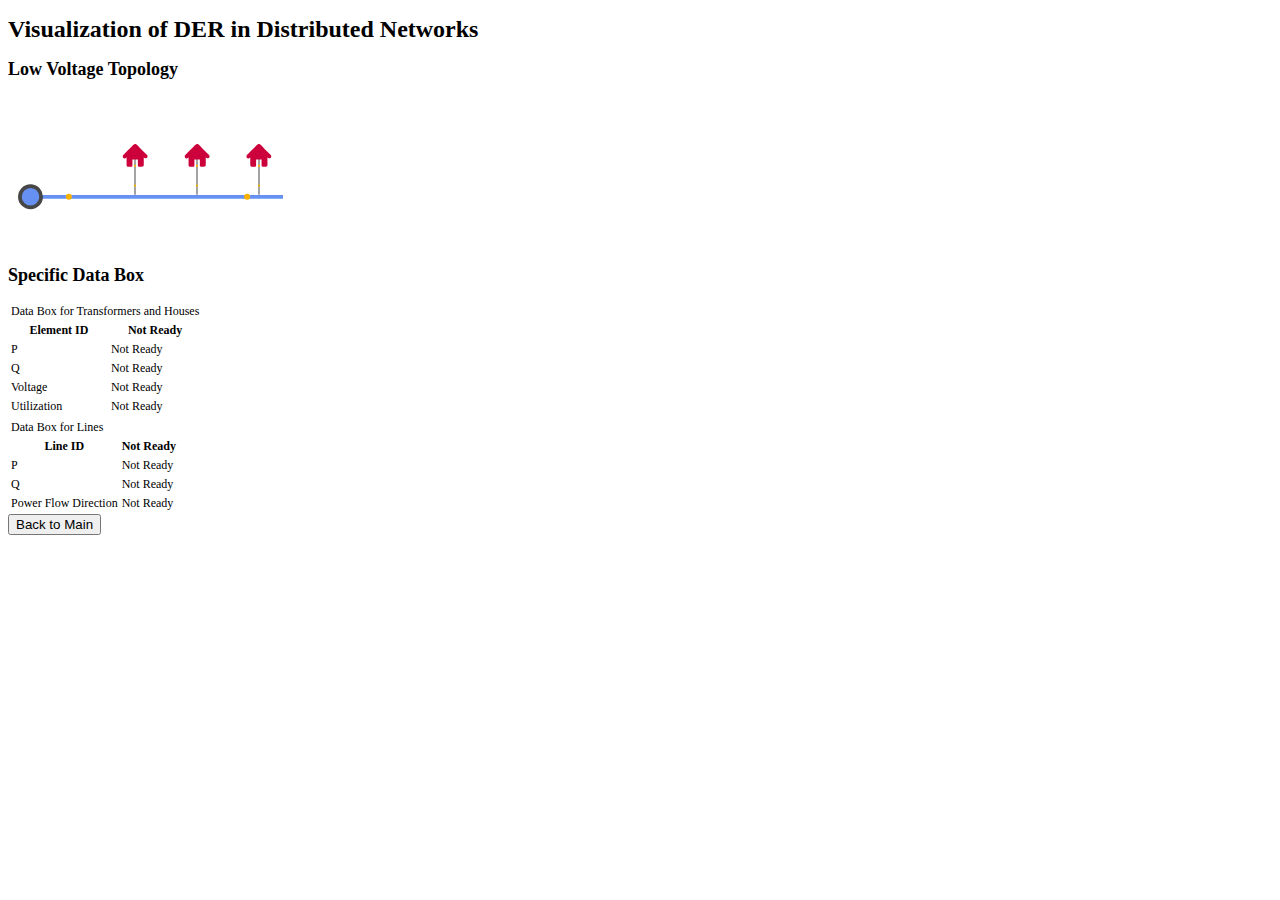
==== index2.html @ b315c93f "Add files via upload" ====
<!DOCTYPE html>
<html lang="en">
  <head>
    <meta charset="UTF-8" />
    <meta name="viewport" content="width=device-width, initial-scale=1.0" />
    <title>Low Voltage Area Visualization</title>
    <link rel="stylesheet" href="css/index2.css">
  </head>
<body>
  <header>
      <h1>Visualization of DER in Distributed Networks</h1>
      <div class = "showTime"></div>
      <script src="js/Timer.js"></script>
    </header>


    <!--main box-->
    <section class= "mainbox">
      <div class="column">
        <div class="Topology">
          <h2>Low Voltage Topology</h2>
          <div class="LV_SVG">
              <svg
               xmlns="http://www.w3.org/2000/svg"
               width="80mm"
               height="40mm"
               viewBox="0 15 80 30"
               version="1.1"
               id="LV_SVG"
               class = "LV_SVG">

                  <style>
                      .Line_LV_0{cursor: pointer} .Line_LV_1{cursor: pointer} .Line_LV_2{cursor: pointer} .Line_LV_3{cursor: pointer}
                      .Tr719{cursor: pointer} .House1{cursor: pointer} .House2{cursor: pointer} .House3{cursor: pointer}
                  </style>

              <g
                 id="Lines">
                <path
                   style="fill:none;stroke:#474747;stroke-width:0.26458332px;stroke-linecap:butt;stroke-linejoin:miter;stroke-opacity:1"
                   d="M 33.602083,26.343749 V 36.397916"
                   id="Line_LV_1" class="Line_LV_1" />
                <path
                   style="fill:none;stroke:#474747;stroke-width:0.26458332px;stroke-linecap:butt;stroke-linejoin:miter;stroke-opacity:1"
                   d="M 50.006249,26.343749 V 36.397916"
                   id="Line_LV_2" class="Line_LV_2" />
                <path
                   style="fill:none;stroke:#474747;stroke-width:0.26458332px;stroke-linecap:butt;stroke-linejoin:miter;stroke-opacity:1"
                   d="M 66.410416,26.343749 V 36.397916"
                   id="Line_LV_3" class="Line_LV_3" />
                <path
                   style="fill:none;stroke:#6691f2;stroke-width:1;stroke-linecap:butt;stroke-linejoin:miter;stroke-miterlimit:4;stroke-dasharray:none;stroke-opacity:1"
                   d="M 6.6145832,36.927083 H 72.760416 v 0"
                   id="Line_LV_0" class="Line_LV_0" />
                <circle
                   style="stroke:#474747;stroke-width:1;stroke-miterlimit:4;stroke-dasharray:none;stroke-dashoffset:0;stroke-opacity:1"
                   id="Tr719" class="Tr719" fill="#6690f2"
                   cx="5.953125"
                   cy="36.927082"
                   r="2.8" />
              </g>
              <g
                 id="House" >
                <path
                   style="stroke:none;stroke-width:0.26458332px;stroke-linecap:butt;stroke-linejoin:miter;stroke-opacity:1"
                   d="m 31.87098,24.489052 c 0.238169,-0.235907 0.714244,-0.707457 0.992456,-0.980791 0.278212,-0.273334 0.358648,-0.348546 0.417942,-0.398943 0.0593,-0.0504 0.09772,-0.07624 0.158209,-0.09434 0.06049,-0.01809 0.14453,-0.02886 0.228227,-0.02661 0.0837,0.0022 0.1684,0.01746 0.242124,0.05218 0.07372,0.03472 0.137272,0.08929 0.246962,0.194325 0.109689,0.10504 0.265805,0.260811 0.700404,0.699197 0.434599,0.438387 1.148421,1.160137 1.521005,1.537716 0.372584,0.37758 0.404274,0.411339 0.440097,0.454911 0.03582,0.04357 0.07577,0.09695 0.09526,0.175604 0.01948,0.07865 0.01845,0.182609 -0.01062,0.282007 -0.02907,0.0994 -0.08546,0.192703 -0.173447,0.256948 -0.08798,0.06424 -0.206448,0.09824 -0.31257,0.0989 -0.106123,6.63e-4 -0.198241,-0.03187 -0.278121,-0.07862 -0.07988,-0.04675 -0.146602,-0.107286 -0.181103,-0.139224 -0.0345,-0.03194 -0.03655,-0.03501 -0.03721,-0.02346 -6.6e-4,0.01155 5.3e-5,0.03893 9.28e-4,0.383483 8.75e-4,0.344548 0.0019,0.994207 0.0016,1.343543 -3.45e-4,0.349337 -0.0021,0.392032 -0.01744,0.445444 -0.01536,0.05341 -0.04412,0.116734 -0.09295,0.167029 -0.04884,0.05029 -0.117046,0.08663 -0.196683,0.107386 -0.07964,0.02076 -0.169485,0.02556 -0.326586,0.02798 -0.157101,0.0024 -0.379655,0.0024 -0.524259,-0.0058 -0.144603,-0.0083 -0.210321,-0.02477 -0.260944,-0.0538 -0.05062,-0.02903 -0.08566,-0.07025 -0.107714,-0.126668 -0.02205,-0.05641 -0.03101,-0.127761 -0.03529,-0.414469 -0.0043,-0.286707 -0.0039,-0.791987 -0.0035,-1.049859 3.71e-4,-0.257873 7.37e-4,-0.269919 -0.0012,-0.276295 -0.0019,-0.0064 -0.0065,-0.0074 -0.248953,-0.0074 -0.242434,2e-6 -0.683173,9.91e-4 -0.918304,0.0017 -0.235131,6.96e-4 -0.244754,0.0011 -0.251017,0.0025 -0.0063,0.0015 -0.0089,0.0041 -0.01094,0.0076 -0.0021,0.0035 -0.003,0.0069 -0.0049,0.29455 -0.0019,0.287638 -0.0041,0.771775 -0.0066,1.05651 -0.0026,0.284735 -0.0053,0.326407 -0.01965,0.37151 -0.01431,0.0451 -0.03998,0.09301 -0.08241,0.127444 -0.04244,0.03443 -0.101073,0.05466 -0.223902,0.0647 -0.122829,0.01003 -0.307517,0.0097 -0.463669,0.0095 -0.156153,-1.84e-4 -0.28241,-1.84e-4 -0.373114,-0.0072 -0.0907,-0.0071 -0.145362,-0.02115 -0.194623,-0.0514 -0.04926,-0.03025 -0.09252,-0.07626 -0.121483,-0.127333 -0.02896,-0.05108 -0.04343,-0.106887 -0.05116,-0.160242 -0.0077,-0.05335 -0.0088,-0.104511 -0.01066,-0.172157 -0.0019,-0.06765 -0.0047,-0.152831 -0.0049,-0.479947 -1.82e-4,-0.327117 0.0022,-0.899351 0.0036,-1.187349 0.0014,-0.287998 0.0018,-0.293223 4.1e-4,-0.293831 -0.0014,-6.09e-4 -0.0049,0.0037 -0.03797,0.03544 -0.03303,0.03175 -0.08754,0.08337 -0.134808,0.124449 -0.04727,0.04107 -0.08293,0.06748 -0.131797,0.08899 -0.04887,0.02151 -0.109594,0.03754 -0.184459,0.0367 -0.07487,-8.43e-4 -0.162267,-0.01866 -0.234871,-0.04791 -0.0726,-0.02924 -0.129086,-0.06929 -0.177905,-0.13556 -0.04882,-0.06627 -0.08943,-0.158168 -0.104042,-0.258258 -0.01461,-0.10009 -0.0032,-0.208411 0.03486,-0.299774 0.03809,-0.09136 0.10303,-0.166325 0.285921,-0.355738 0.182891,-0.189413 0.486165,-0.495799 0.663153,-0.674797 0.176989,-0.178997 0.228922,-0.231848 0.254734,-0.258117 0.02581,-0.02627 0.02573,-0.02631 0.263904,-0.262217 z"
                   id="House1" class="House1"
                   fill ="#cc003a" />
                <path
                   style="stroke:none;stroke-width:0.26458332px;stroke-linecap:butt;stroke-linejoin:miter;stroke-opacity:1"
                   d="m 31.87098,24.489052 c 0.238169,-0.235907 0.714244,-0.707457 0.992456,-0.980791 0.278212,-0.273334 0.358648,-0.348546 0.417942,-0.398943 0.0593,-0.0504 0.09772,-0.07624 0.158209,-0.09434 0.06049,-0.01809 0.14453,-0.02886 0.228227,-0.02661 0.0837,0.0022 0.1684,0.01746 0.242124,0.05218 0.07372,0.03472 0.137272,0.08929 0.246962,0.194325 0.109689,0.10504 0.265805,0.260811 0.700404,0.699197 0.434599,0.438387 1.148421,1.160137 1.521005,1.537716 0.372584,0.37758 0.404274,0.411339 0.440097,0.454911 0.03582,0.04357 0.07577,0.09695 0.09526,0.175604 0.01948,0.07865 0.01845,0.182609 -0.01062,0.282007 -0.02907,0.0994 -0.08546,0.192703 -0.173447,0.256948 -0.08798,0.06424 -0.206448,0.09824 -0.31257,0.0989 -0.106123,6.63e-4 -0.198241,-0.03187 -0.278121,-0.07862 -0.07988,-0.04675 -0.146602,-0.107286 -0.181103,-0.139224 -0.0345,-0.03194 -0.03655,-0.03501 -0.03721,-0.02346 -6.6e-4,0.01155 5.3e-5,0.03893 9.28e-4,0.383483 8.75e-4,0.344548 0.0019,0.994207 0.0016,1.343543 -3.45e-4,0.349337 -0.0021,0.392032 -0.01744,0.445444 -0.01536,0.05341 -0.04412,0.116734 -0.09295,0.167029 -0.04884,0.05029 -0.117046,0.08663 -0.196683,0.107386 -0.07964,0.02076 -0.169485,0.02556 -0.326586,0.02798 -0.157101,0.0024 -0.379655,0.0024 -0.524259,-0.0058 -0.144603,-0.0083 -0.210321,-0.02477 -0.260944,-0.0538 -0.05062,-0.02903 -0.08566,-0.07025 -0.107714,-0.126668 -0.02205,-0.05641 -0.03101,-0.127761 -0.03529,-0.414469 -0.0043,-0.286707 -0.0039,-0.791987 -0.0035,-1.049859 3.71e-4,-0.257873 7.37e-4,-0.269919 -0.0012,-0.276295 -0.0019,-0.0064 -0.0065,-0.0074 -0.248953,-0.0074 -0.242434,2e-6 -0.683173,9.91e-4 -0.918304,0.0017 -0.235131,6.96e-4 -0.244754,0.0011 -0.251017,0.0025 -0.0063,0.0015 -0.0089,0.0041 -0.01094,0.0076 -0.0021,0.0035 -0.003,0.0069 -0.0049,0.29455 -0.0019,0.287638 -0.0041,0.771775 -0.0066,1.05651 -0.0026,0.284735 -0.0053,0.326407 -0.01965,0.37151 -0.01431,0.0451 -0.03998,0.09301 -0.08241,0.127444 -0.04244,0.03443 -0.101073,0.05466 -0.223902,0.0647 -0.122829,0.01003 -0.307517,0.0097 -0.463669,0.0095 -0.156153,-1.84e-4 -0.28241,-1.84e-4 -0.373114,-0.0072 -0.0907,-0.0071 -0.145362,-0.02115 -0.194623,-0.0514 -0.04926,-0.03025 -0.09252,-0.07626 -0.121483,-0.127333 -0.02896,-0.05108 -0.04343,-0.106887 -0.05116,-0.160242 -0.0077,-0.05335 -0.0088,-0.104511 -0.01066,-0.172157 -0.0019,-0.06765 -0.0047,-0.152831 -0.0049,-0.479947 -1.82e-4,-0.327117 0.0022,-0.899351 0.0036,-1.187349 0.0014,-0.287998 0.0018,-0.293223 4.1e-4,-0.293831 -0.0014,-6.09e-4 -0.0049,0.0037 -0.03797,0.03544 -0.03303,0.03175 -0.08754,0.08337 -0.134808,0.124449 -0.04727,0.04107 -0.08293,0.06748 -0.131797,0.08899 -0.04887,0.02151 -0.109594,0.03754 -0.184459,0.0367 -0.07487,-8.43e-4 -0.162267,-0.01866 -0.234871,-0.04791 -0.0726,-0.02924 -0.129086,-0.06929 -0.177905,-0.13556 -0.04882,-0.06627 -0.08943,-0.158168 -0.104042,-0.258258 -0.01461,-0.10009 -0.0032,-0.208411 0.03486,-0.299774 0.03809,-0.09136 0.10303,-0.166325 0.285921,-0.355738 0.182891,-0.189413 0.486165,-0.495799 0.663153,-0.674797 0.176989,-0.178997 0.228922,-0.231848 0.254734,-0.258117 0.02581,-0.02627 0.02573,-0.02631 0.263904,-0.262217 z"
                   id="House2" class="House2" fill ="#cc003a"
                   transform="translate(16.404163)" />
                <path
                   style="stroke:none;stroke-width:0.26458332px;stroke-linecap:butt;stroke-linejoin:miter;stroke-opacity:1"
                   d="m 31.87098,24.489052 c 0.238169,-0.235907 0.714244,-0.707457 0.992456,-0.980791 0.278212,-0.273334 0.358648,-0.348546 0.417942,-0.398943 0.0593,-0.0504 0.09772,-0.07624 0.158209,-0.09434 0.06049,-0.01809 0.14453,-0.02886 0.228227,-0.02661 0.0837,0.0022 0.1684,0.01746 0.242124,0.05218 0.07372,0.03472 0.137272,0.08929 0.246962,0.194325 0.109689,0.10504 0.265805,0.260811 0.700404,0.699197 0.434599,0.438387 1.148421,1.160137 1.521005,1.537716 0.372584,0.37758 0.404274,0.411339 0.440097,0.454911 0.03582,0.04357 0.07577,0.09695 0.09526,0.175604 0.01948,0.07865 0.01845,0.182609 -0.01062,0.282007 -0.02907,0.0994 -0.08546,0.192703 -0.173447,0.256948 -0.08798,0.06424 -0.206448,0.09824 -0.31257,0.0989 -0.106123,6.63e-4 -0.198241,-0.03187 -0.278121,-0.07862 -0.07988,-0.04675 -0.146602,-0.107286 -0.181103,-0.139224 -0.0345,-0.03194 -0.03655,-0.03501 -0.03721,-0.02346 -6.6e-4,0.01155 5.3e-5,0.03893 9.28e-4,0.383483 8.75e-4,0.344548 0.0019,0.994207 0.0016,1.343543 -3.45e-4,0.349337 -0.0021,0.392032 -0.01744,0.445444 -0.01536,0.05341 -0.04412,0.116734 -0.09295,0.167029 -0.04884,0.05029 -0.117046,0.08663 -0.196683,0.107386 -0.07964,0.02076 -0.169485,0.02556 -0.326586,0.02798 -0.157101,0.0024 -0.379655,0.0024 -0.524259,-0.0058 -0.144603,-0.0083 -0.210321,-0.02477 -0.260944,-0.0538 -0.05062,-0.02903 -0.08566,-0.07025 -0.107714,-0.126668 -0.02205,-0.05641 -0.03101,-0.127761 -0.03529,-0.414469 -0.0043,-0.286707 -0.0039,-0.791987 -0.0035,-1.049859 3.71e-4,-0.257873 7.37e-4,-0.269919 -0.0012,-0.276295 -0.0019,-0.0064 -0.0065,-0.0074 -0.248953,-0.0074 -0.242434,2e-6 -0.683173,9.91e-4 -0.918304,0.0017 -0.235131,6.96e-4 -0.244754,0.0011 -0.251017,0.0025 -0.0063,0.0015 -0.0089,0.0041 -0.01094,0.0076 -0.0021,0.0035 -0.003,0.0069 -0.0049,0.29455 -0.0019,0.287638 -0.0041,0.771775 -0.0066,1.05651 -0.0026,0.284735 -0.0053,0.326407 -0.01965,0.37151 -0.01431,0.0451 -0.03998,0.09301 -0.08241,0.127444 -0.04244,0.03443 -0.101073,0.05466 -0.223902,0.0647 -0.122829,0.01003 -0.307517,0.0097 -0.463669,0.0095 -0.156153,-1.84e-4 -0.28241,-1.84e-4 -0.373114,-0.0072 -0.0907,-0.0071 -0.145362,-0.02115 -0.194623,-0.0514 -0.04926,-0.03025 -0.09252,-0.07626 -0.121483,-0.127333 -0.02896,-0.05108 -0.04343,-0.106887 -0.05116,-0.160242 -0.0077,-0.05335 -0.0088,-0.104511 -0.01066,-0.172157 -0.0019,-0.06765 -0.0047,-0.152831 -0.0049,-0.479947 -1.82e-4,-0.327117 0.0022,-0.899351 0.0036,-1.187349 0.0014,-0.287998 0.0018,-0.293223 4.1e-4,-0.293831 -0.0014,-6.09e-4 -0.0049,0.0037 -0.03797,0.03544 -0.03303,0.03175 -0.08754,0.08337 -0.134808,0.124449 -0.04727,0.04107 -0.08293,0.06748 -0.131797,0.08899 -0.04887,0.02151 -0.109594,0.03754 -0.184459,0.0367 -0.07487,-8.43e-4 -0.162267,-0.01866 -0.234871,-0.04791 -0.0726,-0.02924 -0.129086,-0.06929 -0.177905,-0.13556 -0.04882,-0.06627 -0.08943,-0.158168 -0.104042,-0.258258 -0.01461,-0.10009 -0.0032,-0.208411 0.03486,-0.299774 0.03809,-0.09136 0.10303,-0.166325 0.285921,-0.355738 0.182891,-0.189413 0.486165,-0.495799 0.663153,-0.674797 0.176989,-0.178997 0.228922,-0.231848 0.254734,-0.258117 0.02581,-0.02627 0.02573,-0.02631 0.263904,-0.262217 z"
                   id="House3" class="House3" fill ="#cc003a"
                   transform="translate(32.729219,-9.8896291e-5)"/>
              </g>

              <g id="animation">
                <circle
                   fill = "#f9b201" id="line0L-R" r="0.8" cx="0" cy="0"/>
                <circle
                   fill = "#f9b201" id="line0R-L" r="0.8" cx="0" cy="0"/>
                <circle
                   fill = "#f9b201" id="line1L-R" r="0.3" cx="0" cy="0"/>
                <circle
                   fill = "#f9b201" id="line1R-L" r="0.3" cx="0" cy="0"/>
                <circle
                   fill = "#f9b201" id="line2L-R" r="0.3" cx="0" cy="0"/>
                <circle
                   fill = "#f9b201" id="line2R-L" r="0.3" cx="0" cy="0"/>
                <circle
                   fill = "#f9b201" id="line3L-R" r="0.3" cx="0" cy="0" />
                <circle
                   fill = "#f9b201" id="line3R-L" r="0.3" cx="0" cy="0" />
              </g>


<!--Animation Part!!-->
              <g>
                  <animateMotion xlink:href="#line0R-L" dur="5s" repeatCount="indefinite"> <mpath xlink:href="#Line_LV_0" /></animateMotion>
                  <animateMotion xlink:href="#line0L-R" dur="5s" repeatCount="indefinite" keyPoints="1;0" keyTimes="0;1" calcMode="linear"> <mpath xlink:href="#Line_LV_0" /></animateMotion>
                  <animateMotion xlink:href="#line1R-L" dur="3s" repeatCount="indefinite"> <mpath xlink:href="#Line_LV_1" /></animateMotion>
                  <animateMotion xlink:href="#line1L-R" dur="3s" repeatCount="indefinite" keyPoints="1;0" keyTimes="0;1" calcMode="linear"> <mpath xlink:href="#Line_LV_1" /></animateMotion>
                  <animateMotion xlink:href="#line2R-L" dur="3s" repeatCount="indefinite"> <mpath xlink:href="#Line_LV_2" /></animateMotion>
                  <animateMotion xlink:href="#line2L-R" dur="3s" repeatCount="indefinite" keyPoints="1;0" keyTimes="0;1" calcMode="linear"> <mpath xlink:href="#Line_LV_2" /></animateMotion>
                  <animateMotion xlink:href="#line3R-L" dur="3s" repeatCount="indefinite"> <mpath xlink:href="#Line_LV_3" /></animateMotion>
                  <animateMotion xlink:href="#line3L-R" dur="3s" repeatCount="indefinite" keyPoints="1;0" keyTimes="0;1" calcMode="linear"> <mpath xlink:href="#Line_LV_3" /></animateMotion>
              </g>

            </svg>
          </div>
        <div class="Topology-footer"></div>
        </div>
      </div>


      <div class="column">
    <div class="panel Data">
      <h2>Specific Data Box</h2>
      <div class="specData">
        <style>

        </style>
        <table class="Tr_Bus_table">
          <tr><td colspan="2" class="Tr_Bus_title">Data Box for Transformers and Houses</td></tr>
          <tr><th>Element ID</th><th id=ElementID>Not Ready</th></tr>
          <tr><td>P</td><td id="P_value">Not Ready</td></tr>
          <tr><td>Q</td><td id = "Q_value">Not Ready</td></tr>
          <tr><td>Voltage</td><td id = "V_value">Not Ready</td></tr>
          <tr><td>Utilization</td><td id = "Utilization">Not Ready</td></tr>
        </table>
        <table class="Line_table">
          <tr><td colspan="2" class="Line_title">Data Box for Lines</td></tr>
          <tr><th>Line ID</th><th id="LineID">Not Ready</th></tr>
          <tr><td>P</td><td id="P_value_line">Not Ready</td></tr>
          <tr><td>Q</td><td id="Q_value_line">Not Ready</td></tr>
          <tr><td>Power Flow Direction</td><td id= "PFDirection">Not Ready</td></tr>
        </table>
    <!--              <p id=svgoutput>P value of point</p>-->
      </div>
        <button id = "LV_Button" class="LV_Button" style="vertical-align:middle"><span id="ButtonText">Back to Main</span></button>
      <div class="panel-footer"></div>
    </div>
    </div>

        <script>
        document.getElementById("LV_Button").addEventListener("click",function(){window.location.href="index.html";});

        </script>

    </section>
</body>
   <script src="https://code.jquery.com/jquery-3.2.1.js"></script>
    <script src="js/flexible.js"></script>
    <script src="js/index.js"></script>
    <script src="js2/SVGEvents.js"></script>
    <script src="js2/LV_SVGColorChange.js"></script>
    <script src="js/SVGColorChanges.js"></script>
    <script src="js/OfflineData.js"></script>
    <script src="js2/LVAnimiation.js"></script>
</html>
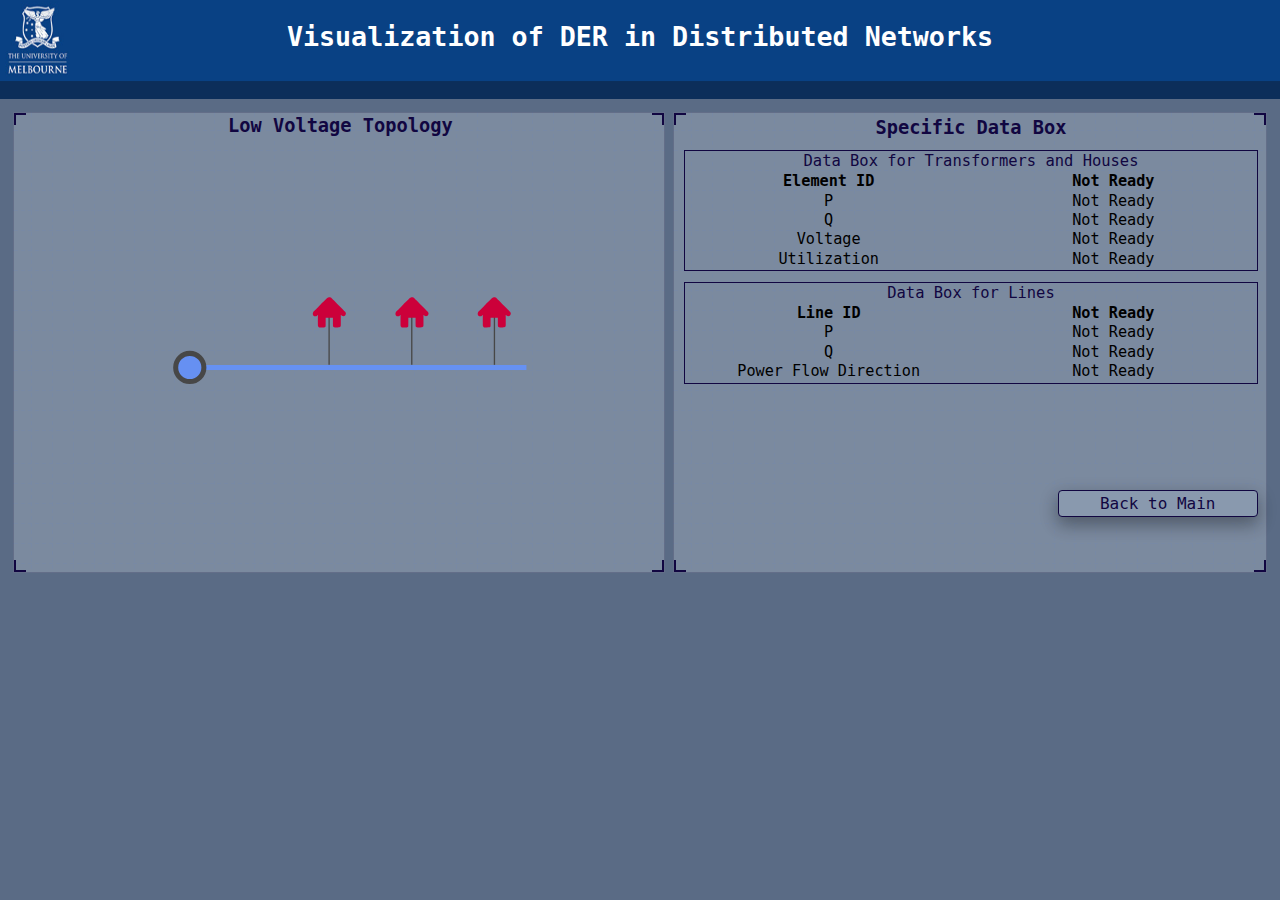
==== commit 8d69bdc8: "Update index2.html" ====
--- a/index2.html
+++ b/index2.html
@@ -147,7 +147,7 @@
     </div>
 
         <script>
-        document.getElementById("LV_Button").addEventListener("click",function(){window.location.href="index.html";});
+        document.getElementById("LV_Button").addEventListener("click",function(){window.open("index.html");});
 
         </script>
 
@@ -161,4 +161,4 @@
     <script src="js/SVGColorChanges.js"></script>
     <script src="js/OfflineData.js"></script>
     <script src="js2/LVAnimiation.js"></script>
-</html>+</html>
--- a/css/index2.css
+++ b/css/index2.css
@@ -0,0 +1,255 @@
+* {
+  margin: 0;
+  padding: 0;
+  box-sizing: border-box;
+}
+body {
+  background: url(../images/template.jpg) no-repeat top center;
+  line-height: 1.15;
+}
+header {
+  position: relative;
+  height: 1.85rem;
+  background: url(../images/header.png) no-repeat;
+  background-size: 100% 100%;
+}
+header h1 {
+  font-family:"courier-new", Monospace;
+  font-size: 0.5rem;
+  color: white;
+  text-align: center;
+  line-height: 1.4rem;
+}
+header .showTime {
+  font-family:"courier-new", Monospace;
+  position: absolute;
+  right: 0.125rem;
+  top: 0;
+  line-height: 1.5rem;
+  color: rgba(255, 255, 255, 0.555);
+  font-size: 0.25rem;
+}
+.mainbox {
+  display: flex;
+  min-width: 1024px;
+  max-width: 1920px;
+  margin: 0 auto;
+  height: 300px;
+  padding: 0.25rem 0.25rem 0;
+}
+.mainbox .column {
+  flex: 3;
+}
+.mainbox .column:nth-child(1) {
+  flex: 4;
+}
+.mainbox .panel {
+  position: relative;
+  height: 8.65rem;
+  border: 1px solid rgba(9, 8, 54, 0.212);
+  background: url(../images/line\(1\).png) rgba(207, 215, 224, 0.288);
+  padding: 0 0.15rem 0.15rem 0.2rem;
+  margin-bottom: 0.15rem;
+}
+.mainbox .panel::before {
+  position: absolute;
+  top: 0;
+  left: 0;
+  width: 10px;
+  height: 10px;
+  border-left: 2px solid #110641;
+  border-top: 2px solid #110641;
+  content: "";
+}
+.mainbox .panel::after {
+  position: absolute;
+  top: 0;
+  right: 0;
+  width: 10px;
+  height: 10px;
+  border-right: 2px solid #110641;
+  border-top: 2px solid #110641;
+  content: "";
+}
+.mainbox .panel .panel-footer {
+  position: absolute;
+  bottom: 0;
+  left: 0;
+  width: 100%;
+}
+.mainbox .panel .panel-footer::before {
+  position: absolute;
+  bottom: 0;
+  right: 0;
+  width: 10px;
+  height: 10px;
+  border-right: 2px solid #110641;
+  border-bottom: 2px solid #110641;
+  content: "";
+}
+.mainbox .panel .panel-footer::after {
+  position: absolute;
+  bottom: 0;
+  left: 0;
+  width: 10px;
+  height: 10px;
+  border-left: 2px solid #110641;
+  border-bottom: 2px solid #110641;
+  content: "";
+}
+.mainbox .panel h2 {
+  font-family:"courier-new", Monospace;
+  height: 0.5rem;
+  color: #110641;
+  line-height: 0.55rem;
+  text-align: center;
+  font-size: 0.35rem;
+  font-weight: 800;
+}
+
+.mainbox .Topology {
+  position: relative;
+  height: 8.65rem;
+  border: 1px solid rgba(9, 8, 54, 0.212);
+  background: url(../images/line\(1\).png) rgba(207, 215, 224, 0.288);
+  padding: 0 0.15rem 0.15rem 0.2rem;
+  margin-bottom: 0.15rem;
+  margin-right: 0.15rem;
+}
+.mainbox .Topology::before {
+  position: absolute;
+  top: 0;
+  left: 0;
+  width: 10px;
+  height: 10px;
+  border-left: 2px solid #110641;
+  border-top: 2px solid #110641;
+  content: "";
+}
+.mainbox .Topology::after {
+  position: absolute;
+  top: 0;
+  right: 0;
+  width: 10px;
+  height: 10px;
+  border-right: 2px solid #110641;
+  border-top: 2px solid #110641;
+  content: "";
+}
+.mainbox .Topology .Topology-footer {
+  position: absolute;
+  bottom: 0;
+  left: 0;
+  width: 100%;
+}
+.mainbox .Topology .Topology-footer::before {
+  position: absolute;
+  bottom: 0;
+  right: 0;
+  width: 10px;
+  height: 10px;
+  border-right: 2px solid #110641;
+  border-bottom: 2px solid #110641;
+  content: "";
+}
+.mainbox .Topology .Topology-footer::after {
+  position: absolute;
+  bottom: 0;
+  left: 0;
+  width: 10px;
+  height: 10px;
+  border-left: 2px solid #110641;
+  border-bottom: 2px solid #110641;
+  content: "";
+}
+.mainbox .Topology h2 {
+  font-family:"courier-new", Monospace;
+  height: 0.7rem;
+  color: #110641;
+  line-height: 0.5rem;
+  text-align: center;
+  font-size: 0.35rem;
+  font-weight: 800;
+}
+
+.Tr_Bus_title{
+  font-family:"courier-new", Monospace;
+  font-size: 0.29rem;
+  color:#110641;
+}
+.Tr_Bus_table{
+  font-family:"courier-new", Monospace;
+  border: 1px solid #110641;
+  margin-top: 0.2rem;
+  width: 100%;
+  font-size: 0.285rem;
+  text-align: left;
+  table-layout: fixed;
+  text-align:center;
+}
+.Line_title{
+  font-family:"courier-new", Monospace;
+  font-size: 0.29rem;
+  color:#110641;
+}
+.Line_table {
+  font-family: "courier-new", Monospace;
+  border: 1px solid #110641;
+  margin-top: 0.2rem;
+  width: 100%;
+  font-size: 0.285rem;
+  text-align: left;
+  table-layout: fixed;
+  text-align: center;
+}
+
+.LV_SVG{
+  /*visibility: hidden;*/
+  width: 100%;
+  position: relative;
+  margin-top:1rem;
+  left:0.2rem
+}
+
+.LV_Button {
+  display: inline-block;
+  border-radius: 4px;
+  background-color: #8999ae;
+  border: 0.02rem solid #110641;
+  color: #110641;
+  text-align: center;
+  font-family: "courier-new",Monospace;
+  font-size: 0.3rem;
+  padding: 0.05rem;
+  width: 200px;
+  transition: all 0.5s;
+  cursor: pointer;
+  box-shadow: 0 8px 16px 0 rgba(0,0,0,0.2), 0 6px 20px 0 rgba(0,0,0,0.19);
+  margin-top:2rem;
+  margin-left:7rem;
+}
+
+.LV_Button span {
+  cursor: pointer;
+  display: inline-block;
+  position: relative;
+  transition: 0.5s;
+}
+
+.LV_Button span:after {
+  content: '\00bb';
+  position: absolute;
+  opacity: 0;
+  top: 0;
+  right: -20px;
+  transition: 0.5s;
+}
+
+.LV_Button:hover span {
+  padding-right: 25px;
+}
+
+.LV_Button:hover span:after {
+  opacity: 1;
+  right: 0;
+}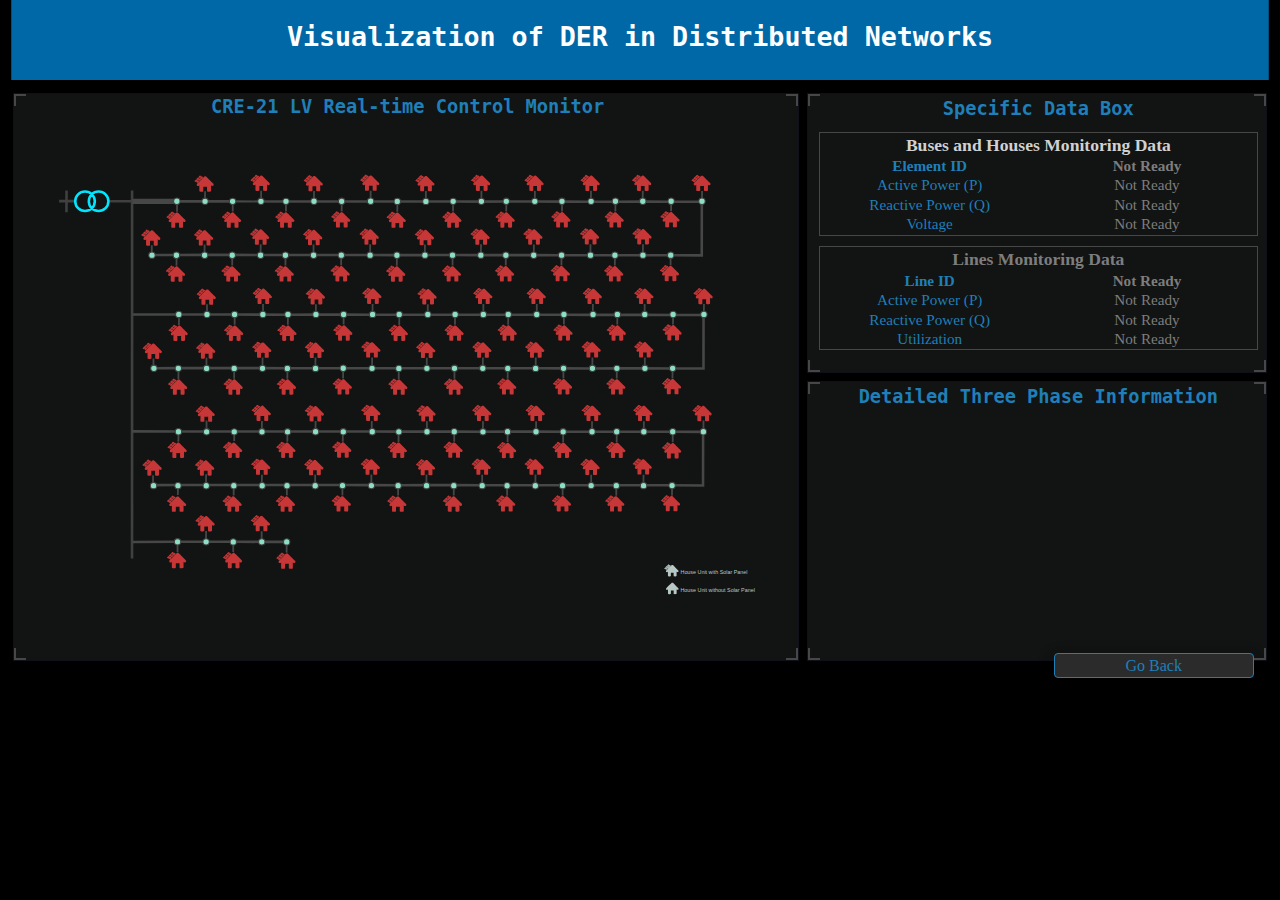
==== commit 718d8241: "Add files via upload" ====
--- a/index2.html
+++ b/index2.html
@@ -6,159 +6,3709 @@
     <title>Low Voltage Area Visualization</title>
     <link rel="stylesheet" href="css/index2.css">
   </head>
-<body>
-  <header>
+  <body>
+    <header>
       <h1>Visualization of DER in Distributed Networks</h1>
       <div class = "showTime"></div>
       <script src="js/Timer.js"></script>
     </header>
 
-
-    <!--main box-->
+    <!-- main box-->
     <section class= "mainbox">
       <div class="column">
         <div class="Topology">
-          <h2>Low Voltage Topology</h2>
-          <div class="LV_SVG">
-              <svg
-               xmlns="http://www.w3.org/2000/svg"
-               width="80mm"
-               height="40mm"
-               viewBox="0 15 80 30"
+          <h2>CRE-21 LV Real-time Control Monitor</h2>
+          <div class="SVG">
+            <?xml version="1.0" encoding="UTF-8" standalone="no"?>
+            <!-- Created with Inkscape (http://www.inkscape.org/) -->
+            <!--width="297mm"-->
+            <!--height="190mm"-->
+            <svg
+               viewBox="0 0 297 190"
                version="1.1"
-               id="LV_SVG"
-               class = "LV_SVG">
+               id="svg3397">
 
-                  <style>
-                      .Line_LV_0{cursor: pointer} .Line_LV_1{cursor: pointer} .Line_LV_2{cursor: pointer} .Line_LV_3{cursor: pointer}
-                      .Tr719{cursor: pointer} .House1{cursor: pointer} .House2{cursor: pointer} .House3{cursor: pointer}
-                  </style>
+             <style>
+               .f0_n2{cursor: pointer} .f0_n4{cursor: pointer} .f0_n6{cursor: pointer} .f0_n8{cursor: pointer} .f0_n10{cursor: pointer}
+               .f0_n12{cursor: pointer} .f0_n14{cursor: pointer} .f0_n16{cursor: pointer} .f0_n18{cursor: pointer} .f0_n20{cursor: pointer}
+               .f0_n22{cursor: pointer} .f0_n24{cursor: pointer} .f0_n26{cursor: pointer} .f0_n28{cursor: pointer} .f0_n30{cursor: pointer}
+               .f0_n32{cursor: pointer} .f0_n34{cursor: pointer} .f0_n36{cursor: pointer} .f0_n38{cursor: pointer} .f0_n40{cursor: pointer}
+               .f0_n42{cursor: pointer} .f0_n44{cursor: pointer} .f0_n46{cursor: pointer} .f0_n48{cursor: pointer} .f0_n50{cursor: pointer}
+               .f0_n52{cursor: pointer} .f0_n54{cursor: pointer} .f0_n56{cursor: pointer} .f0_n58{cursor: pointer} .f0_n60{cursor: pointer}
+               .f0_n62{cursor: pointer} .f0_n64{cursor: pointer} .f0_n66{cursor: pointer} .f0_n68{cursor: pointer} .f0_n70{cursor: pointer}
+               .f0_n72{cursor: pointer} .f0_n74{cursor: pointer} .f0_n76{cursor: pointer} .f0_n78{cursor: pointer} .f0_n80{cursor: pointer}
+               .f1_n2{cursor: pointer} .f1_n4{cursor: pointer} .f1_n6{cursor: pointer} .f1_n8{cursor: pointer} .f1_n10{cursor: pointer}
+               .f1_n12{cursor: pointer} .f1_n14{cursor: pointer} .f1_n16{cursor: pointer} .f1_n18{cursor: pointer} .f1_n20{cursor: pointer}
+               .f1_n22{cursor: pointer} .f1_n24{cursor: pointer} .f1_n26{cursor: pointer} .f1_n28{cursor: pointer} .f1_n30{cursor: pointer}
+               .f1_n32{cursor: pointer} .f1_n34{cursor: pointer} .f1_n36{cursor: pointer} .f1_n38{cursor: pointer} .f1_n40{cursor: pointer}
+               .f1_n42{cursor: pointer} .f1_n44{cursor: pointer} .f1_n46{cursor: pointer} .f1_n48{cursor: pointer} .f1_n50{cursor: pointer}
+               .f1_n52{cursor: pointer} .f1_n54{cursor: pointer} .f1_n56{cursor: pointer} .f1_n58{cursor: pointer} .f1_n60{cursor: pointer}
+               .f1_n62{cursor: pointer} .f1_n64{cursor: pointer} .f1_n66{cursor: pointer} .f1_n68{cursor: pointer} .f1_n70{cursor: pointer}
+               .f1_n72{cursor: pointer} .f1_n74{cursor: pointer} .f1_n76{cursor: pointer} .f1_n78{cursor: pointer} .f1_n80{cursor: pointer}
+               .f2_n2{cursor: pointer} .f2_n4{cursor: pointer} .f2_n6{cursor: pointer} .f2_n8{cursor: pointer} .f2_n10{cursor: pointer}
+               .f2_n12{cursor: pointer} .f2_n14{cursor: pointer} .f2_n16{cursor: pointer} .f2_n18{cursor: pointer} .f2_n20{cursor: pointer}
+               .f2_n22{cursor: pointer} .f2_n24{cursor: pointer} .f2_n26{cursor: pointer} .f2_n28{cursor: pointer} .f2_n30{cursor: pointer}
+               .f2_n32{cursor: pointer} .f2_n34{cursor: pointer} .f2_n36{cursor: pointer} .f2_n38{cursor: pointer} .f2_n40{cursor: pointer}
+               .f2_n42{cursor: pointer} .f2_n44{cursor: pointer} .f2_n46{cursor: pointer} .f2_n48{cursor: pointer} .f2_n50{cursor: pointer}
+               .f2_n52{cursor: pointer} .f2_n54{cursor: pointer} .f2_n56{cursor: pointer} .f2_n58{cursor: pointer} .f2_n60{cursor: pointer}
+               .f2_n62{cursor: pointer} .f2_n64{cursor: pointer} .f2_n66{cursor: pointer} .f2_n68{cursor: pointer} .f2_n70{cursor: pointer}
+               .f2_n72{cursor: pointer} .f2_n74{cursor: pointer} .f2_n76{cursor: pointer} .f2_n78{cursor: pointer} .f2_n80{cursor: pointer}
+               .f3_n2{cursor: pointer} .f3_n4{cursor: pointer} .f3_n6{cursor: pointer} .f3_n8{cursor: pointer} .f3_n10{cursor: pointer}
+             </style>
 
-              <g
-                 id="Lines">
+
+              <g id="ToMV">
                 <path
-                   style="fill:none;stroke:#474747;stroke-width:0.26458332px;stroke-linecap:butt;stroke-linejoin:miter;stroke-opacity:1"
-                   d="M 33.602083,26.343749 V 36.397916"
-                   id="Line_LV_1" class="Line_LV_1" />
+                   d="M 41.55612,22.700908 41.543896,165.52373"
+                   stroke="#404040"
+                   fill="none"
+                   id="Busbar"/>
                 <path
-                   style="fill:none;stroke:#474747;stroke-width:0.26458332px;stroke-linecap:butt;stroke-linejoin:miter;stroke-opacity:1"
-                   d="M 50.006249,26.343749 V 36.397916"
-                   id="Line_LV_2" class="Line_LV_2" />
+                   id="path6192"
+                   d="m 16.123047,22.700651 -0.03307,8.466667 m 16.123044,-4.299479 9.453642,0.03487 m -28.437496,-0.08448 6.316927,0.01654"
+                   stroke="#404040"
+                   fill="none"/>
                 <path
-                   style="fill:none;stroke:#474747;stroke-width:0.26458332px;stroke-linecap:butt;stroke-linejoin:miter;stroke-opacity:1"
-                   d="M 66.410416,26.343749 V 36.397916"
-                   id="Line_LV_3" class="Line_LV_3" />
+                   id="HV_Tr719"
+                   d="m 32.358463,26.884377 a 3.8,3.8 0 0 1 -3.8,3.8 3.8,3.8 0 0 1 -3.8,-3.8 3.8,3.8 0 0 1 3.8,-3.8 3.8,3.8 0 0 1 3.8,3.8 z m -5.266863,-0.0083 a 3.8,3.8 0 0 1 -3.8,3.8 3.8,3.8 0 0 1 -3.8,-3.8 3.8,3.8 0 0 1 3.8,-3.8 3.8,3.8 0 0 1 3.8,3.8 z"
+                   stroke="#00e6ff"
+                   stroke-width="1"
+                   fill="none"/>
+              </g>
+              <g id="LoadLine">
+               <path
+                  fill="none" stroke="#474747" stroke-width="0.7"
+                  d="m 58.984058,30.936799 0.02339,-3.776853"
+                  id="f0_l1"/>
+               <path
+                  fill="none" stroke="#474747" stroke-width="0.7"
+                  d="m 69.854842,26.723456 0.02339,-3.776853"
+                  id="f0_l3"/>
+               <path
+                  fill="none" stroke="#474747" stroke-width="0.7"
+                  d="m 80.603539,30.872932 0.02339,-3.776853"
+                  id="f0_l5"/>
+               <path
+                  fill="none" stroke="#474747" stroke-width="0.7"
+                  d="m 101.26073,30.877005 0.0234,-3.776853"
+                  id="f0_l9" />
+               <path
+                  fill="none" stroke="#474747" stroke-width="0.7"
+                  d="m 112.13151,26.663662 0.0234,-3.776853"
+                  id="f0_l11"/>
+               <path
+                  fill="none" stroke="#474747" stroke-width="0.7"
+                  d="m 122.88021,30.813138 0.0234,-3.776853"
+                  id="f0_l13"/>
+               <path
+                  fill="none" stroke="#474747" stroke-width="0.7"
+                  d="m 91.609342,26.614462 0.02339,-3.776853"
+                  id="f0_l7" />
+               <path
+                  fill="none" stroke="#474747" stroke-width="0.7"
+                  d="m 134.11185,26.568029 0.0234,-3.776853"
+                  id="f0_l15"/>
+               <path
+                  fill="none" stroke="#474747" stroke-width="0.7"
+                  d="m 144.47624,30.938473 0.0234,-3.776853"
+                  id="f0_l17"/>
+               <path
+                  fill="none" stroke="#474747" stroke-width="0.7"
+                  d="m 155.54581,26.654972 0.0234,-3.776853"
+                  id="f0_l19"/>
+               <path
+                  fill="none" stroke="#474747" stroke-width="0.7"
+                  d="m 166.09572,30.874606 0.0234,-3.776853"
+                  id="f0_l21"/>
+               <path
+                  fill="none" stroke="#474747" stroke-width="0.7"
+                  d="m 186.75291,30.878679 0.0234,-3.776853"
+                  id="f0_l25"/>
+               <path
+                  fill="none" stroke="#474747" stroke-width="0.7"
+                  d="m 197.84693,26.623995 0.0234,-3.776853"
+                  id="f0_l27"/>
+               <path
+                  fill="none" stroke="#474747" stroke-width="0.7"
+                  d="m 208.37239,30.814812 0.0234,-3.776853"
+                  id="f0_l29"/>
+               <path
+                  fill="none" stroke="#474747" stroke-width="0.7"
+                  d="m 177.10153,26.616136 0.0234,-3.776853"
+                  id="f0_l23"/>
+               <path
+                  fill="none" stroke="#474747" stroke-width="0.7"
+                  d="m 219.60403,26.594508 0.0234,-3.776853"
+                  id="f0_l31"/>
+               <path
+                  fill="none" stroke="#474747" stroke-width="0.7"
+                  d="m 229.09021,30.811278 0.0234,-3.776853"
+                  id="f0_l33"/>
+               <path
+                  fill="none" stroke="#474747" stroke-width="0.7"
+                  d="m 239.70467,26.589667 0.0234,-3.776853"
+                  id="f0_l35"/>
+               <path
+                  fill="none" stroke="#474747" stroke-width="0.7"
+                  d="m 250.7097,30.747411 0.0234,-3.776853"
+                  id="f0_l37"/>
+               <path
+                  fill="none" stroke="#474747" stroke-width="0.7"
+                  d="m 262.70138,27.268663 0.0234,-4.401479"
+                  id="f0_l39"/>
+               <path
+                  fill="none" stroke="#474747" stroke-width="0.7"
+                  d="m 58.787244,51.886862 0.02339,-3.776853"
+                  id="f0_l77"/>
+               <path
+                  fill="none" stroke="#474747" stroke-width="0.7"
+                  d="m 69.669721,47.451351 0.02339,-3.776853"
+                  id="f0_l75"/>
+               <path
+                  fill="none" stroke="#474747" stroke-width="0.7"
+                  d="m 80.406725,51.822995 0.02339,-3.776853"
+                  id="f0_l73"/>
+               <path
+                  fill="none" stroke="#474747" stroke-width="0.7"
+                  d="m 101.06392,51.827068 0.0234,-3.776853"
+                  id="f0_l69"/>
+               <path
+                  fill="none" stroke="#474747" stroke-width="0.7"
+                  d="m 111.94638,47.391557 0.0234,-3.776853"
+                  id="f0_l67"/>
+               <path
+                  fill="none" stroke="#474747" stroke-width="0.7"
+                  d="m 122.6834,51.763201 0.0234,-3.776853"
+                  id="f0_l65"/>
+               <path
+                  fill="none" stroke="#474747" stroke-width="0.7"
+                  d="m 91.424221,47.342357 0.02339,-3.776853"
+                  id="f0_l71" />
+               <path
+                  fill="none" stroke="#474747" stroke-width="0.7"
+                  d="m 133.92672,47.32073 0.0234,-3.776854"
+                  id="f0_l63"/>
+               <path
+                  fill="none" stroke="#474747" stroke-width="0.7"
+                  d="m 144.27942,51.888536 0.0234,-3.776853"
+                  id="f0_l61"/>
+               <path
+                  fill="none" stroke="#474747" stroke-width="0.7"
+                  d="m 155.1619,47.453025 0.0234,-3.776853"
+                  id="f0_l59"/>
+               <path
+                  fill="none" stroke="#474747" stroke-width="0.7"
+                  d="m 165.8989,51.824669 0.0234,-3.776853"
+                  id="f0_l57"/>
+               <path
+                  fill="none" stroke="#474747" stroke-width="0.7"
+                  d="m 186.55609,51.828742 0.0234,-3.776853"
+                  id="f0_l53" />
+               <path
+                  fill="none" stroke="#474747" stroke-width="0.7"
+                  d="m 197.43856,47.393231 0.0234,-3.776853"
+                  id="f0_l51"/>
+               <path
+                  fill="none" stroke="#474747" stroke-width="0.7"
+                  d="m 208.17557,51.764876 0.0234,-3.776853"
+                  id="f0_l49"/>
+               <path
+                  fill="none" stroke="#474747" stroke-width="0.7"
+                  d="m 176.9164,47.344031 0.0234,-3.776853"
+                  id="f0_l55"/>
+               <path
+                  fill="none" stroke="#474747" stroke-width="0.7"
+                  d="m 219.41891,47.322404 0.0234,-3.776854"
+                  id="f0_l47"/>
+               <path
+                  fill="none" stroke="#474747" stroke-width="0.7"
+                  d="m 228.89339,51.761341 0.0234,-3.776853"
+                  id="f0_l45"/>
+               <path
+                  fill="none" stroke="#474747" stroke-width="0.7"
+                  d="m 239.77586,47.32583 0.0234,-3.776853"
+                  id="f0_l43"/>
+               <path
+                  fill="none" stroke="#474747" stroke-width="0.7"
+                  d="m 250.51288,51.697475 0.0234,-3.776853"
+                  id="f0_l41"/>
+               <path
+                  fill="none" stroke="#474747" stroke-width="0.7"
+                  d="m 59.728064,74.85827 0.02339,-3.776854"
+                  id="f1_l1"/>
+               <path
+                  fill="none" stroke="#474747" stroke-width="0.7"
+                  d="m 70.598848,70.644926 0.02339,-3.776853"
+                  id="f1_l3"/>
+               <path
+                  fill="none" stroke="#474747" stroke-width="0.7"
+                  d="m 81.347545,74.794403 0.02339,-3.776854"
+                  id="f1_l5" />
+               <path
+                  fill="none" stroke="#474747" stroke-width="0.7"
+                  d="m 102.00474,74.798476 0.0234,-3.776854"
+                  id="f1_l9" />
+               <path
+                  fill="none" stroke="#474747" stroke-width="0.7"
+                  d="m 112.87552,70.585132 0.0234,-3.776853"
+                  id="f1_l11"/>
+               <path
+                  fill="none" stroke="#474747" stroke-width="0.7"
+                  d="m 123.62422,74.734608 0.0234,-3.776853"
+                  id="f1_l13" />
+               <path
+                  fill="none" stroke="#474747" stroke-width="0.7"
+                  d="m 92.353347,70.535933 0.02339,-3.776854"
+                  id="f1_l7"/>
+               <path
+                  fill="none" stroke="#474747" stroke-width="0.7"
+                  d="m 134.85586,70.489499 0.0234,-3.776853"
+                  id="f1_l15"/>
+               <path
+                  fill="none" stroke="#474747" stroke-width="0.7"
+                  d="m 145.22025,74.859944 0.0234,-3.776854"
+                  id="f1_l17"/>
+               <path
+                  fill="none" stroke="#474747" stroke-width="0.7"
+                  d="m 156.28982,70.576442 0.0234,-3.776853"
+                  id="f1_l19"/>
+               <path
+                  fill="none" stroke="#474747" stroke-width="0.7"
+                  d="m 166.83973,74.796076 0.0234,-3.776853"
+                  id="f1_l21"/>
+               <path
+                  fill="none" stroke="#474747" stroke-width="0.7"
+                  d="m 187.49692,74.800149 0.0234,-3.776853"
+                  id="f1_l25"/>
+               <path
+                  fill="none" stroke="#474747" stroke-width="0.7"
+                  d="m 198.59094,70.545465 0.0234,-3.776853"
+                  id="f1_l27"/>
+               <path
+                  fill="none" stroke="#474747" stroke-width="0.7"
+                  d="m 209.1164,74.736282 0.0234,-3.776853"
+                  id="f1_l29"/>
+               <path
+                  fill="none" stroke="#474747" stroke-width="0.7"
+                  d="m 177.84554,70.537607 0.0234,-3.776854"
+                  id="f1_l23"/>
+               <path
+                  fill="none" stroke="#474747" stroke-width="0.7"
+                  d="m 220.34804,70.515978 0.0234,-3.776853"
+                  id="f1_l31"/>
+               <path
+                  fill="none" stroke="#474747" stroke-width="0.7"
+                  d="m 229.83422,74.732749 0.0234,-3.776854"
+                  id="f1_l33"/>
+               <path
+                  fill="none" stroke="#474747" stroke-width="0.7"
+                  d="m 240.44868,70.511137 0.0234,-3.776853"
+                  id="f1_l35"/>
+               <path
+                  fill="none" stroke="#474747" stroke-width="0.7"
+                  d="m 251.45371,74.668881 0.0234,-3.776853"
+                  id="f1_l37"/>
+               <path
+                  fill="none" stroke="#474747" stroke-width="0.7"
+                  d="m 263.44539,71.190133 0.0234,-4.401479"
+                  id="f1_l39"/>
+               <path
+                  fill="none" stroke="#474747" stroke-width="0.7"
+                  d="M 59.53125,95.808333 59.55464,92.03148"
+                  id="f1_l77"/>
+               <path
+                  fill="none" stroke="#474747" stroke-width="0.7"
+                  d="m 70.413727,91.372822 0.02339,-3.776853"
+                  id="f1_l75"/>
+               <path
+                  fill="none" stroke="#474747" stroke-width="0.7"
+                  d="m 81.150731,95.744463 0.02339,-3.77685"
+                  id="f1_l73"/>
+               <path
+                  fill="none" stroke="#474747" stroke-width="0.7"
+                  d="m 101.80793,95.748543 0.0234,-3.776857"
+                  id="f1_l69"/>
+               <path
+                  fill="none" stroke="#474747" stroke-width="0.7"
+                  d="m 112.69039,91.313028 0.0234,-3.776853"
+                  id="f1_l67"/>
+               <path
+                  fill="none" stroke="#474747" stroke-width="0.7"
+                  d="m 123.42741,95.684673 0.0234,-3.776854"
+                  id="f1_l65"/>
+               <path
+                  fill="none" stroke="#474747" stroke-width="0.7"
+                  d="m 92.168226,91.263828 0.02339,-3.776853"
+                  id="f1_l71"/>
+               <path
+                  fill="none" stroke="#474747" stroke-width="0.7"
+                  d="m 134.67073,91.242201 0.0234,-3.776854"
+                  id="f1_l63"/>
+               <path
+                  fill="none" stroke="#474747" stroke-width="0.7"
+                  d="m 145.02343,95.810003 0.0234,-3.776849"
+                  id="f1_l61"/>
+               <path
+                  fill="none" stroke="#474747" stroke-width="0.7"
+                  d="m 155.90591,91.374496 0.0234,-3.776853"
+                  id="f1_l59"/>
+               <path
+                  fill="none" stroke="#474747" stroke-width="0.7"
+                  d="m 166.64291,95.746143 0.0234,-3.776856"
+                  id="f1_l57"/>
+               <path
+                  fill="none" stroke="#474747" stroke-width="0.7"
+                  d="m 187.3001,95.750213 0.0234,-3.776853"
+                  id="f1_l53"/>
+               <path
+                  fill="none" stroke="#474747" stroke-width="0.7"
+                  d="m 198.18257,91.314702 0.0234,-3.776853"
+                  id="f1_l51"/>
+               <path
+                  fill="none" stroke="#474747" stroke-width="0.7"
+                  d="m 208.91958,95.686343 0.0234,-3.776849"
+                  id="f1_l49"/>
+               <path
+                  fill="none" stroke="#474747" stroke-width="0.7"
+                  d="m 177.66041,91.265502 0.0234,-3.776853"
+                  id="f1_l55"/>
+               <path
+                  fill="none" stroke="#474747" stroke-width="0.7"
+                  d="m 220.16292,91.243875 0.0234,-3.776854"
+                  id="f1_l47"/>
+               <path
+                  fill="none" stroke="#474747" stroke-width="0.7"
+                  d="m 229.6374,95.682813 0.0234,-3.776854"
+                  id="f1_l45"/>
+               <path
+                  fill="none" stroke="#474747" stroke-width="0.7"
+                  d="m 240.51987,91.247301 0.0234,-3.776853"
+                  id="f1_l43"/>
+               <path
+                  fill="none" stroke="#474747" stroke-width="0.7"
+                  d="m 251.25689,95.618943 0.0234,-3.77685"
+                  id="f1_l41"/>
+               <path
+                  fill="none" stroke="#474747" stroke-width="0.7"
+                  d="m 59.51169,120.24036 0.02339,-3.77685"
+                  id="f2_l1"/>
+               <path
+                  fill="none" stroke="#474747" stroke-width="0.7"
+                  d="m 70.432082,115.7707 0.02339,-3.77685"
+                  id="f2_l3" />
+               <path
+                  fill="none" stroke="#474747" stroke-width="0.7"
+                  d="m 81.180779,119.92018 0.02339,-3.77686"
+                  id="f2_l5"/>
+               <path
+                  fill="none" stroke="#474747" stroke-width="0.7"
+                  d="m 101.7925,120.15989 0.0234,-3.77685"
+                  id="f2_l9"/>
+               <path
+                  fill="none" stroke="#474747" stroke-width="0.7"
+                  d="m 112.74183,115.93415 0.0234,-3.77686"
+                  id="f2_l11"/>
+               <path
+                  fill="none" stroke="#474747" stroke-width="0.7"
+                  d="m 123.3169,120.22005 0.0234,-3.77685"
+                  id="f2_l13"/>
+               <path
+                  fill="none" stroke="#474747" stroke-width="0.7"
+                  d="m 91.923488,115.90434 0.02339,-3.77686"
+                  id="f2_l7"/>
+               <path
+                  fill="none" stroke="#474747" stroke-width="0.7"
+                  d="m 134.54027,115.93773 0.0234,-3.77685"
+                  id="f2_l15"/>
+               <path
+                  fill="none" stroke="#474747" stroke-width="0.7"
+                  d="m 144.95014,120.27097 0.0234,-3.77686"
+                  id="f2_l17"/>
+               <path
+                  fill="none" stroke="#474747" stroke-width="0.7"
+                  d="m 155.95355,115.97094 0.0234,-3.77686"
+                  id="f2_l19"/>
+               <path
+                  fill="none" stroke="#474747" stroke-width="0.7"
+                  d="m 166.5572,120.20297 0.0234,-3.77685"
+                  id="f2_l21"/>
+               <path
+                  fill="none" stroke="#474747" stroke-width="0.7"
+                  d="m 187.26814,120.29799 0.0234,-3.77685"
+                  id="f2_l25"/>
+               <path
+                  fill="none" stroke="#474747" stroke-width="0.7"
+                  d="m 198.31255,115.99784 0.0234,-3.77685"
+                  id="f2_l27"/>
+               <path
+                  fill="none" stroke="#474747" stroke-width="0.7"
+                  d="m 208.82974,120.27134 0.0234,-3.77686"
+                  id="f2_l29"/>
+               <path
+                  fill="none" stroke="#474747" stroke-width="0.7"
+                  d="m 177.69117,115.97344 0.0234,-3.77685"
+                  id="f2_l23"/>
+               <path
+                  fill="none" stroke="#474747" stroke-width="0.7"
+                  d="m 220.01591,116.00969 0.0234,-3.77685"
+                  id="f2_l31"/>
+               <path
+                  fill="none" stroke="#474747" stroke-width="0.7"
+                  d="m 229.6013,120.2678 0.0234,-3.77685"
+                  id="f2_l33"/>
+               <path
+                  fill="none" stroke="#474747" stroke-width="0.7"
+                  d="m 240.12068,115.99658 0.0234,-3.77685"
+                  id="f2_l35"/>
+               <path
+                  fill="none" stroke="#474747" stroke-width="0.7"
+                  d="m 251.33655,120.39824 0.0234,-3.77686"
+                  id="f2_l37"/>
+               <path
+                  fill="none" stroke="#474747" stroke-width="0.7"
+                  d="m 263.27035,116.38619 0.0234,-4.40148"
+                  id="f2_l39"/>
+               <path
+                  fill="none" stroke="#474747" stroke-width="0.7"
+                  d="m 59.32103,140.89514 0.02339,-3.77686"
+                  id="f2_l77"/>
+               <path
+                  fill="none" stroke="#474747" stroke-width="0.7"
+                  d="m 70.246961,136.58542 0.02339,-3.77686"
+                  id="f2_l75"/>
+               <path
+                  fill="none" stroke="#474747" stroke-width="0.7"
+                  d="m 80.966425,141.0164 0.02339,-3.77685"
+                  id="f2_l73"/>
+               <path
+                  fill="none" stroke="#474747" stroke-width="0.7"
+                  d="m 101.60024,141.00879 0.0234,-3.77686"
+                  id="f2_l69"/>
+               <path
+                  fill="none" stroke="#474747" stroke-width="0.7"
+                  d="m 112.58209,136.64927 0.0234,-3.77685"
+                  id="f2_l67"/>
+               <path
+                  fill="none" stroke="#474747" stroke-width="0.7"
+                  d="m 123.16126,141.07354 0.0234,-3.77686"
+                  id="f2_l65"/>
+               <path
+                  fill="none" stroke="#474747" stroke-width="0.7"
+                  d="m 91.911079,136.79376 0.02339,-3.77685"
+                  id="f2_l71"/>
+               <path
+                  fill="none" stroke="#474747" stroke-width="0.7"
+                  d="m 134.38704,136.70708 0.0234,-3.77686"
+                  id="f2_l63"/>
+               <path
+                  fill="none" stroke="#474747" stroke-width="0.7"
+                  d="m 144.77482,141.08194 0.0234,-3.77685"
+                  id="f2_l61"/>
+               <path
+                  fill="none" stroke="#474747" stroke-width="0.7"
+                  d="m 155.76837,136.68736 0.0234,-3.77685"
+                  id="f2_l59"/>
+               <path
+                  fill="none" stroke="#474747" stroke-width="0.7"
+                  d="m 166.3709,141.05316 0.0234,-3.77686"
+                  id="f2_l57"/>
+               <path
+                  fill="none" stroke="#474747" stroke-width="0.7"
+                  d="m 187.06902,141.16247 0.0234,-3.77686"
+                  id="f2_l53"/>
+               <path
+                  fill="none" stroke="#474747" stroke-width="0.7"
+                  d="m 198.06257,136.72111 0.0234,-3.77686"
+                  id="f2_l51"/>
+               <path
+                  fill="none" stroke="#474747" stroke-width="0.7"
+                  d="m 208.61834,141.10445 0.0234,-3.77685"
+                  id="f2_l49"/>
+               <path
+                  fill="none" stroke="#474747" stroke-width="0.7"
+                  d="m 177.38256,136.75376 0.0234,-3.77686"
+                  id="f2_l55"/>
+               <path
+                  fill="none" stroke="#474747" stroke-width="0.7"
+                  d="m 219.68628,136.78475 0.0234,-3.77685"
+                  id="f2_l47"/>
+               <path
+                  fill="none" stroke="#474747" stroke-width="0.7"
+                  d="m 229.43556,141.14769 0.0234,-3.77686"
+                  id="f2_l45"/>
+               <path
+                  fill="none" stroke="#474747" stroke-width="0.7"
+                  d="m 239.99646,136.73556 0.0234,-3.77686"
+                  id="f2_l43"/>
+               <path
+                  fill="none" stroke="#474747" stroke-width="0.7"
+                  d="m 251.06673,141.18906 0.0234,-3.77685"
+                  id="f2_l41"/>
+               <path
+                  fill="none" stroke="#474747" stroke-width="0.7"
+                  d="m 59.186315,163.04421 0.02339,-3.77685"
+                  id="f3_l1"/>
+               <path
+                  fill="none" stroke="#474747" stroke-width="0.7"
+                  d="m 70.247266,158.62829 0.02339,-3.77685"
+                  id="f3_l3"/>
+               <path
+                  fill="none" stroke="#474747" stroke-width="0.7"
+                  d="m 80.80166,162.97208 0.02339,-3.77686"
+                  id="f3_l5"/>
+               <path
+                  fill="none" stroke="#474747" stroke-width="0.7"
+                  d="m 101.51673,163.22832 0.0234,-3.77685"
+                  id="f3_l9"/>
+               <path
+                  fill="none" stroke="#474747" stroke-width="0.7"
+                  d="m 91.817219,158.71646 0.02339,-3.77686"
+                  id="f3_l7"/>
+               <path
+                  fill="none" stroke="#474747" stroke-width="0.7"
+                  d="m 49.176915,47.743648 0.02339,-3.776853"
+                  id="f0_l79"/>
+               <path
+                  fill="none" stroke="#474747" stroke-width="0.7"
+                  d="m 49.843181,91.668959 0.02339,-3.776853"
+                  id="f1_l79"/>
+               <path
+                  fill="none" stroke="#474747" stroke-width="0.7"
+                  d="m 49.670592,137.02219 0.02339,-3.77685"
+                  id="f2_l79"/>
+              </g>
+              <g id="FeederLine">
+               <path
+                  fill="none" stroke="#474747" stroke-width="2"
+                  d="m 41.666663,26.902709 17.258926,0.02339"
+                  id="f0_l0" />
+               <path
+                  fill="none" stroke="#474747" stroke-width="1"
+                  d="m 58.925589,26.926099 10.775577,-0.0086"
+                  id="f0_l2"/>
+               <path
+                  fill="none" stroke="#474747" stroke-width="0.8"
+                  d="M 91.444078,26.937788 80.605275,26.914401"
+                  id="f0_l6"/>
+               <path
+                  fill="none" stroke="#474747" stroke-width="1"
+                  d="M 69.701166,26.917499 80.605275,26.9144"
+                  id="f0_l4"/>
+               <path
+                  fill="none" stroke="#474747" stroke-width="1"
+                  d="m 91.44609,26.937788 9.85321,0.02339"
+                  id="f0_l8"/>
+               <path
+                  fill="none" stroke="#474747" stroke-width="1"
+                  d="m 101.29924,26.961178 10.95109,-0.0086"
+                  id="f0_l10"/>
+               <path
+                  fill="none" stroke="#474747" stroke-width="1"
+                  d="m 134.06387,26.972865 -11.20715,-0.02339"
+                  id="f0_l14"/>
+               <path
+                  fill="none" stroke="#474747" stroke-width="1"
+                  d="m 112.25039,26.952578 10.60632,-0.0031"
+                  id="f0_l12"/>
+               <path
+                  fill="none" stroke="#474747" stroke-width="1"
+                  d="m 134.06573,26.972865 10.40084,0.02339"
+                  id="f0_l16"/>
+               <path
+                  fill="none" stroke="#474747" stroke-width="1"
+                  d="m 144.4665,26.996255 10.99897,-0.0086"
+                  id="f0_l18"/>
+               <path
+                  fill="none" stroke="#474747" stroke-width="1"
+                  d="m 177.19529,27.007945 -11.12343,-0.02339"
+                  id="f0_l22"/>
+               <path
+                  fill="none" stroke="#474747" stroke-width="1"
+                  d="m 155.46553,26.987655 10.60633,-0.0031"
+                  id="f0_l20" />
+               <path
+                  fill="none" stroke="#474747" stroke-width="1"
+                  d="m 177.19569,27.007945 9.57624,-0.0086"
+                  id="f0_l24" />
+               <path
+                  fill="none" stroke="#474747" stroke-width="1"
+                  d="m 208.37308,27.019635 -10.56254,-0.02339"
+                  id="f0_l28" />
+               <path
+                  fill="none" stroke="#474747" stroke-width="1"
+                  d="m 186.7719,26.999345 11.03864,-0.0031"
+                  id="f0_l26"/>
+               <path
+                  fill="none" stroke="#474747" stroke-width="1"
+                  d="m 208.37228,27.019635 11.15293,0.02339"
+                  id="f0_l30" />
+               <path
+                  fill="none" stroke="#474747" stroke-width="1"
+                  d="m 219.52566,27.043025 9.58795,-0.0086"
+                  id="f0_l32"/>
+               <path
+                  fill="none" stroke="#474747" stroke-width="1"
+                  d="m 250.82784,27.054715 -11.17818,-0.02339"
+                  id="f0_l36"/>
+               <path
+                  fill="none" stroke="#474747" stroke-width="1"
+                  d="m 229.11363,27.034425 10.53601,-0.0031"
+                  id="f0_l34"/>
+               <path
+                  fill="none" stroke="#474747" stroke-width="1"
+                  d="m 250.82704,27.054715 11.81732,0.02339"
+                  id="f0_l38"/>
+               <path
+                  fill="none" stroke="#474747" stroke-width="1"
+                  d="m 58.850743,47.702308 11.018372,-0.0086"
+                  id="f0_l76"/>
+               <path
+                  fill="none" stroke="#474747" stroke-width="1"
+                  d="m 91.426173,47.713998 -10.98779,-0.02339"
+                  id="f0_l72"/>
+               <path
+                  fill="none" stroke="#474747" stroke-width="1"
+                  d="m 69.869114,47.693708 10.569269,-0.0031"
+                  id="f0_l74"/>
+               <path
+                  fill="none" stroke="#474747" stroke-width="1"
+                  d="m 91.426094,47.713998 9.710716,0.02339"
+                  id="f0_l70"/>
+               <path
+                  fill="none" stroke="#474747" stroke-width="1"
+                  d="m 101.13681,47.737388 10.95109,-0.0086"
+                  id="f0_l68"/>
+               <path
+                  fill="none" stroke="#474747" stroke-width="1"
+                  d="m 133.90137,47.749078 -11.20715,-0.02339"
+                  id="f0_l64"/>
+               <path
+                  fill="none" stroke="#474747" stroke-width="1"
+                  d="m 112.0879,47.728788 10.60632,-0.0031"
+                  id="f0_l66" />
+               <path
+                  fill="none" stroke="#474747" stroke-width="1"
+                  d="m 133.90137,47.749078 10.40084,0.02339"
+                  id="f0_l62"/>
+               <path
+                  fill="none" stroke="#474747" stroke-width="1"
+                  d="m 144.30221,47.772468 10.99896,-0.0086"
+                  id="f0_l60"/>
+               <path
+                  fill="none" stroke="#474747" stroke-width="1"
+                  d="m 176.89022,47.784158 -10.98273,-0.02339"
+                  id="f0_l56"/>
+               <path
+                  fill="none" stroke="#474747" stroke-width="1"
+                  d="m 155.30117,47.763868 10.60632,-0.0031"
+                  id="f0_l58" />
+               <path
+                  fill="none" stroke="#474747" stroke-width="1"
+                  d="m 176.89029,47.784158 9.66849,-0.0086"
+                  id="f0_l54"/>
+               <path
+                  fill="none" stroke="#474747" stroke-width="1"
+                  d="m 208.15996,47.795848 -10.56253,-0.02339"
+                  id="f0_l50"/>
+               <path
+                  fill="none" stroke="#474747" stroke-width="1"
+                  d="m 186.55878,47.775558 11.03865,-0.0031"
+                  id="f0_l52"/>
+               <path
+                  fill="none" stroke="#474747" stroke-width="1"
+                  d="m 208.15996,47.795848 11.07024,0.02339"
+                  id="f0_l48" />
+               <path
+                  fill="none" stroke="#474747" stroke-width="1"
+                  d="m 219.2302,47.819238 9.74518,-0.0086"
+                  id="f0_l46"/>
+               <path
+                  fill="none" stroke="#474747" stroke-width="1"
+                  d="m 250.61502,47.830928 -11.10369,-0.02339"
+                  id="f0_l42"/>
+               <path
+                  fill="none" stroke="#474747" stroke-width="1"
+                  d="m 228.97532,47.810638 10.53601,-0.0031"
+                  id="f0_l44"/>
+               <path
+                  fill="none" stroke="#474747" stroke-width="1"
+                  d="m 49.176915,47.743648 9.673828,-0.04134"
+                  id="f0_l78" />
+               <path
+                  fill="none" stroke="#474747" stroke-width="1"
+                  d="m 41.712173,70.82802 17.88032,0.02339"
+                  id="f1_l0"/>
+               <path
+                  fill="none" stroke="#474747" stroke-width="1"
+                  d="m 59.591855,70.85141 10.775577,-0.0086"
+                  id="f1_l2"/>
+               <path
+                  fill="none" stroke="#474747" stroke-width="1"
+                  d="M 92.110343,70.863099 81.271541,70.839712"
+                  id="f1_l6"/>
+               <path
+                  fill="none" stroke="#474747" stroke-width="1"
+                  d="m 70.367432,70.84281 10.904109,-0.0031"
+                  id="f1_l4" />
+               <path
+                  fill="none" stroke="#474747" stroke-width="1"
+                  d="m 92.112356,70.863099 9.853214,0.02339"
+                  id="f1_l8"/>
+               <path
+                  fill="none" stroke="#474747" stroke-width="1"
+                  d="m 101.96551,70.886489 10.95109,-0.0086"
+                  id="f1_l10"/>
+               <path
+                  fill="none" stroke="#474747" stroke-width="1"
+                  d="m 134.73014,70.898176 -11.20715,-0.02339"
+                  id="f1_l14"/>
+               <path
+                  fill="none" stroke="#474747" stroke-width="1"
+                  d="m 112.91666,70.877889 10.60632,-0.0031"
+                  id="f1_l12"/>
+               <path
+                  fill="none" stroke="#474747" stroke-width="1"
+                  d="m 134.732,70.898176 10.40084,0.02339"
+                  id="f1_l16"/>
+               <path
+                  fill="none" stroke="#474747" stroke-width="1"
+                  d="m 145.13277,70.921566 10.99897,-0.0086"
+                  id="f1_l18"/>
+               <path
+                  fill="none" stroke="#474747" stroke-width="1"
+                  d="m 177.86156,70.933256 -11.12343,-0.02339"
+                  id="f1_l22"/>
+               <path
+                  fill="none" stroke="#474747" stroke-width="1"
+                  d="m 156.1318,70.912966 10.60633,-0.0031"
+                  id="f1_l20"/>
+               <path
+                  fill="none" stroke="#474747" stroke-width="1"
+                  d="m 177.86196,70.933256 9.57624,-0.0086"
+                  id="f1_l24"/>
+               <path
+                  fill="none" stroke="#474747" stroke-width="1"
+                  d="M 209.03934,70.944946 198.4768,70.921556"
+                  id="f1_l28" />
+               <path
+                  fill="none" stroke="#474747" stroke-width="1"
+                  d="m 187.43817,70.924656 11.03863,-0.0031"
+                  id="f1_l26"/>
+               <path
+                  fill="none" stroke="#474747" stroke-width="1"
+                  d="m 209.03854,70.944946 11.15293,0.02339"
+                  id="f1_l30"/>
+               <path
+                  fill="none" stroke="#474747" stroke-width="1"
+                  d="m 220.19192,70.968336 9.58795,-0.0086"
+                  id="f1_l32"/>
+               <path
+                  fill="none" stroke="#474747" stroke-width="1"
+                  d="m 251.4941,70.980026 -11.17818,-0.02339"
+                  id="f1_l36"/>
+               <path
+                  fill="none" stroke="#474747" stroke-width="1"
+                  d="m 229.77989,70.959736 10.53601,-0.0031"
+                  id="f1_l34"/>
+               <path
+                  fill="none" stroke="#474747" stroke-width="1"
+                  d="m 251.4933,70.980026 11.81732,0.02339"
+                  id="f1_l38"/>
+               <path
+                  fill="none" stroke="#474747" stroke-width="1"
+                  d="m 59.517009,91.627619 11.018373,-0.0086"
+                  id="f1_l76"/>
+               <path
+                  fill="none" stroke="#474747" stroke-width="1"
+                  d="M 92.092438,91.639309 81.10465,91.615919"
+                  id="f1_l72"/>
+               <path
+                  fill="none" stroke="#474747" stroke-width="1"
+                  d="m 70.535379,91.619019 10.569271,-0.0031"
+                  id="f1_l74"/>
+               <path
+                  fill="none" stroke="#474747" stroke-width="1"
+                  d="m 92.092359,91.639309 9.710721,0.02339"
+                  id="f1_l70"/>
+               <path
+                  fill="none" stroke="#474747" stroke-width="1"
+                  d="m 101.80308,91.662699 10.95109,-0.0086"
+                  id="f1_l68" />
+               <path
+                  fill="none" stroke="#474747" stroke-width="1"
+                  d="m 134.56764,91.674389 -11.20715,-0.02339"
+                  id="f1_l64"/>
+               <path
+                  fill="none" stroke="#474747" stroke-width="1"
+                  d="m 112.75417,91.654099 10.60632,-0.0031"
+                  id="f1_l66" />
+               <path
+                  fill="none" stroke="#474747" stroke-width="1"
+                  d="m 134.56764,91.674389 10.40084,0.02339"
+                  id="f1_l62"/>
+               <path
+                  fill="none" stroke="#474747" stroke-width="1"
+                  d="m 144.96848,91.697779 10.99896,-0.0086"
+                  id="f1_l60"/>
+               <path
+                  fill="none" stroke="#474747" stroke-width="1"
+                  d="m 177.55649,91.709469 -10.98273,-0.02339"
+                  id="f1_l56"/>
+               <path
+                  fill="none" stroke="#474747" stroke-width="1"
+                  d="m 155.96744,91.689179 10.60632,-0.0031"
+                  id="f1_l58"/>
+               <path
+                  fill="none" stroke="#474747" stroke-width="1"
+                  d="m 177.55656,91.709469 9.66849,-0.0086"
+                  id="f1_l54"/>
+               <path
+                  fill="none" stroke="#474747" stroke-width="1"
+                  d="m 208.82622,91.721159 -10.56253,-0.02339"
+                  id="f1_l50"/>
+               <path
+                  fill="none" stroke="#474747" stroke-width="1"
+                  d="m 187.22505,91.700869 11.03864,-0.0031"
+                  id="f1_l52"/>
+               <path
+                  fill="none" stroke="#474747" stroke-width="1"
+                  d="m 208.82622,91.721159 11.07024,0.02339"
+                  id="f1_l48"/>
+               <path
+                  fill="none" stroke="#474747" stroke-width="1"
+                  d="m 219.89646,91.744549 9.74518,-0.0086"
+                  id="f1_l46"/>
+               <path
+                  fill="none" stroke="#474747" stroke-width="1"
+                  d="m 251.28128,91.756239 -11.10369,-0.02339"
+                  id="f1_l42"/>
+               <path
+                  fill="none" stroke="#474747" stroke-width="1"
+                  d="m 229.64158,91.735949 10.53601,-0.0031"
+                  id="f1_l44"/>
+               <path
+                  fill="none" stroke="#474747" stroke-width="1"
+                  d="m 49.843181,91.668959 9.673828,-0.04134"
+                  id="f1_l78"/>
+               <path
+                  fill="none" stroke="#474747" stroke-width="1"
+                  d="m 41.539584,116.18125 17.88032,0.0234"
+                  id="f2_l0"/>
+               <path
+                  fill="none" stroke="#474747" stroke-width="1"
+                  d="m 59.419266,116.20464 10.775576,-0.009"
+                  id="f2_l2"/>
+               <path
+                  fill="none" stroke="#474747" stroke-width="1"
+                  d="m 91.937756,116.21633 -10.838802,-0.0234"
+                  id="f2_l6"/>
+               <path
+                  fill="none" stroke="#474747" stroke-width="1"
+                  d="m 70.194842,116.19604 10.904112,-0.003"
+                  id="f2_l4"/>
+               <path
+                  fill="none" stroke="#474747" stroke-width="1"
+                  d="m 91.939766,116.21633 9.853214,0.0234"
+                  id="f2_l8"/>
+               <path
+                  fill="none" stroke="#474747" stroke-width="1"
+                  d="m 101.79292,116.23972 10.95109,-0.009"
+                  id="f2_l10"/>
+               <path
+                  fill="none" stroke="#474747" stroke-width="1"
+                  d="m 112.74407,116.23112 10.60632,-0.003"
+                  id="f2_l12"/>
+               <path
+                  fill="none" stroke="#474747" stroke-width="1"
+                  d="m 134.55941,116.25141 10.40084,0.0234"
+                  id="f2_l16"/>
+               <path
+                  fill="none" stroke="#474747" stroke-width="1"
+                  d="m 144.96018,116.2748 10.99897,-0.009"
+                  id="f2_l18"/>
+               <path
+                  fill="none" stroke="#474747" stroke-width="1"
+                  d="m 177.68897,116.28649 -11.12343,-0.0234"
+                  id="f2_l22"/>
+               <path
+                  fill="none" stroke="#474747" stroke-width="1"
+                  d="m 155.95921,116.2662 10.60633,-0.003"
+                  id="f2_l20"/>
+               <path
+                  fill="none" stroke="#474747" stroke-width="1"
+                  d="m 177.68937,116.28649 9.57624,-0.009"
+                  id="f2_l24"/>
+               <path
+                  fill="none" stroke="#474747" stroke-width="1"
+                  d="m 208.86675,116.29818 -10.56254,-0.0234"
+                  id="f2_l28" />
+               <path
+                  fill="none" stroke="#474747" stroke-width="1"
+                  d="m 187.26558,116.27789 11.03863,-0.003"
+                  id="f2_l26"/>
+               <path
+                  fill="none" stroke="#474747" stroke-width="1"
+                  d="m 208.86595,116.29818 11.15293,0.0234"
+                  id="f2_l30" />
+               <path
+                  fill="none" stroke="#474747" stroke-width="1"
+                  d="m 220.01933,116.32157 9.58795,-0.009"
+                  id="f2_l32"/>
+               <path
+                  fill="none" stroke="#474747" stroke-width="1"
+                  d="m 251.32151,116.33326 -11.17818,-0.0234"
+                  id="f2_l36"/>
+               <path
+                  fill="none" stroke="#474747" stroke-width="1"
+                  d="m 229.6073,116.31297 10.53601,-0.003"
+                  id="f2_l34"/>
+               <path
+                  fill="none" stroke="#474747" stroke-width="1"
+                  d="m 251.32071,116.33326 11.81732,0.0234"
+                  id="f2_l38"/>
+               <path
+                  fill="none" stroke="#474747" stroke-width="1"
+                  d="m 59.34442,136.98085 11.018374,-0.009"
+                  id="f2_l76"/>
+               <path
+                  fill="none" stroke="#474747" stroke-width="1"
+                  d="m 91.919849,136.99254 -10.987786,-0.0234"
+                  id="f2_l72"/>
+               <path
+                  fill="none" stroke="#474747" stroke-width="1"
+                  d="m 70.362789,136.97225 10.569274,-0.003"
+                  id="f2_l74"/>
+               <path
+                  fill="none" stroke="#474747" stroke-width="1"
+                  d="m 91.919772,136.99254 9.710718,0.0234"
+                  id="f2_l70"/>
+               <path
+                  fill="none" stroke="#474747" stroke-width="1"
+                  d="m 101.63049,137.01593 10.95109,-0.009"
+                  id="f2_l68"/>
+               <path
+                  fill="none" stroke="#474747" stroke-width="1"
+                  d="m 134.39505,137.02762 -11.20715,-0.0234"
+                  id="f2_l64"/>
+               <path
+                  fill="none" stroke="#474747" stroke-width="1"
+                  d="m 112.58158,137.00733 10.60632,-0.003"
+                  id="f2_l66"/>
+               <path
+                  fill="none" stroke="#474747" stroke-width="1"
+                  d="m 134.39505,137.02762 10.40084,0.0234"
+                  id="f2_l62"/>
+               <path
+                  fill="none" stroke="#474747" stroke-width="1"
+                  d="m 144.79589,137.05101 10.99896,-0.009"
+                  id="f2_l60"/>
+               <path
+                  fill="none" stroke="#474747" stroke-width="1"
+                  d="m 177.3839,137.0627 -10.98273,-0.0234"
+                  id="f2_l56"/>
+               <path
+                  fill="none" stroke="#474747" stroke-width="1"
+                  d="m 155.79485,137.04241 10.60632,-0.003"
+                  id="f2_l58"/>
+               <path
+                  fill="none" stroke="#474747" stroke-width="1"
+                  d="m 177.38397,137.0627 9.66849,-0.009"
+                  id="f2_l54"/>
+               <path
+                  fill="none" stroke="#474747" stroke-width="1"
+                  d="m 208.65363,137.07439 -10.56253,-0.0234"
+                  id="f2_l50"/>
+               <path
+                  fill="none" stroke="#474747" stroke-width="1"
+                  d="m 187.05246,137.0541 11.03864,-0.003"
+                  id="f2_l52"/>
+               <path
+                  fill="none" stroke="#474747" stroke-width="1"
+                  d="m 208.65363,137.07439 11.07024,0.0234"
+                  id="f2_l48" />
+               <path
+                  fill="none" stroke="#474747" stroke-width="1"
+                  d="m 219.72387,137.09778 9.74518,-0.009"
+                  id="f2_l46"/>
+               <path
+                  fill="none" stroke="#474747" stroke-width="1"
+                  d="M 251.10869,137.10947 240.005,137.08607"
+                  id="f2_l42"/>
+               <path
+                  fill="none" stroke="#474747" stroke-width="1"
+                  d="m 229.46899,137.08918 10.53601,-0.003"
+                  id="f2_l44"/>
+               <path
+                  fill="none" stroke="#474747" stroke-width="1"
+                  d="m 49.670592,137.02219 9.673828,-0.0413"
+                  id="f2_l78"/>
+               <path
+                  fill="none" stroke="#474747" stroke-width="1"
+                  d="m 59.234983,159.03235 11.018374,-0.009"
+                  id="f3_l2" />
+               <path
+                  fill="none" stroke="#474747" stroke-width="1"
+                  d="m 91.810417,159.04375 -10.987786,-0.0234"
+                  id="f3_l6"/>
+               <path
+                  fill="none" stroke="#474747" stroke-width="1"
+                  d="m 70.253357,159.02335 10.569274,-0.003"
+                  id="f3_l4"/>
+               <path
+                  fill="none" stroke="#474747" stroke-width="1"
+                  d="m 91.810417,159.04375 9.710713,0.0234"
+                  id="f3_l8"/>
+               <path
+                  fill="none" stroke="#474747" stroke-width="1"
+                  d="m 41.702272,159.07365 17.557249,-0.0413"
+                  id="f3_l0"/>
+               <path
+                  fill="none" stroke="#474747" stroke-width="1"
+                  d="m 262.64436,27.078128 -0.0233,20.795268 -12.006,-0.04247"
+                  id="f0_l40"/>
+               <path
+                  fill="none" stroke="#474747" stroke-width="1"
+                  d="m 263.31058,71.00344 -0.0233,20.795269 -12.006,-0.04247"
+                  id="f1_l40"/>
+               <path
+                  fill="none" stroke="#474747" stroke-width="1"
+                  d="m 263.13803,116.35666 -0.0233,20.79527 -12.006,-0.0425"
+                  id="f2_l40"/>
+               <path
+                  fill="none" stroke="#474747" stroke-width="1"
+                  d="m 134.55941,116.25141 -11.20715,-0.0234"
+                  id="f2_l14" />
+              </g>
+              <g id="LoadHouse">
+               <g
+                  id="g8330"
+                  transform="translate(-1.690022,-0.79247433)" />
+               <path
+                  id="f0_n4" class="f0_n4"
+                  fill="#c83737" stroke="none"
+                  d="m 67.943164,16.872094 c -7.39e-4,7.92e-4 -9.23e-4,0.0017 -0.0019,0.0026 -0.01459,0.01478 -0.03421,0.02657 -0.05319,0.03227 -0.01671,0.0049 -0.03208,0.0043 -0.04408,-3.81e-4 l -0.625121,0.632268 c 0.01051,0.007 0.01654,0.01834 0.01504,0.03239 -9e-5,4.76e-4 -2.56e-4,0.001 -4.48e-4,0.0018 0.192484,0.105023 0.325612,0.177718 0.530209,0.289397 0.02054,-0.01106 0.04218,-0.01745 0.06168,-0.01822 l 0.618535,-0.625575 c -2.88e-4,-0.0029 -0.0015,-0.0047 -0.0011,-0.0079 0.0018,-0.01517 0.01099,-0.03258 0.02558,-0.04734 9.87e-4,-9.77e-4 0.0025,-0.0017 0.0035,-0.0029 z m 0.621342,0.339246 c -0.0011,0.0012 -0.0014,0.0022 -0.0026,0.0035 -0.01327,0.0135 -0.0309,0.0239 -0.04835,0.03002 l -0.627149,0.634291 c 0.004,0.01357 0.0019,0.03016 -0.006,0.04728 0.214016,0.116894 0.502579,0.274388 0.534338,0.291633 0.01551,-0.0029 0.03032,-0.0027 0.04058,0.0029 3.72e-4,2.04e-4 2.6e-4,6.05e-4 7.69e-4,8.33e-4 l 0.623949,-0.63115 c -9.46e-4,-4.05e-4 -0.002,-3.55e-4 -0.003,-8.82e-4 -0.01229,-0.0068 -0.01842,-0.01957 -0.01686,-0.03472 0.0017,-0.01519 0.01085,-0.03258 0.02559,-0.04735 0.0027,-0.0028 0.0059,-0.0046 0.0085,-0.0067 z m -1.403054,0.436691 c -0.002,7.69e-4 -0.0038,0.0023 -0.0063,0.003 -0.01753,0.0051 -0.03419,0.0047 -0.04637,-6.48e-4 l -0.621939,0.629106 c 0.01012,0.0072 0.0161,0.01823 0.01456,0.03211 -1.4e-4,0.0018 -0.0017,0.0041 -0.002,0.0058 l 0.530455,0.289524 c 0.01969,-0.01028 0.03993,-0.01618 0.05852,-0.01727 l 0.599002,-0.605812 c -0.0046,-0.01336 -0.003,-0.02954 0.0042,-0.04652 z m 0.64467,0.351915 c -0.0186,0.0095 -0.03784,0.01526 -0.05562,0.01647 l -0.599847,0.606688 c 0.0042,0.01361 0.0024,0.02989 -0.0049,0.04693 l 0.528991,0.288736 c 0.01858,-0.0053 0.03632,-0.0049 0.04832,0.0017 5.51e-4,2.92e-4 7.71e-4,8.33e-4 0.0011,0.0011 l 0.621339,-0.628529 c -3.81e-4,-1.94e-4 -9.29e-4,-3.9e-5 -0.0012,-2.44e-4 -0.01229,-0.0068 -0.01886,-0.01913 -0.01716,-0.03439 5.88e-4,-0.0039 0.0027,-0.0076 0.004,-0.0123 z m -1.382526,0.390613 c -2.74e-4,8.4e-5 -5.45e-4,3.72e-4 -8.09e-4,4.29e-4 -0.01734,0.0052 -0.03346,0.0044 -0.0456,-7.59e-4 l -0.630539,0.63781 c 0.01031,0.007 0.01593,0.01868 0.0145,0.03252 -0.0015,0.01402 -0.01005,0.02994 -0.02296,0.0439 l 0.528751,0.288604 c 0.01384,-0.01297 0.03137,-0.02376 0.04874,-0.02895 0.0028,-7.85e-4 0.0055,-7.08e-4 0.008,-0.0015 l 0.62773,-0.634867 c -0.0041,-0.01353 -0.0023,-0.02981 0.0052,-0.04683 z m 0.648556,0.354022 c -0.01969,0.01028 -0.04012,0.01634 -0.05885,0.01766 l -0.631697,0.638967 c -0.0016,0.01375 -0.01002,0.02895 -0.02222,0.04246 l 0.530455,0.28952 c 0.01306,-0.01096 0.0281,-0.02003 0.04339,-0.02467 0.01888,-0.0055 0.03735,-0.0052 0.04962,0.0016 3.68e-4,2.04e-4 2.6e-4,6.08e-4 7.69e-4,8.35e-4 l 0.629949,-0.637228 c -6.21e-4,-2.67e-4 -0.0012,-2.43e-4 -0.0018,-4.35e-4 -0.01229,-0.0068 -0.01886,-0.01913 -0.01716,-0.03439 1.45e-4,-0.0022 0.0018,-0.0049 0.0025,-0.0075 z m 0.396455,0.623469 c 0.04413,-0.04607 0.719386,-0.714515 1.078682,-1.071375 0.359296,-0.356861 0.281871,-0.280898 0.42241,-0.42095 0.140539,-0.140052 0.291616,-0.284795 0.437028,-0.426796 0.145413,-0.142001 0.144479,-0.126939 0.216321,-0.190012 0.07184,-0.06307 0.117195,-0.04216 0.175395,-0.06285 0.0582,-0.02069 0.136684,-0.0022 0.204629,-0.0029 0.06795,-7.14e-4 0.157146,0.04943 0.235323,0.07454 0.07818,0.02511 0.103552,0.08256 0.154932,0.124238 0.05138,0.04168 0.258487,0.256983 0.387331,0.385871 0.128847,0.128888 1.428766,1.437005 2.142752,2.155904 0.713984,0.7189 0.03924,0.04164 0.05846,0.06285 0.01921,0.02121 0.0636,0.06795 0.09501,0.102314 0.0314,0.03437 0.06457,0.09815 0.09647,0.147625 0.03189,0.04947 0.01879,0.160515 0.02777,0.241169 0.009,0.08065 -0.0582,0.164412 -0.0877,0.247016 -0.0295,0.0826 -0.103997,0.09425 -0.156393,0.141778 -0.0524,0.04752 -0.112207,0.03696 -0.168706,0.05583 -0.0565,0.01888 -0.167857,-0.01267 -0.252182,-0.0186 -0.08432,-0.0059 -0.132715,-0.07192 -0.19947,-0.107487 -0.06675,-0.03557 -0.06933,-0.05952 -0.104386,-0.08888 -0.03506,-0.02936 -0.01214,-0.01336 -0.0186,-0.01964 -0.0065,-0.0063 -0.0087,-0.0044 -0.01344,-0.0062 -0.0047,-0.0018 -5.29e-4,0.01007 -0.0011,0.0155 -5.29e-4,0.0054 2.64e-4,0.02247 0,0.03411 -2.65e-4,0.01163 -5.29e-4,0.01421 -0.0011,0.0217 -5.29e-4,0.0075 0.0037,1.219988 0.0052,1.830379 0.0016,0.610391 -0.0019,0.05279 -0.0031,0.07958 -0.0013,0.02679 -0.0087,0.133405 -0.01344,0.200505 -0.0047,0.0671 -0.04797,0.08931 -0.07235,0.134358 -0.02437,0.04505 -0.09482,0.07553 -0.142627,0.113688 -0.04781,0.03816 -0.174056,0.02936 -0.261482,0.04444 -0.08743,0.01508 -0.29188,0.0046 -0.438216,0.0072 -0.146336,0.0027 -0.240893,-0.01198 -0.361736,-0.01757 -0.120843,-0.0056 -0.113421,-0.04987 -0.170532,-0.07441 -0.05711,-0.02454 -0.05279,-0.09259 -0.07958,-0.138493 -0.02679,-0.0459 -0.01146,-0.158739 -0.01757,-0.237712 -0.0061,-0.07897 -0.0039,-0.887032 -0.0062,-1.330151 -0.0024,-0.443119 0.0011,-0.0354 0.0011,-0.05271 7.9e-5,-0.01731 0.0011,-0.03265 0.0011,-0.04858 7.9e-5,-0.01593 2.65e-4,-0.01611 0,-0.02377 -2.65e-4,-0.0077 -0.0039,-0.0065 -0.0062,-0.0093 -0.0024,-0.0028 -0.0149,-9.52e-4 -0.02273,-10e-4 -0.0078,-8e-5 -0.02729,-9.53e-4 -0.04134,-0.001 -0.01405,-8e-5 -0.0583,-2.65e-4 -0.08785,0 -0.02955,2.64e-4 -0.375938,-0.0016 -0.564306,-0.0021 -0.188367,-4.23e-4 -0.271899,4.23e-4 -0.408244,10e-4 -0.136345,6.08e-4 -0.143052,0.0011 -0.214974,0.0021 -0.07192,9.52e-4 -0.03763,0.0011 -0.05684,0.0021 -0.01921,9.53e-4 -0.0149,0.0025 -0.02273,0.0041 -0.0079,0.0016 -0.0059,0.0059 -0.0093,0.0093 -0.0034,0.0034 2.65e-4,0.0073 0,0.01137 -2.65e-4,0.0041 2.65e-4,0.04245 0,0.06408 -2.65e-4,0.02162 -0.0039,0.343555 -0.0062,0.51573 -0.0024,0.172175 -0.0019,0.542683 -0.0031,0.814421 -0.0013,0.271738 -0.0046,0.159588 -0.0072,0.239778 -0.0027,0.08019 -0.0039,0.04246 -0.0062,0.06408 -0.0024,0.02163 -0.0459,0.08104 -0.06925,0.121957 -0.02334,0.04092 -0.08448,0.04039 -0.127125,0.06098 -0.04264,0.02059 -0.221599,0.01765 -0.332795,0.02687 -0.111197,0.0092 -0.184394,-9.53e-4 -0.276987,-0.001 -0.09259,-8e-5 -0.205751,-9.53e-4 -0.309026,-10e-4 -0.103272,-8e-5 -0.02384,-0.0016 -0.03617,-0.0021 -0.01233,-4.23e-4 -0.118244,-0.0292 -0.177765,-0.04341 -0.05952,-0.01421 -0.08104,-0.07537 -0.121957,-0.112655 -0.04091,-0.03729 -0.03832,-0.08501 -0.05788,-0.127124 -0.01955,-0.04211 -0.01146,-0.144269 -0.01757,-0.216007 -0.0061,-0.07174 2.64e-4,-0.01611 0,-0.02377 -2.65e-4,-0.0077 -0.0011,-0.330994 -0.0021,-0.496094 -0.0011,-0.1651 2.65e-4,-0.348219 0,-0.521932 -2.64e-4,-0.173713 0.0011,-0.376469 0.0011,-0.564307 7.9e-5,-0.187837 0.0011,-0.229019 0.0011,-0.343131 7.9e-5,-0.114113 2.64e-4,-0.0092 0,-0.01344 -2.65e-4,-0.0042 0.0011,-0.0106 0.0011,-0.0155 8e-5,-0.0049 -0.0094,0.0059 -0.01447,0.0093 -0.0051,0.0034 -0.01077,0.01352 -0.01654,0.02067 -0.0058,0.0072 -0.04039,0.03694 -0.06098,0.05581 -0.02058,0.01887 -0.103777,0.09069 -0.156064,0.136426 -0.05228,0.04574 -0.07001,0.03074 -0.105421,0.04651 -0.0354,0.01577 -0.168545,0.0039 -0.253214,0.0062 -0.08467,0.0023 -0.113422,-0.03816 -0.170532,-0.05684 -0.05711,-0.01868 -0.109979,-0.117397 -0.165365,-0.175699 -0.05539,-0.0583 -0.04108,-0.124977 -0.06201,-0.187069 -0.02093,-0.06209 0.0058,-0.162873 0.0083,-0.243913 0.0024,-0.08104 0.05539,-0.113264 0.08268,-0.169499 0.02729,-0.05623 0.01818,-0.02369 0.02687,-0.03514 0.0087,-0.01145 0.107752,-0.118087 0.16123,-0.176734 0.05348,-0.05865 0.270361,-0.27725 0.405143,-0.415478 0.134784,-0.138229 0.08905,-0.09293 0.133183,-0.138999 z"/>
+               <path
+                  id="f0_n8" class="f0_n8"
+                  fill="#c83737" stroke="none"
+                  d="m 89.707861,16.562411 c -7.39e-4,7.92e-4 -9.24e-4,0.0017 -0.0019,0.0026 -0.01459,0.01478 -0.03421,0.02657 -0.05319,0.03227 -0.01671,0.0049 -0.03208,0.0043 -0.04408,-3.81e-4 l -0.625121,0.632268 c 0.01051,0.007 0.01654,0.01834 0.01504,0.03239 -9e-5,4.76e-4 -2.56e-4,10e-4 -4.48e-4,0.0018 0.192484,0.105023 0.325612,0.177718 0.530209,0.289397 0.02054,-0.01106 0.04218,-0.01745 0.06168,-0.01822 l 0.618535,-0.625575 c -2.91e-4,-0.0029 -0.0015,-0.0047 -0.0011,-0.0079 0.0018,-0.01517 0.01099,-0.03258 0.02558,-0.04734 9.79e-4,-9.76e-4 0.0025,-0.0017 0.0035,-0.0029 z m 0.621342,0.339246 c -0.0011,0.0012 -0.0014,0.0022 -0.0026,0.0035 -0.01327,0.0135 -0.0309,0.0239 -0.04835,0.03002 l -0.627159,0.634291 c 0.004,0.01357 0.0019,0.03016 -0.006,0.04728 0.214016,0.116894 0.502579,0.274388 0.534337,0.291633 0.01551,-0.0029 0.03032,-0.0027 0.04058,0.0029 3.71e-4,2.04e-4 2.6e-4,6.06e-4 7.68e-4,8.33e-4 l 0.623949,-0.63115 c -9.53e-4,-4.05e-4 -0.002,-3.54e-4 -0.003,-8.81e-4 -0.01229,-0.0068 -0.01842,-0.01957 -0.01686,-0.03472 0.0017,-0.01519 0.01085,-0.03258 0.02559,-0.04735 0.0027,-0.0028 0.0059,-0.0046 0.0085,-0.0067 z m -1.403054,0.436691 c -0.002,7.7e-4 -0.0038,0.0023 -0.0063,0.003 -0.01753,0.0051 -0.03419,0.0047 -0.04637,-6.49e-4 l -0.621939,0.629107 c 0.01012,0.0072 0.0161,0.01823 0.01456,0.03211 -1.4e-4,0.0018 -0.0017,0.0041 -0.002,0.0058 l 0.530454,0.289524 c 0.01969,-0.01028 0.03993,-0.01618 0.05852,-0.01727 l 0.599003,-0.605812 c -0.0046,-0.01336 -0.003,-0.02954 0.0042,-0.04652 z m 0.64467,0.351915 c -0.0186,0.0095 -0.03784,0.01526 -0.05562,0.01647 l -0.599847,0.606688 c 0.0042,0.01361 0.0024,0.02989 -0.0049,0.04693 l 0.528991,0.288736 c 0.01858,-0.0053 0.03632,-0.0049 0.04832,0.0017 5.5e-4,2.91e-4 7.7e-4,8.33e-4 0.0011,0.0011 l 0.621339,-0.628529 c -3.81e-4,-1.94e-4 -9.29e-4,-3.9e-5 -0.0012,-2.44e-4 -0.01229,-0.0068 -0.01886,-0.01913 -0.01716,-0.03439 5.87e-4,-0.0039 0.0027,-0.0076 0.004,-0.0123 z m -1.382526,0.390613 c -2.76e-4,8.4e-5 -5.45e-4,3.73e-4 -8.1e-4,4.28e-4 -0.01734,0.0052 -0.03346,0.0044 -0.0456,-7.59e-4 l -0.630538,0.637811 c 0.01031,0.007 0.01593,0.01868 0.0145,0.03252 -0.0015,0.01402 -0.01005,0.02994 -0.02296,0.0439 l 0.528751,0.288604 c 0.01384,-0.01297 0.03137,-0.02376 0.04874,-0.02895 0.0028,-7.86e-4 0.0055,-7.09e-4 0.008,-0.0015 l 0.62773,-0.634867 c -0.0041,-0.01353 -0.0023,-0.02981 0.0052,-0.04683 z m 0.648556,0.354022 c -0.01969,0.01028 -0.04012,0.01634 -0.05885,0.01766 l -0.631697,0.638967 c -0.0016,0.01375 -0.01002,0.02895 -0.02222,0.04246 l 0.530455,0.28952 c 0.01306,-0.01096 0.0281,-0.02003 0.04339,-0.02467 0.01888,-0.0055 0.03735,-0.0052 0.04962,0.0016 3.67e-4,2.04e-4 2.6e-4,6.08e-4 7.7e-4,8.46e-4 l 0.629948,-0.637229 c -6.22e-4,-2.68e-4 -0.0012,-2.43e-4 -0.0018,-4.34e-4 -0.01229,-0.0068 -0.01886,-0.01913 -0.01716,-0.03439 1.45e-4,-0.0022 0.0018,-0.0049 0.0025,-0.0075 z m 0.396455,0.623469 c 0.04413,-0.04607 0.719386,-0.714515 1.078682,-1.071375 0.359296,-0.356861 0.281871,-0.280898 0.42241,-0.42095 0.140539,-0.140052 0.291616,-0.284795 0.437027,-0.426796 0.145414,-0.142001 0.14448,-0.126939 0.216322,-0.190012 0.07184,-0.06307 0.117195,-0.04216 0.175395,-0.06285 0.0582,-0.02069 0.136684,-0.0022 0.204629,-0.0029 0.06795,-7.15e-4 0.157145,0.04943 0.235323,0.07454 0.07818,0.02511 0.103552,0.08256 0.154932,0.124238 0.05138,0.04168 0.258487,0.256983 0.387331,0.385871 0.128847,0.128888 1.428766,1.437005 2.142752,2.155904 0.713984,0.7189 0.03924,0.04164 0.05846,0.06285 0.01921,0.02121 0.0636,0.06795 0.09501,0.102314 0.0314,0.03437 0.06457,0.09815 0.09647,0.147625 0.03189,0.04947 0.01879,0.160515 0.02777,0.241169 0.009,0.08065 -0.0582,0.164412 -0.0877,0.247016 -0.0295,0.0826 -0.103997,0.09425 -0.156393,0.141778 -0.0524,0.04752 -0.112207,0.03696 -0.168706,0.05583 -0.0565,0.01888 -0.167857,-0.01267 -0.252182,-0.0186 -0.08432,-0.0059 -0.132715,-0.07192 -0.19947,-0.107487 -0.06675,-0.03557 -0.06933,-0.05952 -0.104386,-0.08888 -0.03506,-0.02936 -0.01214,-0.01336 -0.0186,-0.01964 -0.0065,-0.0063 -0.0087,-0.0044 -0.01344,-0.0062 -0.0047,-0.0018 -5.3e-4,0.01007 -0.0011,0.0155 -5.3e-4,0.0054 2.64e-4,0.02247 0,0.03411 -2.65e-4,0.01163 -5.3e-4,0.01421 -0.0011,0.0217 -5.3e-4,0.0075 0.0037,1.219988 0.0052,1.830379 0.0016,0.610391 -0.0019,0.05279 -0.0031,0.07958 -0.0013,0.02679 -0.0087,0.133405 -0.01344,0.200505 -0.0047,0.0671 -0.04797,0.08931 -0.07235,0.134358 -0.02437,0.04505 -0.09482,0.07553 -0.142628,0.113688 -0.04781,0.03816 -0.174056,0.02936 -0.261482,0.04444 -0.08743,0.01508 -0.29188,0.0046 -0.438216,0.0072 -0.146336,0.0027 -0.240893,-0.01198 -0.361736,-0.01757 -0.120843,-0.0056 -0.113421,-0.04987 -0.170532,-0.07441 -0.05711,-0.02454 -0.05279,-0.09259 -0.07958,-0.138493 -0.02679,-0.0459 -0.01146,-0.158739 -0.01757,-0.237712 -0.0061,-0.07897 -0.0039,-0.887032 -0.0062,-1.330151 -0.0024,-0.443119 0.0011,-0.0354 0.0011,-0.05271 7.9e-5,-0.01731 0.0011,-0.03265 0.0011,-0.04858 7.9e-5,-0.01593 2.65e-4,-0.01611 0,-0.02377 -2.64e-4,-0.0077 -0.0039,-0.0065 -0.0062,-0.0093 -0.0024,-0.0028 -0.0149,-9.53e-4 -0.02273,-10e-4 -0.0078,-8e-5 -0.02729,-9.53e-4 -0.04134,-0.001 -0.01405,-8e-5 -0.0583,-2.65e-4 -0.08785,0 -0.02955,2.64e-4 -0.375938,-0.0016 -0.564306,-0.0021 -0.188367,-4.23e-4 -0.271899,4.23e-4 -0.408244,10e-4 -0.136345,6.08e-4 -0.143052,0.0011 -0.214974,0.0021 -0.07192,9.52e-4 -0.03763,0.0011 -0.05684,0.0021 -0.01921,9.52e-4 -0.0149,0.0025 -0.02273,0.0041 -0.0079,0.0016 -0.0059,0.0059 -0.0093,0.0093 -0.0034,0.0034 2.65e-4,0.0073 0,0.01137 -2.64e-4,0.0041 2.65e-4,0.04245 0,0.06408 -2.64e-4,0.02162 -0.0039,0.343555 -0.0062,0.51573 -0.0024,0.172175 -0.0019,0.542683 -0.0031,0.814421 -0.0013,0.271738 -0.0046,0.159588 -0.0072,0.239778 -0.0027,0.08019 -0.0039,0.04246 -0.0062,0.06408 -0.0024,0.02163 -0.0459,0.08104 -0.06925,0.121957 -0.02334,0.04092 -0.08448,0.04039 -0.127124,0.06098 -0.04264,0.02059 -0.2216,0.01765 -0.332796,0.02687 -0.111196,0.0092 -0.184393,-9.52e-4 -0.276987,-0.001 -0.09259,-8e-5 -0.20575,-9.52e-4 -0.309026,-10e-4 -0.103271,-8e-5 -0.02384,-0.0016 -0.03617,-0.0021 -0.01233,-3.91e-4 -0.11824,-0.02917 -0.177761,-0.04338 -0.05952,-0.01421 -0.08104,-0.07537 -0.121957,-0.112655 -0.04091,-0.03729 -0.03832,-0.08501 -0.05788,-0.127124 -0.01955,-0.04211 -0.01146,-0.144269 -0.01757,-0.216007 -0.0061,-0.07174 2.64e-4,-0.01611 0,-0.02377 -2.65e-4,-0.0077 -0.0011,-0.330994 -0.0021,-0.496094 -0.0011,-0.1651 2.64e-4,-0.348219 0,-0.521932 -2.64e-4,-0.173713 0.0011,-0.376469 0.0011,-0.564307 7.9e-5,-0.187837 0.0011,-0.229019 0.0011,-0.343131 7.9e-5,-0.114113 2.64e-4,-0.0092 0,-0.01344 -2.65e-4,-0.0042 0.0011,-0.0106 0.0011,-0.0155 8e-5,-0.0049 -0.0094,0.0059 -0.01447,0.0093 -0.0051,0.0034 -0.01077,0.01352 -0.01654,0.02067 -0.0058,0.0072 -0.04039,0.03694 -0.06098,0.05581 -0.02058,0.01887 -0.103777,0.09069 -0.156064,0.136426 -0.05228,0.04574 -0.07001,0.03074 -0.105421,0.04651 -0.0354,0.01577 -0.168545,0.0039 -0.253214,0.0062 -0.08467,0.0023 -0.113422,-0.03816 -0.170532,-0.05684 -0.05711,-0.01868 -0.109979,-0.117397 -0.165365,-0.175699 -0.05539,-0.0583 -0.04108,-0.124977 -0.06201,-0.18707 -0.02093,-0.06209 0.0058,-0.162873 0.0083,-0.243913 0.0024,-0.08104 0.05539,-0.113263 0.08268,-0.169499 0.02729,-0.05623 0.01818,-0.02369 0.02687,-0.03514 0.0087,-0.01145 0.107752,-0.118085 0.16123,-0.176732 0.05348,-0.05865 0.270361,-0.27725 0.405143,-0.415478 0.134784,-0.138229 0.08905,-0.09293 0.133183,-0.138999 z"/>
+               <path
+                  id="f0_n12" class="f0_n12"
+                  fill="#c83737" stroke="none"
+                  d="m 110.30315,16.72728 c -7.3e-4,7.91e-4 -9.2e-4,0.0017 -0.002,0.0026 -0.0146,0.01478 -0.0342,0.02657 -0.0532,0.03227 -0.0167,0.0049 -0.0321,0.0043 -0.0441,-3.81e-4 l -0.62512,0.632267 c 0.0105,0.007 0.0165,0.01834 0.015,0.03239 -9e-5,4.77e-4 -2.5e-4,0.001 -4.4e-4,0.0018 0.19248,0.105023 0.32561,0.177718 0.53021,0.289397 0.0205,-0.01106 0.0422,-0.01745 0.0617,-0.01822 l 0.61853,-0.625575 c -2.9e-4,-0.0029 -0.002,-0.0047 -0.001,-0.0079 0.002,-0.01517 0.011,-0.03258 0.0256,-0.04734 9.8e-4,-9.76e-4 0.002,-0.0017 0.003,-0.0029 z m 0.62135,0.339246 c -10e-4,0.0012 -10e-4,0.0022 -0.003,0.0035 -0.0133,0.0135 -0.0309,0.0239 -0.0483,0.03002 l -0.62716,0.634291 c 0.004,0.01357 0.002,0.03016 -0.006,0.04728 0.21401,0.116894 0.50258,0.274388 0.53434,0.291633 0.0155,-0.0029 0.0303,-0.0027 0.0406,0.0029 3.7e-4,2.04e-4 2.6e-4,6.06e-4 7.6e-4,8.34e-4 l 0.62395,-0.63115 c -9.5e-4,-4.05e-4 -0.002,-3.55e-4 -0.003,-8.81e-4 -0.0123,-0.0068 -0.0184,-0.01957 -0.0169,-0.03472 0.002,-0.01519 0.0108,-0.03258 0.0256,-0.04735 0.003,-0.0028 0.006,-0.0046 0.008,-0.0067 z m -1.40306,0.436691 c -0.002,7.7e-4 -0.004,0.0023 -0.006,0.003 -0.0175,0.0051 -0.0342,0.0047 -0.0464,-6.48e-4 l -0.62194,0.629106 c 0.0101,0.0072 0.0161,0.01823 0.0146,0.03211 -1.4e-4,0.0018 -0.002,0.0041 -0.002,0.0058 l 0.53046,0.289524 c 0.0197,-0.01028 0.0399,-0.01618 0.0585,-0.01727 l 0.599,-0.605812 c -0.005,-0.01336 -0.003,-0.02954 0.004,-0.04652 z m 0.64467,0.351915 c -0.0186,0.0095 -0.0378,0.01526 -0.0556,0.01647 l -0.59984,0.606688 c 0.004,0.01361 0.002,0.02989 -0.005,0.04693 l 0.52899,0.288736 c 0.0186,-0.0053 0.0363,-0.0049 0.0483,0.0017 5.5e-4,2.91e-4 7.7e-4,8.34e-4 0.001,0.0011 l 0.62134,-0.628529 c -3.9e-4,-1.94e-4 -9.3e-4,-3.9e-5 -10e-4,-2.44e-4 -0.0123,-0.0068 -0.0189,-0.01913 -0.0172,-0.03439 5.8e-4,-0.0039 0.003,-0.0076 0.004,-0.0123 z m -1.38252,0.390613 c -2.8e-4,8.4e-5 -5.5e-4,3.73e-4 -8.1e-4,4.29e-4 -0.0173,0.0052 -0.0335,0.0044 -0.0456,-7.59e-4 l -0.63054,0.63781 c 0.0103,0.007 0.0159,0.01868 0.0145,0.03252 -0.002,0.01402 -0.0101,0.02994 -0.023,0.0439 l 0.52875,0.288604 c 0.0138,-0.01297 0.0314,-0.02376 0.0487,-0.02895 0.003,-7.93e-4 0.005,-7.14e-4 0.008,-0.0015 l 0.62773,-0.634857 c -0.004,-0.01353 -0.002,-0.02981 0.005,-0.04683 z m 0.64855,0.354022 c -0.0197,0.01028 -0.0401,0.01634 -0.0588,0.01766 l -0.63169,0.638967 c -0.002,0.01375 -0.01,0.02895 -0.0222,0.04246 l 0.53045,0.28952 c 0.0131,-0.01096 0.0281,-0.02003 0.0434,-0.02467 0.0189,-0.0055 0.0374,-0.0052 0.0496,0.0016 3.7e-4,2.05e-4 2.6e-4,6.09e-4 7.7e-4,8.47e-4 l 0.62995,-0.63723 c -6.2e-4,-2.67e-4 -10e-4,-2.43e-4 -0.002,-4.34e-4 -0.0123,-0.0068 -0.0189,-0.01913 -0.0172,-0.03439 1.4e-4,-0.0022 0.002,-0.0049 0.002,-0.0075 z m 0.39646,0.623469 c 0.0441,-0.04607 0.71938,-0.714515 1.07868,-1.071375 0.3593,-0.356861 0.28187,-0.280898 0.42241,-0.42095 0.14054,-0.140052 0.29162,-0.284795 0.43703,-0.426796 0.14541,-0.142001 0.14448,-0.126939 0.21632,-0.190012 0.0718,-0.06307 0.11719,-0.04216 0.17539,-0.06285 0.0582,-0.02069 0.13669,-0.0022 0.20463,-0.0029 0.068,-7.14e-4 0.15715,0.04943 0.23533,0.07454 0.0782,0.02511 0.10355,0.08256 0.15493,0.124238 0.0514,0.04168 0.25848,0.256983 0.38733,0.385871 0.12885,0.128888 1.42876,1.437006 2.14275,2.155904 0.71398,0.718901 0.0392,0.04164 0.0585,0.06285 0.0192,0.02121 0.0636,0.06795 0.095,0.102314 0.0314,0.03437 0.0646,0.09815 0.0965,0.147625 0.0319,0.04947 0.0188,0.160515 0.0278,0.241169 0.009,0.08065 -0.0582,0.164412 -0.0877,0.247016 -0.0295,0.0826 -0.104,0.09425 -0.15639,0.141778 -0.0524,0.04752 -0.11221,0.03696 -0.16871,0.05583 -0.0565,0.01888 -0.16786,-0.01267 -0.25218,-0.0186 -0.0843,-0.0059 -0.13272,-0.07192 -0.19947,-0.107487 -0.0667,-0.03557 -0.0693,-0.05952 -0.10439,-0.08888 -0.0351,-0.02936 -0.0121,-0.01336 -0.0186,-0.01964 -0.007,-0.0063 -0.009,-0.0044 -0.0134,-0.0062 -0.005,-0.0018 -5.3e-4,0.01007 -0.001,0.0155 -5.3e-4,0.0054 2.7e-4,0.02247 0,0.03411 -2.6e-4,0.01163 -5.3e-4,0.01421 -0.001,0.0217 -5.3e-4,0.0075 0.004,1.219988 0.005,1.830379 0.002,0.610392 -0.002,0.05279 -0.003,0.07958 -0.001,0.02679 -0.009,0.133405 -0.0134,0.200505 -0.005,0.0671 -0.048,0.08931 -0.0724,0.134358 -0.0244,0.04505 -0.0948,0.07553 -0.14263,0.113688 -0.0478,0.03816 -0.17405,0.02936 -0.26148,0.04444 -0.0874,0.01508 -0.29188,0.0046 -0.43821,0.0072 -0.14634,0.0027 -0.2409,-0.01198 -0.36174,-0.01757 -0.12084,-0.0056 -0.11342,-0.04987 -0.17053,-0.07441 -0.0571,-0.02454 -0.0528,-0.09259 -0.0796,-0.138493 -0.0268,-0.0459 -0.0115,-0.158739 -0.0176,-0.237712 -0.006,-0.07897 -0.004,-0.887032 -0.006,-1.330151 -0.002,-0.443119 0.001,-0.0354 0.001,-0.05271 8e-5,-0.01731 10e-4,-0.03265 10e-4,-0.04858 8e-5,-0.01593 2.6e-4,-0.01611 0,-0.02377 -2.7e-4,-0.0077 -0.004,-0.0065 -0.006,-0.0093 -0.002,-0.0028 -0.0149,-9.52e-4 -0.0227,-0.001 -0.008,-8e-5 -0.0273,-9.52e-4 -0.0413,-0.001 -0.014,-8e-5 -0.0583,-2.64e-4 -0.0878,0 -0.0296,2.64e-4 -0.37594,-0.0016 -0.56431,-0.0021 -0.18837,-4.23e-4 -0.2719,4.24e-4 -0.40824,0.001 -0.13635,6.09e-4 -0.14305,0.0011 -0.21498,0.0021 -0.0719,9.53e-4 -0.0376,0.0011 -0.0568,0.0021 -0.0192,9.53e-4 -0.0149,0.0025 -0.0227,0.0041 -0.008,0.0016 -0.006,0.0059 -0.009,0.0093 -0.003,0.0034 2.7e-4,0.0073 0,0.01137 -2.6e-4,0.0041 2.7e-4,0.04245 0,0.06408 -2.6e-4,0.02162 -0.004,0.343555 -0.006,0.51573 -0.002,0.172175 -0.002,0.542683 -0.003,0.814421 -0.001,0.271738 -0.005,0.159588 -0.007,0.239778 -0.003,0.08019 -0.004,0.04246 -0.006,0.06408 -0.002,0.02163 -0.0459,0.08104 -0.0692,0.121957 -0.0233,0.04092 -0.0845,0.04039 -0.12712,0.06098 -0.0426,0.02059 -0.2216,0.01765 -0.3328,0.02687 -0.11119,0.0092 -0.18439,-9.52e-4 -0.27698,-0.001 -0.0926,-8e-5 -0.20575,-9.52e-4 -0.30903,-10e-4 -0.10327,-8e-5 -0.0238,-0.0016 -0.0362,-0.0021 -0.0123,-4.23e-4 -0.11824,-0.0292 -0.17776,-0.04341 -0.0595,-0.01418 -0.081,-0.07534 -0.12196,-0.112622 -0.0409,-0.03729 -0.0383,-0.08501 -0.0579,-0.127125 -0.0195,-0.04211 -0.0115,-0.144269 -0.0176,-0.216007 -0.006,-0.07174 2.7e-4,-0.01611 0,-0.02377 -2.6e-4,-0.0077 -0.001,-0.330994 -0.002,-0.496094 -0.001,-0.1651 2.7e-4,-0.348219 0,-0.521932 -2.6e-4,-0.173713 10e-4,-0.376469 10e-4,-0.564307 8e-5,-0.187837 0.001,-0.229019 0.001,-0.343131 8e-5,-0.114113 2.7e-4,-0.0092 0,-0.01344 -2.6e-4,-0.0042 0.001,-0.0106 0.001,-0.0155 8e-5,-0.0049 -0.009,0.0059 -0.0145,0.0093 -0.005,0.0034 -0.0108,0.01352 -0.0165,0.02067 -0.006,0.0072 -0.0404,0.03694 -0.061,0.05581 -0.0206,0.01887 -0.10378,0.09069 -0.15606,0.136426 -0.0523,0.04574 -0.07,0.03074 -0.10542,0.04651 -0.0354,0.01577 -0.16855,0.0039 -0.25322,0.0062 -0.0847,0.0023 -0.11342,-0.03816 -0.17053,-0.05684 -0.0571,-0.01868 -0.10998,-0.117397 -0.16536,-0.175699 -0.0554,-0.0583 -0.0411,-0.124977 -0.062,-0.187069 -0.0209,-0.06209 0.006,-0.162873 0.008,-0.243913 0.002,-0.08104 0.0554,-0.113264 0.0827,-0.169499 0.0273,-0.05623 0.0182,-0.02369 0.0269,-0.03514 0.009,-0.01145 0.10775,-0.118087 0.16123,-0.176734 0.0535,-0.05865 0.27036,-0.27725 0.40514,-0.415478 0.13478,-0.138229 0.0891,-0.09293 0.13318,-0.138999 z"/>
+               <path
+                  id="f0_n16" class="f0_n16"
+                  fill="#c83737" stroke="none"
+                  d="m 132.21668,16.533352 c -7.4e-4,7.92e-4 -9.2e-4,0.0017 -0.002,0.0026 -0.0146,0.01478 -0.0342,0.02657 -0.0532,0.03227 -0.0167,0.0049 -0.0321,0.0043 -0.0441,-3.81e-4 l -0.62511,0.632268 c 0.0105,0.007 0.0165,0.01834 0.015,0.03239 -9e-5,4.77e-4 -2.6e-4,10e-4 -4.5e-4,0.0018 0.19248,0.105023 0.32561,0.177718 0.5302,0.289397 0.0205,-0.01106 0.0422,-0.01745 0.0617,-0.01822 l 0.61854,-0.625575 c -2.9e-4,-0.0029 -0.001,-0.0047 -0.001,-0.0079 0.002,-0.01517 0.011,-0.03258 0.0256,-0.04734 9.8e-4,-9.76e-4 0.002,-0.0017 0.004,-0.0029 z m 0.62134,0.339246 c -0.001,0.0012 -0.001,0.0022 -0.003,0.0035 -0.0133,0.0135 -0.0309,0.0239 -0.0483,0.03002 l -0.62716,0.634291 c 0.004,0.01357 0.002,0.03016 -0.006,0.04728 0.21402,0.116894 0.50258,0.274388 0.53434,0.291633 0.0155,-0.0029 0.0303,-0.0027 0.0406,0.0029 3.7e-4,2.04e-4 2.6e-4,6.06e-4 7.7e-4,8.34e-4 l 0.62395,-0.63115 c -9.6e-4,-4.05e-4 -0.002,-3.55e-4 -0.003,-8.81e-4 -0.0123,-0.0068 -0.0184,-0.01957 -0.0169,-0.03472 0.002,-0.01519 0.0109,-0.03258 0.0256,-0.04735 0.003,-0.0028 0.006,-0.0046 0.008,-0.0067 z m -1.40305,0.436691 c -0.002,7.7e-4 -0.004,0.0023 -0.006,0.003 -0.0175,0.0051 -0.0342,0.0047 -0.0464,-6.48e-4 l -0.62194,0.629107 c 0.0101,0.0072 0.0161,0.01823 0.0146,0.03211 -1.4e-4,0.0018 -0.002,0.0041 -0.002,0.0058 l 0.53045,0.289524 c 0.0197,-0.01028 0.0399,-0.01618 0.0585,-0.01727 l 0.59901,-0.605812 c -0.005,-0.01336 -0.003,-0.02954 0.004,-0.04652 z m 0.64467,0.351915 c -0.0186,0.0095 -0.0378,0.01526 -0.0556,0.01647 l -0.59985,0.606688 c 0.004,0.01361 0.002,0.02989 -0.005,0.04693 l 0.52899,0.288736 c 0.0186,-0.0053 0.0363,-0.0049 0.0483,0.0017 5.6e-4,2.91e-4 7.7e-4,8.34e-4 0.001,0.0011 l 0.62133,-0.628531 c -3.7e-4,-1.94e-4 -9.2e-4,-3.9e-5 -0.001,-2.44e-4 -0.0123,-0.0068 -0.0189,-0.01913 -0.0172,-0.03439 5.8e-4,-0.0039 0.003,-0.0076 0.004,-0.0123 z m -1.38253,0.390613 c -2.6e-4,8.4e-5 -5.5e-4,3.73e-4 -8.2e-4,4.29e-4 -0.0173,0.0052 -0.0335,0.0044 -0.0456,-7.59e-4 l -0.63053,0.637811 c 0.0103,0.007 0.0159,0.01868 0.0145,0.03252 -0.001,0.01402 -0.01,0.02994 -0.023,0.0439 l 0.52875,0.288604 c 0.0138,-0.01297 0.0314,-0.02376 0.0487,-0.02895 0.003,-7.86e-4 0.006,-7.09e-4 0.008,-0.0015 l 0.62773,-0.634867 c -0.004,-0.01353 -0.002,-0.02981 0.005,-0.04683 z m 0.64856,0.354022 c -0.0197,0.01028 -0.0401,0.01634 -0.0589,0.01766 l -0.6317,0.638967 c -0.002,0.01375 -0.01,0.02895 -0.0222,0.04246 l 0.53046,0.289521 c 0.0131,-0.01096 0.0281,-0.02003 0.0434,-0.02467 0.0189,-0.0055 0.0374,-0.0052 0.0496,0.0016 3.7e-4,2.04e-4 2.6e-4,6.08e-4 7.7e-4,8.46e-4 l 0.62994,-0.637229 c -6e-4,-2.67e-4 -0.001,-2.43e-4 -0.002,-4.34e-4 -0.0123,-0.0068 -0.0189,-0.01913 -0.0172,-0.03439 1.5e-4,-0.0022 0.002,-0.0049 0.002,-0.0075 z m 0.39645,0.623469 c 0.0441,-0.04607 0.71939,-0.714515 1.07869,-1.071375 0.35929,-0.356861 0.28187,-0.280898 0.42241,-0.42095 0.14054,-0.140052 0.29161,-0.284795 0.43702,-0.426796 0.14542,-0.142001 0.14448,-0.126939 0.21633,-0.190012 0.0718,-0.06307 0.11719,-0.04216 0.17539,-0.06285 0.0582,-0.02069 0.13668,-0.0022 0.20463,-0.0029 0.068,-7.14e-4 0.15714,0.04943 0.23532,0.07454 0.0782,0.02511 0.10355,0.08256 0.15493,0.124238 0.0514,0.04168 0.25849,0.256983 0.38734,0.385871 0.12884,0.128888 1.42876,1.437005 2.14275,2.155904 0.71398,0.7189 0.0392,0.04164 0.0585,0.06285 0.0192,0.02121 0.0636,0.06795 0.095,0.102315 0.0314,0.03437 0.0646,0.09815 0.0965,0.147625 0.0319,0.04947 0.0188,0.160514 0.0278,0.241169 0.009,0.08065 -0.0582,0.164411 -0.0877,0.247015 -0.0295,0.0826 -0.104,0.09425 -0.1564,0.141778 -0.0524,0.04752 -0.1122,0.03696 -0.1687,0.05583 -0.0565,0.01888 -0.16786,-0.01267 -0.25218,-0.0186 -0.0843,-0.0059 -0.13272,-0.07192 -0.19947,-0.107487 -0.0668,-0.03557 -0.0693,-0.05952 -0.10439,-0.08888 -0.0351,-0.02936 -0.0121,-0.01336 -0.0186,-0.01964 -0.006,-0.0063 -0.009,-0.0044 -0.0134,-0.0062 -0.005,-0.0018 -5.3e-4,0.01007 -0.001,0.0155 -5.3e-4,0.0054 2.6e-4,0.02247 0,0.03411 -2.7e-4,0.01163 -5.3e-4,0.01421 -0.001,0.0217 -5.3e-4,0.0075 0.004,1.219988 0.005,1.83038 0.002,0.61039 -0.002,0.05279 -0.003,0.07958 -0.001,0.02679 -0.009,0.133405 -0.0134,0.200505 -0.005,0.0671 -0.048,0.08931 -0.0724,0.134358 -0.0244,0.04505 -0.0948,0.07553 -0.14263,0.113688 -0.0478,0.03816 -0.17405,0.02936 -0.26148,0.04444 -0.0874,0.01508 -0.29188,0.0046 -0.43822,0.0072 -0.14633,0.0027 -0.24089,-0.01198 -0.36173,-0.01757 -0.12084,-0.0056 -0.11342,-0.04987 -0.17053,-0.07441 -0.0571,-0.02454 -0.0528,-0.09259 -0.0796,-0.138493 -0.0268,-0.0459 -0.0115,-0.158739 -0.0176,-0.237712 -0.006,-0.07897 -0.004,-0.887032 -0.006,-1.330151 -0.002,-0.443119 0.001,-0.0354 0.001,-0.05271 8e-5,-0.01731 10e-4,-0.03265 10e-4,-0.04858 8e-5,-0.01593 2.6e-4,-0.01611 0,-0.02377 -2.7e-4,-0.0077 -0.004,-0.0065 -0.006,-0.0093 -0.002,-0.0028 -0.0149,-9.53e-4 -0.0227,-10e-4 -0.008,-8.1e-5 -0.0273,-9.53e-4 -0.0413,-0.001 -0.0141,-8e-5 -0.0583,-2.65e-4 -0.0879,0 -0.0296,2.64e-4 -0.37594,-0.0016 -0.56431,-0.0021 -0.18837,-4.24e-4 -0.2719,4.23e-4 -0.40824,0.001 -0.13635,6.08e-4 -0.14305,0.0011 -0.21498,0.0021 -0.0719,9.52e-4 -0.0376,0.0011 -0.0568,0.0021 -0.0192,9.52e-4 -0.0149,0.0025 -0.0227,0.0041 -0.008,0.0016 -0.006,0.0059 -0.009,0.0093 -0.003,0.0034 2.7e-4,0.0073 0,0.01137 -2.6e-4,0.0041 2.7e-4,0.04245 0,0.06408 -2.6e-4,0.02162 -0.004,0.343555 -0.006,0.515729 -0.002,0.172176 -0.002,0.542684 -0.003,0.814422 -0.001,0.271738 -0.005,0.159588 -0.007,0.239778 -0.003,0.08019 -0.004,0.04246 -0.006,0.06408 -0.002,0.02163 -0.0459,0.08104 -0.0693,0.121957 -0.0233,0.04092 -0.0845,0.04039 -0.12712,0.06098 -0.0426,0.02059 -0.2216,0.01765 -0.3328,0.02687 -0.11119,0.0092 -0.18439,-9.53e-4 -0.27698,-0.001 -0.0926,-8e-5 -0.20575,-9.53e-4 -0.30903,-0.001 -0.10327,-8e-5 -0.0238,-0.0016 -0.0362,-0.0021 -0.0123,-3.97e-4 -0.11824,-0.02917 -0.17776,-0.04338 -0.0595,-0.01421 -0.081,-0.07537 -0.12196,-0.112655 -0.0409,-0.03729 -0.0383,-0.08501 -0.0579,-0.127124 -0.0196,-0.04211 -0.0115,-0.144269 -0.0176,-0.216007 -0.006,-0.07174 2.7e-4,-0.01611 0,-0.02377 -2.6e-4,-0.0077 -0.001,-0.330994 -0.002,-0.496094 -0.001,-0.1651 2.7e-4,-0.348219 0,-0.521932 -2.6e-4,-0.173713 0.001,-0.376469 0.001,-0.564307 8e-5,-0.187837 0.001,-0.229019 0.001,-0.343131 8e-5,-0.114113 2.7e-4,-0.0092 0,-0.01344 -2.6e-4,-0.0042 0.001,-0.0106 0.001,-0.0155 8e-5,-0.0049 -0.009,0.0059 -0.0145,0.0093 -0.005,0.0034 -0.0108,0.01352 -0.0165,0.02067 -0.006,0.0072 -0.0404,0.03694 -0.061,0.05581 -0.0206,0.01887 -0.10378,0.09069 -0.15606,0.136426 -0.0523,0.04574 -0.07,0.03074 -0.10542,0.04651 -0.0354,0.01577 -0.16855,0.0039 -0.25322,0.0062 -0.0847,0.0023 -0.11342,-0.03816 -0.17053,-0.05684 -0.0571,-0.01868 -0.10998,-0.117397 -0.16536,-0.175699 -0.0554,-0.0583 -0.0411,-0.124977 -0.062,-0.18707 -0.0209,-0.06209 0.006,-0.162873 0.008,-0.243913 0.002,-0.08104 0.0554,-0.113263 0.0827,-0.169499 0.0273,-0.05623 0.0182,-0.02369 0.0269,-0.03514 0.009,-0.01145 0.10775,-0.118085 0.16123,-0.176732 0.0535,-0.05865 0.27036,-0.27725 0.40514,-0.415478 0.13478,-0.138229 0.089,-0.09293 0.13318,-0.138999 z"/>
+               <path
+                  id="f0_n20" class="f0_n20"
+                  fill="#c83737" stroke="none"
+                  d="m 153.6306,16.733492 c -7.4e-4,7.92e-4 -9.3e-4,0.0017 -0.002,0.0026 -0.0146,0.01478 -0.0342,0.02657 -0.0532,0.03227 -0.0167,0.0049 -0.0321,0.0043 -0.0441,-3.81e-4 l -0.62512,0.632267 c 0.0105,0.007 0.0165,0.01834 0.015,0.03239 -9e-5,4.77e-4 -2.6e-4,10e-4 -4.5e-4,0.0018 0.19248,0.105023 0.32561,0.177718 0.53021,0.289397 0.0205,-0.01106 0.0422,-0.01745 0.0617,-0.01822 l 0.61853,-0.625575 c -2.9e-4,-0.0029 -0.002,-0.0047 -0.001,-0.0079 0.002,-0.01517 0.011,-0.03258 0.0256,-0.04734 9.8e-4,-9.77e-4 0.002,-0.0017 0.004,-0.0029 z m 0.62134,0.339246 c -10e-4,0.0012 -10e-4,0.0022 -0.003,0.0035 -0.0133,0.0135 -0.0309,0.0239 -0.0483,0.03002 l -0.62716,0.634291 c 0.004,0.01357 0.002,0.03016 -0.006,0.04728 0.21402,0.116894 0.50258,0.274388 0.53434,0.291633 0.0155,-0.0029 0.0303,-0.0027 0.0406,0.0029 3.7e-4,2.04e-4 2.6e-4,6.06e-4 7.6e-4,8.34e-4 l 0.62395,-0.63115 c -9.5e-4,-4.05e-4 -0.002,-3.55e-4 -0.003,-8.81e-4 -0.0123,-0.0068 -0.0184,-0.01957 -0.0169,-0.03472 0.002,-0.01519 0.0109,-0.03258 0.0256,-0.04735 0.003,-0.0028 0.006,-0.0046 0.008,-0.0067 z m -1.40306,0.436691 c -0.002,7.7e-4 -0.004,0.0023 -0.006,0.003 -0.0175,0.0051 -0.0342,0.0047 -0.0464,-6.48e-4 l -0.62193,0.629106 c 0.0101,0.0072 0.0161,0.01823 0.0146,0.03211 -1.4e-4,0.0018 -0.002,0.0041 -0.002,0.0058 l 0.53045,0.289524 c 0.0197,-0.01028 0.0399,-0.01618 0.0585,-0.01727 l 0.599,-0.605812 c -0.005,-0.01336 -0.003,-0.02954 0.004,-0.04652 z m 0.64467,0.351915 c -0.0186,0.0095 -0.0378,0.01526 -0.0556,0.01647 l -0.59984,0.606688 c 0.004,0.01361 0.002,0.02989 -0.005,0.04693 l 0.52899,0.288736 c 0.0186,-0.0053 0.0363,-0.0049 0.0483,0.0017 5.5e-4,2.91e-4 7.7e-4,8.34e-4 10e-4,0.0011 l 0.62134,-0.628529 c -3.8e-4,-1.94e-4 -9.3e-4,-3.9e-5 -10e-4,-2.44e-4 -0.0123,-0.0068 -0.0189,-0.01913 -0.0172,-0.03439 5.8e-4,-0.0039 0.003,-0.0076 0.004,-0.0123 z m -1.38252,0.390613 c -2.8e-4,8.4e-5 -5.5e-4,3.74e-4 -8.1e-4,4.29e-4 -0.0173,0.0052 -0.0335,0.0044 -0.0456,-7.59e-4 l -0.63054,0.63781 c 0.0103,0.007 0.0159,0.01868 0.0145,0.03252 -0.002,0.01402 -0.0101,0.02994 -0.023,0.0439 l 0.52875,0.288605 c 0.0138,-0.01297 0.0314,-0.02376 0.0487,-0.02895 0.003,-7.94e-4 0.005,-7.15e-4 0.008,-0.0015 l 0.62773,-0.634858 c -0.004,-0.01353 -0.002,-0.02981 0.005,-0.04683 z m 0.64855,0.354022 c -0.0197,0.01028 -0.0401,0.01634 -0.0588,0.01766 l -0.63169,0.638968 c -0.002,0.01375 -0.01,0.02895 -0.0222,0.04246 l 0.53045,0.289519 c 0.0131,-0.01096 0.0281,-0.02003 0.0434,-0.02467 0.0189,-0.0055 0.0374,-0.0052 0.0496,0.0016 3.7e-4,2.04e-4 2.6e-4,6.09e-4 7.7e-4,8.47e-4 l 0.62995,-0.63723 c -6.2e-4,-2.67e-4 -0.001,-2.43e-4 -0.002,-4.33e-4 -0.0123,-0.0068 -0.0189,-0.01913 -0.0172,-0.03439 1.5e-4,-0.0022 0.002,-0.0049 0.002,-0.0075 z m 0.39646,0.623469 c 0.0441,-0.04607 0.71939,-0.714515 1.07868,-1.071375 0.3593,-0.356861 0.28187,-0.280898 0.42241,-0.42095 0.14054,-0.140052 0.29162,-0.284795 0.43703,-0.426796 0.14541,-0.142001 0.14448,-0.126939 0.21632,-0.190012 0.0718,-0.06307 0.1172,-0.04216 0.1754,-0.06285 0.0582,-0.02069 0.13668,-0.0022 0.20462,-0.0029 0.0679,-7.14e-4 0.15715,0.04943 0.23533,0.07454 0.0782,0.02511 0.10355,0.08256 0.15493,0.124238 0.0514,0.04168 0.25849,0.256983 0.38733,0.385871 0.12885,0.128888 1.42877,1.437006 2.14275,2.155905 0.71399,0.7189 0.0392,0.04164 0.0585,0.06285 0.0192,0.02121 0.0636,0.06795 0.095,0.102314 0.0314,0.03437 0.0646,0.09815 0.0965,0.147625 0.0319,0.04947 0.0188,0.160515 0.0278,0.241169 0.009,0.08065 -0.0582,0.164412 -0.0877,0.247016 -0.0295,0.0826 -0.10399,0.09425 -0.15639,0.141778 -0.0524,0.04752 -0.11221,0.03696 -0.16871,0.05583 -0.0565,0.01888 -0.16785,-0.01267 -0.25218,-0.0186 -0.0843,-0.0059 -0.13271,-0.07192 -0.19947,-0.107487 -0.0667,-0.03557 -0.0693,-0.05952 -0.10438,-0.08888 -0.0351,-0.02936 -0.0121,-0.01336 -0.0186,-0.01964 -0.007,-0.0063 -0.009,-0.0044 -0.0135,-0.0062 -0.005,-0.0018 -5.3e-4,0.01007 -0.001,0.0155 -5.3e-4,0.0054 2.7e-4,0.02247 0,0.03411 -2.6e-4,0.01163 -5.3e-4,0.01421 -0.001,0.0217 -5.3e-4,0.0075 0.004,1.219988 0.005,1.830379 0.002,0.610391 -0.002,0.05279 -0.003,0.07958 -0.001,0.02679 -0.009,0.133405 -0.0134,0.200505 -0.005,0.0671 -0.048,0.08931 -0.0724,0.134358 -0.0244,0.04505 -0.0948,0.07553 -0.14262,0.113688 -0.0478,0.03816 -0.17406,0.02936 -0.26149,0.04444 -0.0874,0.01508 -0.29188,0.0046 -0.43821,0.0072 -0.14634,0.0027 -0.2409,-0.01198 -0.36174,-0.01757 -0.12084,-0.0056 -0.11342,-0.04987 -0.17053,-0.07441 -0.0571,-0.02454 -0.0528,-0.09259 -0.0796,-0.138493 -0.0268,-0.0459 -0.0115,-0.158739 -0.0176,-0.237712 -0.006,-0.07897 -0.004,-0.887032 -0.006,-1.330151 -0.002,-0.443119 0.001,-0.0354 0.001,-0.05271 8e-5,-0.01731 0.001,-0.03265 0.001,-0.04858 8e-5,-0.01593 2.6e-4,-0.01611 0,-0.02377 -2.7e-4,-0.0077 -0.004,-0.0065 -0.006,-0.0093 -0.002,-0.0028 -0.0149,-9.53e-4 -0.0227,-0.001 -0.008,-8e-5 -0.0273,-9.53e-4 -0.0413,-10e-4 -0.014,-8e-5 -0.0583,-2.65e-4 -0.0879,0 -0.0296,2.64e-4 -0.37594,-0.0016 -0.56431,-0.0021 -0.18836,-4.24e-4 -0.2719,4.23e-4 -0.40824,0.001 -0.13635,6.08e-4 -0.14305,0.0011 -0.21497,0.0021 -0.0719,9.52e-4 -0.0376,0.0011 -0.0568,0.0021 -0.0192,9.52e-4 -0.0149,0.0025 -0.0227,0.0041 -0.008,0.0016 -0.006,0.0059 -0.009,0.0093 -0.003,0.0034 2.6e-4,0.0073 0,0.01137 -2.7e-4,0.0041 2.6e-4,0.04245 0,0.06408 -2.7e-4,0.02162 -0.004,0.343555 -0.006,0.51573 -0.002,0.172175 -0.002,0.542683 -0.003,0.814421 -10e-4,0.271738 -0.005,0.159588 -0.007,0.239778 -0.003,0.08019 -0.004,0.04246 -0.006,0.06408 -0.002,0.02163 -0.0459,0.08104 -0.0692,0.121956 -0.0233,0.04092 -0.0845,0.04039 -0.12713,0.06098 -0.0426,0.02059 -0.2216,0.01765 -0.33279,0.02687 -0.1112,0.0092 -0.1844,-9.52e-4 -0.27699,-0.001 -0.0926,-7.9e-5 -0.20575,-9.52e-4 -0.30903,-0.001 -0.10327,-8e-5 -0.0238,-0.0016 -0.0362,-0.0021 -0.0123,-3.91e-4 -0.11824,-0.02917 -0.17776,-0.04338 -0.0595,-0.01421 -0.081,-0.07537 -0.12196,-0.112655 -0.0409,-0.03729 -0.0383,-0.08501 -0.0579,-0.127125 -0.0195,-0.04211 -0.0115,-0.144268 -0.0176,-0.216006 -0.006,-0.07174 2.7e-4,-0.01611 0,-0.02377 -2.6e-4,-0.0077 -0.001,-0.330995 -0.002,-0.496095 -0.001,-0.1651 2.7e-4,-0.348218 0,-0.521931 -2.6e-4,-0.173713 10e-4,-0.376469 10e-4,-0.564307 8e-5,-0.187837 0.001,-0.229019 0.001,-0.343131 8e-5,-0.114113 2.7e-4,-0.0092 0,-0.01344 -2.6e-4,-0.0042 0.001,-0.0106 0.001,-0.0155 8e-5,-0.0049 -0.009,0.0059 -0.0145,0.0093 -0.005,0.0034 -0.0108,0.01352 -0.0165,0.02067 -0.006,0.0072 -0.0404,0.03694 -0.061,0.05581 -0.0206,0.01887 -0.10377,0.09069 -0.15606,0.136426 -0.0523,0.04574 -0.07,0.03074 -0.10542,0.04651 -0.0354,0.01577 -0.16855,0.0039 -0.25322,0.0062 -0.0847,0.0023 -0.11342,-0.03816 -0.17053,-0.05684 -0.0571,-0.01868 -0.10998,-0.117397 -0.16536,-0.175699 -0.0554,-0.0583 -0.0411,-0.124977 -0.062,-0.187069 -0.0209,-0.06209 0.006,-0.162873 0.008,-0.243913 0.002,-0.08104 0.0554,-0.113264 0.0827,-0.169499 0.0273,-0.05623 0.0182,-0.02369 0.0269,-0.03514 0.009,-0.01145 0.10775,-0.118087 0.16123,-0.176734 0.0535,-0.05865 0.27036,-0.27725 0.40514,-0.415478 0.13478,-0.138229 0.0891,-0.09293 0.13318,-0.138999 z"/>
+               <path
+                  id="f0_n24" class="f0_n24"
+                  fill="#c83737" stroke="none"
+                  d="m 175.25497,16.575819 c -7.4e-4,7.92e-4 -9.2e-4,0.0017 -0.002,0.0026 -0.0146,0.01478 -0.0342,0.02657 -0.0532,0.03227 -0.0167,0.0049 -0.0321,0.0043 -0.0441,-3.81e-4 l -0.62511,0.632267 c 0.0105,0.007 0.0165,0.01834 0.015,0.03239 -9e-5,4.77e-4 -2.6e-4,10e-4 -4.5e-4,0.0018 0.19248,0.105024 0.32561,0.177719 0.53021,0.289398 0.0205,-0.01106 0.0422,-0.01745 0.0617,-0.01822 l 0.61853,-0.625576 c -2.9e-4,-0.0029 -0.002,-0.0047 -0.001,-0.0079 0.002,-0.01517 0.011,-0.03258 0.0256,-0.04734 9.8e-4,-9.76e-4 0.002,-0.0017 0.004,-0.0029 z m 0.62135,0.339246 c -0.001,0.0012 -0.001,0.0022 -0.003,0.0035 -0.0133,0.0135 -0.0309,0.0239 -0.0483,0.03002 l -0.62716,0.634291 c 0.004,0.01357 0.002,0.03016 -0.006,0.04728 0.21401,0.116894 0.50258,0.274388 0.53433,0.291633 0.0155,-0.0029 0.0303,-0.0027 0.0406,0.0029 3.7e-4,2.04e-4 2.6e-4,6.06e-4 7.7e-4,8.34e-4 l 0.62395,-0.63115 c -9.5e-4,-4.05e-4 -0.002,-3.55e-4 -0.003,-8.81e-4 -0.0123,-0.0068 -0.0184,-0.01957 -0.0169,-0.03472 0.002,-0.01519 0.0109,-0.03258 0.0256,-0.04735 0.003,-0.0028 0.006,-0.0046 0.008,-0.0067 z m -1.40306,0.436691 c -0.002,7.7e-4 -0.004,0.0023 -0.006,0.003 -0.0175,0.0051 -0.0342,0.0047 -0.0464,-6.48e-4 l -0.62194,0.629107 c 0.0101,0.0072 0.0161,0.01823 0.0146,0.03211 -1.4e-4,0.0018 -0.002,0.0041 -0.002,0.0058 l 0.53046,0.289524 c 0.0197,-0.01028 0.0399,-0.01618 0.0585,-0.01727 l 0.599,-0.605812 c -0.005,-0.01336 -0.003,-0.02954 0.004,-0.04652 z m 0.64467,0.351915 c -0.0186,0.0095 -0.0378,0.01526 -0.0556,0.01647 l -0.59985,0.606688 c 0.004,0.01361 0.002,0.02989 -0.005,0.04693 l 0.529,0.288736 c 0.0186,-0.0053 0.0363,-0.0049 0.0483,0.0017 5.5e-4,2.92e-4 7.6e-4,8.34e-4 10e-4,0.0011 l 0.62132,-0.628531 c -3.7e-4,-1.94e-4 -9.2e-4,-3.9e-5 -0.001,-2.44e-4 -0.0123,-0.0068 -0.0189,-0.01913 -0.0172,-0.03439 5.9e-4,-0.0039 0.003,-0.0076 0.004,-0.0123 z m -1.38252,0.390613 c -2.7e-4,8.4e-5 -5.6e-4,3.74e-4 -8.2e-4,4.29e-4 -0.0173,0.0052 -0.0335,0.0044 -0.0456,-7.59e-4 l -0.63054,0.637811 c 0.0103,0.007 0.0159,0.01868 0.0145,0.03252 -0.002,0.01402 -0.0101,0.02994 -0.023,0.0439 l 0.52875,0.288604 c 0.0138,-0.01297 0.0314,-0.02376 0.0487,-0.02895 0.003,-7.86e-4 0.005,-7.09e-4 0.008,-0.0015 l 0.62773,-0.634867 c -0.004,-0.01353 -0.002,-0.02981 0.005,-0.04683 z m 0.64855,0.354022 c -0.0197,0.01028 -0.0401,0.01634 -0.0589,0.01766 l -0.6317,0.638967 c -0.002,0.01375 -0.01,0.02895 -0.0222,0.04246 l 0.53046,0.28952 c 0.0131,-0.01096 0.0281,-0.02003 0.0434,-0.02467 0.0189,-0.0055 0.0374,-0.0052 0.0496,0.0016 3.7e-4,2.04e-4 2.6e-4,6.09e-4 7.7e-4,8.47e-4 l 0.62995,-0.637229 c -6.1e-4,-2.67e-4 -0.001,-2.43e-4 -0.002,-4.34e-4 -0.0123,-0.0068 -0.0189,-0.01913 -0.0172,-0.03439 1.4e-4,-0.0022 0.002,-0.0049 0.002,-0.0075 z m 0.39646,0.623469 c 0.0441,-0.04607 0.71938,-0.714515 1.07868,-1.071375 0.35929,-0.356861 0.28187,-0.280898 0.42241,-0.42095 0.14054,-0.140052 0.29161,-0.284795 0.43703,-0.426796 0.14541,-0.142001 0.14448,-0.126939 0.21632,-0.190012 0.0718,-0.06307 0.11719,-0.04216 0.17539,-0.06285 0.0582,-0.02069 0.13669,-0.0022 0.20463,-0.0029 0.0679,-7.14e-4 0.15715,0.04943 0.23532,0.07454 0.0782,0.02511 0.10356,0.08256 0.15494,0.124238 0.0514,0.04168 0.25848,0.256983 0.38733,0.385871 0.12885,0.128888 1.42876,1.437005 2.14275,2.155905 0.71398,0.7189 0.0392,0.04164 0.0585,0.06285 0.0192,0.02121 0.0636,0.06795 0.095,0.102313 0.0314,0.03437 0.0646,0.09815 0.0965,0.147626 0.0319,0.04947 0.0188,0.160515 0.0278,0.241169 0.009,0.08065 -0.0582,0.164412 -0.0877,0.247016 -0.0295,0.0826 -0.104,0.09425 -0.15639,0.141777 -0.0524,0.04752 -0.11221,0.03696 -0.16871,0.05583 -0.0565,0.01888 -0.16785,-0.01267 -0.25218,-0.0186 -0.0843,-0.0059 -0.13272,-0.07192 -0.19947,-0.107487 -0.0668,-0.03557 -0.0693,-0.05952 -0.10439,-0.08888 -0.0351,-0.02936 -0.0121,-0.01336 -0.0186,-0.01964 -0.007,-0.0063 -0.009,-0.0044 -0.0134,-0.0062 -0.005,-0.0018 -5.3e-4,0.01007 -0.001,0.0155 -5.3e-4,0.0054 2.7e-4,0.02247 0,0.03411 -2.6e-4,0.01163 -5.3e-4,0.01421 -0.001,0.0217 -5.3e-4,0.0075 0.004,1.219988 0.005,1.830379 0.002,0.610391 -0.002,0.05279 -0.003,0.07958 -0.001,0.02679 -0.009,0.133405 -0.0134,0.200505 -0.005,0.0671 -0.048,0.08931 -0.0724,0.134358 -0.0244,0.04505 -0.0948,0.07553 -0.14262,0.113688 -0.0478,0.03816 -0.17406,0.02936 -0.26149,0.04444 -0.0874,0.01508 -0.29188,0.0046 -0.43821,0.0072 -0.14634,0.0027 -0.2409,-0.01198 -0.36174,-0.01757 -0.12084,-0.0056 -0.11342,-0.04987 -0.17053,-0.07441 -0.0571,-0.02454 -0.0528,-0.09259 -0.0796,-0.138492 -0.0268,-0.0459 -0.0115,-0.158739 -0.0176,-0.237712 -0.006,-0.07897 -0.004,-0.887033 -0.006,-1.330151 -0.002,-0.44312 0.001,-0.0354 0.001,-0.05271 8e-5,-0.01731 0.001,-0.03265 0.001,-0.04858 8e-5,-0.01593 2.6e-4,-0.01611 0,-0.02377 -2.6e-4,-0.0077 -0.004,-0.0065 -0.006,-0.0093 -0.002,-0.0028 -0.0149,-9.53e-4 -0.0227,-0.001 -0.008,-8e-5 -0.0273,-9.53e-4 -0.0413,-0.001 -0.014,-8e-5 -0.0583,-2.65e-4 -0.0879,0 -0.0296,2.64e-4 -0.37594,-0.0016 -0.56431,-0.0021 -0.18836,-4.24e-4 -0.2719,4.23e-4 -0.40824,0.001 -0.13635,6.08e-4 -0.14305,0.0011 -0.21497,0.0021 -0.0719,9.52e-4 -0.0376,0.0011 -0.0568,0.0021 -0.0192,9.52e-4 -0.0149,0.0025 -0.0227,0.0041 -0.008,0.0016 -0.006,0.0059 -0.009,0.0093 -0.003,0.0034 2.6e-4,0.0073 0,0.01137 -2.7e-4,0.0041 2.6e-4,0.04245 0,0.06408 -2.7e-4,0.02162 -0.004,0.343555 -0.006,0.51573 -0.002,0.172175 -0.002,0.542683 -0.003,0.814421 -10e-4,0.271738 -0.005,0.159588 -0.007,0.239778 -0.003,0.08019 -0.004,0.04246 -0.006,0.06408 -0.002,0.02163 -0.0459,0.08104 -0.0693,0.121957 -0.0233,0.04092 -0.0845,0.04039 -0.12713,0.06098 -0.0426,0.02059 -0.2216,0.01765 -0.3328,0.02687 -0.11119,0.0092 -0.18439,-9.53e-4 -0.27698,-0.001 -0.0926,-8e-5 -0.20575,-9.53e-4 -0.30903,-10e-4 -0.10327,-8e-5 -0.0238,-0.0016 -0.0362,-0.0021 -0.0123,-3.97e-4 -0.11824,-0.02917 -0.17776,-0.04338 -0.0595,-0.01421 -0.081,-0.07537 -0.12196,-0.112655 -0.0409,-0.03729 -0.0383,-0.08501 -0.0579,-0.127124 -0.0196,-0.04211 -0.0115,-0.144269 -0.0176,-0.216007 -0.006,-0.07174 2.7e-4,-0.01611 0,-0.02377 -2.6e-4,-0.0077 -0.001,-0.330994 -0.002,-0.496094 -0.001,-0.1651 2.7e-4,-0.348219 0,-0.521932 -2.6e-4,-0.173713 10e-4,-0.376469 10e-4,-0.564307 8e-5,-0.187837 0.001,-0.229019 0.001,-0.343131 8e-5,-0.114113 2.7e-4,-0.0092 0,-0.01344 -2.6e-4,-0.0042 0.001,-0.0106 0.001,-0.0155 8e-5,-0.0049 -0.009,0.0059 -0.0145,0.0093 -0.005,0.0034 -0.0108,0.01352 -0.0165,0.02067 -0.006,0.0072 -0.0404,0.03694 -0.061,0.05581 -0.0206,0.01887 -0.10377,0.09069 -0.15606,0.136426 -0.0523,0.04574 -0.07,0.03074 -0.10542,0.04651 -0.0354,0.01577 -0.16855,0.0039 -0.25322,0.0062 -0.0847,0.0023 -0.11342,-0.03816 -0.17053,-0.05684 -0.0571,-0.01868 -0.10998,-0.117397 -0.16536,-0.175699 -0.0554,-0.0583 -0.0411,-0.124977 -0.062,-0.18707 -0.0209,-0.06209 0.006,-0.162873 0.008,-0.243913 0.002,-0.08104 0.0554,-0.113263 0.0827,-0.169499 0.0273,-0.05623 0.0182,-0.02369 0.0269,-0.03514 0.009,-0.01145 0.10775,-0.118085 0.16123,-0.176732 0.0535,-0.05865 0.27036,-0.27725 0.40514,-0.415478 0.13478,-0.138229 0.089,-0.09293 0.13318,-0.138999 z" />
+               <path
+                  id="f0_n28" class="f0_n28"
+                  fill="#c83737" stroke="none"
+                  d="m 195.99058,16.588678 c -7.9e-4,7.92e-4 -7.9e-4,0.0017 -0.002,0.0026 -0.0146,0.01478 -0.0342,0.02657 -0.0532,0.03227 -0.0167,0.0049 -0.0321,0.0043 -0.0441,-3.81e-4 l -0.62512,0.632267 c 0.0105,0.007 0.0165,0.01834 0.015,0.03239 -9e-5,4.77e-4 -2.5e-4,0.001 -5.3e-4,0.0018 0.19248,0.105023 0.32561,0.177718 0.53021,0.289397 0.0205,-0.01106 0.0422,-0.01745 0.0617,-0.01822 l 0.61853,-0.625575 c -2.6e-4,-0.0029 -0.002,-0.0047 -0.001,-0.0079 0.002,-0.01517 0.011,-0.03258 0.0256,-0.04734 0.001,-9.76e-4 0.002,-0.0017 0.003,-0.0029 z m 0.62135,0.339246 c -0.001,0.0012 -0.001,0.0022 -0.003,0.0035 -0.0133,0.0135 -0.0309,0.0239 -0.0483,0.03002 l -0.62716,0.634291 c 0.004,0.01357 0.002,0.03016 -0.006,0.04728 0.21401,0.116894 0.50258,0.274388 0.53434,0.291633 0.0155,-0.0029 0.0303,-0.0027 0.0406,0.0029 2.6e-4,2.04e-4 2.6e-4,6.06e-4 7.9e-4,8.34e-4 l 0.62395,-0.63115 c -0.001,-4.05e-4 -0.002,-3.55e-4 -0.003,-8.81e-4 -0.0123,-0.0068 -0.0184,-0.01957 -0.0169,-0.03472 0.002,-0.01519 0.0108,-0.03258 0.0256,-0.04735 0.003,-0.0028 0.006,-0.0046 0.008,-0.0067 z m -1.40306,0.436691 c -0.002,7.7e-4 -0.004,0.0023 -0.006,0.003 -0.0175,0.0051 -0.0342,0.0047 -0.0464,-6.48e-4 l -0.62194,0.629106 c 0.0101,0.0072 0.0161,0.01823 0.0146,0.03211 -1.4e-4,0.0018 -0.002,0.0041 -0.002,0.0058 l 0.53046,0.289524 c 0.0197,-0.01028 0.0399,-0.01618 0.0585,-0.01727 l 0.599,-0.605812 c -0.005,-0.01336 -0.003,-0.02954 0.004,-0.04652 z m 0.64467,0.351915 c -0.0186,0.0095 -0.0378,0.01526 -0.0556,0.01647 l -0.59984,0.606688 c 0.004,0.01361 0.002,0.02989 -0.005,0.04693 l 0.52899,0.288736 c 0.0186,-0.0053 0.0363,-0.0049 0.0483,0.0017 5.3e-4,2.91e-4 8e-4,8.34e-4 0.001,0.0011 l 0.62134,-0.628529 c -2.6e-4,-1.94e-4 -0.001,-3.9e-5 -0.001,-2.44e-4 -0.0123,-0.0068 -0.0189,-0.01913 -0.0172,-0.03439 5.3e-4,-0.0039 0.003,-0.0076 0.004,-0.0123 z m -1.38252,0.390613 c -2.7e-4,8.4e-5 -5.3e-4,3.74e-4 -7.9e-4,4.29e-4 -0.0173,0.0052 -0.0335,0.0044 -0.0456,-7.59e-4 l -0.63055,0.63781 c 0.0103,0.007 0.0159,0.01868 0.0145,0.03252 -0.002,0.01402 -0.0101,0.02994 -0.023,0.0439 l 0.52875,0.288604 c 0.0138,-0.01297 0.0314,-0.02376 0.0487,-0.02895 0.003,-7.94e-4 0.005,-7.15e-4 0.008,-0.0015 l 0.62773,-0.634857 c -0.004,-0.01353 -0.002,-0.02981 0.005,-0.04683 z m 0.64855,0.354022 c -0.0197,0.01028 -0.0401,0.01634 -0.0588,0.01766 l -0.63169,0.638967 c -0.002,0.01375 -0.01,0.02895 -0.0222,0.04246 l 0.53045,0.28952 c 0.0131,-0.01096 0.0281,-0.02003 0.0434,-0.02467 0.0189,-0.0055 0.0374,-0.0052 0.0496,0.0016 2.7e-4,2.05e-4 2.6e-4,6.09e-4 8e-4,8.47e-4 l 0.62995,-0.63723 c -5.3e-4,-2.67e-4 -0.001,-2.43e-4 -0.002,-4.34e-4 -0.0123,-0.0068 -0.0189,-0.01913 -0.0172,-0.03439 1.4e-4,-0.0022 0.002,-0.0049 0.002,-0.0075 z m 0.39646,0.62347 c 0.0441,-0.04607 0.71938,-0.714516 1.07868,-1.071376 0.3593,-0.356861 0.28187,-0.280898 0.42241,-0.42095 0.14054,-0.140052 0.29162,-0.284795 0.43703,-0.426796 0.14541,-0.142001 0.14448,-0.126939 0.21632,-0.190012 0.0718,-0.06307 0.11719,-0.04216 0.17539,-0.06285 0.0582,-0.02069 0.13669,-0.0022 0.20463,-0.0029 0.068,-7.14e-4 0.15715,0.04943 0.23533,0.07454 0.0782,0.02511 0.10355,0.08256 0.15493,0.124238 0.0514,0.04168 0.25848,0.256983 0.38733,0.385871 0.12885,0.128888 1.42876,1.437006 2.14275,2.155905 0.71398,0.7189 0.0392,0.04164 0.0585,0.06285 0.0192,0.02121 0.0636,0.06795 0.095,0.102313 0.0314,0.03437 0.0646,0.09815 0.0965,0.147625 0.0319,0.04947 0.0188,0.160515 0.0278,0.241169 0.009,0.08065 -0.0582,0.164412 -0.0877,0.247017 -0.0295,0.0826 -0.104,0.09425 -0.15639,0.141777 -0.0524,0.04752 -0.11221,0.03696 -0.16871,0.05583 -0.0565,0.01888 -0.16786,-0.01267 -0.25218,-0.0186 -0.0843,-0.0059 -0.13272,-0.07192 -0.19947,-0.107487 -0.0667,-0.03557 -0.0693,-0.05952 -0.10439,-0.08888 -0.0351,-0.02936 -0.0121,-0.01336 -0.0186,-0.01964 -0.007,-0.0063 -0.009,-0.0044 -0.0134,-0.0062 -0.005,-0.0018 -5.3e-4,0.01007 -0.001,0.0155 -5.3e-4,0.0054 2.6e-4,0.02247 0,0.03411 -2.6e-4,0.01163 -5.3e-4,0.01421 -0.001,0.0217 -5.3e-4,0.0075 0.004,1.219988 0.005,1.830379 0.002,0.610392 -0.002,0.05279 -0.003,0.07958 -0.001,0.02679 -0.009,0.133405 -0.0134,0.200505 -0.005,0.0671 -0.048,0.08931 -0.0724,0.134358 -0.0244,0.04505 -0.0948,0.07553 -0.14263,0.113688 -0.0478,0.03816 -0.17405,0.02936 -0.26148,0.04444 -0.0874,0.01508 -0.29188,0.0046 -0.43821,0.0072 -0.14634,0.0027 -0.2409,-0.01198 -0.36174,-0.01757 -0.12084,-0.0056 -0.11342,-0.04987 -0.17053,-0.07441 -0.0571,-0.02454 -0.0528,-0.09259 -0.0796,-0.138493 -0.0268,-0.0459 -0.0115,-0.158739 -0.0176,-0.237712 -0.006,-0.07897 -0.004,-0.887032 -0.006,-1.330151 -0.002,-0.443119 0.001,-0.0354 0.001,-0.05271 8e-5,-0.01731 0.001,-0.03265 0.001,-0.04858 8e-5,-0.01593 2.6e-4,-0.01611 0,-0.02377 -2.7e-4,-0.0077 -0.004,-0.0065 -0.006,-0.0093 -0.002,-0.0028 -0.0149,-9.52e-4 -0.0227,-10e-4 -0.008,-8e-5 -0.0273,-9.52e-4 -0.0413,-0.001 -0.014,-8e-5 -0.0583,-2.64e-4 -0.0878,0 -0.0296,2.64e-4 -0.37594,-0.0016 -0.56431,-0.0021 -0.18837,-4.23e-4 -0.2719,4.24e-4 -0.40824,10e-4 -0.13635,6.09e-4 -0.14305,0.0011 -0.21498,0.0021 -0.0719,9.53e-4 -0.0376,0.0011 -0.0568,0.0021 -0.0192,9.53e-4 -0.0149,0.0025 -0.0227,0.0041 -0.008,0.0016 -0.006,0.0059 -0.009,0.0093 -0.003,0.0034 2.6e-4,0.0073 0,0.01137 -2.6e-4,0.0041 2.6e-4,0.04245 0,0.06408 -2.6e-4,0.02162 -0.004,0.343555 -0.006,0.51573 -0.002,0.172175 -0.002,0.542683 -0.003,0.814421 -0.001,0.271738 -0.005,0.159588 -0.007,0.239778 -0.003,0.08019 -0.004,0.04246 -0.006,0.06408 -0.002,0.02163 -0.0459,0.08104 -0.0692,0.121957 -0.0233,0.04092 -0.0845,0.04039 -0.12712,0.06098 -0.0426,0.02059 -0.2216,0.01765 -0.3328,0.02687 -0.11119,0.0092 -0.18439,-9.52e-4 -0.27698,-0.001 -0.0926,-8e-5 -0.20575,-9.52e-4 -0.30903,-0.001 -0.10327,-8e-5 -0.0238,-0.0016 -0.0362,-0.0021 -0.0123,-4.23e-4 -0.11824,-0.0292 -0.17776,-0.04341 -0.0595,-0.01418 -0.081,-0.07534 -0.12196,-0.112622 -0.0409,-0.03729 -0.0383,-0.08501 -0.0579,-0.127125 -0.0195,-0.04211 -0.0115,-0.144269 -0.0176,-0.216007 -0.006,-0.07174 2.6e-4,-0.01611 0,-0.02377 -2.6e-4,-0.0077 -0.001,-0.330994 -0.002,-0.496094 -0.001,-0.1651 2.6e-4,-0.348219 0,-0.521932 -2.6e-4,-0.173713 0.001,-0.376469 0.001,-0.564307 8e-5,-0.187837 0.001,-0.229019 0.001,-0.343131 8e-5,-0.114113 2.6e-4,-0.0092 0,-0.01344 -2.6e-4,-0.0042 0.001,-0.0106 0.001,-0.0155 8e-5,-0.0049 -0.009,0.0059 -0.0145,0.0093 -0.005,0.0034 -0.0108,0.01352 -0.0165,0.02067 -0.006,0.0072 -0.0404,0.03694 -0.061,0.05581 -0.0206,0.01887 -0.10378,0.09069 -0.15606,0.136426 -0.0523,0.04574 -0.07,0.03074 -0.10542,0.04651 -0.0354,0.01577 -0.16855,0.0039 -0.25322,0.0062 -0.0847,0.0023 -0.11342,-0.03816 -0.17053,-0.05684 -0.0571,-0.01868 -0.10998,-0.117397 -0.16536,-0.175699 -0.0554,-0.0583 -0.0411,-0.124977 -0.062,-0.187069 -0.0209,-0.06209 0.006,-0.162873 0.008,-0.243913 0.002,-0.08104 0.0554,-0.113264 0.0827,-0.169499 0.0273,-0.05623 0.0182,-0.02369 0.0269,-0.03514 0.009,-0.01145 0.10775,-0.118087 0.16123,-0.176734 0.0535,-0.05865 0.27036,-0.27725 0.40514,-0.415478 0.13478,-0.138229 0.0891,-0.09293 0.13318,-0.138999 z"/>
+               <path
+                  id="f0_n32" class="f0_n32"
+                  fill="#c83737" stroke="none"
+                  d="m 217.7521,16.593532 c -7.9e-4,7.92e-4 -7.9e-4,0.0017 -0.002,0.0026 -0.0146,0.01478 -0.0342,0.02657 -0.0532,0.03227 -0.0167,0.0049 -0.0321,0.0043 -0.0441,-3.81e-4 l -0.62511,0.632268 c 0.0105,0.007 0.0165,0.01834 0.015,0.03239 -9e-5,4.77e-4 -2.6e-4,0.001 -5.3e-4,0.0018 0.19248,0.105023 0.32561,0.177718 0.5302,0.289397 0.0205,-0.01106 0.0422,-0.01745 0.0617,-0.01822 l 0.61854,-0.625575 c -2.7e-4,-0.0029 -0.001,-0.0047 -0.001,-0.0079 0.002,-0.01517 0.011,-0.03258 0.0256,-0.04734 0.001,-9.76e-4 0.002,-0.0017 0.004,-0.0029 z m 0.62134,0.339246 c -10e-4,0.0012 -10e-4,0.0022 -0.003,0.0035 -0.0133,0.0135 -0.0309,0.0239 -0.0483,0.03002 l -0.62716,0.634291 c 0.004,0.01357 0.002,0.03016 -0.006,0.04728 0.21402,0.116894 0.50258,0.274388 0.53434,0.291633 0.0155,-0.0029 0.0303,-0.0027 0.0406,0.0029 2.6e-4,2.04e-4 2.6e-4,6.06e-4 7.9e-4,8.34e-4 l 0.62395,-0.63115 c -10e-4,-4.05e-4 -0.002,-3.55e-4 -0.003,-8.81e-4 -0.0123,-0.0068 -0.0184,-0.01957 -0.0169,-0.03472 0.002,-0.01519 0.0109,-0.03258 0.0256,-0.04735 0.003,-0.0028 0.006,-0.0046 0.008,-0.0067 z m -1.40305,0.436691 c -0.002,7.7e-4 -0.004,0.0023 -0.006,0.003 -0.0175,0.0051 -0.0342,0.0047 -0.0464,-6.48e-4 l -0.62194,0.629107 c 0.0101,0.0072 0.0161,0.01823 0.0146,0.03211 -1.4e-4,0.0018 -0.002,0.0041 -0.002,0.0058 l 0.53044,0.289524 c 0.0197,-0.01028 0.0399,-0.01618 0.0585,-0.01727 l 0.59901,-0.605812 c -0.005,-0.01336 -0.003,-0.02954 0.004,-0.04652 z m 0.64467,0.351915 c -0.0186,0.0095 -0.0378,0.01526 -0.0556,0.01647 l -0.59985,0.606688 c 0.004,0.01361 0.002,0.02989 -0.005,0.04693 l 0.52899,0.288736 c 0.0186,-0.0053 0.0363,-0.0049 0.0483,0.0017 5.3e-4,2.92e-4 7.9e-4,8.34e-4 0.001,0.0011 l 0.62133,-0.628531 c -2.6e-4,-1.94e-4 -7.9e-4,-3.9e-5 -0.001,-2.44e-4 -0.0123,-0.0068 -0.0189,-0.01913 -0.0172,-0.03439 5.3e-4,-0.0039 0.003,-0.0076 0.004,-0.0123 z m -1.38253,0.390613 c -2.6e-4,8.4e-5 -5.3e-4,3.74e-4 -7.9e-4,4.29e-4 -0.0173,0.0052 -0.0335,0.0044 -0.0456,-7.59e-4 l -0.63053,0.637811 c 0.0103,0.007 0.0159,0.01868 0.0145,0.03252 -0.001,0.01402 -0.01,0.02994 -0.023,0.0439 l 0.52875,0.288604 c 0.0138,-0.01297 0.0314,-0.02376 0.0487,-0.02895 0.003,-7.86e-4 0.006,-7.09e-4 0.008,-0.0015 l 0.62773,-0.634867 c -0.004,-0.01353 -0.002,-0.02981 0.005,-0.04683 z m 0.64856,0.354022 c -0.0197,0.01028 -0.0401,0.01634 -0.0589,0.01766 l -0.6317,0.638967 c -0.002,0.01375 -0.01,0.02895 -0.0222,0.04246 l 0.53046,0.289522 c 0.0131,-0.01096 0.0281,-0.02003 0.0434,-0.02467 0.0189,-0.0055 0.0374,-0.0052 0.0496,0.0016 2.7e-4,2.04e-4 2.7e-4,6.08e-4 8e-4,8.46e-4 l 0.62994,-0.637229 c -5.3e-4,-2.67e-4 -0.001,-2.43e-4 -0.002,-4.34e-4 -0.0123,-0.0068 -0.0189,-0.01913 -0.0172,-0.03439 1.5e-4,-0.0022 0.002,-0.0049 0.002,-0.0075 z m 0.39645,0.623469 c 0.0441,-0.04607 0.71939,-0.714515 1.07869,-1.071375 0.35929,-0.356861 0.28187,-0.280898 0.42241,-0.42095 0.14054,-0.140052 0.29161,-0.284795 0.43702,-0.426796 0.14542,-0.142001 0.14448,-0.126939 0.21633,-0.190012 0.0718,-0.06307 0.11719,-0.04216 0.17539,-0.06285 0.0582,-0.02069 0.13668,-0.0022 0.20463,-0.0029 0.068,-7.14e-4 0.15714,0.04943 0.23532,0.07454 0.0782,0.02511 0.10355,0.08256 0.15493,0.124238 0.0514,0.04168 0.25849,0.256983 0.38734,0.385871 0.12884,0.128888 1.42876,1.437005 2.14275,2.155905 0.71398,0.718899 0.0392,0.04164 0.0585,0.06285 0.0192,0.02121 0.0636,0.06795 0.095,0.102315 0.0314,0.03437 0.0646,0.09815 0.0965,0.147624 0.0319,0.04947 0.0188,0.160514 0.0278,0.24117 0.009,0.08065 -0.0582,0.164411 -0.0877,0.247015 -0.0295,0.0826 -0.104,0.09425 -0.1564,0.141778 -0.0524,0.04752 -0.1122,0.03696 -0.1687,0.05583 -0.0565,0.01888 -0.16786,-0.01267 -0.25218,-0.0186 -0.0843,-0.0059 -0.13272,-0.07192 -0.19947,-0.107487 -0.0668,-0.03557 -0.0693,-0.05952 -0.10439,-0.08888 -0.0351,-0.02936 -0.0121,-0.01336 -0.0186,-0.01964 -0.006,-0.0063 -0.009,-0.0044 -0.0134,-0.0062 -0.005,-0.0018 -5.3e-4,0.01007 -0.001,0.0155 -5.3e-4,0.0054 2.6e-4,0.02247 0,0.03411 -2.6e-4,0.01163 -5.3e-4,0.01421 -0.001,0.0217 -5.3e-4,0.0075 0.004,1.219988 0.005,1.830379 0.002,0.61039 -0.002,0.05279 -0.003,0.07958 -0.001,0.02679 -0.009,0.133406 -0.0134,0.200505 -0.005,0.0671 -0.048,0.08931 -0.0724,0.134358 -0.0244,0.04505 -0.0948,0.07553 -0.14263,0.113689 -0.0478,0.03816 -0.17405,0.02936 -0.26148,0.04444 -0.0874,0.01508 -0.29188,0.0046 -0.43822,0.0072 -0.14633,0.0027 -0.24089,-0.01198 -0.36173,-0.01757 -0.12084,-0.0056 -0.11342,-0.04987 -0.17053,-0.07441 -0.0571,-0.02454 -0.0528,-0.09259 -0.0796,-0.138493 -0.0268,-0.0459 -0.0115,-0.15874 -0.0176,-0.237712 -0.006,-0.07897 -0.004,-0.887032 -0.006,-1.330152 -0.002,-0.443118 0.001,-0.0354 0.001,-0.05271 8e-5,-0.01731 0.001,-0.03265 0.001,-0.04858 8e-5,-0.01593 2.6e-4,-0.01611 0,-0.02377 -2.6e-4,-0.0077 -0.004,-0.0065 -0.006,-0.0093 -0.002,-0.0028 -0.0149,-9.52e-4 -0.0227,-10e-4 -0.008,-8e-5 -0.0273,-9.52e-4 -0.0413,-0.001 -0.0141,-7.9e-5 -0.0583,-2.64e-4 -0.0879,0 -0.0296,2.65e-4 -0.37594,-0.0016 -0.56431,-0.0021 -0.18837,-4.23e-4 -0.2719,4.24e-4 -0.40824,10e-4 -0.13635,6.09e-4 -0.14305,0.0011 -0.21498,0.0021 -0.0719,9.53e-4 -0.0376,0.0011 -0.0568,0.0021 -0.0192,9.53e-4 -0.0149,0.0025 -0.0227,0.0041 -0.008,0.0016 -0.006,0.0059 -0.009,0.0093 -0.003,0.0034 2.7e-4,0.0073 0,0.01137 -2.6e-4,0.0041 2.7e-4,0.04245 0,0.06408 -2.6e-4,0.02162 -0.004,0.343556 -0.006,0.515729 -0.002,0.172176 -0.002,0.542685 -0.003,0.814423 -0.001,0.271738 -0.005,0.159588 -0.007,0.239777 -0.003,0.08019 -0.004,0.04246 -0.006,0.06408 -0.002,0.02163 -0.0459,0.08104 -0.0693,0.121957 -0.0233,0.04092 -0.0845,0.04039 -0.12712,0.06098 -0.0426,0.02059 -0.2216,0.01765 -0.3328,0.02687 -0.11119,0.0092 -0.18439,-9.52e-4 -0.27698,-0.001 -0.0926,-8e-5 -0.20575,-9.52e-4 -0.30903,-10e-4 -0.10327,-8e-5 -0.0238,-0.0016 -0.0362,-0.0021 -0.0123,-3.97e-4 -0.11824,-0.02917 -0.17776,-0.04338 -0.0595,-0.01421 -0.081,-0.07537 -0.12196,-0.112655 -0.0409,-0.03729 -0.0383,-0.08501 -0.0579,-0.127124 -0.0196,-0.04211 -0.0115,-0.144269 -0.0176,-0.216007 -0.006,-0.07174 2.6e-4,-0.01611 0,-0.02377 -2.6e-4,-0.0077 -0.001,-0.330994 -0.002,-0.496094 -0.001,-0.1651 2.6e-4,-0.348219 0,-0.521932 -2.6e-4,-0.173713 10e-4,-0.376469 10e-4,-0.564307 8e-5,-0.187837 0.001,-0.229019 0.001,-0.343131 8e-5,-0.114113 2.6e-4,-0.0092 0,-0.01344 -2.6e-4,-0.0042 0.001,-0.0106 0.001,-0.0155 8e-5,-0.0049 -0.009,0.0059 -0.0145,0.0093 -0.005,0.0034 -0.0108,0.01352 -0.0165,0.02067 -0.006,0.0072 -0.0404,0.03694 -0.061,0.05581 -0.0206,0.01887 -0.10378,0.09069 -0.15606,0.136426 -0.0523,0.04574 -0.07,0.03074 -0.10542,0.04651 -0.0354,0.01577 -0.16855,0.0039 -0.25322,0.0062 -0.0847,0.0023 -0.11342,-0.03816 -0.17053,-0.05684 -0.0571,-0.01868 -0.10998,-0.117397 -0.16536,-0.175699 -0.0554,-0.0583 -0.0411,-0.124977 -0.062,-0.18707 -0.0209,-0.06209 0.006,-0.162873 0.008,-0.243913 0.002,-0.08104 0.0554,-0.113263 0.0827,-0.169499 0.0273,-0.05623 0.0182,-0.02369 0.0269,-0.03514 0.009,-0.01145 0.10775,-0.118085 0.16123,-0.176732 0.0535,-0.05865 0.27036,-0.27725 0.40514,-0.415478 0.13478,-0.138229 0.089,-0.09293 0.13318,-0.138999 z" />
+               <path
+                  id="f0_n36" class="f0_n36"
+                  fill="#c83737" stroke="none"
+                  d="m 237.75542,16.573085 c -7.9e-4,7.92e-4 -7.9e-4,0.0017 -0.002,0.0026 -0.0146,0.01478 -0.0342,0.02657 -0.0532,0.03227 -0.0167,0.0049 -0.0321,0.0043 -0.0441,-3.81e-4 l -0.62511,0.632268 c 0.0105,0.007 0.0165,0.01834 0.015,0.03239 -9e-5,4.77e-4 -2.6e-4,0.001 -5.3e-4,0.0018 0.19248,0.105023 0.32561,0.177718 0.5302,0.289397 0.0205,-0.01106 0.0422,-0.01745 0.0617,-0.01822 l 0.61854,-0.625574 c -2.7e-4,-0.0029 -0.001,-0.0047 -0.001,-0.0079 0.002,-0.01517 0.011,-0.03258 0.0256,-0.04734 0.001,-9.77e-4 0.002,-0.0017 0.004,-0.0029 z m 0.62134,0.339246 c -10e-4,0.0012 -10e-4,0.0022 -0.003,0.0035 -0.0133,0.0135 -0.0309,0.0239 -0.0483,0.03002 l -0.62716,0.634291 c 0.004,0.01357 0.002,0.03016 -0.006,0.04728 0.21402,0.116894 0.50258,0.274388 0.53434,0.291633 0.0155,-0.0029 0.0303,-0.0027 0.0406,0.0029 2.6e-4,2.04e-4 2.6e-4,6.06e-4 7.9e-4,8.34e-4 l 0.62395,-0.63115 c -10e-4,-4.04e-4 -0.002,-3.54e-4 -0.003,-8.81e-4 -0.0123,-0.0068 -0.0184,-0.01957 -0.0169,-0.03472 0.002,-0.01519 0.0109,-0.03258 0.0256,-0.04735 0.003,-0.0028 0.006,-0.0046 0.008,-0.0067 z m -1.40305,0.436691 c -0.002,7.7e-4 -0.004,0.0023 -0.006,0.003 -0.0175,0.0051 -0.0342,0.0047 -0.0464,-6.48e-4 l -0.62194,0.629107 c 0.0101,0.0072 0.0161,0.01823 0.0146,0.03211 -1.4e-4,0.0018 -0.002,0.0041 -0.002,0.0058 l 0.53044,0.289524 c 0.0197,-0.01028 0.0399,-0.01618 0.0585,-0.01727 l 0.59901,-0.605812 c -0.005,-0.01336 -0.003,-0.02954 0.004,-0.04652 z m 0.64467,0.351915 c -0.0186,0.0095 -0.0378,0.01526 -0.0556,0.01647 l -0.59985,0.606689 c 0.004,0.01361 0.002,0.02989 -0.005,0.04693 l 0.52899,0.288736 c 0.0186,-0.0053 0.0363,-0.0049 0.0483,0.0017 5.3e-4,2.91e-4 7.9e-4,8.33e-4 10e-4,0.0011 l 0.62133,-0.628532 c -2.6e-4,-1.94e-4 -7.9e-4,-3.9e-5 -10e-4,-2.44e-4 -0.0123,-0.0068 -0.0189,-0.01913 -0.0172,-0.03439 5.3e-4,-0.0039 0.003,-0.0076 0.004,-0.0123 z m -1.38253,0.390613 c -2.6e-4,8.4e-5 -5.3e-4,3.74e-4 -7.9e-4,4.29e-4 -0.0173,0.0052 -0.0335,0.0044 -0.0456,-7.59e-4 l -0.63053,0.637811 c 0.0103,0.007 0.0159,0.01868 0.0145,0.03252 -0.001,0.01402 -0.01,0.02994 -0.023,0.0439 l 0.52875,0.288604 c 0.0138,-0.01297 0.0314,-0.02376 0.0487,-0.02895 0.003,-7.85e-4 0.006,-7.09e-4 0.008,-0.0015 l 0.62773,-0.634867 c -0.004,-0.01353 -0.002,-0.02981 0.005,-0.04683 z m 0.64856,0.354022 c -0.0197,0.01028 -0.0401,0.01634 -0.0589,0.01766 l -0.6317,0.638967 c -0.002,0.01375 -0.01,0.02895 -0.0222,0.04246 l 0.53046,0.289522 c 0.0131,-0.01096 0.0281,-0.02003 0.0434,-0.02467 0.0189,-0.0055 0.0374,-0.0052 0.0496,0.0016 2.7e-4,2.04e-4 2.7e-4,6.09e-4 8e-4,8.47e-4 l 0.62994,-0.63722 c -5.3e-4,-2.67e-4 -0.001,-2.43e-4 -0.002,-4.33e-4 -0.0123,-0.0068 -0.0189,-0.01913 -0.0172,-0.03439 1.5e-4,-0.0022 0.002,-0.0049 0.002,-0.0075 z m 0.39645,0.623469 c 0.0441,-0.04607 0.71939,-0.714515 1.07869,-1.071375 0.35929,-0.356861 0.28187,-0.280898 0.42241,-0.42095 0.14054,-0.140052 0.29161,-0.284795 0.43702,-0.426796 0.14542,-0.142001 0.14448,-0.126939 0.21633,-0.190012 0.0718,-0.06307 0.11719,-0.04216 0.17539,-0.06285 0.0582,-0.02069 0.13668,-0.0022 0.20463,-0.0029 0.068,-7.14e-4 0.15714,0.04943 0.23532,0.07454 0.0782,0.02511 0.10355,0.08256 0.15493,0.124238 0.0514,0.04168 0.25849,0.256983 0.38734,0.385871 0.12884,0.128888 1.42876,1.437005 2.14275,2.155906 0.71398,0.718898 0.0392,0.04164 0.0585,0.06285 0.0192,0.02121 0.0636,0.06795 0.095,0.102315 0.0314,0.03437 0.0646,0.09815 0.0965,0.147624 0.0319,0.04947 0.0188,0.160514 0.0278,0.24117 0.009,0.08065 -0.0582,0.164411 -0.0877,0.247015 -0.0295,0.0826 -0.104,0.09425 -0.1564,0.141778 -0.0524,0.04752 -0.1122,0.03696 -0.1687,0.05583 -0.0565,0.01888 -0.16786,-0.01267 -0.25218,-0.0186 -0.0843,-0.0059 -0.13272,-0.07192 -0.19947,-0.107487 -0.0668,-0.03557 -0.0693,-0.05952 -0.10439,-0.08888 -0.0351,-0.02936 -0.0121,-0.01336 -0.0186,-0.01964 -0.006,-0.0063 -0.009,-0.0044 -0.0134,-0.0062 -0.005,-0.0018 -5.3e-4,0.01007 -0.001,0.0155 -5.3e-4,0.0054 2.6e-4,0.02247 0,0.03411 -2.6e-4,0.01163 -5.3e-4,0.01421 -0.001,0.0217 -5.3e-4,0.0075 0.004,1.219988 0.005,1.830379 0.002,0.61039 -0.002,0.05279 -0.003,0.07958 -0.001,0.02679 -0.009,0.133406 -0.0134,0.200505 -0.005,0.0671 -0.048,0.08931 -0.0724,0.134358 -0.0244,0.04505 -0.0948,0.07553 -0.14263,0.113689 -0.0478,0.03816 -0.17405,0.02936 -0.26148,0.04444 -0.0874,0.01508 -0.29188,0.0046 -0.43822,0.0072 -0.14633,0.0027 -0.24089,-0.01198 -0.36173,-0.01757 -0.12084,-0.0056 -0.11342,-0.04987 -0.17053,-0.07441 -0.0571,-0.02454 -0.0528,-0.09259 -0.0796,-0.138493 -0.0268,-0.0459 -0.0115,-0.15874 -0.0176,-0.237712 -0.006,-0.07897 -0.004,-0.887032 -0.006,-1.330152 -0.002,-0.443118 0.001,-0.0354 0.001,-0.05271 8e-5,-0.01731 0.001,-0.03265 0.001,-0.04858 8e-5,-0.01593 2.6e-4,-0.01611 0,-0.02377 -2.6e-4,-0.0077 -0.004,-0.0065 -0.006,-0.0093 -0.002,-0.0028 -0.0149,-9.53e-4 -0.0227,-10e-4 -0.008,-8e-5 -0.0273,-9.53e-4 -0.0413,-0.001 -0.0141,-7.9e-5 -0.0583,-2.64e-4 -0.0879,0 -0.0296,2.64e-4 -0.37594,-0.0016 -0.56431,-0.0021 -0.18837,-4.24e-4 -0.2719,4.23e-4 -0.40824,10e-4 -0.13635,6.08e-4 -0.14305,0.0011 -0.21498,0.0021 -0.0719,9.52e-4 -0.0376,0.0011 -0.0568,0.0021 -0.0192,9.52e-4 -0.0149,0.0025 -0.0227,0.0041 -0.008,0.0016 -0.006,0.0059 -0.009,0.0093 -0.003,0.0034 2.6e-4,0.0073 0,0.01137 -2.6e-4,0.0041 2.6e-4,0.04245 0,0.06408 -2.6e-4,0.02162 -0.004,0.343556 -0.006,0.515729 -0.002,0.172176 -0.002,0.542685 -0.003,0.814423 -10e-4,0.271738 -0.005,0.159588 -0.007,0.239777 -0.003,0.08019 -0.004,0.04246 -0.006,0.06408 -0.002,0.02163 -0.0459,0.08104 -0.0693,0.121956 -0.0233,0.04092 -0.0845,0.04039 -0.12712,0.06098 -0.0426,0.02059 -0.2216,0.01765 -0.3328,0.02687 -0.11119,0.0092 -0.18439,-9.52e-4 -0.27698,-0.001 -0.0926,-7.9e-5 -0.20575,-9.52e-4 -0.30903,-10e-4 -0.10327,-7.9e-5 -0.0238,-0.0016 -0.0362,-0.0021 -0.0123,-3.55e-4 -0.11824,-0.02914 -0.17776,-0.04335 -0.0595,-0.01421 -0.081,-0.07537 -0.12196,-0.112656 -0.0409,-0.03729 -0.0383,-0.08501 -0.0579,-0.127123 -0.0196,-0.04211 -0.0115,-0.144269 -0.0176,-0.216008 -0.006,-0.07174 2.6e-4,-0.01611 0,-0.02377 -2.6e-4,-0.0077 -0.001,-0.330994 -0.002,-0.496094 -0.001,-0.1651 2.6e-4,-0.348218 0,-0.521932 -2.6e-4,-0.173713 10e-4,-0.376469 10e-4,-0.564306 8e-5,-0.187838 0.001,-0.22902 0.001,-0.343132 8e-5,-0.114113 2.6e-4,-0.0092 0,-0.01344 -2.6e-4,-0.0042 0.001,-0.0106 0.001,-0.0155 8e-5,-0.0049 -0.009,0.0059 -0.0145,0.0093 -0.005,0.0034 -0.0108,0.01352 -0.0165,0.02067 -0.006,0.0072 -0.0404,0.03694 -0.061,0.05581 -0.0206,0.01887 -0.10378,0.09069 -0.15606,0.136426 -0.0523,0.04574 -0.07,0.03074 -0.10542,0.04651 -0.0354,0.01577 -0.16855,0.0039 -0.25322,0.0062 -0.0847,0.0023 -0.11342,-0.03816 -0.17053,-0.05684 -0.0571,-0.01868 -0.10998,-0.117397 -0.16536,-0.175699 -0.0554,-0.0583 -0.0411,-0.124977 -0.062,-0.187069 -0.0209,-0.06209 0.006,-0.162873 0.008,-0.243913 0.002,-0.08104 0.0554,-0.113264 0.0827,-0.169499 0.0273,-0.05623 0.0182,-0.02369 0.0269,-0.03514 0.009,-0.01145 0.10775,-0.118085 0.16123,-0.176732 0.0535,-0.05865 0.27036,-0.27725 0.40514,-0.415478 0.13478,-0.138229 0.089,-0.09293 0.13318,-0.138999 z" />
+               <path
+                  id="f0_n40" class="f0_n40"
+                  fill="#c83737" stroke="none"
+                  d="m 260.76591,16.629084 c -8e-4,7.92e-4 -8e-4,0.0017 -0.002,0.0026 -0.0146,0.01478 -0.0342,0.02657 -0.0532,0.03227 -0.0167,0.0049 -0.0321,0.0043 -0.0441,-3.81e-4 l -0.62511,0.632268 c 0.0105,0.007 0.0165,0.01834 0.015,0.03239 -9e-5,4.76e-4 -2.6e-4,0.001 -5.3e-4,0.0018 0.19248,0.105023 0.32561,0.177718 0.5302,0.289397 0.0205,-0.01106 0.0422,-0.01745 0.0617,-0.01822 l 0.61854,-0.625575 c -2.7e-4,-0.0029 -0.001,-0.0047 -0.001,-0.0079 0.002,-0.01517 0.011,-0.03258 0.0256,-0.04734 10e-4,-9.76e-4 0.002,-0.0017 0.004,-0.0029 z m 0.62134,0.339246 c -10e-4,0.0012 -10e-4,0.0022 -0.003,0.0035 -0.0133,0.0135 -0.0309,0.0239 -0.0483,0.03002 l -0.62716,0.634291 c 0.004,0.01357 0.002,0.03016 -0.006,0.04728 0.21402,0.116894 0.50258,0.274388 0.53434,0.291633 0.0155,-0.0029 0.0303,-0.0027 0.0406,0.0029 2.6e-4,2.04e-4 2.6e-4,6.06e-4 7.9e-4,8.34e-4 l 0.62395,-0.63115 c -10e-4,-4.05e-4 -0.002,-3.54e-4 -0.003,-8.81e-4 -0.0123,-0.0068 -0.0184,-0.01957 -0.0169,-0.03472 0.002,-0.01519 0.0109,-0.03258 0.0256,-0.04735 0.003,-0.0028 0.006,-0.0046 0.008,-0.0067 z m -1.40305,0.436691 c -0.002,7.7e-4 -0.004,0.0023 -0.006,0.003 -0.0175,0.0051 -0.0342,0.0047 -0.0464,-6.48e-4 l -0.62194,0.629107 c 0.0101,0.0072 0.0161,0.01823 0.0146,0.03211 -1.4e-4,0.0018 -0.002,0.0041 -0.002,0.0058 l 0.53044,0.289524 c 0.0197,-0.01028 0.0399,-0.01618 0.0585,-0.01727 l 0.59901,-0.605812 c -0.005,-0.01336 -0.003,-0.02954 0.004,-0.04652 z m 0.64467,0.351915 c -0.0186,0.0095 -0.0378,0.01526 -0.0556,0.01647 l -0.59985,0.606688 c 0.004,0.01361 0.002,0.02989 -0.005,0.04693 l 0.52899,0.288736 c 0.0186,-0.0053 0.0363,-0.0049 0.0483,0.0017 5.2e-4,2.91e-4 7.9e-4,8.34e-4 0.001,0.0011 l 0.62133,-0.628531 c -2.6e-4,-1.94e-4 -8e-4,-3.9e-5 -0.001,-2.44e-4 -0.0123,-0.0068 -0.0189,-0.01913 -0.0172,-0.03439 5.2e-4,-0.0039 0.003,-0.0076 0.004,-0.0123 z m -1.38253,0.390613 c -2.6e-4,8.4e-5 -5.3e-4,3.73e-4 -8e-4,4.29e-4 -0.0173,0.0052 -0.0335,0.0044 -0.0456,-7.6e-4 l -0.63052,0.637812 c 0.0103,0.007 0.0159,0.01868 0.0145,0.03252 -10e-4,0.01402 -0.01,0.02994 -0.023,0.0439 l 0.52875,0.288604 c 0.0138,-0.01297 0.0314,-0.02376 0.0487,-0.02895 0.003,-7.86e-4 0.006,-7.09e-4 0.008,-0.0015 l 0.62773,-0.634867 c -0.004,-0.01353 -0.002,-0.02981 0.005,-0.04683 z m 0.64856,0.354022 c -0.0197,0.01028 -0.0401,0.01634 -0.0589,0.01766 l -0.6317,0.638967 c -0.002,0.01375 -0.01,0.02895 -0.0222,0.04246 l 0.53046,0.289522 c 0.0131,-0.01096 0.0281,-0.02003 0.0434,-0.02467 0.0189,-0.0055 0.0374,-0.0052 0.0496,0.0016 2.7e-4,2.04e-4 2.7e-4,6.09e-4 7.9e-4,8.47e-4 l 0.62995,-0.63722 c -5.3e-4,-2.67e-4 -0.001,-2.43e-4 -0.002,-4.34e-4 -0.0123,-0.0068 -0.0189,-0.01913 -0.0172,-0.03439 1.5e-4,-0.0022 0.002,-0.0049 0.002,-0.0075 z m 0.39645,0.623469 c 0.0441,-0.04607 0.71939,-0.714515 1.07869,-1.071375 0.35929,-0.356861 0.28187,-0.280898 0.42241,-0.42095 0.14054,-0.140052 0.29161,-0.284795 0.43702,-0.426796 0.14542,-0.142001 0.14448,-0.126939 0.21633,-0.190012 0.0718,-0.06307 0.11719,-0.04216 0.17539,-0.06285 0.0582,-0.02069 0.13668,-0.0022 0.20463,-0.0029 0.068,-7.14e-4 0.15714,0.04943 0.23532,0.07454 0.0782,0.02511 0.10355,0.08256 0.15493,0.124238 0.0514,0.04168 0.25849,0.256983 0.38734,0.385871 0.12884,0.128888 1.42876,1.437005 2.14275,2.155905 0.71398,0.718899 0.0392,0.04164 0.0585,0.06285 0.0192,0.02121 0.0636,0.06795 0.095,0.102315 0.0314,0.03437 0.0646,0.09815 0.0965,0.147624 0.0319,0.04947 0.0188,0.160514 0.0278,0.24117 0.009,0.08065 -0.0582,0.164411 -0.0877,0.247015 -0.0295,0.0826 -0.104,0.09425 -0.1564,0.141778 -0.0524,0.04752 -0.1122,0.03696 -0.1687,0.05583 -0.0565,0.01888 -0.16786,-0.01267 -0.25218,-0.0186 -0.0843,-0.0059 -0.13272,-0.07192 -0.19947,-0.107487 -0.0668,-0.03557 -0.0693,-0.05952 -0.10439,-0.08888 -0.0351,-0.02936 -0.0121,-0.01336 -0.0186,-0.01964 -0.006,-0.0063 -0.009,-0.0044 -0.0134,-0.0062 -0.005,-0.0018 -5.2e-4,0.01007 -0.001,0.0155 -5.2e-4,0.0054 2.6e-4,0.02247 0,0.03411 -2.6e-4,0.01163 -5.2e-4,0.01421 -10e-4,0.0217 -5.2e-4,0.0075 0.004,1.219989 0.005,1.830379 0.002,0.610391 -0.002,0.05279 -0.003,0.07958 -0.001,0.02679 -0.009,0.133407 -0.0134,0.200505 -0.005,0.0671 -0.048,0.08931 -0.0724,0.134358 -0.0244,0.04505 -0.0948,0.07553 -0.14263,0.11369 -0.0478,0.03816 -0.17405,0.02936 -0.26148,0.04444 -0.0874,0.01508 -0.29188,0.0046 -0.43822,0.0072 -0.14633,0.0027 -0.24089,-0.01198 -0.36173,-0.01757 -0.12084,-0.0056 -0.11342,-0.04987 -0.17053,-0.07441 -0.0571,-0.02454 -0.0528,-0.09259 -0.0796,-0.138493 -0.0268,-0.0459 -0.0115,-0.158741 -0.0176,-0.237713 -0.006,-0.07897 -0.004,-0.887031 -0.006,-1.330152 -0.002,-0.443117 0.001,-0.0354 0.001,-0.05271 8e-5,-0.01731 10e-4,-0.03265 10e-4,-0.04858 8e-5,-0.01593 2.6e-4,-0.01611 0,-0.02377 -2.6e-4,-0.0077 -0.004,-0.0065 -0.006,-0.0093 -0.002,-0.0028 -0.0149,-9.52e-4 -0.0227,-0.001 -0.008,-8e-5 -0.0273,-9.52e-4 -0.0413,-0.001 -0.0141,-7.9e-5 -0.0583,-2.64e-4 -0.0879,0 -0.0296,2.65e-4 -0.37594,-0.0016 -0.56431,-0.0021 -0.18837,-4.23e-4 -0.2719,4.24e-4 -0.40824,0.001 -0.13635,6.09e-4 -0.14305,0.0011 -0.21498,0.0021 -0.0719,9.53e-4 -0.0376,0.0011 -0.0568,0.0021 -0.0192,9.53e-4 -0.0149,0.0025 -0.0227,0.0041 -0.008,0.0016 -0.006,0.0059 -0.009,0.0093 -0.003,0.0034 2.7e-4,0.0073 0,0.01137 -2.6e-4,0.0041 2.7e-4,0.04245 0,0.06408 -2.6e-4,0.02162 -0.004,0.343557 -0.006,0.515729 -0.002,0.172176 -0.002,0.542685 -0.003,0.814424 -10e-4,0.271738 -0.005,0.159588 -0.007,0.239776 -0.003,0.08019 -0.004,0.04246 -0.006,0.06408 -0.002,0.02163 -0.0459,0.08104 -0.0693,0.121957 -0.0233,0.04092 -0.0845,0.04039 -0.12712,0.06098 -0.0426,0.02059 -0.2216,0.01765 -0.3328,0.02687 -0.11119,0.0092 -0.18439,-9.52e-4 -0.27698,-0.001 -0.0926,-8e-5 -0.20575,-9.52e-4 -0.30903,-10e-4 -0.10327,-8e-5 -0.0238,-0.0016 -0.0362,-0.0021 -0.0123,-3.55e-4 -0.11823,-0.02914 -0.17775,-0.04335 -0.0595,-0.01421 -0.081,-0.07537 -0.12196,-0.112655 -0.0409,-0.03729 -0.0383,-0.08501 -0.0579,-0.127124 -0.0196,-0.04211 -0.0115,-0.144269 -0.0176,-0.216007 -0.006,-0.07174 2.6e-4,-0.01611 0,-0.02377 -2.6e-4,-0.0077 -10e-4,-0.330994 -0.002,-0.496094 -0.001,-0.1651 2.6e-4,-0.348219 0,-0.521932 -2.6e-4,-0.173713 10e-4,-0.376469 10e-4,-0.564307 8e-5,-0.187837 10e-4,-0.229019 10e-4,-0.343131 8e-5,-0.114113 2.6e-4,-0.0092 0,-0.01344 -2.6e-4,-0.0042 0.001,-0.0106 0.001,-0.0155 8e-5,-0.0049 -0.009,0.0059 -0.0145,0.0093 -0.005,0.0034 -0.0108,0.01352 -0.0165,0.02067 -0.006,0.0072 -0.0404,0.03694 -0.061,0.05581 -0.0206,0.01887 -0.10378,0.09069 -0.15606,0.136426 -0.0523,0.04574 -0.07,0.03074 -0.10542,0.04651 -0.0354,0.01577 -0.16855,0.0039 -0.25322,0.0062 -0.0847,0.0023 -0.11342,-0.03816 -0.17053,-0.05684 -0.0571,-0.01868 -0.10998,-0.117397 -0.16536,-0.175699 -0.0554,-0.0583 -0.0411,-0.124977 -0.062,-0.18707 -0.0209,-0.06209 0.006,-0.162873 0.008,-0.243913 0.002,-0.08104 0.0554,-0.113263 0.0827,-0.169499 0.0273,-0.05623 0.0182,-0.02369 0.0269,-0.03514 0.009,-0.01145 0.10775,-0.118085 0.16123,-0.176732 0.0535,-0.05865 0.27036,-0.27725 0.40514,-0.415478 0.13478,-0.138229 0.089,-0.09293 0.13318,-0.138999 z"  />
+               <path
+                  id="f0_n2" class="f0_n2"
+                  fill="#c83737" stroke="none"
+                  d="m 57.051924,30.894266 c -7.92e-4,7.92e-4 -7.92e-4,0.0017 -0.002,0.0026 -0.0146,0.01478 -0.0342,0.02657 -0.0532,0.03227 -0.0167,0.0049 -0.0321,0.0043 -0.0441,-3.81e-4 l -0.62511,0.632268 c 0.0105,0.007 0.0165,0.01834 0.015,0.03239 -9e-5,4.76e-4 -2.6e-4,10e-4 -5.3e-4,0.0018 0.19248,0.105023 0.32561,0.177718 0.5302,0.289397 0.0205,-0.01106 0.0422,-0.01745 0.0617,-0.01822 l 0.61854,-0.625575 c -2.64e-4,-0.0029 -0.001,-0.0047 -0.001,-0.0079 0.002,-0.01517 0.011,-0.03258 0.0256,-0.04734 10e-4,-9.76e-4 0.002,-0.0017 0.004,-0.0029 z m 0.62134,0.339246 c -0.001,0.0012 -0.001,0.0022 -0.003,0.0035 -0.0133,0.0135 -0.0309,0.0239 -0.0483,0.03002 l -0.62716,0.634291 c 0.004,0.01357 0.002,0.03016 -0.006,0.04728 0.21402,0.116894 0.50258,0.274388 0.53434,0.291633 0.0155,-0.0029 0.0303,-0.0027 0.0406,0.0029 2.6e-4,2.04e-4 2.6e-4,6.06e-4 7.93e-4,8.33e-4 l 0.623946,-0.631149 c -10e-4,-4.05e-4 -0.002,-3.55e-4 -0.003,-8.81e-4 -0.0123,-0.0068 -0.0184,-0.01957 -0.0169,-0.03472 0.002,-0.01519 0.0109,-0.03258 0.0256,-0.04735 0.003,-0.0028 0.006,-0.0046 0.008,-0.0067 z m -1.40305,0.436691 c -0.002,7.7e-4 -0.004,0.0023 -0.006,0.003 -0.0175,0.0051 -0.0342,0.0047 -0.0464,-6.48e-4 l -0.62194,0.629107 c 0.0101,0.0072 0.0161,0.01823 0.0146,0.03211 -1.4e-4,0.0018 -0.002,0.0041 -0.002,0.0058 l 0.530439,0.289524 c 0.0197,-0.01028 0.0399,-0.01618 0.0585,-0.01727 l 0.599011,-0.605812 c -0.005,-0.01336 -0.003,-0.02954 0.004,-0.04652 z m 0.64467,0.351915 c -0.0186,0.0095 -0.0378,0.01526 -0.0556,0.01647 l -0.59985,0.606688 c 0.004,0.01361 0.002,0.02989 -0.005,0.04693 l 0.52899,0.288736 c 0.0186,-0.0053 0.0363,-0.0049 0.0483,0.0017 5.29e-4,2.91e-4 7.91e-4,8.33e-4 10e-4,0.0011 l 0.62133,-0.628531 c -2.6e-4,-1.94e-4 -7.92e-4,-3.9e-5 -10e-4,-2.44e-4 -0.0123,-0.0068 -0.0189,-0.01913 -0.0172,-0.03439 5.29e-4,-0.0039 0.003,-0.0076 0.004,-0.0123 z m -1.38253,0.390613 c -2.6e-4,8.4e-5 -5.3e-4,3.73e-4 -7.92e-4,4.28e-4 -0.0173,0.0052 -0.0335,0.0044 -0.0456,-7.59e-4 l -0.630528,0.637812 c 0.0103,0.007 0.0159,0.01868 0.0145,0.03252 -10e-4,0.01402 -0.01,0.02994 -0.023,0.0439 l 0.52875,0.288604 c 0.0138,-0.01297 0.0314,-0.02376 0.0487,-0.02895 0.003,-7.86e-4 0.006,-7.09e-4 0.008,-0.0015 l 0.62773,-0.634867 c -0.004,-0.01353 -0.002,-0.02981 0.005,-0.04683 z m 0.64856,0.354022 c -0.0197,0.01028 -0.0401,0.01634 -0.0589,0.01766 l -0.6317,0.638967 c -0.002,0.01375 -0.01,0.02895 -0.0222,0.04246 l 0.53046,0.289522 c 0.0131,-0.01096 0.0281,-0.02003 0.0434,-0.02467 0.0189,-0.0055 0.0374,-0.0052 0.0496,0.0016 2.7e-4,2.04e-4 2.7e-4,6.08e-4 7.99e-4,8.47e-4 l 0.629941,-0.63722 c -5.3e-4,-2.67e-4 -10e-4,-2.43e-4 -0.002,-4.34e-4 -0.0123,-0.0068 -0.0189,-0.01913 -0.0172,-0.03439 1.5e-4,-0.0022 0.002,-0.0049 0.002,-0.0075 z m 0.39645,0.623469 c 0.0441,-0.04607 0.71939,-0.714515 1.07869,-1.071375 0.35929,-0.356861 0.28187,-0.280898 0.42241,-0.42095 0.14054,-0.140052 0.29161,-0.284795 0.43702,-0.426796 0.14542,-0.142001 0.14448,-0.126939 0.21633,-0.190012 0.0718,-0.06307 0.11719,-0.04216 0.17539,-0.06285 0.0582,-0.02069 0.136679,-0.0022 0.20463,-0.0029 0.068,-7.14e-4 0.15714,0.04943 0.23532,0.07454 0.0782,0.02511 0.10355,0.08256 0.15493,0.124238 0.0514,0.04168 0.25849,0.256983 0.38734,0.385871 0.128839,0.128888 1.42876,1.437005 2.14275,2.155905 0.71398,0.718899 0.0392,0.04164 0.0585,0.06285 0.0192,0.02121 0.0636,0.06795 0.095,0.102315 0.0314,0.03437 0.0646,0.09815 0.0965,0.147624 0.0319,0.04947 0.0188,0.160514 0.0278,0.24117 0.009,0.08065 -0.0582,0.164411 -0.0877,0.247015 -0.0295,0.0826 -0.104,0.09425 -0.1564,0.141778 -0.0524,0.04752 -0.1122,0.03696 -0.1687,0.05583 -0.0565,0.01888 -0.16786,-0.01267 -0.25218,-0.0186 -0.0843,-0.0059 -0.132721,-0.07192 -0.19947,-0.107487 -0.0668,-0.03557 -0.0693,-0.05952 -0.10439,-0.08888 -0.0351,-0.02936 -0.0121,-0.01336 -0.0186,-0.01964 -0.006,-0.0063 -0.009,-0.0044 -0.0134,-0.0062 -0.005,-0.0018 -5.3e-4,0.01007 -10e-4,0.0155 -5.3e-4,0.0054 2.59e-4,0.02247 0,0.03411 -2.61e-4,0.01163 -5.3e-4,0.01421 -0.001,0.0217 -5.3e-4,0.0075 0.004,1.219988 0.005,1.830379 0.002,0.61039 -0.002,0.05279 -0.003,0.07958 -10e-4,0.02679 -0.009,0.133406 -0.0134,0.200505 -0.005,0.0671 -0.048,0.08931 -0.0724,0.134358 -0.0244,0.04505 -0.0948,0.07553 -0.14263,0.113689 -0.0478,0.03816 -0.17405,0.02936 -0.26148,0.04444 -0.0874,0.01508 -0.291881,0.0046 -0.438221,0.0072 -0.146329,0.0027 -0.240889,-0.01198 -0.361729,-0.01757 -0.12084,-0.0056 -0.11342,-0.04987 -0.17053,-0.07441 -0.0571,-0.02454 -0.0528,-0.09259 -0.0796,-0.138493 -0.0268,-0.0459 -0.0115,-0.15874 -0.0176,-0.237712 -0.006,-0.07897 -0.004,-0.887032 -0.006,-1.330152 -0.002,-0.443118 10e-4,-0.0354 10e-4,-0.05271 8e-5,-0.01731 10e-4,-0.03265 10e-4,-0.04858 7.9e-5,-0.01593 2.59e-4,-0.01611 0,-0.02377 -2.61e-4,-0.0077 -0.004,-0.0065 -0.006,-0.0093 -0.002,-0.0028 -0.0149,-9.52e-4 -0.0227,-10e-4 -0.008,-8e-5 -0.0273,-9.52e-4 -0.0413,-10e-4 -0.0141,-7.9e-5 -0.0583,-2.64e-4 -0.0879,0 -0.0296,2.65e-4 -0.37594,-0.0016 -0.56431,-0.0021 -0.18837,-4.23e-4 -0.2719,4.24e-4 -0.40824,10e-4 -0.13635,6.09e-4 -0.14305,0.0011 -0.21498,0.0021 -0.0719,9.53e-4 -0.0376,0.0011 -0.0568,0.0021 -0.0192,9.53e-4 -0.0149,0.0025 -0.0227,0.0041 -0.008,0.0016 -0.006,0.0059 -0.009,0.0093 -0.003,0.0034 2.64e-4,0.0073 0,0.01137 -2.6e-4,0.0041 2.64e-4,0.04245 0,0.06408 -2.6e-4,0.02162 -0.004,0.343556 -0.006,0.515729 -0.002,0.172176 -0.002,0.542685 -0.003,0.814423 -10e-4,0.271738 -0.005,0.159588 -0.007,0.239777 -0.003,0.08019 -0.004,0.04246 -0.006,0.06408 -0.002,0.02163 -0.0459,0.08104 -0.0693,0.121957 -0.0233,0.04092 -0.0845,0.04039 -0.127121,0.06098 -0.0426,0.02059 -0.221599,0.01765 -0.332799,0.02687 -0.11119,0.0092 -0.184391,-9.53e-4 -0.27698,-0.001 -0.0926,-8e-5 -0.20575,-9.53e-4 -0.30903,-10e-4 -0.10327,-8e-5 -0.0238,-0.0016 -0.0362,-0.0021 -0.0123,-3.55e-4 -0.118238,-0.02914 -0.177758,-0.04335 -0.0595,-0.01421 -0.081,-0.07537 -0.12196,-0.112655 -0.0409,-0.03729 -0.0383,-0.08501 -0.0579,-0.127124 -0.0196,-0.04211 -0.0115,-0.144269 -0.0176,-0.216007 -0.006,-0.07174 2.6e-4,-0.01611 0,-0.02377 -2.6e-4,-0.0077 -10e-4,-0.330994 -0.002,-0.496094 -10e-4,-0.1651 2.6e-4,-0.348219 0,-0.521932 -2.6e-4,-0.173713 0.001,-0.376469 0.001,-0.564307 8e-5,-0.187837 10e-4,-0.229019 10e-4,-0.343131 8e-5,-0.114113 2.6e-4,-0.0092 0,-0.01344 -2.6e-4,-0.0042 10e-4,-0.0106 10e-4,-0.0155 7.9e-5,-0.0049 -0.009,0.0059 -0.0145,0.0093 -0.005,0.0034 -0.0108,0.01352 -0.0165,0.02067 -0.006,0.0072 -0.0404,0.03694 -0.061,0.05581 -0.0206,0.01887 -0.10378,0.09069 -0.15606,0.136426 -0.0523,0.04574 -0.07,0.03074 -0.10542,0.04651 -0.0354,0.01577 -0.16855,0.0039 -0.25322,0.0062 -0.0847,0.0023 -0.11342,-0.03816 -0.17053,-0.05684 -0.0571,-0.01868 -0.10998,-0.117397 -0.16536,-0.175699 -0.0554,-0.0583 -0.0411,-0.124977 -0.062,-0.18707 -0.0209,-0.06209 0.006,-0.162873 0.008,-0.243913 0.002,-0.08104 0.0554,-0.113263 0.0827,-0.169499 0.0273,-0.05623 0.0182,-0.02369 0.0269,-0.03514 0.009,-0.01145 0.10775,-0.118085 0.16123,-0.176732 0.0535,-0.05865 0.27036,-0.27725 0.40514,-0.415478 0.13478,-0.138229 0.089,-0.09293 0.13318,-0.138999 z"/>
+               <path
+                  id="f0_n6" class="f0_n6"
+                  fill="#c83737" stroke="none"
+                  d="m 78.597186,30.867652 c -7.3e-4,7.91e-4 -9.2e-4,0.0017 -0.002,0.0026 -0.0146,0.01478 -0.0342,0.02657 -0.0532,0.03227 -0.0167,0.0049 -0.0321,0.0043 -0.0441,-3.81e-4 l -0.62512,0.632267 c 0.0105,0.007 0.0165,0.01834 0.015,0.03239 -9e-5,4.76e-4 -2.5e-4,0.001 -4.4e-4,0.0018 0.19248,0.105023 0.32561,0.177718 0.5302,0.289397 0.0205,-0.01106 0.0422,-0.01745 0.0617,-0.01822 l 0.61854,-0.625576 c -2.9e-4,-0.0029 -0.002,-0.0047 -10e-4,-0.0079 0.002,-0.01517 0.011,-0.03258 0.0256,-0.04734 9.8e-4,-9.77e-4 0.002,-0.0017 0.004,-0.0029 z m 0.62135,0.339246 c -0.001,0.0012 -0.001,0.0022 -0.003,0.0035 -0.0133,0.0135 -0.0309,0.0239 -0.0483,0.03002 l -0.62716,0.634291 c 0.004,0.01357 0.002,0.03016 -0.006,0.04728 0.21401,0.116894 0.50258,0.274388 0.53433,0.291633 0.0155,-0.0029 0.0303,-0.0027 0.0406,0.0029 3.8e-4,2.04e-4 2.6e-4,6.06e-4 7.7e-4,8.33e-4 l 0.62395,-0.63115 c -9.5e-4,-4.05e-4 -0.002,-3.54e-4 -0.003,-8.81e-4 -0.0123,-0.0068 -0.0184,-0.01957 -0.0169,-0.03472 0.002,-0.01519 0.0109,-0.03258 0.0256,-0.04735 0.003,-0.0028 0.006,-0.0046 0.008,-0.0067 z m -1.40306,0.436691 c -0.002,7.7e-4 -0.004,0.0023 -0.006,0.003 -0.0175,0.0051 -0.0342,0.0047 -0.0464,-6.49e-4 l -0.62194,0.629107 c 0.0101,0.0072 0.0161,0.01823 0.0146,0.03211 -1.4e-4,0.0018 -0.002,0.0041 -0.002,0.0058 l 0.53046,0.289524 c 0.0197,-0.01028 0.0399,-0.01618 0.0585,-0.01727 l 0.599,-0.605812 c -0.005,-0.01336 -0.003,-0.02954 0.004,-0.04652 z m 0.64467,0.351915 c -0.0186,0.0095 -0.0378,0.01526 -0.0556,0.01647 l -0.59985,0.606688 c 0.004,0.01361 0.002,0.02989 -0.005,0.04693 l 0.529,0.288736 c 0.0186,-0.0053 0.0363,-0.0049 0.0483,0.0017 5.5e-4,2.91e-4 7.7e-4,8.33e-4 10e-4,0.0011 l 0.62133,-0.628529 c -3.8e-4,-1.94e-4 -9.2e-4,-3.9e-5 -10e-4,-2.44e-4 -0.0123,-0.0068 -0.0189,-0.01913 -0.0172,-0.03439 5.9e-4,-0.0039 0.003,-0.0076 0.004,-0.0123 z m -1.38252,0.390613 c -2.8e-4,8.4e-5 -5.5e-4,3.73e-4 -8.1e-4,4.28e-4 -0.0173,0.0052 -0.0335,0.0044 -0.0456,-7.59e-4 l -0.63054,0.637811 c 0.0103,0.007 0.0159,0.01868 0.0145,0.03252 -0.001,0.01402 -0.01,0.02994 -0.023,0.0439 l 0.52875,0.288604 c 0.0138,-0.01297 0.0314,-0.02376 0.0487,-0.02895 0.003,-7.94e-4 0.006,-7.15e-4 0.008,-0.0015 l 0.62773,-0.634857 c -0.004,-0.01353 -0.002,-0.02981 0.005,-0.04683 z m 0.64855,0.354022 c -0.0197,0.01028 -0.0401,0.01634 -0.0589,0.01766 l -0.6317,0.638967 c -0.002,0.01375 -0.01,0.02895 -0.0222,0.04246 l 0.53046,0.28952 c 0.0131,-0.01096 0.0281,-0.02003 0.0434,-0.02467 0.0189,-0.0055 0.0374,-0.0052 0.0496,0.0016 3.7e-4,2.04e-4 2.6e-4,6.08e-4 7.7e-4,8.46e-4 l 0.62995,-0.637229 c -6.2e-4,-2.68e-4 -0.001,-2.43e-4 -0.002,-4.34e-4 -0.0123,-0.0068 -0.0189,-0.01913 -0.0172,-0.03439 1.4e-4,-0.0022 0.002,-0.0049 0.002,-0.0075 z m 0.39646,0.623469 c 0.0441,-0.04607 0.71938,-0.714515 1.07868,-1.071375 0.35929,-0.356861 0.28187,-0.280898 0.42241,-0.42095 0.14054,-0.140052 0.29161,-0.284795 0.43703,-0.426796 0.14541,-0.142001 0.14448,-0.126939 0.21632,-0.190012 0.0718,-0.06307 0.11719,-0.04216 0.17539,-0.06285 0.0582,-0.02069 0.13669,-0.0022 0.20463,-0.0029 0.0679,-7.15e-4 0.15715,0.04943 0.23533,0.07454 0.0782,0.02511 0.10355,0.08256 0.15493,0.124238 0.0514,0.04168 0.25848,0.256983 0.38733,0.385871 0.12884,0.128888 1.42876,1.437005 2.14275,2.155904 0.71398,0.7189 0.0392,0.04164 0.0585,0.06285 0.0192,0.02121 0.0636,0.06795 0.095,0.102314 0.0314,0.03437 0.0646,0.09815 0.0965,0.147625 0.0319,0.04947 0.0188,0.160515 0.0278,0.241169 0.009,0.08065 -0.0582,0.164412 -0.0877,0.247016 -0.0295,0.0826 -0.104,0.09425 -0.15639,0.141778 -0.0524,0.04752 -0.11221,0.03696 -0.16871,0.05583 -0.0565,0.01888 -0.16786,-0.01267 -0.25218,-0.0186 -0.0843,-0.0059 -0.13272,-0.07192 -0.19947,-0.107487 -0.0667,-0.03557 -0.0693,-0.05952 -0.10439,-0.08888 -0.0351,-0.02936 -0.0121,-0.01336 -0.0186,-0.01964 -0.007,-0.0063 -0.009,-0.0044 -0.0134,-0.0062 -0.005,-0.0018 -5.3e-4,0.01007 -10e-4,0.0155 -5.3e-4,0.0054 2.7e-4,0.02247 0,0.03411 -2.6e-4,0.01163 -5.3e-4,0.01421 -0.001,0.0217 -5.3e-4,0.0075 0.004,1.219988 0.005,1.830379 0.002,0.610391 -0.002,0.05279 -0.003,0.07958 -10e-4,0.02679 -0.009,0.133405 -0.0134,0.200505 -0.005,0.0671 -0.048,0.08931 -0.0724,0.134358 -0.0244,0.04505 -0.0948,0.07553 -0.14263,0.113688 -0.0478,0.03816 -0.17405,0.02936 -0.26148,0.04444 -0.0874,0.01508 -0.29188,0.0046 -0.43821,0.0072 -0.14634,0.0027 -0.2409,-0.01198 -0.36174,-0.01757 -0.12084,-0.0056 -0.11342,-0.04987 -0.17053,-0.07441 -0.0571,-0.02454 -0.0528,-0.09259 -0.0796,-0.138493 -0.0268,-0.0459 -0.0115,-0.158739 -0.0176,-0.237712 -0.006,-0.07897 -0.004,-0.887032 -0.006,-1.330151 -0.002,-0.443119 10e-4,-0.0354 10e-4,-0.05271 8e-5,-0.01731 0.001,-0.03265 0.001,-0.04858 8e-5,-0.01593 2.6e-4,-0.01611 0,-0.02377 -2.7e-4,-0.0077 -0.004,-0.0065 -0.006,-0.0093 -0.002,-0.0028 -0.0149,-9.53e-4 -0.0227,-10e-4 -0.008,-8e-5 -0.0273,-9.53e-4 -0.0413,-10e-4 -0.014,-8e-5 -0.0583,-2.65e-4 -0.0879,0 -0.0296,2.64e-4 -0.37594,-0.0016 -0.56431,-0.0021 -0.18837,-4.23e-4 -0.2719,4.23e-4 -0.40824,10e-4 -0.13635,6.08e-4 -0.14306,0.0011 -0.21498,0.0021 -0.0719,9.52e-4 -0.0376,0.0011 -0.0568,0.0021 -0.0192,9.52e-4 -0.0149,0.0025 -0.0227,0.0041 -0.008,0.0016 -0.006,0.0059 -0.009,0.0093 -0.003,0.0034 2.7e-4,0.0073 0,0.01137 -2.6e-4,0.0041 2.7e-4,0.04245 0,0.06408 -2.6e-4,0.02162 -0.004,0.343555 -0.006,0.51573 -0.002,0.172175 -0.002,0.542683 -0.003,0.814421 -10e-4,0.271738 -0.005,0.159588 -0.007,0.239778 -0.003,0.08019 -0.004,0.04246 -0.006,0.06408 -0.002,0.02163 -0.0459,0.08104 -0.0692,0.121957 -0.0233,0.04092 -0.0845,0.04039 -0.12712,0.06098 -0.0426,0.02059 -0.2216,0.01765 -0.3328,0.02687 -0.11119,0.0092 -0.18439,-9.53e-4 -0.27698,-0.001 -0.0926,-8e-5 -0.20576,-9.53e-4 -0.30903,-10e-4 -0.10327,-8.1e-5 -0.0238,-0.0016 -0.0362,-0.0021 -0.0123,-3.91e-4 -0.11824,-0.02917 -0.17776,-0.04338 -0.0595,-0.01421 -0.081,-0.07537 -0.12196,-0.112655 -0.0409,-0.03729 -0.0383,-0.08501 -0.0579,-0.127124 -0.0195,-0.04211 -0.0115,-0.144269 -0.0176,-0.216007 -0.006,-0.07174 2.6e-4,-0.01611 0,-0.02377 -2.6e-4,-0.0077 -0.001,-0.330994 -0.002,-0.496094 -10e-4,-0.1651 2.7e-4,-0.348219 0,-0.521932 -2.6e-4,-0.173713 0.001,-0.376469 0.001,-0.564307 8e-5,-0.187837 0.001,-0.229019 0.001,-0.343131 8e-5,-0.114113 2.6e-4,-0.0092 0,-0.01344 -2.6e-4,-0.0042 10e-4,-0.0106 10e-4,-0.0155 8e-5,-0.0049 -0.009,0.0059 -0.0145,0.0093 -0.005,0.0034 -0.0108,0.01352 -0.0165,0.02067 -0.006,0.0072 -0.0404,0.03694 -0.061,0.05581 -0.0206,0.01887 -0.10378,0.09069 -0.15606,0.136426 -0.0523,0.04574 -0.07,0.03074 -0.10542,0.04651 -0.0354,0.01577 -0.16855,0.0039 -0.25322,0.0062 -0.0847,0.0023 -0.11342,-0.03816 -0.17053,-0.05684 -0.0571,-0.01868 -0.10998,-0.117397 -0.16537,-0.175699 -0.0554,-0.0583 -0.0411,-0.124977 -0.062,-0.187069 -0.0209,-0.06209 0.006,-0.162873 0.008,-0.243913 0.002,-0.08104 0.0554,-0.113264 0.0827,-0.169499 0.0273,-0.05623 0.0182,-0.02369 0.0269,-0.03514 0.009,-0.01145 0.10776,-0.118087 0.16123,-0.176734 0.0535,-0.05865 0.27037,-0.27725 0.40515,-0.415478 0.13478,-0.138229 0.0891,-0.09293 0.13318,-0.138999 z" />
+               <path
+                  id="f0_n10" class="f0_n10"
+                  fill="#c83737" stroke="none"
+                  d="m 99.270481,30.863893 c -7.4e-4,7.92e-4 -9.3e-4,0.0017 -0.002,0.0026 -0.0146,0.01478 -0.0342,0.02657 -0.0532,0.03227 -0.0167,0.0049 -0.0321,0.0043 -0.0441,-3.81e-4 l -0.625123,0.632268 c 0.0105,0.007 0.0165,0.01834 0.015,0.03239 -9e-5,4.76e-4 -2.5e-4,10e-4 -4.5e-4,0.0018 0.192493,0.105023 0.325623,0.177718 0.530213,0.289397 0.0205,-0.01106 0.0422,-0.01745 0.0617,-0.01822 l 0.618536,-0.625575 c -2.9e-4,-0.0029 -0.002,-0.0047 -0.001,-0.0079 0.002,-0.01517 0.011,-0.03258 0.0256,-0.04734 9.8e-4,-9.77e-4 0.002,-0.0017 0.004,-0.0029 z m 0.621336,0.339246 c -0.001,0.0012 -0.001,0.0022 -0.003,0.0035 -0.0133,0.0135 -0.0309,0.0239 -0.0483,0.03002 l -0.627156,0.634291 c 0.004,0.01357 0.002,0.03016 -0.006,0.04728 0.21402,0.116894 0.50258,0.274388 0.534336,0.291633 0.0155,-0.0029 0.0303,-0.0027 0.0406,0.0029 3.7e-4,2.04e-4 2.6e-4,6.06e-4 7.7e-4,8.33e-4 l 0.623953,-0.63115 c -9.6e-4,-4.05e-4 -0.002,-3.54e-4 -0.003,-8.81e-4 -0.0123,-0.0068 -0.0184,-0.01957 -0.0169,-0.03472 0.002,-0.01519 0.0109,-0.03258 0.0256,-0.04735 0.003,-0.0028 0.006,-0.0046 0.008,-0.0067 z m -1.403049,0.436691 c -0.002,7.7e-4 -0.004,0.0023 -0.006,0.003 -0.0175,0.0051 -0.0342,0.0047 -0.0464,-6.49e-4 l -0.62194,0.629107 c 0.0101,0.0072 0.0161,0.01823 0.0146,0.03211 -1.4e-4,0.0018 -0.002,0.0041 -0.002,0.0058 l 0.53045,0.289524 c 0.0197,-0.01028 0.0399,-0.01618 0.0585,-0.01727 l 0.599013,-0.605812 c -0.005,-0.01336 -0.003,-0.02954 0.004,-0.04652 z m 0.644673,0.351915 c -0.0186,0.0095 -0.0378,0.01526 -0.0556,0.01647 l -0.599853,0.606688 c 0.004,0.01361 0.002,0.02989 -0.005,0.04693 l 0.528993,0.288736 c 0.0186,-0.0053 0.0363,-0.0049 0.0483,0.0017 5.6e-4,2.91e-4 7.7e-4,8.33e-4 0.001,0.0011 l 0.62133,-0.628531 c -3.7e-4,-1.94e-4 -9.3e-4,-3.9e-5 -0.001,-2.44e-4 -0.0123,-0.0068 -0.0189,-0.01913 -0.0172,-0.03439 5.8e-4,-0.0039 0.003,-0.0076 0.004,-0.0123 z m -1.382533,0.390613 c -2.6e-4,8.4e-5 -5.5e-4,3.73e-4 -8.2e-4,4.28e-4 -0.0173,0.0052 -0.0335,0.0044 -0.0456,-7.59e-4 l -0.630538,0.637811 c 0.0103,0.007 0.0159,0.01868 0.0145,0.03252 -0.002,0.01402 -0.0101,0.02994 -0.023,0.0439 l 0.528758,0.288604 c 0.0138,-0.01297 0.0314,-0.02376 0.0487,-0.02895 0.003,-7.86e-4 0.006,-7.09e-4 0.008,-0.0015 l 0.62773,-0.634867 c -0.004,-0.01353 -0.002,-0.02981 0.005,-0.04683 z m 0.64856,0.354022 c -0.0197,0.01028 -0.0401,0.01634 -0.0588,0.01766 l -0.6317,0.638967 c -0.002,0.01375 -0.01,0.02895 -0.0222,0.04246 l 0.53046,0.28952 c 0.0131,-0.01096 0.0281,-0.02003 0.0434,-0.02467 0.0189,-0.0055 0.0374,-0.0052 0.0496,0.0016 3.7e-4,2.04e-4 2.6e-4,6.08e-4 7.7e-4,8.46e-4 l 0.629943,-0.637229 c -6.1e-4,-2.67e-4 -10e-4,-2.43e-4 -0.002,-4.34e-4 -0.0123,-0.0068 -0.0189,-0.01913 -0.0172,-0.03439 1.5e-4,-0.0022 0.002,-0.0049 0.002,-0.0075 z m 0.396453,0.623469 c 0.0441,-0.04607 0.71939,-0.714515 1.078686,-1.071375 0.359293,-0.356861 0.281873,-0.280898 0.422413,-0.42095 0.14053,-0.140052 0.29161,-0.284795 0.43702,-0.426796 0.14542,-0.142001 0.14448,-0.126939 0.21632,-0.190012 0.0718,-0.06307 0.1172,-0.04216 0.1754,-0.06285 0.0582,-0.02069 0.13668,-0.0022 0.20463,-0.0029 0.0679,-7.15e-4 0.15714,0.04943 0.23532,0.07454 0.0782,0.02511 0.10355,0.08256 0.15493,0.124238 0.0514,0.04168 0.25849,0.256983 0.38734,0.385871 0.12884,0.128888 1.42876,1.437005 2.14275,2.155904 0.71398,0.7189 0.0392,0.04164 0.0585,0.06285 0.0192,0.02121 0.0636,0.06795 0.095,0.102314 0.0314,0.03437 0.0646,0.09815 0.0965,0.147625 0.0319,0.04947 0.0188,0.160515 0.0278,0.241169 0.009,0.08065 -0.0582,0.164412 -0.0877,0.247016 -0.0295,0.0826 -0.104,0.09425 -0.1564,0.141778 -0.0524,0.04752 -0.1122,0.03696 -0.1687,0.05583 -0.0565,0.01888 -0.16786,-0.01267 -0.25218,-0.0186 -0.0843,-0.0059 -0.13272,-0.07192 -0.19948,-0.107487 -0.0667,-0.03557 -0.0693,-0.05952 -0.10438,-0.08888 -0.0351,-0.02936 -0.0121,-0.01336 -0.0186,-0.01964 -0.007,-0.0063 -0.009,-0.0044 -0.0134,-0.0062 -0.005,-0.0018 -5.3e-4,0.01007 -0.001,0.0155 -5.3e-4,0.0054 2.6e-4,0.02247 0,0.03411 -2.7e-4,0.01163 -5.3e-4,0.01421 -0.001,0.0217 -5.3e-4,0.0075 0.004,1.219988 0.005,1.830379 0.002,0.61039 -0.002,0.05279 -0.003,0.07958 -0.001,0.02679 -0.009,0.133405 -0.0134,0.200505 -0.005,0.0671 -0.048,0.08931 -0.0724,0.134358 -0.0244,0.04505 -0.0948,0.07553 -0.14263,0.113688 -0.0478,0.03816 -0.17405,0.02936 -0.26148,0.04444 -0.0874,0.01508 -0.29188,0.0046 -0.43822,0.0072 -0.14633,0.0027 -0.24089,-0.01198 -0.36173,-0.01757 -0.12085,-0.0056 -0.11342,-0.04987 -0.17053,-0.07441 -0.0571,-0.02454 -0.0528,-0.09259 -0.0796,-0.138493 -0.0268,-0.0459 -0.0115,-0.158739 -0.0176,-0.237712 -0.006,-0.07897 -0.004,-0.887032 -0.006,-1.330151 -0.002,-0.443119 0.001,-0.0354 0.001,-0.05271 8e-5,-0.01731 10e-4,-0.03265 10e-4,-0.04858 8e-5,-0.01593 2.6e-4,-0.01611 0,-0.02377 -2.7e-4,-0.0077 -0.004,-0.0065 -0.006,-0.0093 -0.002,-0.0028 -0.0149,-9.53e-4 -0.0227,-0.001 -0.008,-8e-5 -0.0273,-9.53e-4 -0.0413,-10e-4 -0.014,-8e-5 -0.0583,-2.65e-4 -0.0879,0 -0.0296,2.64e-4 -0.37594,-0.0016 -0.56431,-0.0021 -0.18837,-4.23e-4 -0.2719,4.23e-4 -0.40824,10e-4 -0.13635,6.08e-4 -0.14306,0.0011 -0.21498,0.0021 -0.0719,9.52e-4 -0.0376,0.0011 -0.0568,0.0021 -0.0192,9.52e-4 -0.0149,0.0025 -0.0227,0.0041 -0.008,0.0016 -0.006,0.0059 -0.009,0.0093 -0.003,0.0034 2.7e-4,0.0073 0,0.01137 -2.6e-4,0.0041 2.7e-4,0.04245 0,0.06408 -2.6e-4,0.02162 -0.004,0.343555 -0.006,0.51573 -0.002,0.172175 -0.002,0.542683 -0.003,0.814421 -10e-4,0.271738 -0.005,0.159588 -0.007,0.239778 -0.003,0.08019 -0.004,0.04246 -0.006,0.06408 -0.002,0.02163 -0.0459,0.08104 -0.0692,0.121957 -0.0233,0.04092 -0.0845,0.04039 -0.12712,0.06098 -0.0426,0.02059 -0.2216,0.01765 -0.332803,0.02687 -0.11119,0.0092 -0.18439,-9.53e-4 -0.276986,-10e-4 -0.0926,-8e-5 -0.20575,-9.53e-4 -0.30902,-0.001 -0.10327,-8e-5 -0.0238,-0.0016 -0.0362,-0.0021 -0.0123,-3.97e-4 -0.11824,-0.02917 -0.17776,-0.04338 -0.0595,-0.01421 -0.081,-0.07537 -0.12196,-0.112655 -0.0409,-0.03729 -0.0383,-0.08501 -0.0579,-0.127124 -0.0195,-0.04211 -0.0115,-0.144269 -0.0176,-0.216007 -0.006,-0.07174 2.6e-4,-0.01611 0,-0.02377 -2.6e-4,-0.0077 -0.001,-0.330994 -0.002,-0.496094 -0.001,-0.1651 2.6e-4,-0.348219 0,-0.521932 -2.6e-4,-0.173713 10e-4,-0.376469 10e-4,-0.564307 8e-5,-0.187837 0.001,-0.229019 0.001,-0.343131 8e-5,-0.114113 2.6e-4,-0.0092 0,-0.01344 -2.6e-4,-0.0042 0.001,-0.0106 0.001,-0.0155 8e-5,-0.0049 -0.009,0.0059 -0.0145,0.0093 -0.005,0.0034 -0.0108,0.01352 -0.0165,0.02067 -0.006,0.0072 -0.0404,0.03694 -0.061,0.05581 -0.0206,0.01887 -0.10378,0.09069 -0.15606,0.136426 -0.0523,0.04574 -0.07,0.03074 -0.10542,0.04651 -0.0354,0.01577 -0.168553,0.0039 -0.253223,0.0062 -0.0847,0.0023 -0.11342,-0.03816 -0.17053,-0.05684 -0.0571,-0.01868 -0.10998,-0.117397 -0.16537,-0.175699 -0.0554,-0.0583 -0.0411,-0.124977 -0.062,-0.18707 -0.0209,-0.06209 0.006,-0.162873 0.008,-0.243913 0.002,-0.08104 0.0554,-0.113263 0.0827,-0.169499 0.0273,-0.05623 0.0182,-0.02369 0.0269,-0.03514 0.009,-0.01145 0.10776,-0.118085 0.16123,-0.176732 0.0535,-0.05865 0.27037,-0.27725 0.405153,-0.415478 0.13478,-0.138229 0.089,-0.09293 0.13318,-0.138999 z"/>
+               <path
+                  id="f0_n14" class="f0_n14"
+                  fill="#c83737" stroke="none"
+                  d="m 120.94891,30.797252 c -8e-4,7.91e-4 -8e-4,0.0017 -0.002,0.0026 -0.0146,0.01478 -0.0342,0.02657 -0.0532,0.03227 -0.0167,0.0049 -0.0321,0.0043 -0.0441,-3.81e-4 l -0.62512,0.632267 c 0.0105,0.007 0.0165,0.01834 0.015,0.03239 -9e-5,4.76e-4 -2.5e-4,0.001 -5.3e-4,0.0018 0.19248,0.105023 0.32561,0.177718 0.53021,0.289397 0.0205,-0.01106 0.0422,-0.01745 0.0617,-0.01822 L 121.4494,31.1438 c -2.7e-4,-0.0029 -0.002,-0.0047 -10e-4,-0.0079 0.002,-0.01517 0.011,-0.03258 0.0256,-0.04734 10e-4,-9.77e-4 0.002,-0.0017 0.003,-0.0029 z m 0.62135,0.339246 c -0.001,0.0012 -0.001,0.0022 -0.003,0.0035 -0.0133,0.0135 -0.0309,0.0239 -0.0483,0.03002 l -0.62716,0.634291 c 0.004,0.01357 0.002,0.03016 -0.006,0.04728 0.214,0.116894 0.50258,0.274388 0.53434,0.291633 0.0155,-0.0029 0.0303,-0.0027 0.0406,0.0029 2.6e-4,2.04e-4 2.5e-4,6.06e-4 7.9e-4,8.33e-4 l 0.62395,-0.63115 c -0.001,-4.05e-4 -0.002,-3.54e-4 -0.003,-8.81e-4 -0.0123,-0.0068 -0.0184,-0.01957 -0.0169,-0.03472 0.002,-0.01519 0.0108,-0.03258 0.0256,-0.04735 0.003,-0.0028 0.006,-0.0046 0.008,-0.0067 z m -1.40306,0.436691 c -0.002,7.7e-4 -0.004,0.0023 -0.006,0.003 -0.0175,0.0051 -0.0342,0.0047 -0.0464,-6.49e-4 l -0.62194,0.629106 c 0.0101,0.0072 0.0161,0.01823 0.0146,0.03211 -1.4e-4,0.0018 -0.002,0.0041 -0.002,0.0058 l 0.53046,0.289524 c 0.0197,-0.01028 0.0399,-0.01618 0.0585,-0.01727 l 0.599,-0.605812 c -0.005,-0.01336 -0.003,-0.02954 0.004,-0.04652 z m 0.64467,0.351915 c -0.0186,0.0095 -0.0378,0.01526 -0.0556,0.01647 l -0.59984,0.606688 c 0.004,0.01361 0.002,0.02989 -0.005,0.04693 l 0.52899,0.288736 c 0.0186,-0.0053 0.0363,-0.0049 0.0483,0.0017 5.3e-4,2.91e-4 8e-4,8.33e-4 0.001,0.0011 l 0.62134,-0.628529 c -2.6e-4,-1.94e-4 -0.001,-3.9e-5 -0.001,-2.44e-4 -0.0123,-0.0068 -0.0189,-0.01913 -0.0172,-0.03439 5.3e-4,-0.0039 0.003,-0.0076 0.004,-0.0123 z m -1.38252,0.390613 c -2.7e-4,8.4e-5 -5.3e-4,3.73e-4 -8e-4,4.28e-4 -0.0173,0.0052 -0.0335,0.0044 -0.0456,-7.59e-4 l -0.63054,0.63781 c 0.0103,0.007 0.0159,0.01868 0.0145,0.03252 -0.002,0.01402 -0.0101,0.02994 -0.023,0.0439 l 0.52875,0.288604 c 0.0138,-0.01297 0.0314,-0.02376 0.0487,-0.02895 0.003,-7.94e-4 0.005,-7.15e-4 0.008,-0.0015 l 0.62773,-0.634857 c -0.004,-0.01353 -0.002,-0.02981 0.005,-0.04683 z m 0.64855,0.354022 c -0.0197,0.01028 -0.0401,0.01634 -0.0588,0.01766 l -0.63169,0.638967 c -0.002,0.01375 -0.01,0.02895 -0.0222,0.04246 l 0.53045,0.28952 c 0.0131,-0.01096 0.0281,-0.02003 0.0434,-0.02467 0.0189,-0.0055 0.0374,-0.0052 0.0496,0.0016 2.6e-4,2.05e-4 2.6e-4,6.08e-4 7.9e-4,8.46e-4 l 0.62995,-0.63723 c -5.3e-4,-2.67e-4 -0.001,-2.43e-4 -0.002,-4.34e-4 -0.0123,-0.0068 -0.0189,-0.01913 -0.0172,-0.03439 1.4e-4,-0.0022 0.002,-0.0049 0.002,-0.0075 z m 0.39646,0.623469 c 0.0441,-0.04607 0.71938,-0.714515 1.07868,-1.071375 0.3593,-0.356861 0.28187,-0.280898 0.42241,-0.42095 0.14054,-0.140052 0.29162,-0.284795 0.43703,-0.426796 0.14541,-0.142001 0.14448,-0.126939 0.21632,-0.190012 0.0718,-0.06307 0.11719,-0.04216 0.17539,-0.06285 0.0582,-0.02069 0.13669,-0.0022 0.20463,-0.0029 0.068,-7.15e-4 0.15715,0.04943 0.23533,0.07454 0.0782,0.02511 0.10355,0.08256 0.15493,0.124238 0.0514,0.04168 0.25848,0.256983 0.38733,0.385871 0.12885,0.128888 1.42876,1.437006 2.14275,2.155904 0.71398,0.718901 0.0392,0.04164 0.0585,0.06285 0.0192,0.02121 0.0636,0.06795 0.095,0.102314 0.0314,0.03437 0.0646,0.09815 0.0965,0.147625 0.0319,0.04947 0.0188,0.160515 0.0278,0.241169 0.009,0.08065 -0.0582,0.164411 -0.0877,0.247016 -0.0295,0.0826 -0.104,0.09425 -0.15639,0.141777 -0.0524,0.04752 -0.11221,0.03696 -0.16871,0.05583 -0.0565,0.01888 -0.16786,-0.01267 -0.25218,-0.0186 -0.0843,-0.0059 -0.13272,-0.07192 -0.19948,-0.107487 -0.0667,-0.03557 -0.0693,-0.05952 -0.10438,-0.08888 -0.0351,-0.02936 -0.0121,-0.01336 -0.0186,-0.01964 -0.007,-0.0063 -0.009,-0.0044 -0.0134,-0.0062 -0.005,-0.0018 -5.3e-4,0.01007 -0.001,0.0155 -5.3e-4,0.0054 2.6e-4,0.02247 0,0.03411 -2.7e-4,0.01163 -5.3e-4,0.01421 -10e-4,0.0217 -5.3e-4,0.0075 0.004,1.219988 0.005,1.83038 0.002,0.610391 -0.002,0.05279 -0.003,0.07958 -0.001,0.02679 -0.009,0.133404 -0.0134,0.200505 -0.005,0.0671 -0.048,0.08931 -0.0724,0.134358 -0.0244,0.04505 -0.0948,0.07553 -0.14263,0.113687 -0.0478,0.03816 -0.17405,0.02936 -0.26148,0.04444 -0.0874,0.01508 -0.29188,0.0046 -0.43821,0.0072 -0.14635,0.0027 -0.2409,-0.01198 -0.36175,-0.01757 -0.12083,-0.0056 -0.11341,-0.04987 -0.17052,-0.07441 -0.0571,-0.02454 -0.0528,-0.09259 -0.0796,-0.138493 -0.0268,-0.0459 -0.0115,-0.158739 -0.0176,-0.237712 -0.006,-0.07897 -0.004,-0.887032 -0.006,-1.330151 -0.002,-0.443119 0.001,-0.0354 0.001,-0.05271 8e-5,-0.01731 0.001,-0.03265 0.001,-0.04858 8e-5,-0.01593 2.6e-4,-0.01611 0,-0.02377 -2.7e-4,-0.0077 -0.004,-0.0065 -0.006,-0.0093 -0.002,-0.0028 -0.0149,-9.52e-4 -0.0227,-10e-4 -0.008,-7.9e-5 -0.0273,-9.52e-4 -0.0413,-0.001 -0.014,-7.9e-5 -0.0583,-2.63e-4 -0.0878,0 -0.0296,2.65e-4 -0.37594,-0.0016 -0.56431,-0.0021 -0.18837,-4.23e-4 -0.27191,4.24e-4 -0.40824,10e-4 -0.13635,6.09e-4 -0.14305,0.0011 -0.21498,0.0021 -0.0719,9.53e-4 -0.0376,0.0011 -0.0568,0.0021 -0.0192,9.53e-4 -0.0149,0.0025 -0.0227,0.0041 -0.008,0.0016 -0.006,0.0059 -0.009,0.0093 -0.003,0.0034 2.6e-4,0.0073 0,0.01137 -2.6e-4,0.0041 2.6e-4,0.04245 0,0.06408 -2.6e-4,0.02162 -0.004,0.343556 -0.006,0.515731 -0.002,0.172174 -0.002,0.542682 -0.003,0.81442 -0.001,0.271739 -0.005,0.159589 -0.007,0.239778 -0.003,0.08019 -0.004,0.04246 -0.006,0.06408 -0.002,0.02163 -0.0459,0.08104 -0.0692,0.121957 -0.0233,0.04092 -0.0845,0.04039 -0.12712,0.06098 -0.0426,0.02059 -0.22161,0.01765 -0.3328,0.02687 -0.1112,0.0092 -0.1844,-9.52e-4 -0.27698,-10e-4 -0.0926,-8e-5 -0.20575,-9.52e-4 -0.30903,-0.001 -0.10327,-7.9e-5 -0.0238,-0.0016 -0.0362,-0.0021 -0.0123,-4.23e-4 -0.11824,-0.0292 -0.17776,-0.04341 -0.0595,-0.01418 -0.081,-0.07534 -0.12196,-0.112622 -0.0409,-0.03729 -0.0383,-0.08501 -0.0579,-0.127124 -0.0195,-0.04211 -0.0115,-0.14427 -0.0176,-0.216008 -0.006,-0.07174 2.6e-4,-0.01611 0,-0.02377 -2.7e-4,-0.0077 -10e-4,-0.330994 -0.002,-0.496094 -0.001,-0.1651 2.6e-4,-0.348218 0,-0.521932 -2.7e-4,-0.173713 0.001,-0.376469 0.001,-0.564306 8e-5,-0.187838 10e-4,-0.22902 10e-4,-0.343132 7e-5,-0.114113 2.6e-4,-0.0092 0,-0.01344 -2.7e-4,-0.0042 0.001,-0.0106 0.001,-0.0155 8e-5,-0.0049 -0.009,0.0059 -0.0145,0.0093 -0.005,0.0034 -0.0108,0.01352 -0.0165,0.02067 -0.006,0.0072 -0.0404,0.03694 -0.061,0.05581 -0.0206,0.01887 -0.10378,0.09069 -0.15606,0.136426 -0.0523,0.04574 -0.07,0.03074 -0.10542,0.04651 -0.0354,0.01577 -0.16855,0.0039 -0.25322,0.0062 -0.0847,0.0023 -0.11343,-0.03816 -0.17054,-0.05684 -0.0571,-0.01868 -0.10997,-0.117397 -0.16535,-0.175699 -0.0554,-0.0583 -0.0411,-0.124977 -0.062,-0.187069 -0.0209,-0.06209 0.006,-0.162873 0.008,-0.243913 0.002,-0.08104 0.0554,-0.113264 0.0827,-0.169499 0.0273,-0.05623 0.0182,-0.02369 0.0269,-0.03514 0.009,-0.01145 0.10775,-0.118087 0.16122,-0.176734 0.0535,-0.05865 0.27037,-0.27725 0.40515,-0.415478 0.13478,-0.138229 0.0891,-0.09293 0.13318,-0.138999 z" />
+               <path
+                  id="f0_n18" class="f0_n18"
+                  fill="#c83737" stroke="none"
+                  d="m 142.49864,30.90098 c -8e-4,7.92e-4 -8e-4,0.0017 -0.002,0.0026 -0.0146,0.01478 -0.0342,0.02657 -0.0532,0.03227 -0.0167,0.0049 -0.0321,0.0043 -0.0441,-3.81e-4 l -0.62511,0.632268 c 0.0105,0.007 0.0165,0.01834 0.015,0.03239 -9e-5,4.76e-4 -2.6e-4,0.001 -5.3e-4,0.0018 0.19248,0.105023 0.32561,0.177718 0.5302,0.289397 0.0205,-0.01106 0.0422,-0.01745 0.0617,-0.01822 l 0.61854,-0.625575 c -2.7e-4,-0.0029 -0.001,-0.0047 -0.001,-0.0079 0.002,-0.01517 0.011,-0.03258 0.0256,-0.04734 0.001,-9.77e-4 0.002,-0.0017 0.004,-0.0029 z m 0.62134,0.339246 c -0.001,0.0012 -0.001,0.0022 -0.003,0.0035 -0.0133,0.0135 -0.0309,0.0239 -0.0483,0.03002 l -0.62716,0.634291 c 0.004,0.01357 0.002,0.03016 -0.006,0.04728 0.21402,0.116894 0.50258,0.274388 0.53434,0.291633 0.0155,-0.0029 0.0303,-0.0027 0.0406,0.0029 2.6e-4,2.04e-4 2.6e-4,6.06e-4 7.9e-4,8.33e-4 l 0.62395,-0.63115 c -0.001,-4.05e-4 -0.002,-3.54e-4 -0.003,-8.81e-4 -0.0123,-0.0068 -0.0184,-0.01957 -0.0169,-0.03472 0.002,-0.01519 0.0109,-0.03258 0.0256,-0.04735 0.003,-0.0028 0.006,-0.0046 0.008,-0.0067 z m -1.40305,0.436691 c -0.002,7.7e-4 -0.004,0.0023 -0.006,0.003 -0.0175,0.0051 -0.0342,0.0047 -0.0464,-6.49e-4 l -0.62194,0.629108 c 0.0101,0.0072 0.0161,0.01823 0.0146,0.03211 -1.4e-4,0.0018 -0.002,0.0041 -0.002,0.0058 l 0.53044,0.289524 c 0.0197,-0.01028 0.0399,-0.01618 0.0585,-0.01727 l 0.59901,-0.605812 c -0.005,-0.01336 -0.003,-0.02954 0.004,-0.04652 z m 0.64467,0.351915 c -0.0186,0.0095 -0.0378,0.01526 -0.0556,0.01647 l -0.59985,0.606688 c 0.004,0.01361 0.002,0.02989 -0.005,0.04693 l 0.52899,0.288736 c 0.0186,-0.0053 0.0363,-0.0049 0.0483,0.0017 5.3e-4,2.91e-4 7.9e-4,8.33e-4 0.001,0.0011 l 0.62133,-0.628531 c -2.7e-4,-1.94e-4 -8e-4,-3.9e-5 -0.001,-2.44e-4 -0.0123,-0.0068 -0.0189,-0.01913 -0.0172,-0.03439 5.3e-4,-0.0039 0.003,-0.0076 0.004,-0.0123 z m -1.38253,0.390613 c -2.6e-4,8.4e-5 -5.3e-4,3.73e-4 -8e-4,4.28e-4 -0.0173,0.0052 -0.0335,0.0044 -0.0456,-7.59e-4 l -0.63052,0.637811 c 0.0103,0.007 0.0159,0.01868 0.0145,0.03252 -0.001,0.01402 -0.01,0.02994 -0.023,0.0439 l 0.52875,0.288604 c 0.0138,-0.01297 0.0314,-0.02376 0.0487,-0.02895 0.003,-7.86e-4 0.006,-7.09e-4 0.008,-0.0015 l 0.62773,-0.634867 c -0.004,-0.01353 -0.002,-0.02981 0.005,-0.04683 z m 0.64856,0.354022 c -0.0197,0.01028 -0.0401,0.01634 -0.0589,0.01766 l -0.6317,0.638967 c -0.002,0.01375 -0.01,0.02895 -0.0222,0.04246 l 0.53046,0.289521 c 0.0131,-0.01096 0.0281,-0.02003 0.0434,-0.02467 0.0189,-0.0055 0.0374,-0.0052 0.0496,0.0016 2.7e-4,2.04e-4 2.6e-4,6.08e-4 7.9e-4,8.47e-4 l 0.62995,-0.637229 c -5.3e-4,-2.68e-4 -0.001,-2.43e-4 -0.002,-4.34e-4 -0.0123,-0.0068 -0.0189,-0.01913 -0.0172,-0.03439 1.5e-4,-0.0022 0.002,-0.0049 0.002,-0.0075 z m 0.39645,0.623469 c 0.0441,-0.04607 0.71939,-0.714515 1.07869,-1.071375 0.35929,-0.356861 0.28187,-0.280898 0.42241,-0.42095 0.14054,-0.140052 0.29161,-0.284795 0.43702,-0.426796 0.14542,-0.142001 0.14448,-0.126939 0.21633,-0.190012 0.0718,-0.06307 0.11719,-0.04216 0.17539,-0.06285 0.0582,-0.02069 0.13668,-0.0022 0.20463,-0.0029 0.068,-7.15e-4 0.15714,0.04943 0.23532,0.07454 0.0782,0.02511 0.10355,0.08256 0.15493,0.124238 0.0514,0.04168 0.25849,0.256983 0.38734,0.385871 0.12884,0.128888 1.42876,1.437005 2.14275,2.155904 0.71398,0.7189 0.0392,0.04164 0.0585,0.06285 0.0192,0.02121 0.0636,0.06795 0.095,0.102315 0.0314,0.03437 0.0646,0.09815 0.0965,0.147625 0.0319,0.04947 0.0188,0.160514 0.0278,0.241169 0.009,0.08065 -0.0582,0.164411 -0.0877,0.247015 -0.0295,0.0826 -0.104,0.09425 -0.1564,0.141778 -0.0524,0.04752 -0.1122,0.03696 -0.1687,0.05583 -0.0565,0.01888 -0.16786,-0.01267 -0.25218,-0.0186 -0.0843,-0.0059 -0.13272,-0.07192 -0.19947,-0.107487 -0.0668,-0.03557 -0.0693,-0.05952 -0.10439,-0.08888 -0.0351,-0.02936 -0.0121,-0.01336 -0.0186,-0.01964 -0.006,-0.0063 -0.009,-0.0044 -0.0134,-0.0062 -0.005,-0.0018 -5.3e-4,0.01007 -0.001,0.0155 -5.3e-4,0.0054 2.6e-4,0.02247 0,0.03411 -2.7e-4,0.01163 -5.3e-4,0.01421 -0.001,0.0217 -5.3e-4,0.0075 0.004,1.219988 0.005,1.83038 0.002,0.61039 -0.002,0.05279 -0.003,0.07958 -0.001,0.02679 -0.009,0.133405 -0.0134,0.200505 -0.005,0.0671 -0.048,0.08931 -0.0724,0.134358 -0.0244,0.04505 -0.0948,0.07553 -0.14263,0.113688 -0.0478,0.03816 -0.17405,0.02936 -0.26148,0.04444 -0.0874,0.01508 -0.29188,0.0046 -0.43822,0.0072 -0.14633,0.0027 -0.24089,-0.01198 -0.36173,-0.01757 -0.12084,-0.0056 -0.11342,-0.04987 -0.17053,-0.07441 -0.0571,-0.02454 -0.0528,-0.09259 -0.0796,-0.138493 -0.0268,-0.0459 -0.0115,-0.158739 -0.0176,-0.237712 -0.006,-0.07897 -0.004,-0.887032 -0.006,-1.330151 -0.002,-0.443119 0.001,-0.0354 0.001,-0.05271 8e-5,-0.01731 0.001,-0.03265 0.001,-0.04858 8e-5,-0.01593 2.6e-4,-0.01611 0,-0.02377 -2.7e-4,-0.0077 -0.004,-0.0065 -0.006,-0.0093 -0.002,-0.0028 -0.0149,-9.53e-4 -0.0227,-10e-4 -0.008,-8.1e-5 -0.0273,-9.53e-4 -0.0413,-0.001 -0.0141,-8e-5 -0.0583,-2.65e-4 -0.0879,0 -0.0296,2.64e-4 -0.37594,-0.0016 -0.56431,-0.0021 -0.18837,-4.24e-4 -0.2719,4.23e-4 -0.40824,0.001 -0.13635,6.08e-4 -0.14305,0.0011 -0.21498,0.0021 -0.0719,9.52e-4 -0.0376,0.0011 -0.0568,0.0021 -0.0192,9.52e-4 -0.0149,0.0025 -0.0227,0.0041 -0.008,0.0016 -0.006,0.0059 -0.009,0.0093 -0.003,0.0034 2.6e-4,0.0073 0,0.01137 -2.6e-4,0.0041 2.6e-4,0.04245 0,0.06408 -2.6e-4,0.02162 -0.004,0.343555 -0.006,0.515729 -0.002,0.172176 -0.002,0.542684 -0.003,0.814422 -0.001,0.271738 -0.005,0.159588 -0.007,0.239778 -0.003,0.08019 -0.004,0.04246 -0.006,0.06408 -0.002,0.02163 -0.0459,0.08104 -0.0693,0.121956 -0.0233,0.04092 -0.0845,0.04039 -0.12712,0.06098 -0.0426,0.02059 -0.2216,0.01765 -0.3328,0.02687 -0.11119,0.0092 -0.18439,-9.52e-4 -0.27698,-10e-4 -0.0926,-7.9e-5 -0.20575,-9.52e-4 -0.30903,-0.001 -0.10327,-7.9e-5 -0.0238,-0.0016 -0.0362,-0.0021 -0.0123,-3.96e-4 -0.11825,-0.02917 -0.17776,-0.04338 -0.0595,-0.01421 -0.081,-0.07537 -0.12196,-0.112655 -0.0409,-0.03729 -0.0383,-0.08501 -0.0579,-0.127123 -0.0196,-0.04211 -0.0115,-0.14427 -0.0176,-0.216008 -0.006,-0.07174 2.6e-4,-0.01611 0,-0.02377 -2.6e-4,-0.0077 -0.001,-0.330994 -0.002,-0.496094 -0.001,-0.1651 2.6e-4,-0.348219 0,-0.521932 -2.6e-4,-0.173713 0.001,-0.376469 0.001,-0.564307 7e-5,-0.187837 0.001,-0.229019 0.001,-0.343131 8e-5,-0.114113 2.6e-4,-0.0092 0,-0.01344 -2.6e-4,-0.0042 0.001,-0.0106 0.001,-0.0155 7e-5,-0.0049 -0.009,0.0059 -0.0145,0.0093 -0.005,0.0034 -0.0108,0.01352 -0.0165,0.02067 -0.006,0.0072 -0.0404,0.03694 -0.061,0.05581 -0.0206,0.01887 -0.10378,0.09069 -0.15606,0.136426 -0.0523,0.04574 -0.07,0.03074 -0.10542,0.04651 -0.0354,0.01577 -0.16855,0.0039 -0.25322,0.0062 -0.0847,0.0023 -0.11342,-0.03816 -0.17053,-0.05684 -0.0571,-0.01868 -0.10998,-0.117397 -0.16536,-0.175699 -0.0554,-0.0583 -0.0411,-0.124977 -0.062,-0.18707 -0.0209,-0.06209 0.006,-0.162873 0.008,-0.243913 0.002,-0.08104 0.0554,-0.113263 0.0827,-0.169499 0.0273,-0.05623 0.0182,-0.02369 0.0269,-0.03514 0.009,-0.01145 0.10775,-0.118084 0.16123,-0.176731 0.0535,-0.05865 0.27036,-0.27725 0.40514,-0.415479 0.13478,-0.138229 0.089,-0.09293 0.13318,-0.138999 z"  />
+               <path
+                  id="f0_n22" class="f0_n22"
+                  fill="#c83737" stroke="none"
+                  d="m 164.11927,30.853073 c -8e-4,7.92e-4 -0.001,0.0017 -0.002,0.0026 -0.0146,0.01478 -0.0342,0.02657 -0.0532,0.03227 -0.0167,0.0049 -0.0321,0.0043 -0.0441,-3.81e-4 l -0.62512,0.632267 c 0.0105,0.007 0.0165,0.01834 0.015,0.03239 -9e-5,4.76e-4 -2.6e-4,10e-4 -5.3e-4,0.0018 0.19248,0.105023 0.32561,0.177718 0.53021,0.289397 0.0205,-0.01106 0.0422,-0.01745 0.0617,-0.01822 l 0.61853,-0.625575 c -2.6e-4,-0.0029 -0.002,-0.0047 -0.001,-0.0079 0.002,-0.01517 0.011,-0.03258 0.0256,-0.04734 0.001,-9.77e-4 0.002,-0.0017 0.004,-0.0029 z m 0.62134,0.339246 c -0.001,0.0012 -0.001,0.0022 -0.003,0.0035 -0.0133,0.0135 -0.0309,0.0239 -0.0483,0.03002 l -0.62716,0.634291 c 0.004,0.01357 0.002,0.03016 -0.006,0.04728 0.21402,0.116894 0.50258,0.274388 0.53434,0.291633 0.0155,-0.0029 0.0303,-0.0027 0.0406,0.0029 2.6e-4,2.04e-4 2.6e-4,6.06e-4 7.9e-4,8.33e-4 l 0.62395,-0.63115 c -0.001,-4.05e-4 -0.002,-3.54e-4 -0.003,-8.81e-4 -0.0123,-0.0068 -0.0184,-0.01957 -0.0169,-0.03472 0.002,-0.01519 0.0109,-0.03258 0.0256,-0.04735 0.003,-0.0028 0.006,-0.0046 0.008,-0.0067 z m -1.40306,0.436691 c -0.002,7.7e-4 -0.004,0.0023 -0.006,0.003 -0.0175,0.0051 -0.0342,0.0047 -0.0464,-6.49e-4 l -0.62194,0.629106 c 0.0101,0.0072 0.0161,0.01823 0.0146,0.03211 -1.4e-4,0.0018 -0.002,0.0041 -0.002,0.0058 l 0.53045,0.289524 c 0.0197,-0.01028 0.0399,-0.01618 0.0585,-0.01727 l 0.599,-0.605812 c -0.005,-0.01336 -0.003,-0.02954 0.004,-0.04652 z m 0.64467,0.351915 c -0.0186,0.0095 -0.0378,0.01526 -0.0556,0.01647 l -0.59984,0.606688 c 0.004,0.01361 0.002,0.02989 -0.005,0.04693 l 0.52899,0.288736 c 0.0186,-0.0053 0.0363,-0.0049 0.0483,0.0017 5.3e-4,2.91e-4 7.9e-4,8.33e-4 0.001,0.0011 l 0.62134,-0.628529 c -2.7e-4,-1.94e-4 -0.001,-3.9e-5 -0.001,-2.44e-4 -0.0123,-0.0068 -0.0189,-0.01913 -0.0172,-0.03439 5.3e-4,-0.0039 0.003,-0.0076 0.004,-0.0123 z m -1.38252,0.390613 c -2.7e-4,8.4e-5 -5.3e-4,3.73e-4 -8e-4,4.28e-4 -0.0173,0.0052 -0.0335,0.0044 -0.0456,-7.59e-4 l -0.63054,0.63781 c 0.0103,0.007 0.0159,0.01868 0.0145,0.03252 -0.002,0.01402 -0.0101,0.02994 -0.023,0.0439 l 0.52876,0.288605 c 0.0138,-0.01297 0.0314,-0.02376 0.0487,-0.02895 0.003,-7.94e-4 0.005,-7.15e-4 0.008,-0.0015 l 0.62772,-0.634858 c -0.004,-0.01353 -0.002,-0.02981 0.005,-0.04683 z m 0.64855,0.354022 c -0.0197,0.01028 -0.0401,0.01634 -0.0588,0.01766 l -0.63169,0.638968 c -0.002,0.01375 -0.01,0.02895 -0.0222,0.04246 l 0.53045,0.289519 c 0.0131,-0.01096 0.0281,-0.02003 0.0434,-0.02467 0.0189,-0.0055 0.0374,-0.0052 0.0496,0.0016 2.6e-4,2.04e-4 2.6e-4,6.08e-4 7.9e-4,8.46e-4 l 0.62995,-0.63723 c -5.3e-4,-2.67e-4 -0.001,-2.43e-4 -0.002,-4.34e-4 -0.0123,-0.0068 -0.0189,-0.01913 -0.0172,-0.03439 1.5e-4,-0.0022 0.002,-0.0049 0.002,-0.0075 z m 0.39646,0.623469 c 0.0441,-0.04607 0.71939,-0.714515 1.07868,-1.071375 0.3593,-0.356861 0.28187,-0.280898 0.42241,-0.42095 0.14054,-0.140052 0.29162,-0.284795 0.43703,-0.426796 0.14541,-0.142001 0.14448,-0.126939 0.21632,-0.190012 0.0718,-0.06307 0.1172,-0.04216 0.1754,-0.06285 0.0582,-0.02069 0.13668,-0.0022 0.20462,-0.0029 0.0679,-7.15e-4 0.15715,0.04943 0.23533,0.07454 0.0782,0.02511 0.10355,0.08256 0.15493,0.124238 0.0514,0.04168 0.25849,0.256983 0.38733,0.385871 0.12885,0.128888 1.42877,1.437006 2.14275,2.155905 0.71399,0.7189 0.0392,0.04164 0.0585,0.06285 0.0192,0.02121 0.0636,0.06795 0.095,0.102314 0.0314,0.03437 0.0646,0.09815 0.0965,0.147625 0.0319,0.04947 0.0188,0.160515 0.0278,0.241169 0.009,0.08065 -0.0582,0.164412 -0.0877,0.247016 -0.0295,0.0826 -0.10399,0.09425 -0.15639,0.141778 -0.0524,0.04752 -0.11221,0.03696 -0.16871,0.05583 -0.0565,0.01888 -0.16785,-0.01267 -0.25218,-0.0186 -0.0843,-0.0059 -0.13271,-0.07192 -0.19947,-0.107487 -0.0667,-0.03557 -0.0693,-0.05952 -0.10438,-0.08888 -0.0351,-0.02936 -0.0121,-0.01336 -0.0186,-0.01964 -0.007,-0.0063 -0.009,-0.0044 -0.0135,-0.0062 -0.005,-0.0018 -5.3e-4,0.01007 -0.001,0.0155 -5.3e-4,0.0054 2.6e-4,0.02247 0,0.03411 -2.6e-4,0.01163 -5.3e-4,0.01421 -0.001,0.0217 -5.3e-4,0.0075 0.004,1.219988 0.005,1.830379 0.002,0.610391 -0.002,0.05279 -0.003,0.07958 -0.001,0.02679 -0.009,0.133405 -0.0134,0.200505 -0.005,0.0671 -0.048,0.08931 -0.0724,0.134358 -0.0244,0.04505 -0.0948,0.07553 -0.14262,0.113688 -0.0478,0.03816 -0.17406,0.02936 -0.26149,0.04444 -0.0874,0.01508 -0.29189,0.0046 -0.43821,0.0072 -0.14634,0.0027 -0.2409,-0.01198 -0.36174,-0.01757 -0.12084,-0.0056 -0.11343,-0.04987 -0.17053,-0.07441 -0.0571,-0.02454 -0.0528,-0.09259 -0.0796,-0.138494 -0.0268,-0.0459 -0.0115,-0.158738 -0.0176,-0.237712 -0.006,-0.07897 -0.004,-0.887032 -0.006,-1.33015 -0.002,-0.44312 0.001,-0.0354 0.001,-0.05271 8e-5,-0.01731 10e-4,-0.03265 10e-4,-0.04858 8e-5,-0.01593 2.6e-4,-0.01611 0,-0.02377 -2.7e-4,-0.0077 -0.004,-0.0065 -0.006,-0.0093 -0.002,-0.0028 -0.0149,-9.53e-4 -0.0227,-10e-4 -0.008,-8e-5 -0.0273,-9.53e-4 -0.0413,-10e-4 -0.014,-8.1e-5 -0.0583,-2.65e-4 -0.0879,0 -0.0296,2.63e-4 -0.37595,-0.0016 -0.56431,-0.0021 -0.18836,-4.24e-4 -0.2719,4.23e-4 -0.40824,10e-4 -0.13635,6.08e-4 -0.14305,0.0011 -0.21497,0.0021 -0.0719,9.52e-4 -0.0376,0.0011 -0.0568,0.0021 -0.0192,9.52e-4 -0.0149,0.0025 -0.0227,0.0041 -0.008,0.0016 -0.006,0.0059 -0.009,0.0093 -0.003,0.0034 2.6e-4,0.0073 0,0.01137 -2.7e-4,0.0041 2.6e-4,0.04245 0,0.06408 -2.7e-4,0.02162 -0.004,0.343555 -0.006,0.51573 -0.002,0.172175 -0.002,0.542683 -0.003,0.814421 -0.001,0.271738 -0.005,0.159588 -0.007,0.239778 -0.003,0.08019 -0.004,0.04246 -0.006,0.06408 -0.002,0.02163 -0.0459,0.08104 -0.0692,0.121956 -0.0233,0.04092 -0.0845,0.04039 -0.12713,0.06098 -0.0426,0.02059 -0.2216,0.01765 -0.33279,0.02687 -0.1112,0.0092 -0.1844,-9.53e-4 -0.27699,-10e-4 -0.0926,-7.9e-5 -0.20575,-9.53e-4 -0.30903,-10e-4 -0.10327,-8.1e-5 -0.0238,-0.0016 -0.0362,-0.0021 -0.0123,-3.97e-4 -0.11824,-0.02917 -0.17776,-0.04338 -0.0595,-0.01421 -0.081,-0.07537 -0.12196,-0.112655 -0.0409,-0.03729 -0.0383,-0.08501 -0.0579,-0.127125 -0.0195,-0.04211 -0.0115,-0.144268 -0.0176,-0.216006 -0.006,-0.07174 2.6e-4,-0.01611 0,-0.02377 -2.6e-4,-0.0077 -0.001,-0.330996 -0.002,-0.496096 -0.001,-0.1651 2.6e-4,-0.348218 0,-0.521931 -2.6e-4,-0.173713 0.001,-0.376469 0.001,-0.564307 8e-5,-0.187837 0.001,-0.229018 0.001,-0.343131 8e-5,-0.114113 2.6e-4,-0.0092 0,-0.01344 -2.6e-4,-0.0042 0.001,-0.0106 0.001,-0.0155 8e-5,-0.0049 -0.009,0.0059 -0.0145,0.0093 -0.005,0.0034 -0.0108,0.01352 -0.0165,0.02067 -0.006,0.0072 -0.0404,0.03694 -0.061,0.05581 -0.0206,0.01887 -0.10377,0.09069 -0.15606,0.136426 -0.0523,0.04574 -0.07,0.03074 -0.10542,0.04651 -0.0354,0.01577 -0.16855,0.0039 -0.25322,0.0062 -0.0847,0.0023 -0.11342,-0.03816 -0.17053,-0.05684 -0.0571,-0.01868 -0.10998,-0.117397 -0.16536,-0.175699 -0.0554,-0.0583 -0.0411,-0.124977 -0.062,-0.187069 -0.0209,-0.06209 0.006,-0.162873 0.008,-0.243913 0.002,-0.08104 0.0554,-0.113264 0.0827,-0.169499 0.0273,-0.05623 0.0182,-0.02369 0.0269,-0.03514 0.009,-0.01145 0.10775,-0.118087 0.16123,-0.176734 0.0535,-0.05865 0.27036,-0.27725 0.40514,-0.415478 0.13478,-0.138229 0.0891,-0.09293 0.13318,-0.138999 z" />
+               <path
+                  id="f0_n26" class="f0_n22"
+                  fill="#c83737" stroke="none"
+                  d="m 184.75972,30.819424 c -7.9e-4,7.92e-4 -7.9e-4,0.0017 -0.002,0.0026 -0.0146,0.01478 -0.0342,0.02657 -0.0532,0.03227 -0.0167,0.0049 -0.0321,0.0043 -0.0441,-3.81e-4 l -0.62511,0.632267 c 0.0105,0.007 0.0165,0.01834 0.015,0.03239 -9e-5,4.76e-4 -2.6e-4,0.001 -5.3e-4,0.0018 0.19248,0.105024 0.32561,0.177719 0.53021,0.289398 0.0205,-0.01106 0.0422,-0.01745 0.0617,-0.01822 l 0.61853,-0.625576 c -2.7e-4,-0.0029 -0.002,-0.0047 -0.001,-0.0079 0.002,-0.01517 0.011,-0.03258 0.0256,-0.04734 0.001,-9.77e-4 0.002,-0.0017 0.004,-0.0029 z m 0.62135,0.339246 c -0.001,0.0012 -0.001,0.0022 -0.003,0.0035 -0.0133,0.0135 -0.0309,0.0239 -0.0483,0.03002 l -0.62716,0.634291 c 0.004,0.01357 0.002,0.03016 -0.006,0.04728 0.21402,0.116894 0.50259,0.274388 0.53434,0.291633 0.0155,-0.0029 0.0303,-0.0027 0.0406,0.0029 2.6e-4,2.04e-4 2.6e-4,6.06e-4 7.9e-4,8.33e-4 l 0.62395,-0.63115 c -0.001,-4.05e-4 -0.002,-3.54e-4 -0.003,-8.81e-4 -0.0123,-0.0068 -0.0184,-0.01957 -0.0169,-0.03472 0.002,-0.01519 0.0109,-0.03258 0.0256,-0.04735 0.003,-0.0028 0.006,-0.0046 0.008,-0.0067 z m -1.40306,0.436691 c -0.002,7.7e-4 -0.004,0.0023 -0.006,0.003 -0.0175,0.0051 -0.0342,0.0047 -0.0464,-6.49e-4 l -0.62194,0.629107 c 0.0101,0.0072 0.0161,0.01823 0.0146,0.03211 -1.4e-4,0.0018 -0.002,0.0041 -0.002,0.0058 l 0.53046,0.289524 c 0.0197,-0.01028 0.0399,-0.01618 0.0585,-0.01727 l 0.599,-0.605812 c -0.005,-0.01336 -0.003,-0.02954 0.004,-0.04652 z m 0.64467,0.351915 c -0.0186,0.0095 -0.0378,0.01526 -0.0556,0.01647 l -0.59985,0.606688 c 0.004,0.01361 0.002,0.02989 -0.005,0.04693 l 0.529,0.288736 c 0.0186,-0.0053 0.0363,-0.0049 0.0483,0.0017 5.3e-4,2.91e-4 7.9e-4,8.33e-4 10e-4,0.0011 l 0.62132,-0.628531 c -2.7e-4,-1.94e-4 -8e-4,-3.9e-5 -10e-4,-2.44e-4 -0.0123,-0.0068 -0.0189,-0.01913 -0.0172,-0.03439 5.3e-4,-0.0039 0.003,-0.0076 0.004,-0.0123 z m -1.38252,0.390613 c -2.6e-4,8.4e-5 -5.3e-4,3.73e-4 -7.9e-4,4.28e-4 -0.0173,0.0052 -0.0335,0.0044 -0.0456,-7.59e-4 l -0.63054,0.637811 c 0.0103,0.007 0.0159,0.01868 0.0145,0.03252 -0.002,0.01402 -0.0101,0.02994 -0.023,0.0439 l 0.52875,0.288604 c 0.0138,-0.01297 0.0314,-0.02376 0.0487,-0.02895 0.003,-7.86e-4 0.005,-7.09e-4 0.008,-0.0015 l 0.6277,-0.634866 c -0.004,-0.01353 -0.002,-0.02981 0.005,-0.04683 z m 0.64855,0.354022 c -0.0197,0.01028 -0.0401,0.01634 -0.0589,0.01766 l -0.6317,0.638967 c -0.002,0.01375 -0.01,0.02895 -0.0222,0.04246 l 0.53046,0.28952 c 0.0131,-0.01096 0.0281,-0.02003 0.0434,-0.02467 0.0189,-0.0055 0.0374,-0.0052 0.0496,0.0016 2.6e-4,2.04e-4 2.6e-4,6.08e-4 7.9e-4,8.46e-4 l 0.62995,-0.637229 c -5.3e-4,-2.67e-4 -0.001,-2.43e-4 -0.002,-4.34e-4 -0.0123,-0.0068 -0.0189,-0.01913 -0.0172,-0.03439 1.4e-4,-0.0022 0.002,-0.0049 0.002,-0.0075 z m 0.39646,0.623469 c 0.0441,-0.04607 0.71938,-0.714515 1.07868,-1.071375 0.35929,-0.356861 0.28187,-0.280898 0.42241,-0.42095 0.14054,-0.140052 0.29161,-0.284795 0.43703,-0.426796 0.14541,-0.142001 0.14448,-0.126939 0.21632,-0.190012 0.0718,-0.06307 0.11719,-0.04216 0.17539,-0.06285 0.0582,-0.02069 0.13669,-0.0022 0.20463,-0.0029 0.0679,-7.15e-4 0.15715,0.04943 0.23532,0.07454 0.0782,0.02511 0.10356,0.08256 0.15494,0.124238 0.0514,0.04168 0.25848,0.256983 0.38733,0.385871 0.12885,0.128888 1.42876,1.437005 2.14275,2.155905 0.71398,0.7189 0.0392,0.04164 0.0585,0.06285 0.0192,0.02121 0.0636,0.06795 0.095,0.102313 0.0314,0.03437 0.0646,0.09815 0.0965,0.147626 0.0319,0.04947 0.0188,0.160515 0.0278,0.241169 0.009,0.08065 -0.0582,0.164412 -0.0877,0.247016 -0.0295,0.0826 -0.104,0.09425 -0.15639,0.141777 -0.0524,0.04752 -0.11221,0.03696 -0.16871,0.05583 -0.0565,0.01888 -0.16785,-0.01267 -0.25218,-0.0186 -0.0843,-0.0059 -0.13272,-0.07192 -0.19947,-0.107487 -0.0668,-0.03557 -0.0693,-0.05952 -0.10439,-0.08888 -0.0351,-0.02936 -0.0121,-0.01336 -0.0186,-0.01964 -0.007,-0.0063 -0.009,-0.0044 -0.0134,-0.0062 -0.005,-0.0018 -5.3e-4,0.01007 -0.001,0.0155 -5.3e-4,0.0054 2.6e-4,0.02247 0,0.03411 -2.6e-4,0.01163 -5.3e-4,0.01421 -0.001,0.0217 -5.3e-4,0.0075 0.004,1.219988 0.005,1.830379 0.002,0.610391 -0.002,0.05279 -0.003,0.07958 -0.001,0.02679 -0.009,0.133405 -0.0134,0.200505 -0.005,0.0671 -0.048,0.08931 -0.0724,0.134358 -0.0244,0.04505 -0.0948,0.07553 -0.14262,0.113688 -0.0478,0.03816 -0.17406,0.02936 -0.26149,0.04444 -0.0874,0.01508 -0.29188,0.0046 -0.43821,0.0072 -0.14634,0.0027 -0.2409,-0.01198 -0.36174,-0.01757 -0.12084,-0.0056 -0.11342,-0.04987 -0.17053,-0.07441 -0.0571,-0.02454 -0.0528,-0.09259 -0.0796,-0.138492 -0.0268,-0.0459 -0.0115,-0.158739 -0.0176,-0.237712 -0.006,-0.07897 -0.004,-0.887033 -0.006,-1.330152 -0.002,-0.443119 0.001,-0.0354 0.001,-0.05271 8e-5,-0.01731 0.001,-0.03265 0.001,-0.04858 8e-5,-0.01593 2.6e-4,-0.01611 0,-0.02377 -2.6e-4,-0.0077 -0.004,-0.0065 -0.006,-0.0093 -0.002,-0.0028 -0.0149,-9.52e-4 -0.0227,-0.001 -0.008,-8e-5 -0.0273,-9.52e-4 -0.0413,-10e-4 -0.014,-7.9e-5 -0.0583,-2.64e-4 -0.0879,0 -0.0296,2.64e-4 -0.37594,-0.0016 -0.56431,-0.0021 -0.18836,-4.23e-4 -0.2719,4.24e-4 -0.40824,10e-4 -0.13635,6.09e-4 -0.14305,0.0011 -0.21497,0.0021 -0.0719,9.53e-4 -0.0376,0.0011 -0.0568,0.0021 -0.0192,9.53e-4 -0.0149,0.0025 -0.0227,0.0041 -0.008,0.0016 -0.006,0.0059 -0.009,0.0093 -0.003,0.0034 2.6e-4,0.0073 0,0.01137 -2.6e-4,0.0041 2.6e-4,0.04245 0,0.06408 -2.6e-4,0.02162 -0.004,0.343555 -0.006,0.51573 -0.002,0.172175 -0.002,0.542683 -0.003,0.814421 -0.001,0.271738 -0.005,0.159588 -0.007,0.239778 -0.003,0.08019 -0.004,0.04246 -0.006,0.06408 -0.002,0.02163 -0.0459,0.08104 -0.0693,0.121958 -0.0233,0.04092 -0.0845,0.04039 -0.12713,0.06098 -0.0426,0.02059 -0.2216,0.01765 -0.3328,0.02687 -0.11119,0.0092 -0.18439,-9.53e-4 -0.27698,-10e-4 -0.0926,-8.1e-5 -0.20575,-9.53e-4 -0.30903,-10e-4 -0.10327,-8e-5 -0.0238,-0.0016 -0.0362,-0.0021 -0.0123,-3.97e-4 -0.11824,-0.02917 -0.17776,-0.04338 -0.0595,-0.01421 -0.081,-0.07537 -0.12196,-0.112656 -0.0409,-0.03729 -0.0383,-0.08501 -0.0579,-0.127123 -0.0196,-0.04211 -0.0115,-0.144269 -0.0176,-0.216008 -0.006,-0.07174 2.6e-4,-0.01611 0,-0.02377 -2.7e-4,-0.0077 -0.001,-0.330994 -0.002,-0.496094 -0.001,-0.1651 2.6e-4,-0.348219 0,-0.521932 -2.6e-4,-0.173712 10e-4,-0.376469 10e-4,-0.564307 8e-5,-0.187837 0.001,-0.229019 0.001,-0.343131 8e-5,-0.114113 2.6e-4,-0.0092 0,-0.01344 -2.7e-4,-0.0042 0.001,-0.0106 0.001,-0.0155 8e-5,-0.0049 -0.009,0.0059 -0.0145,0.0093 -0.005,0.0034 -0.0108,0.01352 -0.0165,0.02067 -0.006,0.0072 -0.0404,0.03694 -0.061,0.05581 -0.0206,0.01887 -0.10377,0.09069 -0.15606,0.136427 -0.0523,0.04574 -0.07,0.03074 -0.10542,0.04651 -0.0354,0.01577 -0.16855,0.0039 -0.25322,0.0062 -0.0847,0.0023 -0.11343,-0.03816 -0.17054,-0.05684 -0.0571,-0.01868 -0.10997,-0.117397 -0.16535,-0.175699 -0.0554,-0.0583 -0.0411,-0.124977 -0.062,-0.18707 -0.0209,-0.06209 0.006,-0.162873 0.008,-0.243913 0.002,-0.08104 0.0554,-0.113263 0.0827,-0.169499 0.0273,-0.05623 0.0182,-0.02369 0.0269,-0.03514 0.009,-0.01145 0.10776,-0.118085 0.16124,-0.176732 0.0535,-0.05865 0.27036,-0.27725 0.40513,-0.415478 0.13479,-0.138229 0.089,-0.09293 0.13318,-0.138999 z"/>
+               <path
+                  id="f0_n30" class="f0_n30"
+                  fill="#c83737" stroke="none"
+                  d="m 206.40483,30.766137 c -7.9e-4,7.92e-4 -7.9e-4,0.0017 -0.002,0.0026 -0.0146,0.01478 -0.0342,0.02657 -0.0532,0.03227 -0.0167,0.0049 -0.0321,0.0043 -0.0441,-3.81e-4 l -0.62512,0.632267 c 0.0105,0.007 0.0165,0.01834 0.015,0.03239 -9e-5,4.76e-4 -2.5e-4,0.001 -5.2e-4,0.0018 0.19248,0.105023 0.32561,0.177718 0.53021,0.289397 0.0205,-0.01106 0.0422,-0.01745 0.0617,-0.01822 l 0.61853,-0.625575 c -2.6e-4,-0.0029 -0.002,-0.0047 -0.001,-0.0079 0.002,-0.01517 0.011,-0.03258 0.0256,-0.04734 10e-4,-9.77e-4 0.002,-0.0017 0.003,-0.0029 z m 0.62135,0.339246 c -0.001,0.0012 -0.001,0.0022 -0.003,0.0035 -0.0133,0.0135 -0.0309,0.0239 -0.0483,0.03002 l -0.62716,0.634291 c 0.004,0.01357 0.002,0.03016 -0.006,0.04728 0.21402,0.116894 0.50259,0.274388 0.53435,0.291633 0.0155,-0.0029 0.0303,-0.0027 0.0406,0.0029 2.7e-4,2.04e-4 2.7e-4,6.06e-4 8e-4,8.33e-4 l 0.62395,-0.63115 c -10e-4,-4.05e-4 -0.002,-3.54e-4 -0.003,-8.81e-4 -0.0123,-0.0068 -0.0184,-0.01957 -0.0169,-0.03472 0.002,-0.01519 0.0108,-0.03258 0.0256,-0.04735 0.003,-0.0028 0.006,-0.0046 0.008,-0.0067 z m -1.40306,0.436691 c -0.002,7.7e-4 -0.004,0.0023 -0.006,0.003 -0.0175,0.0051 -0.0342,0.0047 -0.0464,-6.49e-4 l -0.62194,0.629106 c 0.0101,0.0072 0.0161,0.01823 0.0146,0.03211 -1.4e-4,0.0018 -0.002,0.0041 -0.002,0.0058 l 0.53046,0.289524 c 0.0197,-0.01028 0.0399,-0.01618 0.0585,-0.01727 l 0.599,-0.605812 c -0.005,-0.01336 -0.003,-0.02954 0.004,-0.04652 z m 0.64467,0.351915 c -0.0186,0.0095 -0.0378,0.01526 -0.0556,0.01647 l -0.59984,0.606688 c 0.004,0.01361 0.002,0.02989 -0.005,0.04693 l 0.52899,0.288736 c 0.0186,-0.0053 0.0363,-0.0049 0.0483,0.0017 5.3e-4,2.91e-4 8e-4,8.33e-4 0.001,0.0011 l 0.62134,-0.628529 c -2.6e-4,-1.94e-4 -0.001,-3.9e-5 -0.001,-2.44e-4 -0.0123,-0.0068 -0.0189,-0.01913 -0.0172,-0.03439 5.3e-4,-0.0039 0.003,-0.0076 0.004,-0.0123 z m -1.38252,0.390613 c -2.6e-4,8.4e-5 -5.3e-4,3.73e-4 -7.9e-4,4.28e-4 -0.0173,0.0052 -0.0335,0.0044 -0.0456,-7.59e-4 l -0.63055,0.63781 c 0.0103,0.007 0.0159,0.01868 0.0145,0.03252 -0.002,0.01402 -0.0101,0.02994 -0.023,0.0439 l 0.52875,0.288604 c 0.0138,-0.01297 0.0314,-0.02376 0.0487,-0.02895 0.003,-7.94e-4 0.005,-7.14e-4 0.008,-0.0015 l 0.62773,-0.634857 c -0.004,-0.01353 -0.002,-0.02981 0.005,-0.04683 z m 0.64855,0.354022 c -0.0197,0.01028 -0.0401,0.01634 -0.0588,0.01766 l -0.63169,0.638967 c -0.002,0.01375 -0.01,0.02895 -0.0222,0.04246 l 0.53045,0.28952 c 0.0131,-0.01096 0.0281,-0.02003 0.0434,-0.02467 0.0189,-0.0055 0.0374,-0.0052 0.0496,0.0016 2.7e-4,2.05e-4 2.6e-4,6.08e-4 8e-4,8.47e-4 l 0.62995,-0.63723 c -5.3e-4,-2.68e-4 -0.001,-2.44e-4 -0.002,-4.34e-4 -0.0123,-0.0068 -0.0189,-0.01913 -0.0172,-0.03439 1.4e-4,-0.0022 0.002,-0.0049 0.002,-0.0075 z m 0.39646,0.62347 c 0.0441,-0.04607 0.71938,-0.714516 1.07868,-1.071376 0.3593,-0.356861 0.28187,-0.280898 0.42241,-0.42095 0.14054,-0.140052 0.29162,-0.284795 0.43703,-0.426796 0.14541,-0.142001 0.14448,-0.126939 0.21632,-0.190012 0.0718,-0.06307 0.11719,-0.04216 0.17539,-0.06285 0.0582,-0.02069 0.13669,-0.0022 0.20463,-0.0029 0.068,-7.15e-4 0.15715,0.04943 0.23533,0.07454 0.0782,0.02511 0.10355,0.08256 0.15493,0.124238 0.0514,0.04168 0.25848,0.256983 0.38733,0.385871 0.12885,0.128888 1.42876,1.437006 2.14275,2.155905 0.71398,0.7189 0.0392,0.04164 0.0585,0.06285 0.0192,0.02121 0.0636,0.06795 0.095,0.102313 0.0314,0.03437 0.0646,0.09815 0.0965,0.147625 0.0319,0.04947 0.0188,0.160515 0.0278,0.241169 0.009,0.08065 -0.0582,0.164412 -0.0877,0.247017 -0.0295,0.0826 -0.104,0.09425 -0.15639,0.141777 -0.0524,0.04752 -0.11221,0.03696 -0.16871,0.05583 -0.0565,0.01888 -0.16786,-0.01267 -0.25218,-0.0186 -0.0843,-0.0059 -0.13272,-0.07192 -0.19947,-0.107487 -0.0667,-0.03557 -0.0693,-0.05952 -0.10439,-0.08888 -0.0351,-0.02936 -0.0121,-0.01336 -0.0186,-0.01964 -0.007,-0.0063 -0.009,-0.0044 -0.0134,-0.0062 -0.005,-0.0018 -5.3e-4,0.01007 -10e-4,0.0155 -5.2e-4,0.0054 2.7e-4,0.02247 0,0.03411 -2.5e-4,0.01163 -5.2e-4,0.01421 -0.001,0.0217 -5.3e-4,0.0075 0.004,1.219988 0.005,1.830379 0.002,0.610392 -0.002,0.05279 -0.003,0.07958 -10e-4,0.02679 -0.009,0.133405 -0.0134,0.200505 -0.005,0.0671 -0.048,0.08931 -0.0724,0.134358 -0.0244,0.04505 -0.0948,0.07553 -0.14263,0.113688 -0.0478,0.03816 -0.17405,0.02936 -0.26148,0.04444 -0.0874,0.01508 -0.29188,0.0046 -0.43821,0.0072 -0.14634,0.0027 -0.2409,-0.01198 -0.36174,-0.01757 -0.12084,-0.0056 -0.11342,-0.04987 -0.17053,-0.07441 -0.0571,-0.02454 -0.0528,-0.09259 -0.0796,-0.138493 -0.0268,-0.0459 -0.0115,-0.158739 -0.0176,-0.237712 -0.006,-0.07897 -0.004,-0.887032 -0.006,-1.330151 -0.002,-0.443119 10e-4,-0.0354 10e-4,-0.05271 8e-5,-0.01731 0.001,-0.03265 0.001,-0.04858 8e-5,-0.01593 2.6e-4,-0.01611 0,-0.02377 -2.6e-4,-0.0077 -0.004,-0.0065 -0.006,-0.0093 -0.002,-0.0028 -0.0149,-9.53e-4 -0.0227,-10e-4 -0.008,-8e-5 -0.0273,-9.53e-4 -0.0413,-10e-4 -0.014,-8e-5 -0.0583,-2.64e-4 -0.0878,0 -0.0296,2.64e-4 -0.37594,-0.0016 -0.56431,-0.0021 -0.18837,-4.24e-4 -0.2719,4.23e-4 -0.40824,0.001 -0.13635,6.08e-4 -0.14305,0.0011 -0.21498,0.0021 -0.0719,9.52e-4 -0.0376,0.0011 -0.0568,0.0021 -0.0192,9.52e-4 -0.0149,0.0025 -0.0227,0.0041 -0.008,0.0016 -0.006,0.0059 -0.009,0.0093 -0.003,0.0034 2.6e-4,0.0073 0,0.01137 -2.6e-4,0.0041 2.6e-4,0.04245 0,0.06408 -2.6e-4,0.02162 -0.004,0.343555 -0.006,0.51573 -0.002,0.172175 -0.002,0.542683 -0.003,0.814421 -0.001,0.271738 -0.005,0.159588 -0.007,0.239778 -0.003,0.08019 -0.004,0.04246 -0.006,0.06408 -0.002,0.02163 -0.0459,0.08104 -0.0692,0.121957 -0.0233,0.04092 -0.0845,0.04039 -0.12712,0.06098 -0.0426,0.02059 -0.2216,0.01765 -0.3328,0.02687 -0.11119,0.0092 -0.18439,-9.53e-4 -0.27698,-10e-4 -0.0926,-8e-5 -0.20575,-9.53e-4 -0.30903,-10e-4 -0.10327,-8e-5 -0.0238,-0.0016 -0.0362,-0.0021 -0.0123,-4.24e-4 -0.11825,-0.0292 -0.17776,-0.04341 -0.0595,-0.01418 -0.081,-0.07534 -0.12196,-0.112622 -0.0409,-0.03729 -0.0383,-0.08501 -0.0579,-0.127125 -0.0195,-0.04211 -0.0115,-0.144269 -0.0176,-0.216007 -0.006,-0.07174 2.6e-4,-0.01611 0,-0.02377 -2.6e-4,-0.0077 -10e-4,-0.330994 -0.002,-0.496094 -0.001,-0.1651 2.7e-4,-0.34822 0,-0.521932 -2.5e-4,-0.173713 0.001,-0.37647 0.001,-0.564308 8e-5,-0.187837 10e-4,-0.229018 10e-4,-0.343131 8e-5,-0.114112 2.6e-4,-0.0092 0,-0.01344 -2.6e-4,-0.0042 0.001,-0.0106 0.001,-0.0155 8e-5,-0.0049 -0.009,0.0059 -0.0145,0.0093 -0.005,0.0034 -0.0108,0.01352 -0.0165,0.02067 -0.006,0.0072 -0.0404,0.03694 -0.061,0.05581 -0.0206,0.01887 -0.10378,0.09069 -0.15606,0.136427 -0.0523,0.04574 -0.07,0.03074 -0.10542,0.04651 -0.0354,0.01577 -0.16855,0.0039 -0.25322,0.0062 -0.0847,0.0023 -0.11342,-0.03816 -0.17053,-0.05684 -0.0571,-0.01868 -0.10998,-0.117397 -0.16536,-0.175699 -0.0554,-0.0583 -0.0411,-0.124977 -0.062,-0.18707 -0.0209,-0.06209 0.006,-0.162873 0.008,-0.243912 0.002,-0.08104 0.0554,-0.113264 0.0827,-0.1695 0.0273,-0.05623 0.0182,-0.02369 0.0269,-0.03514 0.009,-0.01145 0.10775,-0.118087 0.16123,-0.176734 0.0535,-0.05865 0.27036,-0.27725 0.40514,-0.415478 0.13478,-0.138229 0.0891,-0.09293 0.13318,-0.138999 z"/>
+               <path
+                  id="f0_n34" class="f0_n34"
+                  fill="#c83737" stroke="none"
+                  d="m 227.07495,30.795796 c -7.9e-4,7.92e-4 -7.9e-4,0.0017 -0.002,0.0026 -0.0146,0.01478 -0.0342,0.02657 -0.0532,0.03227 -0.0167,0.0049 -0.0321,0.0043 -0.0441,-3.81e-4 l -0.62511,0.632268 c 0.0105,0.007 0.0165,0.01834 0.015,0.03239 -9e-5,4.76e-4 -2.6e-4,0.001 -5.2e-4,0.0018 0.19247,0.105023 0.3256,0.177718 0.53019,0.289397 0.0205,-0.01106 0.0422,-0.01745 0.0617,-0.01822 l 0.61854,-0.625575 c -2.6e-4,-0.0029 -10e-4,-0.0047 -10e-4,-0.0079 0.002,-0.01517 0.011,-0.03258 0.0256,-0.04734 10e-4,-9.77e-4 0.002,-0.0017 0.004,-0.0029 z m 0.62134,0.339246 c -0.001,0.0012 -0.001,0.0022 -0.003,0.0035 -0.0133,0.0135 -0.0309,0.0239 -0.0483,0.03002 l -0.62715,0.634291 c 0.004,0.01357 0.002,0.03016 -0.006,0.04728 0.21402,0.116894 0.50258,0.274388 0.53433,0.291633 0.0155,-0.0029 0.0303,-0.0027 0.0406,0.0029 2.6e-4,2.04e-4 2.6e-4,6.05e-4 7.9e-4,8.33e-4 l 0.62395,-0.63115 c -0.001,-4.05e-4 -0.002,-3.55e-4 -0.003,-8.81e-4 -0.0123,-0.0068 -0.0184,-0.01957 -0.0169,-0.03472 0.002,-0.01519 0.0109,-0.03258 0.0256,-0.04735 0.003,-0.0028 0.006,-0.0046 0.008,-0.0067 z m -1.40305,0.436691 c -0.002,7.7e-4 -0.004,0.0023 -0.006,0.003 -0.0175,0.0051 -0.0342,0.0047 -0.0464,-6.49e-4 l -0.62194,0.629107 c 0.0101,0.0072 0.0161,0.01823 0.0146,0.03211 -1.4e-4,0.0018 -0.002,0.0041 -0.002,0.0058 l 0.53044,0.289524 c 0.0197,-0.01028 0.0399,-0.01618 0.0585,-0.01727 l 0.59901,-0.605812 c -0.005,-0.01336 -0.003,-0.02954 0.004,-0.04652 z m 0.64467,0.351915 c -0.0186,0.0095 -0.0378,0.01526 -0.0556,0.01647 l -0.59985,0.606688 c 0.004,0.01361 0.002,0.02989 -0.005,0.04693 l 0.52899,0.288736 c 0.0186,-0.0053 0.0363,-0.0049 0.0483,0.0017 5.3e-4,2.91e-4 7.9e-4,8.33e-4 0.001,0.0011 l 0.62133,-0.628531 c -2.6e-4,-1.94e-4 -7.9e-4,-3.9e-5 -0.001,-2.44e-4 -0.0123,-0.0068 -0.0189,-0.01913 -0.0172,-0.03439 5.3e-4,-0.0039 0.003,-0.0076 0.004,-0.0123 z m -1.38253,0.390613 c -2.6e-4,8.4e-5 -5.3e-4,3.73e-4 -7.9e-4,4.28e-4 -0.0173,0.0052 -0.0335,0.0044 -0.0456,-7.59e-4 l -0.63053,0.637811 c 0.0103,0.007 0.0159,0.01868 0.0145,0.03252 -10e-4,0.01402 -0.01,0.02994 -0.023,0.0439 l 0.52876,0.288604 c 0.0138,-0.01297 0.0314,-0.02376 0.0487,-0.02895 0.003,-7.86e-4 0.006,-7.09e-4 0.008,-0.0015 l 0.62772,-0.634867 c -0.004,-0.01353 -0.002,-0.02981 0.005,-0.04683 z m 0.64856,0.354022 c -0.0197,0.01028 -0.0401,0.01634 -0.0589,0.01766 l -0.6317,0.638967 c -0.002,0.01375 -0.01,0.02895 -0.0222,0.04246 l 0.53046,0.289522 c 0.0131,-0.01096 0.0281,-0.02003 0.0434,-0.02467 0.0189,-0.0055 0.0374,-0.0052 0.0496,0.0016 2.7e-4,2.04e-4 2.7e-4,6.08e-4 8e-4,8.46e-4 l 0.62994,-0.637229 c -5.3e-4,-2.67e-4 -0.001,-2.43e-4 -0.002,-4.34e-4 -0.0123,-0.0068 -0.0189,-0.01913 -0.0172,-0.03439 1.5e-4,-0.0022 0.002,-0.0049 0.002,-0.0075 z m 0.39645,0.623469 c 0.0441,-0.04607 0.71939,-0.714515 1.07869,-1.071375 0.35929,-0.356861 0.28187,-0.280898 0.42241,-0.42095 0.14054,-0.140052 0.29161,-0.284795 0.43702,-0.426796 0.14542,-0.142001 0.14448,-0.126939 0.21633,-0.190012 0.0718,-0.06307 0.11719,-0.04216 0.17539,-0.06285 0.0582,-0.02069 0.13668,-0.0022 0.20463,-0.0029 0.068,-7.15e-4 0.15714,0.04943 0.23532,0.07454 0.0782,0.02511 0.10355,0.08256 0.15493,0.124238 0.0514,0.04168 0.25849,0.256983 0.38734,0.385871 0.12884,0.128888 1.42876,1.437005 2.14275,2.155905 0.71398,0.718899 0.0392,0.04164 0.0585,0.06285 0.0192,0.02121 0.0636,0.06795 0.095,0.102315 0.0314,0.03437 0.0646,0.09815 0.0965,0.147624 0.0319,0.04947 0.0188,0.160514 0.0278,0.24117 0.009,0.08065 -0.0582,0.164411 -0.0877,0.247015 -0.0295,0.0826 -0.104,0.09425 -0.1564,0.141778 -0.0524,0.04752 -0.1122,0.03696 -0.1687,0.05583 -0.0565,0.01888 -0.16786,-0.01267 -0.25218,-0.0186 -0.0843,-0.0059 -0.13272,-0.07192 -0.19947,-0.107487 -0.0668,-0.03557 -0.0693,-0.05952 -0.10439,-0.08888 -0.0351,-0.02936 -0.0121,-0.01336 -0.0186,-0.01964 -0.006,-0.0063 -0.009,-0.0044 -0.0134,-0.0062 -0.005,-0.0018 -5.3e-4,0.01007 -10e-4,0.0155 -5.3e-4,0.0054 2.6e-4,0.02247 0,0.03411 -2.6e-4,0.01163 -5.3e-4,0.01421 -0.001,0.0217 -5.3e-4,0.0075 0.004,1.219988 0.005,1.830379 0.002,0.61039 -0.002,0.05279 -0.003,0.07958 -10e-4,0.02679 -0.009,0.133406 -0.0134,0.200505 -0.005,0.0671 -0.048,0.08931 -0.0724,0.134358 -0.0244,0.04505 -0.0948,0.07553 -0.14263,0.113689 -0.0478,0.03816 -0.17405,0.02936 -0.26148,0.04444 -0.0874,0.01508 -0.29188,0.0046 -0.43822,0.0072 -0.14633,0.0027 -0.24089,-0.01198 -0.36173,-0.01757 -0.12084,-0.0056 -0.11342,-0.04987 -0.17053,-0.07441 -0.0571,-0.02454 -0.0528,-0.09259 -0.0796,-0.138493 -0.0268,-0.0459 -0.0115,-0.15874 -0.0176,-0.237712 -0.006,-0.07897 -0.004,-0.887032 -0.006,-1.330152 -0.002,-0.443118 10e-4,-0.0354 10e-4,-0.05271 7e-5,-0.01731 0.001,-0.03265 0.001,-0.04858 9e-5,-0.01593 2.7e-4,-0.01611 0,-0.02377 -2.6e-4,-0.0077 -0.004,-0.0065 -0.006,-0.0093 -0.002,-0.0028 -0.0149,-9.52e-4 -0.0227,-10e-4 -0.008,-8e-5 -0.0273,-9.52e-4 -0.0413,-10e-4 -0.0141,-7.9e-5 -0.0583,-2.64e-4 -0.0879,0 -0.0296,2.65e-4 -0.37594,-0.0016 -0.56431,-0.0021 -0.18837,-4.23e-4 -0.2719,4.23e-4 -0.40824,0.001 -0.13635,6.09e-4 -0.14305,0.0011 -0.21498,0.0021 -0.0719,9.53e-4 -0.0376,0.0011 -0.0568,0.0021 -0.0192,9.53e-4 -0.0149,0.0025 -0.0227,0.0041 -0.008,0.0016 -0.006,0.0059 -0.009,0.0093 -0.003,0.0034 2.7e-4,0.0073 0,0.01137 -2.6e-4,0.0041 2.7e-4,0.04245 0,0.06408 -2.6e-4,0.02162 -0.004,0.343556 -0.006,0.515729 -0.002,0.172176 -0.002,0.542685 -0.003,0.814423 -0.001,0.271738 -0.005,0.159588 -0.007,0.239777 -0.003,0.08019 -0.004,0.04246 -0.006,0.06408 -0.002,0.02163 -0.0459,0.08104 -0.0693,0.121957 -0.0233,0.04092 -0.0845,0.04039 -0.12712,0.06098 -0.0426,0.02059 -0.2216,0.01765 -0.3328,0.02687 -0.11119,0.0092 -0.18439,-9.53e-4 -0.27698,-10e-4 -0.0926,-8e-5 -0.20575,-9.53e-4 -0.30903,-10e-4 -0.10327,-8e-5 -0.0238,-0.0016 -0.0362,-0.0021 -0.0123,-3.97e-4 -0.11824,-0.02917 -0.17776,-0.04338 -0.0595,-0.01421 -0.081,-0.07537 -0.12196,-0.112655 -0.0409,-0.03729 -0.0383,-0.08501 -0.0579,-0.127124 -0.0196,-0.04211 -0.0115,-0.144269 -0.0176,-0.216007 -0.006,-0.07174 2.6e-4,-0.01611 0,-0.02377 -2.6e-4,-0.0077 -0.001,-0.330994 -0.002,-0.496094 -0.001,-0.1651 2.7e-4,-0.348219 0,-0.521932 -2.5e-4,-0.173713 0.001,-0.376469 0.001,-0.564307 8e-5,-0.187837 0.001,-0.229019 0.001,-0.343131 8e-5,-0.114113 2.6e-4,-0.0092 0,-0.01344 -2.6e-4,-0.0042 0.001,-0.0106 0.001,-0.0155 8e-5,-0.0049 -0.009,0.0059 -0.0145,0.0093 -0.005,0.0034 -0.0108,0.01352 -0.0165,0.02067 -0.006,0.0072 -0.0404,0.03694 -0.061,0.05581 -0.0206,0.01887 -0.10378,0.09069 -0.15606,0.136426 -0.0523,0.04574 -0.07,0.03074 -0.10542,0.04651 -0.0354,0.01577 -0.16855,0.0039 -0.25322,0.0062 -0.0847,0.0023 -0.11342,-0.03816 -0.17053,-0.05684 -0.0571,-0.01868 -0.10998,-0.117397 -0.16536,-0.175699 -0.0554,-0.0583 -0.0411,-0.124977 -0.062,-0.18707 -0.0209,-0.06209 0.006,-0.162873 0.008,-0.243913 0.002,-0.08104 0.0554,-0.113263 0.0827,-0.169499 0.0273,-0.05623 0.0182,-0.02369 0.0269,-0.03514 0.009,-0.01145 0.10775,-0.118085 0.16123,-0.176732 0.0535,-0.05865 0.27036,-0.27725 0.40514,-0.415478 0.13478,-0.138229 0.089,-0.09293 0.13318,-0.138999 z"/>
+               <path
+                  id="f0_n38" class="f0_n38"
+                  fill="#c83737" stroke="none"
+                  d="m 248.72364,30.709203 c -7.9e-4,7.92e-4 -7.9e-4,0.0017 -0.002,0.0026 -0.0146,0.01478 -0.0342,0.02657 -0.0532,0.03227 -0.0167,0.0049 -0.0321,0.0043 -0.0441,-3.81e-4 l -0.62511,0.632268 c 0.0105,0.007 0.0165,0.01834 0.015,0.03239 -9e-5,4.76e-4 -2.5e-4,0.001 -5.2e-4,0.0018 0.19247,0.105023 0.3256,0.177718 0.53019,0.289397 0.0205,-0.01106 0.0422,-0.01745 0.0617,-0.01822 l 0.61854,-0.625574 c -2.6e-4,-0.0029 -0.001,-0.0047 -0.001,-0.0079 0.002,-0.01517 0.011,-0.03258 0.0256,-0.04734 0.001,-9.77e-4 0.002,-0.0017 0.004,-0.0029 z m 0.62134,0.339246 c -0.001,0.0012 -0.001,0.0022 -0.003,0.0035 -0.0133,0.0135 -0.0309,0.0239 -0.0483,0.03002 l -0.62716,0.634291 c 0.004,0.01357 0.002,0.03016 -0.006,0.04728 0.21402,0.116894 0.50258,0.274388 0.53434,0.291633 0.0155,-0.0029 0.0303,-0.0027 0.0406,0.0029 2.6e-4,2.04e-4 2.6e-4,6.06e-4 7.9e-4,8.33e-4 l 0.62395,-0.63115 c -0.001,-4.05e-4 -0.002,-3.54e-4 -0.003,-8.81e-4 -0.0123,-0.0068 -0.0184,-0.01957 -0.0169,-0.03472 0.002,-0.01519 0.0109,-0.03258 0.0256,-0.04735 0.003,-0.0028 0.006,-0.0046 0.008,-0.0067 z m -1.40305,0.436691 c -0.002,7.7e-4 -0.004,0.0023 -0.006,0.003 -0.0175,0.0051 -0.0342,0.0047 -0.0464,-6.49e-4 l -0.62194,0.629107 c 0.0101,0.0072 0.0161,0.01823 0.0146,0.03211 -1.4e-4,0.0018 -0.002,0.0041 -0.002,0.0058 l 0.53044,0.289524 c 0.0197,-0.01028 0.0399,-0.01618 0.0585,-0.01727 l 0.59901,-0.605812 c -0.005,-0.01336 -0.003,-0.02954 0.004,-0.04652 z m 0.64467,0.351915 c -0.0186,0.0095 -0.0378,0.01526 -0.0556,0.01647 l -0.59985,0.606689 c 0.004,0.01361 0.002,0.02989 -0.005,0.04693 l 0.52899,0.288736 c 0.0186,-0.0053 0.0363,-0.0049 0.0483,0.0017 5.3e-4,2.91e-4 7.9e-4,8.33e-4 10e-4,0.0011 l 0.62133,-0.628532 c -2.6e-4,-1.94e-4 -7.9e-4,-3.9e-5 -10e-4,-2.44e-4 -0.0123,-0.0068 -0.0189,-0.01913 -0.0172,-0.03439 5.3e-4,-0.0039 0.003,-0.0076 0.004,-0.0123 z m -1.38253,0.390613 c -2.6e-4,8.4e-5 -5.3e-4,3.73e-4 -7.9e-4,4.28e-4 -0.0173,0.0052 -0.0335,0.0044 -0.0456,-7.59e-4 l -0.63053,0.637811 c 0.0103,0.007 0.0159,0.01868 0.0145,0.03252 -0.001,0.01402 -0.01,0.02994 -0.023,0.0439 l 0.52875,0.288604 c 0.0138,-0.01297 0.0314,-0.02376 0.0487,-0.02895 0.003,-7.86e-4 0.006,-7.09e-4 0.008,-0.0015 l 0.62773,-0.634867 c -0.004,-0.01353 -0.002,-0.02981 0.005,-0.04683 z m 0.64856,0.354022 c -0.0197,0.01028 -0.0401,0.01634 -0.0589,0.01766 l -0.6317,0.638967 c -0.002,0.01375 -0.01,0.02895 -0.0222,0.04246 l 0.53046,0.289522 c 0.0131,-0.01096 0.0281,-0.02003 0.0434,-0.02467 0.0189,-0.0055 0.0374,-0.0052 0.0496,0.0016 2.7e-4,2.04e-4 2.7e-4,6.08e-4 8e-4,8.46e-4 l 0.62994,-0.63722 c -5.3e-4,-2.67e-4 -10e-4,-2.43e-4 -0.002,-4.34e-4 -0.0123,-0.0068 -0.0189,-0.01913 -0.0172,-0.03439 1.5e-4,-0.0022 0.002,-0.0049 0.002,-0.0075 z m 0.39645,0.623469 c 0.0441,-0.04607 0.71939,-0.714515 1.07869,-1.071375 0.35929,-0.356861 0.28187,-0.280898 0.42241,-0.42095 0.14054,-0.140052 0.29161,-0.284795 0.43702,-0.426796 0.14542,-0.142001 0.14448,-0.126939 0.21633,-0.190012 0.0718,-0.06307 0.11719,-0.04216 0.17539,-0.06285 0.0582,-0.02069 0.13668,-0.0022 0.20463,-0.0029 0.068,-7.15e-4 0.15714,0.04943 0.23532,0.07454 0.0782,0.02511 0.10355,0.08256 0.15493,0.124238 0.0514,0.04168 0.25849,0.256983 0.38734,0.385871 0.12884,0.128888 1.42876,1.437005 2.14275,2.155906 0.71398,0.718898 0.0392,0.04164 0.0585,0.06285 0.0192,0.02121 0.0636,0.06795 0.095,0.102315 0.0314,0.03437 0.0646,0.09815 0.0965,0.147624 0.0319,0.04947 0.0188,0.160514 0.0278,0.24117 0.009,0.08065 -0.0582,0.164411 -0.0877,0.247015 -0.0295,0.0826 -0.104,0.09425 -0.1564,0.141778 -0.0524,0.04752 -0.1122,0.03696 -0.1687,0.05583 -0.0565,0.01888 -0.16786,-0.01267 -0.25218,-0.0186 -0.0843,-0.0059 -0.13272,-0.07192 -0.19947,-0.107488 -0.0668,-0.03557 -0.0693,-0.05952 -0.10439,-0.08888 -0.0351,-0.02936 -0.0121,-0.01336 -0.0186,-0.01964 -0.006,-0.0063 -0.009,-0.0044 -0.0134,-0.0062 -0.005,-0.0018 -5.3e-4,0.01007 -0.001,0.0155 -5.3e-4,0.0054 2.6e-4,0.02247 0,0.03411 -2.6e-4,0.01163 -5.3e-4,0.01421 -0.001,0.0217 -5.3e-4,0.0075 0.004,1.219988 0.005,1.830379 0.002,0.610391 -0.002,0.05279 -0.003,0.07958 -0.001,0.02679 -0.009,0.133407 -0.0134,0.200505 -0.005,0.0671 -0.048,0.08931 -0.0724,0.134358 -0.0244,0.04505 -0.0948,0.07553 -0.14263,0.11369 -0.0478,0.03816 -0.17405,0.02936 -0.26148,0.04444 -0.0874,0.01508 -0.29188,0.0046 -0.43822,0.0072 -0.14633,0.0027 -0.24089,-0.01198 -0.36173,-0.01757 -0.12084,-0.0056 -0.11342,-0.04987 -0.17053,-0.07441 -0.0571,-0.02454 -0.0528,-0.09259 -0.0796,-0.138493 -0.0268,-0.0459 -0.0115,-0.15874 -0.0176,-0.237712 -0.006,-0.07897 -0.004,-0.887032 -0.006,-1.330152 -0.002,-0.443118 0.001,-0.0354 0.001,-0.05271 8e-5,-0.01731 0.001,-0.03265 0.001,-0.04858 8e-5,-0.01593 2.6e-4,-0.01611 0,-0.02377 -2.6e-4,-0.0077 -0.004,-0.0065 -0.006,-0.0093 -0.002,-0.0028 -0.0149,-9.53e-4 -0.0227,-0.001 -0.008,-8e-5 -0.0273,-9.53e-4 -0.0413,-10e-4 -0.0141,-8e-5 -0.0583,-2.64e-4 -0.0879,0 -0.0296,2.63e-4 -0.37594,-0.0016 -0.56431,-0.0021 -0.18837,-4.24e-4 -0.2719,4.23e-4 -0.40824,10e-4 -0.13635,6.08e-4 -0.14305,0.0011 -0.21498,0.0021 -0.0719,9.52e-4 -0.0376,0.0011 -0.0568,0.0021 -0.0192,9.52e-4 -0.0149,0.0025 -0.0227,0.0041 -0.008,0.0016 -0.006,0.0059 -0.009,0.0093 -0.003,0.0034 2.6e-4,0.0073 0,0.01137 -2.6e-4,0.0041 2.6e-4,0.04245 0,0.06408 -2.6e-4,0.02162 -0.004,0.343556 -0.006,0.515729 -0.002,0.172176 -0.002,0.542685 -0.003,0.814423 -10e-4,0.271738 -0.005,0.159588 -0.007,0.239777 -0.003,0.08019 -0.004,0.04246 -0.006,0.06408 -0.002,0.02163 -0.0459,0.08104 -0.0693,0.121956 -0.0233,0.04092 -0.0845,0.04039 -0.12712,0.06098 -0.0426,0.02059 -0.2216,0.01765 -0.3328,0.02687 -0.11119,0.0092 -0.18439,-9.53e-4 -0.27698,-0.001 -0.0926,-7.9e-5 -0.20575,-9.53e-4 -0.30903,-10e-4 -0.10327,-8e-5 -0.0238,-0.0016 -0.0362,-0.0021 -0.0123,-3.44e-4 -0.11824,-0.02914 -0.17776,-0.04335 -0.0595,-0.01421 -0.081,-0.07537 -0.12196,-0.112656 -0.0409,-0.03729 -0.0383,-0.08501 -0.0579,-0.127123 -0.0196,-0.04211 -0.0115,-0.144269 -0.0176,-0.216008 -0.006,-0.07174 2.5e-4,-0.01611 0,-0.02377 -2.6e-4,-0.0077 -0.001,-0.330994 -0.002,-0.496094 -10e-4,-0.1651 2.6e-4,-0.348218 0,-0.521932 -2.6e-4,-0.173713 0.001,-0.376469 0.001,-0.564306 8e-5,-0.187838 0.001,-0.22902 0.001,-0.343132 7e-5,-0.114113 2.5e-4,-0.0092 0,-0.01344 -2.6e-4,-0.0042 0.001,-0.0106 0.001,-0.0155 8e-5,-0.0049 -0.009,0.0059 -0.0145,0.0093 -0.005,0.0034 -0.0108,0.01352 -0.0165,0.02067 -0.006,0.0072 -0.0404,0.03694 -0.061,0.05581 -0.0206,0.01887 -0.10378,0.09069 -0.15606,0.136426 -0.0523,0.04574 -0.07,0.03074 -0.10542,0.04651 -0.0354,0.01577 -0.16855,0.0039 -0.25322,0.0062 -0.0847,0.0023 -0.11342,-0.03816 -0.17053,-0.05684 -0.0571,-0.01868 -0.10998,-0.117397 -0.16536,-0.175699 -0.0554,-0.0583 -0.0411,-0.124977 -0.062,-0.187069 -0.0209,-0.06209 0.006,-0.162873 0.008,-0.243913 0.002,-0.08104 0.0554,-0.113264 0.0827,-0.169499 0.0273,-0.05623 0.0182,-0.02369 0.0269,-0.03514 0.009,-0.01145 0.10774,-0.118085 0.16122,-0.176732 0.0535,-0.05865 0.27036,-0.27725 0.40515,-0.415478 0.13477,-0.138229 0.089,-0.09293 0.13318,-0.138999 z" />
+               <path
+                  id="f0_n76" class="f0_n76"
+                  fill="#c83737" stroke="none"
+                  d="m 67.739804,37.765121 c -7.41e-4,7.91e-4 -9.26e-4,0.0017 -0.0019,0.0026 -0.01459,0.01478 -0.03421,0.02657 -0.05319,0.03227 -0.01671,0.0049 -0.03208,0.0043 -0.04408,-3.81e-4 l -0.625126,0.632268 c 0.01051,0.007 0.01654,0.01834 0.01504,0.03239 -9e-5,4.76e-4 -2.56e-4,0.001 -4.5e-4,0.0018 0.192484,0.105023 0.325612,0.177718 0.530209,0.289397 0.02054,-0.01106 0.04218,-0.01745 0.06168,-0.01822 l 0.618535,-0.625575 c -2.91e-4,-0.0029 -0.0015,-0.0047 -0.0011,-0.0079 0.0018,-0.01517 0.01099,-0.03258 0.02558,-0.04734 9.79e-4,-9.76e-4 0.0025,-0.0017 0.0035,-0.0029 z m 0.621342,0.339246 c -0.0011,0.0012 -0.0014,0.0022 -0.0026,0.0035 -0.01327,0.0135 -0.0309,0.0239 -0.04835,0.03002 l -0.627142,0.634291 c 0.004,0.01357 0.0019,0.03016 -0.006,0.04728 0.214015,0.116894 0.502578,0.274388 0.534337,0.291633 0.01551,-0.0029 0.03032,-0.0027 0.04058,0.0029 3.71e-4,2.04e-4 2.6e-4,6.06e-4 7.68e-4,8.34e-4 l 0.623949,-0.63115 c -9.53e-4,-4.05e-4 -0.002,-3.55e-4 -0.003,-8.81e-4 -0.01229,-0.0068 -0.01842,-0.01957 -0.01686,-0.03472 0.0017,-0.01519 0.01085,-0.03258 0.02559,-0.04735 0.0027,-0.0028 0.0059,-0.0046 0.0085,-0.0067 z m -1.403054,0.436691 c -0.002,7.7e-4 -0.0038,0.0023 -0.0063,0.003 -0.01753,0.0051 -0.03419,0.0047 -0.04637,-6.48e-4 l -0.621939,0.629106 c 0.01012,0.0072 0.0161,0.01823 0.01456,0.03211 -1.4e-4,0.0018 -0.0017,0.0041 -0.002,0.0058 l 0.530455,0.289524 c 0.01969,-0.01028 0.03993,-0.01618 0.05852,-0.01727 l 0.599002,-0.605812 c -0.0046,-0.01336 -0.003,-0.02954 0.0042,-0.04652 z m 0.64467,0.351915 c -0.0186,0.0095 -0.03784,0.01526 -0.05562,0.01647 l -0.599847,0.606688 c 0.0042,0.01361 0.0024,0.02989 -0.0049,0.04693 l 0.528991,0.288736 c 0.01858,-0.0053 0.03632,-0.0049 0.04832,0.0017 5.56e-4,2.91e-4 7.67e-4,8.34e-4 0.0011,0.0011 l 0.621339,-0.628529 c -3.7e-4,-1.94e-4 -9.26e-4,-3.9e-5 -0.0012,-2.44e-4 -0.01229,-0.0068 -0.01886,-0.01913 -0.01716,-0.03439 5.82e-4,-0.0039 0.0027,-0.0076 0.004,-0.0123 z m -1.382526,0.390613 c -2.64e-4,8.4e-5 -5.55e-4,3.73e-4 -8.2e-4,4.29e-4 -0.01734,0.0052 -0.03346,0.0044 -0.0456,-7.59e-4 l -0.630528,0.63781 c 0.01031,0.007 0.01593,0.01868 0.0145,0.03252 -0.0015,0.01402 -0.01005,0.02994 -0.02296,0.0439 l 0.528751,0.288604 c 0.01384,-0.01297 0.03137,-0.02376 0.04874,-0.02895 0.0028,-7.93e-4 0.0055,-7.14e-4 0.008,-0.0015 l 0.62773,-0.634867 c -0.0041,-0.01353 -0.0023,-0.02981 0.0052,-0.04683 z m 0.648556,0.354022 c -0.01969,0.01028 -0.04012,0.01634 -0.05885,0.01766 l -0.631697,0.638967 c -0.0016,0.01375 -0.01002,0.02895 -0.02222,0.04246 l 0.530455,0.28952 c 0.01306,-0.01096 0.0281,-0.02003 0.04339,-0.02467 0.01888,-0.0055 0.03735,-0.0052 0.04962,0.0016 3.71e-4,2.04e-4 2.6e-4,6.08e-4 7.68e-4,8.47e-4 l 0.629949,-0.637228 c -6.09e-4,-2.68e-4 -0.0012,-2.43e-4 -0.0018,-4.34e-4 -0.01229,-0.0068 -0.01886,-0.01913 -0.01716,-0.03439 1.45e-4,-0.0022 0.0018,-0.0049 0.0025,-0.0075 z m 0.396455,0.623469 c 0.04413,-0.04607 0.719386,-0.714515 1.078682,-1.071375 0.359296,-0.356861 0.281871,-0.280898 0.42241,-0.42095 0.140539,-0.140052 0.291616,-0.284795 0.437028,-0.426796 0.145413,-0.142001 0.144479,-0.126939 0.216321,-0.190012 0.07184,-0.06307 0.117195,-0.04216 0.175395,-0.06285 0.0582,-0.02069 0.136684,-0.0022 0.204629,-0.0029 0.06795,-7.14e-4 0.157146,0.04943 0.235323,0.07454 0.07818,0.02511 0.103552,0.08256 0.154932,0.124238 0.05138,0.04168 0.258487,0.256983 0.387331,0.385871 0.128847,0.128888 1.428766,1.437005 2.142752,2.155904 0.713984,0.7189 0.03924,0.04164 0.05846,0.06285 0.01921,0.02121 0.0636,0.06795 0.09501,0.102315 0.0314,0.03437 0.06457,0.09815 0.09647,0.147624 0.03189,0.04947 0.01879,0.160515 0.02777,0.241169 0.009,0.08065 -0.0582,0.164413 -0.0877,0.247016 -0.0295,0.0826 -0.103997,0.09425 -0.156393,0.141779 -0.0524,0.04752 -0.112207,0.03696 -0.168706,0.05583 -0.0565,0.01888 -0.167857,-0.01267 -0.252182,-0.0186 -0.08432,-0.0059 -0.132715,-0.07192 -0.19947,-0.107487 -0.06675,-0.03557 -0.06933,-0.05952 -0.104386,-0.08888 -0.03506,-0.02936 -0.01214,-0.01336 -0.0186,-0.01964 -0.0065,-0.0063 -0.0087,-0.0044 -0.01344,-0.0062 -0.0047,-0.0018 -5.29e-4,0.01007 -0.0011,0.0155 -5.29e-4,0.0054 2.64e-4,0.02247 0,0.03411 -2.65e-4,0.01163 -5.29e-4,0.01421 -0.0011,0.0217 -5.3e-4,0.0075 0.0037,1.219988 0.0052,1.830379 0.0016,0.610391 -0.0019,0.05279 -0.0031,0.07958 -0.0013,0.02679 -0.0087,0.133405 -0.01344,0.200505 -0.0047,0.0671 -0.04797,0.08931 -0.07235,0.134358 -0.02437,0.04505 -0.09482,0.07553 -0.142627,0.113688 -0.04781,0.03816 -0.174056,0.02936 -0.261482,0.04444 -0.08743,0.01508 -0.29188,0.0046 -0.438216,0.0072 -0.146336,0.0027 -0.240893,-0.01198 -0.361736,-0.01757 -0.120843,-0.0056 -0.113421,-0.04987 -0.170532,-0.07441 -0.05711,-0.02454 -0.05279,-0.09259 -0.07958,-0.138493 -0.02679,-0.0459 -0.01146,-0.15874 -0.01757,-0.237712 -0.0061,-0.07897 -0.0039,-0.887032 -0.0062,-1.330152 -0.0024,-0.443118 0.0011,-0.0354 0.0011,-0.05271 7.9e-5,-0.01731 0.0011,-0.03265 0.0011,-0.04858 7.9e-5,-0.01593 2.65e-4,-0.01611 0,-0.02377 -2.64e-4,-0.0077 -0.0039,-0.0065 -0.0062,-0.0093 -0.0024,-0.0028 -0.0149,-9.52e-4 -0.02273,-10e-4 -0.0078,-7.9e-5 -0.02729,-9.52e-4 -0.04134,-10e-4 -0.01405,-8e-5 -0.0583,-2.64e-4 -0.08785,0 -0.02955,2.65e-4 -0.375938,-0.0016 -0.564306,-0.0021 -0.188367,-4.23e-4 -0.271898,4.24e-4 -0.408243,0.001 -0.136346,6.09e-4 -0.143053,0.0011 -0.214974,0.0021 -0.07192,9.53e-4 -0.03763,0.0011 -0.05684,0.0021 -0.01921,9.53e-4 -0.0149,0.0025 -0.02273,0.0041 -0.0079,0.0016 -0.0059,0.0059 -0.0093,0.0093 -0.0034,0.0034 2.64e-4,0.0073 0,0.01137 -2.65e-4,0.0041 2.64e-4,0.04245 0,0.06408 -2.65e-4,0.02162 -0.0039,0.343556 -0.0062,0.515731 -0.0024,0.172175 -0.0019,0.542683 -0.0031,0.814421 -0.0013,0.271738 -0.0046,0.159588 -0.0072,0.239777 -0.0027,0.08019 -0.0039,0.04246 -0.0062,0.06408 -0.0024,0.02163 -0.0459,0.08104 -0.06925,0.121957 -0.02334,0.04092 -0.08448,0.04039 -0.127125,0.06098 -0.04264,0.02059 -0.221599,0.01765 -0.332795,0.02687 -0.111197,0.0092 -0.184394,-9.52e-4 -0.276987,-10e-4 -0.09259,-8e-5 -0.205751,-9.52e-4 -0.309026,-10e-4 -0.103272,-8e-5 -0.02384,-0.0016 -0.03617,-0.0021 -0.01233,-4.23e-4 -0.118244,-0.0292 -0.177765,-0.04341 -0.05952,-0.01421 -0.08104,-0.07537 -0.121957,-0.112655 -0.04091,-0.03729 -0.03832,-0.08501 -0.05788,-0.127124 -0.01955,-0.04211 -0.01146,-0.144269 -0.01757,-0.216007 -0.0061,-0.07174 2.64e-4,-0.01611 0,-0.02377 -2.64e-4,-0.0077 -0.0011,-0.330994 -0.0021,-0.496094 -0.0011,-0.1651 2.65e-4,-0.348219 0,-0.521932 -2.64e-4,-0.173713 0.0011,-0.376469 0.0011,-0.564307 7.9e-5,-0.187837 0.0011,-0.229019 0.0011,-0.343131 7.9e-5,-0.114113 2.64e-4,-0.0092 0,-0.01344 -2.65e-4,-0.0042 0.0011,-0.0106 0.0011,-0.0155 8e-5,-0.0049 -0.0094,0.0059 -0.01447,0.0093 -0.0051,0.0034 -0.01077,0.01352 -0.01654,0.02067 -0.0058,0.0072 -0.04039,0.03694 -0.06098,0.05581 -0.02058,0.01887 -0.103777,0.09069 -0.156064,0.136426 -0.05228,0.04574 -0.07001,0.03074 -0.105421,0.04651 -0.0354,0.01577 -0.168545,0.0039 -0.253214,0.0062 -0.08467,0.0023 -0.113423,-0.03816 -0.170532,-0.05684 -0.05711,-0.01868 -0.109979,-0.117397 -0.165365,-0.175699 -0.05539,-0.0583 -0.04108,-0.124977 -0.06201,-0.187069 -0.02093,-0.06209 0.0058,-0.162873 0.0083,-0.243913 0.0024,-0.08104 0.05539,-0.113264 0.08268,-0.169499 0.02729,-0.05623 0.01818,-0.02369 0.02687,-0.03514 0.0087,-0.01145 0.107752,-0.118087 0.16123,-0.176734 0.05348,-0.05865 0.270361,-0.27725 0.405143,-0.415478 0.134784,-0.138228 0.08905,-0.09293 0.133183,-0.138999 z"/>
+               <path
+                  id="f0_n72" class="f0_n72"
+                  fill="#c83737" stroke="none"
+                  d="m 89.504502,37.455438 c -7.93e-4,7.92e-4 -7.93e-4,0.0017 -0.0019,0.0026 -0.01458,0.01478 -0.03421,0.02657 -0.05319,0.03227 -0.01672,0.0049 -0.03208,0.0043 -0.04408,-3.81e-4 l -0.625121,0.632268 c 0.0105,0.007 0.01654,0.01834 0.01503,0.03239 -9e-5,4.77e-4 -2.57e-4,0.001 -5.3e-4,0.0018 0.192485,0.105023 0.325612,0.177718 0.530209,0.289397 0.02053,-0.01106 0.04218,-0.01745 0.06168,-0.01822 l 0.618584,-0.625575 c -2.64e-4,-0.0029 -0.0016,-0.0047 -0.0011,-0.0079 0.0019,-0.01517 0.01098,-0.03258 0.02558,-0.04734 0.0011,-9.76e-4 0.0024,-0.0017 0.0035,-0.0029 z m 0.62134,0.339246 c -0.0011,0.0012 -0.0013,0.0022 -0.0026,0.0035 -0.01328,0.0135 -0.0309,0.0239 -0.04835,0.03002 l -0.62716,0.634291 c 0.004,0.01357 0.0019,0.03016 -0.006,0.04728 0.214016,0.116894 0.502579,0.274388 0.534336,0.291633 0.0155,-0.0029 0.03032,-0.0027 0.04058,0.0029 2.64e-4,2.04e-4 2.59e-4,6.06e-4 7.93e-4,8.34e-4 l 0.623951,-0.63115 c -0.0011,-4.05e-4 -0.0021,-3.55e-4 -0.003,-8.81e-4 -0.01228,-0.0068 -0.01841,-0.01957 -0.01685,-0.03472 0.0016,-0.01519 0.01085,-0.03258 0.02558,-0.04735 0.0027,-0.0028 0.0059,-0.0046 0.0085,-0.0067 z m -1.403054,0.436691 c -0.0021,7.7e-4 -0.0038,0.0023 -0.0063,0.003 -0.01751,0.0051 -0.03419,0.0047 -0.04637,-6.48e-4 l -0.62194,0.629107 c 0.01013,0.0072 0.01611,0.01823 0.01455,0.03211 -1.4e-4,0.0018 -0.0016,0.0041 -0.0021,0.0058 l 0.530456,0.289524 c 0.01969,-0.01028 0.03993,-0.01618 0.05852,-0.01727 l 0.599004,-0.605812 c -0.0046,-0.01336 -0.003,-0.02954 0.0042,-0.04652 z m 0.644671,0.351915 c -0.0186,0.0095 -0.03784,0.01526 -0.05562,0.01647 l -0.599845,0.606688 c 0.0042,0.01361 0.0024,0.02989 -0.0049,0.04693 l 0.528989,0.288736 c 0.01857,-0.0053 0.03632,-0.0049 0.04832,0.0017 5.29e-4,2.91e-4 7.94e-4,8.34e-4 0.0011,0.0011 l 0.621301,-0.628527 c -2.64e-4,-1.94e-4 -0.0011,-3.9e-5 -0.0013,-2.44e-4 -0.01228,-0.0068 -0.01886,-0.01913 -0.01717,-0.03439 5.29e-4,-0.0039 0.0027,-0.0076 0.004,-0.0123 z m -1.382525,0.390613 c -2.64e-4,8.4e-5 -5.29e-4,3.73e-4 -7.93e-4,4.29e-4 -0.01733,0.0052 -0.03346,0.0044 -0.0456,-7.59e-4 l -0.63054,0.637811 c 0.01032,0.007 0.01593,0.01868 0.0145,0.03252 -0.0016,0.01402 -0.01005,0.02994 -0.02297,0.0439 l 0.528751,0.288604 c 0.01384,-0.01297 0.03137,-0.02376 0.04874,-0.02895 0.0028,-7.86e-4 0.0055,-7.1e-4 0.008,-0.0015 l 0.62773,-0.634867 c -0.0041,-0.01353 -0.0024,-0.02981 0.0052,-0.04683 z m 0.648555,0.354022 c -0.01969,0.01028 -0.04012,0.01634 -0.05885,0.01766 l -0.631698,0.638967 c -0.0016,0.01375 -0.01003,0.02895 -0.02222,0.04246 l 0.530455,0.28952 c 0.01307,-0.01096 0.0281,-0.02003 0.04339,-0.02467 0.01889,-0.0055 0.03735,-0.0052 0.04962,0.0016 2.65e-4,2.04e-4 2.62e-4,6.09e-4 7.94e-4,8.47e-4 l 0.629944,-0.637231 c -5.29e-4,-2.68e-4 -0.0013,-2.43e-4 -0.0019,-4.34e-4 -0.0123,-0.0068 -0.01886,-0.01913 -0.01717,-0.03439 1.45e-4,-0.0022 0.0019,-0.0049 0.0024,-0.0075 z m 0.396454,0.623469 c 0.04413,-0.04607 0.719386,-0.714515 1.078683,-1.071375 0.359296,-0.356861 0.281871,-0.280898 0.42241,-0.42095 0.140538,-0.140052 0.291615,-0.284795 0.437028,-0.426796 0.145412,-0.142001 0.144478,-0.126939 0.21632,-0.190012 0.07184,-0.06307 0.117198,-0.04216 0.175395,-0.06285 0.0582,-0.02069 0.136684,-0.0022 0.204629,-0.0029 0.06795,-7.14e-4 0.157147,0.04943 0.235323,0.07454 0.07818,0.02511 0.103553,0.08256 0.154932,0.124238 0.05138,0.04168 0.258488,0.256983 0.387332,0.385871 0.128846,0.128888 1.428766,1.437005 2.142752,2.155904 0.713986,0.7189 0.03924,0.04164 0.05846,0.06285 0.01921,0.02121 0.0636,0.06795 0.09501,0.102314 0.0314,0.03437 0.06457,0.09815 0.09647,0.147625 0.03189,0.04947 0.01879,0.160515 0.02777,0.241169 0.009,0.08065 -0.0582,0.164412 -0.0877,0.247016 -0.0295,0.0826 -0.103997,0.09425 -0.156392,0.141778 -0.0524,0.04752 -0.112208,0.03696 -0.168707,0.05583 -0.0565,0.01888 -0.167857,-0.01267 -0.252182,-0.0186 -0.08432,-0.0059 -0.132715,-0.07192 -0.199469,-0.107487 -0.06675,-0.03557 -0.06933,-0.05952 -0.104386,-0.08888 -0.03506,-0.02936 -0.01215,-0.01336 -0.0186,-0.01964 -0.0065,-0.0063 -0.0087,-0.0044 -0.01344,-0.0062 -0.0047,-0.0018 -5.3e-4,0.01007 -0.0011,0.0155 -5.29e-4,0.0054 2.62e-4,0.02247 0,0.03411 -2.64e-4,0.01163 -5.29e-4,0.01421 -0.0011,0.0217 -5.29e-4,0.0075 0.0037,1.219988 0.0052,1.830379 0.0016,0.610391 -0.0019,0.05279 -0.0031,0.07958 -0.0013,0.02679 -0.0087,0.133405 -0.01344,0.200505 -0.0047,0.0671 -0.04797,0.08931 -0.07235,0.134358 -0.02437,0.04505 -0.09482,0.07553 -0.142629,0.113688 -0.04781,0.03816 -0.174056,0.02936 -0.261482,0.04444 -0.08743,0.01508 -0.291878,0.0046 -0.438213,0.0072 -0.146339,0.0027 -0.240896,-0.01198 -0.361739,-0.01757 -0.120843,-0.0056 -0.113419,-0.04987 -0.170532,-0.07441 -0.05711,-0.02454 -0.05279,-0.09259 -0.07958,-0.138493 -0.02679,-0.0459 -0.01146,-0.158739 -0.01757,-0.237712 -0.0061,-0.07897 -0.0039,-0.887032 -0.0062,-1.330151 -0.0024,-0.443119 0.0011,-0.0354 0.0011,-0.05271 8e-5,-0.01731 0.0011,-0.03265 0.0011,-0.04858 7.9e-5,-0.01593 2.64e-4,-0.01611 0,-0.02377 -2.62e-4,-0.0077 -0.0039,-0.0065 -0.0062,-0.0093 -0.0024,-0.0028 -0.0149,-9.52e-4 -0.02273,-10e-4 -0.0078,-7.9e-5 -0.02729,-9.52e-4 -0.04134,-10e-4 -0.01405,-7.9e-5 -0.0583,-2.64e-4 -0.08785,0 -0.02955,2.64e-4 -0.375939,-0.0016 -0.564306,-0.0021 -0.188368,-4.23e-4 -0.271899,4.24e-4 -0.408245,0.001 -0.136345,6.09e-4 -0.143052,0.0011 -0.214973,0.0021 -0.07192,9.53e-4 -0.03763,0.0011 -0.05684,0.0021 -0.01921,9.53e-4 -0.0149,0.0025 -0.02273,0.0041 -0.0079,0.0016 -0.0059,0.0059 -0.0093,0.0093 -0.0034,0.0034 2.65e-4,0.0073 0,0.01137 -2.64e-4,0.0041 2.65e-4,0.04245 0,0.06408 -2.64e-4,0.02162 -0.0039,0.343556 -0.0062,0.51573 -0.0024,0.172175 -0.0019,0.542683 -0.0031,0.814421 -0.0013,0.271739 -0.0046,0.159589 -0.0072,0.239778 -0.0027,0.08019 -0.0039,0.04246 -0.0062,0.06408 -0.0024,0.02163 -0.0459,0.08104 -0.06925,0.121957 -0.02334,0.04092 -0.08448,0.04039 -0.127124,0.06098 -0.04264,0.02059 -0.221599,0.01765 -0.332796,0.02687 -0.111196,0.0092 -0.184393,-9.52e-4 -0.276987,-10e-4 -0.09259,-7.9e-5 -0.20575,-9.52e-4 -0.309025,-10e-4 -0.103272,-7.9e-5 -0.02384,-0.0016 -0.03617,-0.0021 -0.01233,-3.96e-4 -0.11824,-0.02917 -0.177761,-0.04338 -0.05952,-0.01421 -0.08104,-0.07537 -0.121957,-0.112654 -0.04091,-0.03729 -0.03832,-0.08501 -0.05788,-0.127124 -0.01955,-0.04211 -0.01146,-0.14427 -0.01757,-0.216007 -0.0061,-0.07174 2.62e-4,-0.01611 0,-0.02377 -2.65e-4,-0.0077 -0.0011,-0.330994 -0.0021,-0.496094 -0.0011,-0.1651 2.65e-4,-0.348219 0,-0.521932 -2.64e-4,-0.173713 0.0011,-0.376469 0.0011,-0.564307 7.6e-5,-0.187837 0.0011,-0.229019 0.0011,-0.343131 7.9e-5,-0.114113 2.64e-4,-0.0092 0,-0.01344 -2.65e-4,-0.0042 0.0011,-0.0106 0.0011,-0.0155 8e-5,-0.0049 -0.0094,0.0059 -0.01447,0.0093 -0.0051,0.0034 -0.01077,0.01352 -0.01654,0.02067 -0.0058,0.0072 -0.04039,0.03694 -0.06098,0.05581 -0.02058,0.01887 -0.103778,0.09069 -0.156065,0.136426 -0.05228,0.04574 -0.07001,0.03074 -0.10542,0.04651 -0.0354,0.01577 -0.168545,0.0039 -0.253214,0.0062 -0.08467,0.0023 -0.113422,-0.03816 -0.170532,-0.05684 -0.05711,-0.01868 -0.10998,-0.117397 -0.165365,-0.175699 -0.05539,-0.0583 -0.04108,-0.124977 -0.06201,-0.18707 -0.02093,-0.06209 0.0058,-0.162873 0.0083,-0.243913 0.0024,-0.08104 0.05539,-0.113263 0.08268,-0.169499 0.02729,-0.05623 0.01818,-0.02369 0.02687,-0.03514 0.0087,-0.01145 0.107752,-0.118085 0.16123,-0.176732 0.05348,-0.05865 0.270361,-0.27725 0.405143,-0.415478 0.134784,-0.138229 0.08905,-0.09293 0.133183,-0.138999 z"/>
+               <path
+                  id="f0_n68" class="f0_n68"
+                  fill="#c83737" stroke="none"
+                  d="m 110.09979,37.620307 c -7.9e-4,7.91e-4 -7.9e-4,0.0017 -0.002,0.0026 -0.0146,0.01478 -0.0342,0.02657 -0.0532,0.03227 -0.0167,0.0049 -0.0321,0.0043 -0.0441,-3.81e-4 l -0.62512,0.632267 c 0.0105,0.007 0.0165,0.01834 0.015,0.03239 -9e-5,4.76e-4 -2.5e-4,10e-4 -5.3e-4,0.0018 0.19248,0.105023 0.32561,0.177718 0.53021,0.289397 0.0205,-0.01106 0.0422,-0.01745 0.0617,-0.01822 l 0.61853,-0.625575 c -2.6e-4,-0.0029 -0.002,-0.0047 -0.001,-0.0079 0.002,-0.01517 0.011,-0.03258 0.0256,-0.04734 10e-4,-9.76e-4 0.002,-0.0017 0.003,-0.0029 z m 0.62135,0.339246 c -0.001,0.0012 -0.001,0.0022 -0.003,0.0035 -0.0133,0.0135 -0.0309,0.0239 -0.0483,0.03002 l -0.62716,0.634291 c 0.004,0.01357 0.002,0.03016 -0.006,0.04728 0.21401,0.116894 0.50258,0.274388 0.53434,0.291633 0.0155,-0.0029 0.0303,-0.0027 0.0406,0.0029 2.6e-4,2.04e-4 2.6e-4,6.06e-4 7.9e-4,8.34e-4 l 0.62396,-0.63115 c -10e-4,-4.05e-4 -0.002,-3.55e-4 -0.003,-8.81e-4 -0.0123,-0.0068 -0.0184,-0.01957 -0.0169,-0.03472 0.002,-0.01519 0.0108,-0.03258 0.0256,-0.04735 0.003,-0.0028 0.006,-0.0046 0.008,-0.0067 z m -1.40306,0.436691 c -0.002,7.7e-4 -0.004,0.0023 -0.006,0.003 -0.0175,0.0051 -0.0342,0.0047 -0.0464,-6.48e-4 l -0.62194,0.629106 c 0.0101,0.0072 0.0161,0.01823 0.0146,0.03211 -1.4e-4,0.0018 -0.002,0.0041 -0.002,0.0058 l 0.53046,0.289524 c 0.0197,-0.01028 0.0399,-0.01618 0.0585,-0.01727 l 0.599,-0.605812 c -0.005,-0.01336 -0.003,-0.02954 0.004,-0.04652 z m 0.64467,0.351915 c -0.0186,0.0095 -0.0378,0.01526 -0.0556,0.01647 l -0.59984,0.606688 c 0.004,0.01361 0.002,0.02989 -0.005,0.04693 l 0.52899,0.288736 c 0.0186,-0.0053 0.0363,-0.0049 0.0483,0.0017 5.3e-4,2.91e-4 7.9e-4,8.34e-4 0.001,0.0011 l 0.62134,-0.628529 c -2.7e-4,-1.94e-4 -0.001,-3.9e-5 -0.001,-2.44e-4 -0.0123,-0.0068 -0.0189,-0.01913 -0.0172,-0.03439 5.3e-4,-0.0039 0.003,-0.0076 0.004,-0.0123 z m -1.38252,0.390613 c -2.6e-4,8.4e-5 -5.3e-4,3.73e-4 -7.9e-4,4.29e-4 -0.0173,0.0052 -0.0335,0.0044 -0.0456,-7.59e-4 l -0.63054,0.63781 c 0.0103,0.007 0.0159,0.01868 0.0145,0.03252 -0.002,0.01402 -0.0101,0.02994 -0.023,0.0439 l 0.52875,0.288603 c 0.0138,-0.01297 0.0314,-0.02376 0.0487,-0.02895 0.003,-7.93e-4 0.005,-7.14e-4 0.008,-0.0015 l 0.62773,-0.634857 c -0.004,-0.01353 -0.002,-0.02981 0.005,-0.04683 z m 0.64855,0.354022 c -0.0197,0.01028 -0.0401,0.01634 -0.0588,0.01766 l -0.63169,0.638967 c -0.002,0.01375 -0.01,0.02895 -0.0222,0.04246 l 0.53045,0.28952 c 0.0131,-0.01096 0.0281,-0.02003 0.0434,-0.02467 0.0189,-0.0055 0.0374,-0.0052 0.0496,0.0016 2.6e-4,2.05e-4 2.6e-4,6.09e-4 7.9e-4,8.47e-4 l 0.62996,-0.637233 c -5.3e-4,-2.67e-4 -0.001,-2.43e-4 -0.002,-4.33e-4 -0.0123,-0.0068 -0.0189,-0.01913 -0.0172,-0.03439 1.4e-4,-0.0022 0.002,-0.0049 0.002,-0.0075 z m 0.39646,0.623469 c 0.0441,-0.04607 0.71938,-0.714515 1.07868,-1.071375 0.3593,-0.356861 0.28187,-0.280898 0.42241,-0.42095 0.14054,-0.140052 0.29162,-0.284795 0.43703,-0.426796 0.14541,-0.142001 0.14448,-0.126939 0.21632,-0.190012 0.0718,-0.06307 0.11719,-0.04216 0.17539,-0.06285 0.0582,-0.02069 0.13669,-0.0022 0.20463,-0.0029 0.068,-7.14e-4 0.15715,0.04943 0.23533,0.07454 0.0782,0.02511 0.10355,0.08256 0.15493,0.124238 0.0514,0.04168 0.25848,0.256983 0.38733,0.385871 0.12885,0.128888 1.42876,1.437006 2.14275,2.155904 0.71398,0.718901 0.0392,0.04164 0.0585,0.06285 0.0192,0.02121 0.0636,0.06795 0.095,0.102314 0.0314,0.03437 0.0646,0.09815 0.0965,0.147625 0.0319,0.04947 0.0188,0.160515 0.0278,0.241169 0.009,0.08065 -0.0582,0.164412 -0.0877,0.247016 -0.0295,0.0826 -0.104,0.09425 -0.15639,0.141778 -0.0524,0.04752 -0.11221,0.03696 -0.16871,0.05583 -0.0565,0.01888 -0.16786,-0.01267 -0.25218,-0.0186 -0.0843,-0.0059 -0.13272,-0.07192 -0.19947,-0.107487 -0.0667,-0.03557 -0.0693,-0.05952 -0.10439,-0.08888 -0.0351,-0.02936 -0.0121,-0.01336 -0.0186,-0.01964 -0.007,-0.0063 -0.009,-0.0044 -0.0134,-0.0062 -0.005,-0.0018 -5.3e-4,0.01007 -0.001,0.0155 -5.3e-4,0.0054 2.7e-4,0.02247 0,0.03411 -2.6e-4,0.01163 -5.3e-4,0.01421 -10e-4,0.0217 -5.3e-4,0.0075 0.004,1.219988 0.005,1.830379 0.002,0.610392 -0.002,0.05279 -0.003,0.07958 -0.001,0.02679 -0.009,0.133405 -0.0134,0.200505 -0.005,0.0671 -0.048,0.08931 -0.0724,0.134358 -0.0244,0.04505 -0.0948,0.07553 -0.14263,0.113688 -0.0478,0.03816 -0.17405,0.02936 -0.26148,0.04444 -0.0874,0.01508 -0.29188,0.0046 -0.43821,0.0072 -0.14634,0.0027 -0.2409,-0.01198 -0.36174,-0.01757 -0.12084,-0.0056 -0.11342,-0.04987 -0.17053,-0.07441 -0.0571,-0.02454 -0.0528,-0.09259 -0.0796,-0.138493 -0.0268,-0.0459 -0.0115,-0.158739 -0.0176,-0.237712 -0.006,-0.07897 -0.004,-0.887032 -0.006,-1.330151 -0.002,-0.443119 0.001,-0.0354 0.001,-0.05271 8e-5,-0.01731 0.001,-0.03265 0.001,-0.04858 8e-5,-0.01593 2.6e-4,-0.01611 0,-0.02377 -2.6e-4,-0.0077 -0.004,-0.0065 -0.006,-0.0093 -0.002,-0.0028 -0.0149,-9.52e-4 -0.0227,-0.001 -0.008,-8e-5 -0.0273,-9.52e-4 -0.0413,-10e-4 -0.014,-8e-5 -0.0583,-2.64e-4 -0.0878,0 -0.0296,2.64e-4 -0.37594,-0.0016 -0.56431,-0.0021 -0.18837,-4.23e-4 -0.2719,4.23e-4 -0.40824,10e-4 -0.13635,6.09e-4 -0.14305,0.0011 -0.21498,0.0021 -0.0719,9.53e-4 -0.0376,0.0011 -0.0568,0.0021 -0.0192,9.53e-4 -0.0149,0.0025 -0.0227,0.0041 -0.008,0.0016 -0.006,0.0059 -0.009,0.0093 -0.003,0.0034 2.7e-4,0.0073 0,0.01137 -2.6e-4,0.0041 2.7e-4,0.04245 0,0.06408 -2.6e-4,0.02162 -0.004,0.343555 -0.006,0.51573 -0.002,0.172175 -0.002,0.542683 -0.003,0.814421 -0.001,0.271738 -0.005,0.159588 -0.007,0.239778 -0.003,0.08019 -0.004,0.04246 -0.006,0.06408 -0.002,0.02163 -0.0459,0.08104 -0.0692,0.121957 -0.0233,0.04092 -0.0845,0.04039 -0.12712,0.06098 -0.0426,0.02059 -0.2216,0.01765 -0.3328,0.02687 -0.11119,0.0092 -0.18439,-9.52e-4 -0.27698,-10e-4 -0.0926,-8e-5 -0.20575,-9.52e-4 -0.30903,-0.001 -0.10327,-8e-5 -0.0238,-0.0016 -0.0362,-0.0021 -0.0123,-4.23e-4 -0.11824,-0.0292 -0.17776,-0.04341 -0.0595,-0.01418 -0.081,-0.07534 -0.12196,-0.112622 -0.0409,-0.03729 -0.0383,-0.08501 -0.0579,-0.127125 -0.0195,-0.04211 -0.0115,-0.144269 -0.0176,-0.216007 -0.006,-0.07174 2.7e-4,-0.01611 0,-0.02377 -2.6e-4,-0.0077 -0.001,-0.330994 -0.002,-0.496094 -0.001,-0.1651 2.7e-4,-0.348219 0,-0.521932 -2.6e-4,-0.173713 10e-4,-0.376469 10e-4,-0.564307 8e-5,-0.187837 0.001,-0.229019 0.001,-0.343131 8e-5,-0.114113 2.7e-4,-0.0092 0,-0.01344 -2.6e-4,-0.0042 0.001,-0.0106 0.001,-0.0155 8e-5,-0.0049 -0.009,0.0059 -0.0145,0.0093 -0.005,0.0034 -0.0108,0.01352 -0.0165,0.02067 -0.006,0.0072 -0.0404,0.03694 -0.061,0.05581 -0.0206,0.01887 -0.10378,0.09069 -0.15606,0.136426 -0.0523,0.04574 -0.07,0.03074 -0.10542,0.04651 -0.0354,0.01577 -0.16855,0.0039 -0.25322,0.0062 -0.0847,0.0023 -0.11342,-0.03816 -0.17053,-0.05684 -0.0571,-0.01868 -0.10998,-0.117397 -0.16536,-0.175699 -0.0554,-0.0583 -0.0411,-0.124977 -0.062,-0.187069 -0.0209,-0.06209 0.006,-0.162873 0.008,-0.243913 0.002,-0.08104 0.0554,-0.113264 0.0827,-0.169499 0.0273,-0.05623 0.0182,-0.02369 0.0269,-0.03514 0.009,-0.01145 0.10775,-0.118087 0.16123,-0.176734 0.0535,-0.05865 0.27036,-0.27725 0.40514,-0.415478 0.13478,-0.138229 0.0891,-0.09293 0.13318,-0.138999 z"/>
+               <path
+                  id="f0_n64" class="f0_n64"
+                  fill="#c83737" stroke="none"
+                  d="m 132.01332,37.426379 c -7.9e-4,7.92e-4 -7.9e-4,0.0017 -0.002,0.0026 -0.0146,0.01478 -0.0342,0.02657 -0.0532,0.03227 -0.0167,0.0049 -0.0321,0.0043 -0.0441,-3.81e-4 l -0.62511,0.632268 c 0.0105,0.007 0.0165,0.01834 0.015,0.03239 -9e-5,4.76e-4 -2.6e-4,10e-4 -5.3e-4,0.0018 0.19248,0.105023 0.32561,0.177718 0.5302,0.289397 0.0205,-0.01106 0.0422,-0.01745 0.0617,-0.01822 l 0.61854,-0.625575 c -2.7e-4,-0.0029 -0.001,-0.0047 -0.001,-0.0079 0.002,-0.01517 0.011,-0.03258 0.0256,-0.04734 0.001,-9.76e-4 0.002,-0.0017 0.004,-0.0029 z m 0.62134,0.339246 c -0.001,0.0012 -0.001,0.0022 -0.003,0.0035 -0.0133,0.0135 -0.0309,0.0239 -0.0483,0.03002 l -0.62716,0.634291 c 0.004,0.01357 0.002,0.03016 -0.006,0.04728 0.21402,0.116894 0.50258,0.274388 0.53434,0.291633 0.0155,-0.0029 0.0303,-0.0027 0.0406,0.0029 2.6e-4,2.04e-4 2.6e-4,6.06e-4 7.9e-4,8.34e-4 l 0.62395,-0.63115 c -0.001,-4.05e-4 -0.002,-3.55e-4 -0.003,-8.81e-4 -0.0123,-0.0068 -0.0184,-0.01957 -0.0169,-0.03472 0.002,-0.01519 0.0109,-0.03258 0.0256,-0.04735 0.003,-0.0028 0.006,-0.0046 0.008,-0.0067 z m -1.40305,0.436691 c -0.002,7.7e-4 -0.004,0.0023 -0.006,0.003 -0.0175,0.0051 -0.0342,0.0047 -0.0464,-6.48e-4 l -0.62194,0.629107 c 0.0101,0.0072 0.0161,0.01823 0.0146,0.03211 -1.4e-4,0.0018 -0.002,0.0041 -0.002,0.0058 l 0.53045,0.289524 c 0.0197,-0.01028 0.0399,-0.01618 0.0585,-0.01727 l 0.59901,-0.605812 c -0.005,-0.01336 -0.003,-0.02954 0.004,-0.04652 z m 0.64467,0.351915 c -0.0186,0.0095 -0.0378,0.01526 -0.0556,0.01647 l -0.59985,0.606688 c 0.004,0.01361 0.002,0.02989 -0.005,0.04693 l 0.52899,0.288736 c 0.0186,-0.0053 0.0363,-0.0049 0.0483,0.0017 5.3e-4,2.91e-4 7.9e-4,8.34e-4 0.001,0.0011 l 0.62133,-0.628531 c -2.7e-4,-1.94e-4 -8e-4,-3.9e-5 -0.001,-2.44e-4 -0.0123,-0.0068 -0.0189,-0.01913 -0.0172,-0.03439 5.3e-4,-0.0039 0.003,-0.0076 0.004,-0.0123 z m -1.38253,0.390613 c -2.6e-4,8.4e-5 -5.3e-4,3.73e-4 -8e-4,4.29e-4 -0.0173,0.0052 -0.0335,0.0044 -0.0456,-7.59e-4 l -0.63053,0.637811 c 0.0103,0.007 0.0159,0.01868 0.0145,0.03252 -0.001,0.01402 -0.01,0.02994 -0.023,0.0439 l 0.52875,0.288604 c 0.0138,-0.01297 0.0314,-0.02376 0.0487,-0.02895 0.003,-7.86e-4 0.006,-7.1e-4 0.008,-0.0015 l 0.62773,-0.634867 c -0.004,-0.01353 -0.002,-0.02981 0.005,-0.04683 z m 0.64856,0.354022 c -0.0197,0.01028 -0.0401,0.01634 -0.0589,0.01766 l -0.6317,0.638967 c -0.002,0.01375 -0.01,0.02895 -0.0222,0.04246 l 0.53046,0.289522 c 0.0131,-0.01096 0.0281,-0.02003 0.0434,-0.02467 0.0189,-0.0055 0.0374,-0.0052 0.0496,0.0016 2.6e-4,2.04e-4 2.6e-4,6.08e-4 7.9e-4,8.46e-4 l 0.62994,-0.637229 c -5.3e-4,-2.67e-4 -10e-4,-2.43e-4 -0.002,-4.34e-4 -0.0123,-0.0068 -0.0189,-0.01913 -0.0172,-0.03439 1.5e-4,-0.0022 0.002,-0.0049 0.002,-0.0075 z m 0.39645,0.623469 c 0.0441,-0.04607 0.71939,-0.714515 1.07869,-1.071375 0.35929,-0.356861 0.28187,-0.280898 0.42241,-0.42095 0.14054,-0.140052 0.29161,-0.284795 0.43702,-0.426796 0.14542,-0.142001 0.14448,-0.126939 0.21633,-0.190012 0.0718,-0.06307 0.11719,-0.04216 0.17539,-0.06285 0.0582,-0.02069 0.13668,-0.0022 0.20463,-0.0029 0.068,-7.14e-4 0.15714,0.04943 0.23532,0.07454 0.0782,0.02511 0.10355,0.08256 0.15493,0.124238 0.0514,0.04168 0.25849,0.256983 0.38734,0.385871 0.12884,0.128888 1.42876,1.437005 2.14275,2.155904 0.71398,0.7189 0.0392,0.04164 0.0585,0.06285 0.0192,0.02121 0.0636,0.06795 0.095,0.102315 0.0314,0.03437 0.0646,0.09815 0.0965,0.147625 0.0319,0.04947 0.0188,0.160514 0.0278,0.241169 0.009,0.08065 -0.0582,0.164411 -0.0877,0.247015 -0.0295,0.0826 -0.104,0.09425 -0.1564,0.141778 -0.0524,0.04752 -0.1122,0.03696 -0.1687,0.05583 -0.0565,0.01888 -0.16786,-0.01267 -0.25218,-0.0186 -0.0843,-0.0059 -0.13272,-0.07192 -0.19947,-0.107487 -0.0668,-0.03557 -0.0693,-0.05952 -0.10439,-0.08888 -0.0351,-0.02936 -0.0121,-0.01336 -0.0186,-0.01964 -0.006,-0.0063 -0.009,-0.0044 -0.0134,-0.0062 -0.005,-0.0018 -5.3e-4,0.01007 -0.001,0.0155 -5.3e-4,0.0054 2.6e-4,0.02247 0,0.03411 -2.6e-4,0.01163 -5.3e-4,0.01421 -0.001,0.0217 -5.3e-4,0.0075 0.004,1.219988 0.005,1.83038 0.002,0.61039 -0.002,0.05279 -0.003,0.07958 -0.001,0.02679 -0.009,0.133405 -0.0134,0.200505 -0.005,0.0671 -0.048,0.08931 -0.0724,0.134358 -0.0244,0.04505 -0.0948,0.07553 -0.14263,0.113688 -0.0478,0.03816 -0.17405,0.02936 -0.26148,0.04444 -0.0874,0.01508 -0.29188,0.0046 -0.43822,0.0072 -0.14633,0.0027 -0.24089,-0.01198 -0.36173,-0.01757 -0.12084,-0.0056 -0.11342,-0.04987 -0.17053,-0.07441 -0.0571,-0.02454 -0.0528,-0.09259 -0.0796,-0.138493 -0.0268,-0.0459 -0.0115,-0.158739 -0.0176,-0.237712 -0.006,-0.07897 -0.004,-0.887032 -0.006,-1.330151 -0.002,-0.443119 0.001,-0.0354 0.001,-0.05271 8e-5,-0.01731 0.001,-0.03265 0.001,-0.04858 8e-5,-0.01593 2.6e-4,-0.01611 0,-0.02377 -2.6e-4,-0.0077 -0.004,-0.0065 -0.006,-0.0093 -0.002,-0.0028 -0.0149,-9.52e-4 -0.0227,-10e-4 -0.008,-8.1e-5 -0.0273,-9.52e-4 -0.0413,-0.001 -0.0141,-8e-5 -0.0583,-2.64e-4 -0.0879,0 -0.0296,2.64e-4 -0.37594,-0.0016 -0.56431,-0.0021 -0.18837,-4.23e-4 -0.2719,4.24e-4 -0.40824,0.001 -0.13635,6.09e-4 -0.14305,0.0011 -0.21498,0.0021 -0.0719,9.53e-4 -0.0376,0.0011 -0.0568,0.0021 -0.0192,9.53e-4 -0.0149,0.0025 -0.0227,0.0041 -0.008,0.0016 -0.006,0.0059 -0.009,0.0093 -0.003,0.0034 2.7e-4,0.0073 0,0.01137 -2.6e-4,0.0041 2.7e-4,0.04245 0,0.06408 -2.6e-4,0.02162 -0.004,0.343555 -0.006,0.515729 -0.002,0.172176 -0.002,0.542684 -0.003,0.814422 -0.001,0.271738 -0.005,0.159588 -0.007,0.239778 -0.003,0.08019 -0.004,0.04246 -0.006,0.06408 -0.002,0.02163 -0.0459,0.08104 -0.0693,0.121957 -0.0233,0.04092 -0.0845,0.04039 -0.12712,0.06098 -0.0426,0.02059 -0.2216,0.01765 -0.3328,0.02687 -0.11119,0.0092 -0.18439,-9.52e-4 -0.27698,-10e-4 -0.0926,-8e-5 -0.20575,-9.52e-4 -0.30903,-10e-4 -0.10327,-8e-5 -0.0238,-0.0016 -0.0362,-0.0021 -0.0123,-3.97e-4 -0.11824,-0.02917 -0.17776,-0.04338 -0.0595,-0.01421 -0.081,-0.07537 -0.12196,-0.112655 -0.0409,-0.03729 -0.0383,-0.08501 -0.0579,-0.127124 -0.0196,-0.04211 -0.0115,-0.144269 -0.0176,-0.216007 -0.006,-0.07174 2.7e-4,-0.01611 0,-0.02377 -2.6e-4,-0.0077 -0.001,-0.330994 -0.002,-0.496094 -10e-4,-0.1651 2.7e-4,-0.348219 0,-0.521932 -2.6e-4,-0.173713 0.001,-0.376469 0.001,-0.564307 8e-5,-0.187837 0.001,-0.229019 0.001,-0.343131 8e-5,-0.114113 2.7e-4,-0.0092 0,-0.01344 -2.6e-4,-0.0042 0.001,-0.0106 0.001,-0.0155 8e-5,-0.0049 -0.009,0.0059 -0.0145,0.0093 -0.005,0.0034 -0.0108,0.01352 -0.0165,0.02067 -0.006,0.0072 -0.0404,0.03694 -0.061,0.05581 -0.0206,0.01887 -0.10378,0.09069 -0.15606,0.136426 -0.0523,0.04574 -0.07,0.03074 -0.10542,0.04651 -0.0354,0.01577 -0.16855,0.0039 -0.25322,0.0062 -0.0847,0.0023 -0.11342,-0.03816 -0.17053,-0.05684 -0.0571,-0.01868 -0.10998,-0.117397 -0.16536,-0.175699 -0.0554,-0.0583 -0.0411,-0.124977 -0.062,-0.18707 -0.0209,-0.06209 0.006,-0.162873 0.008,-0.243913 0.002,-0.08104 0.0554,-0.113263 0.0827,-0.169499 0.0273,-0.05623 0.0182,-0.02369 0.0269,-0.03514 0.009,-0.01145 0.10775,-0.118085 0.16123,-0.176732 0.0535,-0.05865 0.27036,-0.27725 0.40514,-0.415478 0.13478,-0.138229 0.089,-0.09293 0.13318,-0.138999 z"/>
+               <path
+                  id="f0_n60" class="f0_n60"
+                  fill="#c83737" stroke="none"
+                  d="m 153.42724,37.626519 c -7.9e-4,7.92e-4 -0.001,0.0017 -0.002,0.0026 -0.0146,0.01478 -0.0342,0.02657 -0.0532,0.03227 -0.0167,0.0049 -0.0321,0.0043 -0.0441,-3.81e-4 l -0.62512,0.632267 c 0.0105,0.007 0.0165,0.01834 0.015,0.03239 -9e-5,4.76e-4 -2.6e-4,10e-4 -5.3e-4,0.0018 0.19248,0.105023 0.32561,0.177718 0.53021,0.289397 0.0205,-0.01106 0.0422,-0.01745 0.0617,-0.01822 l 0.61853,-0.625575 c -2.6e-4,-0.0029 -0.002,-0.0047 -0.001,-0.0079 0.002,-0.01517 0.011,-0.03258 0.0256,-0.04734 0.001,-9.76e-4 0.002,-0.0017 0.004,-0.0029 z m 0.62134,0.339246 c -10e-4,0.0012 -10e-4,0.0022 -0.003,0.0035 -0.0133,0.0135 -0.0309,0.0239 -0.0483,0.03002 l -0.62716,0.634291 c 0.004,0.01357 0.002,0.03016 -0.006,0.04728 0.21402,0.116894 0.50258,0.274388 0.53434,0.291633 0.0155,-0.0029 0.0303,-0.0027 0.0406,0.0029 2.6e-4,2.04e-4 2.6e-4,6.06e-4 7.9e-4,8.34e-4 l 0.62395,-0.63115 c -10e-4,-4.05e-4 -0.002,-3.55e-4 -0.003,-8.81e-4 -0.0123,-0.0068 -0.0184,-0.01957 -0.0169,-0.03472 0.002,-0.01519 0.0109,-0.03258 0.0256,-0.04735 0.003,-0.0028 0.006,-0.0046 0.008,-0.0067 z m -1.40306,0.436691 c -0.002,7.7e-4 -0.004,0.0023 -0.006,0.003 -0.0175,0.0051 -0.0342,0.0047 -0.0464,-6.48e-4 l -0.62194,0.629106 c 0.0101,0.0072 0.0161,0.01823 0.0146,0.03211 -1.4e-4,0.0018 -0.002,0.0041 -0.002,0.0058 l 0.53045,0.289524 c 0.0197,-0.01028 0.0399,-0.01618 0.0585,-0.01727 l 0.59901,-0.605812 c -0.005,-0.01336 -0.003,-0.02954 0.004,-0.04652 z m 0.64467,0.351915 c -0.0186,0.0095 -0.0378,0.01526 -0.0556,0.01647 l -0.59984,0.606688 c 0.004,0.01361 0.002,0.02989 -0.005,0.04693 l 0.52899,0.288736 c 0.0186,-0.0053 0.0363,-0.0049 0.0483,0.0017 5.3e-4,2.91e-4 7.9e-4,8.34e-4 0.001,0.0011 l 0.62134,-0.628529 c -2.7e-4,-1.94e-4 -10e-4,-3.9e-5 -10e-4,-2.44e-4 -0.0123,-0.0068 -0.0189,-0.01913 -0.0172,-0.03439 5.3e-4,-0.0039 0.003,-0.0076 0.004,-0.0123 z m -1.38252,0.390613 c -2.7e-4,8.4e-5 -5.3e-4,3.73e-4 -8e-4,4.29e-4 -0.0173,0.0052 -0.0335,0.0044 -0.0456,-7.59e-4 l -0.63054,0.63781 c 0.0103,0.007 0.0159,0.01868 0.0145,0.03252 -0.002,0.01402 -0.0101,0.02994 -0.023,0.0439 l 0.52875,0.288604 c 0.0138,-0.01297 0.0314,-0.02376 0.0487,-0.02895 0.003,-7.93e-4 0.005,-7.14e-4 0.008,-0.0015 l 0.62773,-0.634858 c -0.004,-0.01353 -0.002,-0.02981 0.005,-0.04683 z m 0.64855,0.354022 c -0.0197,0.01028 -0.0401,0.01634 -0.0588,0.01766 l -0.63169,0.638968 c -0.002,0.01375 -0.01,0.02895 -0.0222,0.04246 l 0.53045,0.289519 c 0.0131,-0.01096 0.0281,-0.02003 0.0434,-0.02467 0.0189,-0.0055 0.0374,-0.0052 0.0496,0.0016 2.6e-4,2.04e-4 2.6e-4,6.09e-4 7.9e-4,8.47e-4 l 0.62996,-0.63723 c -5.3e-4,-2.67e-4 -0.001,-2.43e-4 -0.002,-4.34e-4 -0.0123,-0.0068 -0.0189,-0.01913 -0.0172,-0.03439 1.5e-4,-0.0022 0.002,-0.0049 0.002,-0.0075 z m 0.39646,0.623469 c 0.0441,-0.04607 0.71939,-0.714515 1.07868,-1.071375 0.3593,-0.356861 0.28187,-0.280898 0.42241,-0.42095 0.14054,-0.140052 0.29163,-0.284795 0.43704,-0.426796 0.1454,-0.142001 0.14447,-0.126939 0.21631,-0.190012 0.0718,-0.06307 0.1172,-0.04216 0.1754,-0.06285 0.0582,-0.02069 0.13668,-0.0022 0.20462,-0.0029 0.0679,-7.14e-4 0.15715,0.04943 0.23534,0.07454 0.0782,0.02511 0.10355,0.08256 0.15492,0.124238 0.0514,0.04168 0.25849,0.256983 0.38733,0.385871 0.12885,0.128888 1.42877,1.437006 2.14276,2.155905 0.71398,0.7189 0.0392,0.04164 0.0585,0.06285 0.0192,0.02121 0.0636,0.06795 0.095,0.102314 0.0314,0.03437 0.0646,0.09815 0.0965,0.147625 0.0319,0.04947 0.0188,0.160515 0.0278,0.241169 0.009,0.08065 -0.0582,0.164412 -0.0877,0.247016 -0.0295,0.0826 -0.10399,0.09425 -0.15639,0.141778 -0.0524,0.04752 -0.11221,0.03696 -0.16871,0.05583 -0.0565,0.01888 -0.16784,-0.01267 -0.25218,-0.0186 -0.0843,-0.0059 -0.13271,-0.07192 -0.19946,-0.107487 -0.0667,-0.03557 -0.0693,-0.05952 -0.10439,-0.08888 -0.0351,-0.02936 -0.0121,-0.01336 -0.0186,-0.01964 -0.007,-0.0063 -0.009,-0.0044 -0.0135,-0.0062 -0.005,-0.0018 -5.3e-4,0.01007 -0.001,0.0155 -5.3e-4,0.0054 2.7e-4,0.02247 0,0.03411 -2.6e-4,0.01163 -5.3e-4,0.01421 -0.001,0.0217 -5.3e-4,0.0075 0.004,1.219988 0.005,1.830379 0.002,0.610391 -0.002,0.05279 -0.003,0.07958 -0.001,0.02679 -0.009,0.133405 -0.0134,0.200505 -0.005,0.0671 -0.048,0.08931 -0.0724,0.134358 -0.0244,0.04505 -0.0948,0.07553 -0.14262,0.113688 -0.0478,0.03816 -0.17406,0.02936 -0.26149,0.04444 -0.0874,0.01508 -0.29188,0.0046 -0.43821,0.0072 -0.14634,0.0027 -0.2409,-0.01198 -0.36174,-0.01757 -0.12084,-0.0056 -0.11342,-0.04987 -0.17053,-0.07441 -0.0571,-0.02454 -0.0528,-0.09259 -0.0796,-0.138493 -0.0268,-0.0459 -0.0115,-0.158739 -0.0176,-0.237712 -0.006,-0.07897 -0.004,-0.887032 -0.006,-1.330151 -0.002,-0.443119 0.001,-0.0354 0.001,-0.05271 8e-5,-0.01731 0.001,-0.03265 0.001,-0.04858 8e-5,-0.01593 2.6e-4,-0.01611 0,-0.02377 -2.7e-4,-0.0077 -0.004,-0.0065 -0.006,-0.0093 -0.002,-0.0028 -0.0149,-9.52e-4 -0.0227,-10e-4 -0.008,-8e-5 -0.0273,-9.52e-4 -0.0413,-10e-4 -0.014,-8e-5 -0.0583,-2.64e-4 -0.0879,0 -0.0296,2.64e-4 -0.37594,-0.0016 -0.56431,-0.0021 -0.18836,-4.23e-4 -0.2719,4.23e-4 -0.40824,10e-4 -0.13635,6.09e-4 -0.14305,0.0011 -0.21497,0.0021 -0.0719,9.53e-4 -0.0376,0.0011 -0.0568,0.0021 -0.0192,9.53e-4 -0.0149,0.0025 -0.0227,0.0041 -0.008,0.0016 -0.006,0.0059 -0.009,0.0093 -0.003,0.0034 2.6e-4,0.0073 0,0.01137 -2.6e-4,0.0041 2.6e-4,0.04245 0,0.06408 -2.6e-4,0.02162 -0.004,0.343555 -0.006,0.51573 -0.002,0.172175 -0.002,0.542683 -0.003,0.814421 -10e-4,0.271738 -0.005,0.159588 -0.007,0.239778 -0.003,0.08019 -0.004,0.04246 -0.006,0.06408 -0.002,0.02163 -0.0459,0.08104 -0.0692,0.121956 -0.0233,0.04092 -0.0845,0.04039 -0.12713,0.06098 -0.0426,0.02059 -0.2216,0.01765 -0.33279,0.02687 -0.1112,0.0092 -0.18441,-9.52e-4 -0.27699,-10e-4 -0.0926,-7.9e-5 -0.20575,-9.52e-4 -0.30903,-10e-4 -0.10327,-8e-5 -0.0238,-0.0016 -0.0362,-0.0021 -0.0123,-3.97e-4 -0.11824,-0.02917 -0.17777,-0.04338 -0.0595,-0.01421 -0.081,-0.07537 -0.12195,-0.112655 -0.0409,-0.03729 -0.0383,-0.08501 -0.0579,-0.127125 -0.0195,-0.04211 -0.0115,-0.144268 -0.0176,-0.216006 -0.006,-0.07174 2.6e-4,-0.01611 0,-0.02377 -2.7e-4,-0.0077 -0.001,-0.330995 -0.002,-0.496095 -0.001,-0.1651 2.6e-4,-0.348218 0,-0.521931 -2.6e-4,-0.173713 10e-4,-0.376469 10e-4,-0.564307 7e-5,-0.187837 0.001,-0.229019 0.001,-0.343131 8e-5,-0.114113 2.6e-4,-0.0092 0,-0.01344 -2.7e-4,-0.0042 0.001,-0.0106 0.001,-0.0155 8e-5,-0.0049 -0.009,0.0059 -0.0145,0.0093 -0.005,0.0034 -0.0108,0.01352 -0.0165,0.02067 -0.006,0.0072 -0.0404,0.03694 -0.061,0.05581 -0.0206,0.01887 -0.10377,0.09069 -0.15606,0.136426 -0.0523,0.04574 -0.07,0.03074 -0.10542,0.04651 -0.0354,0.01577 -0.16855,0.0039 -0.25322,0.0062 -0.0847,0.0023 -0.11343,-0.03816 -0.17054,-0.05684 -0.0571,-0.01868 -0.10998,-0.117397 -0.16536,-0.175699 -0.0554,-0.0583 -0.0411,-0.124977 -0.062,-0.187069 -0.0209,-0.06209 0.006,-0.162873 0.008,-0.243913 0.002,-0.08104 0.0554,-0.113264 0.0827,-0.169499 0.0273,-0.05623 0.0182,-0.02369 0.0269,-0.03514 0.009,-0.01145 0.10776,-0.118087 0.16124,-0.176734 0.0535,-0.05865 0.27036,-0.27725 0.40513,-0.415478 0.13479,-0.138229 0.0891,-0.09293 0.13319,-0.138999 z"/>
+               <path
+                  id="f0_n56" class="f0_n56"
+                  fill="#c83737" stroke="none"
+                  d="m 175.05161,37.468846 c -7.9e-4,7.92e-4 -7.9e-4,0.0017 -0.002,0.0026 -0.0146,0.01478 -0.0342,0.02657 -0.0532,0.03227 -0.0167,0.0049 -0.0321,0.0043 -0.0441,-3.81e-4 l -0.62511,0.632267 c 0.0105,0.007 0.0165,0.01834 0.015,0.03239 -9e-5,4.77e-4 -2.6e-4,0.001 -5.3e-4,0.0018 0.19248,0.105024 0.32561,0.177719 0.53021,0.289398 0.0205,-0.01106 0.0422,-0.01745 0.0617,-0.01822 l 0.61853,-0.625576 c -2.6e-4,-0.0029 -0.002,-0.0047 -0.001,-0.0079 0.002,-0.01517 0.011,-0.03258 0.0256,-0.04734 0.001,-9.76e-4 0.002,-0.0017 0.004,-0.0029 z m 0.62135,0.339246 c -10e-4,0.0012 -10e-4,0.0022 -0.003,0.0035 -0.0133,0.0135 -0.0309,0.0239 -0.0483,0.03002 l -0.62715,0.634291 c 0.004,0.01357 0.002,0.03016 -0.006,0.04728 0.21401,0.116894 0.50258,0.274388 0.53433,0.291633 0.0155,-0.0029 0.0303,-0.0027 0.0406,0.0029 2.6e-4,2.04e-4 2.6e-4,6.06e-4 7.9e-4,8.34e-4 l 0.62395,-0.63115 c -10e-4,-4.05e-4 -0.002,-3.55e-4 -0.003,-8.81e-4 -0.0123,-0.0068 -0.0184,-0.01957 -0.0169,-0.03472 0.002,-0.01519 0.0109,-0.03258 0.0256,-0.04735 0.003,-0.0028 0.006,-0.0046 0.008,-0.0067 z m -1.40306,0.436691 c -0.002,7.7e-4 -0.004,0.0023 -0.006,0.003 -0.0175,0.0051 -0.0342,0.0047 -0.0464,-6.48e-4 l -0.62194,0.629107 c 0.0101,0.0072 0.0161,0.01823 0.0146,0.03211 -1.4e-4,0.0018 -0.002,0.0041 -0.002,0.0058 l 0.53046,0.289524 c 0.0197,-0.01028 0.0399,-0.01618 0.0585,-0.01727 l 0.599,-0.605812 c -0.005,-0.01336 -0.003,-0.02954 0.004,-0.04652 z m 0.64467,0.351915 c -0.0186,0.0095 -0.0378,0.01526 -0.0556,0.01647 l -0.59985,0.606688 c 0.004,0.01361 0.002,0.02989 -0.005,0.04693 l 0.529,0.288736 c 0.0186,-0.0053 0.0363,-0.0049 0.0483,0.0017 5.3e-4,2.91e-4 8e-4,8.34e-4 0.001,0.0011 l 0.62132,-0.628531 c -2.6e-4,-1.94e-4 -7.9e-4,-3.9e-5 -0.001,-2.44e-4 -0.0123,-0.0068 -0.0189,-0.01913 -0.0172,-0.03439 5.3e-4,-0.0039 0.003,-0.0076 0.004,-0.0123 z m -1.38251,0.390613 c -2.7e-4,8.4e-5 -5.3e-4,3.73e-4 -8e-4,4.29e-4 -0.0173,0.0052 -0.0335,0.0044 -0.0456,-7.59e-4 l -0.63054,0.637811 c 0.0103,0.007 0.0159,0.01868 0.0145,0.03252 -0.002,0.01402 -0.0101,0.02994 -0.023,0.0439 l 0.52875,0.288604 c 0.0138,-0.01297 0.0314,-0.02376 0.0487,-0.02895 0.003,-7.86e-4 0.005,-7.1e-4 0.008,-0.0015 l 0.62773,-0.634867 c -0.004,-0.01353 -0.002,-0.02981 0.005,-0.04683 z m 0.64854,0.354022 c -0.0197,0.01028 -0.0401,0.01634 -0.0589,0.01766 l -0.63169,0.638967 c -0.002,0.01375 -0.01,0.02895 -0.0222,0.04246 l 0.53046,0.28952 c 0.0131,-0.01096 0.0281,-0.02003 0.0434,-0.02467 0.0189,-0.0055 0.0374,-0.0052 0.0496,0.0016 2.6e-4,2.04e-4 2.6e-4,6.09e-4 7.9e-4,8.47e-4 l 0.62995,-0.637229 c -5.3e-4,-2.67e-4 -0.001,-2.43e-4 -0.002,-4.34e-4 -0.0123,-0.0068 -0.0189,-0.01913 -0.0172,-0.03439 1.4e-4,-0.0022 0.002,-0.0049 0.002,-0.0075 z m 0.39646,0.623469 c 0.0441,-0.04607 0.71939,-0.714515 1.07868,-1.071375 0.3593,-0.356861 0.28188,-0.280898 0.42241,-0.42095 0.14055,-0.140052 0.29161,-0.284795 0.43704,-0.426796 0.1454,-0.142001 0.14447,-0.126939 0.21631,-0.190012 0.0718,-0.06307 0.11719,-0.04216 0.1754,-0.06285 0.0582,-0.02069 0.13668,-0.0022 0.20462,-0.0029 0.0679,-7.14e-4 0.15715,0.04943 0.23532,0.07454 0.0782,0.02511 0.10357,0.08256 0.15494,0.124238 0.0514,0.04168 0.25848,0.256983 0.38733,0.385871 0.12886,0.128888 1.42876,1.437005 2.14276,2.155905 0.71397,0.7189 0.0392,0.04164 0.0585,0.06285 0.0192,0.02121 0.0636,0.06795 0.095,0.102313 0.0314,0.03437 0.0646,0.09815 0.0965,0.147626 0.0319,0.04947 0.0188,0.160515 0.0278,0.241169 0.009,0.08065 -0.0582,0.164412 -0.0877,0.247016 -0.0295,0.0826 -0.104,0.09425 -0.15639,0.141777 -0.0524,0.04752 -0.11221,0.03696 -0.16871,0.05583 -0.0565,0.01888 -0.16784,-0.01267 -0.25218,-0.0186 -0.0843,-0.0059 -0.13272,-0.07192 -0.19946,-0.107487 -0.0668,-0.03557 -0.0693,-0.05952 -0.1044,-0.08888 -0.0351,-0.02936 -0.0121,-0.01336 -0.0186,-0.01964 -0.007,-0.0063 -0.009,-0.0044 -0.0134,-0.0062 -0.005,-0.0018 -5.3e-4,0.01007 -0.001,0.0155 -5.3e-4,0.0054 2.6e-4,0.02247 0,0.03411 -2.6e-4,0.01163 -5.3e-4,0.01421 -0.001,0.0217 -5.3e-4,0.0075 0.004,1.219988 0.005,1.830379 0.002,0.610391 -0.002,0.05279 -0.003,0.07958 -0.001,0.02679 -0.009,0.133405 -0.0134,0.200505 -0.005,0.0671 -0.048,0.08931 -0.0724,0.134358 -0.0244,0.04505 -0.0948,0.07553 -0.14262,0.113688 -0.0478,0.03816 -0.17406,0.02936 -0.26149,0.04444 -0.0874,0.01508 -0.29188,0.0046 -0.43821,0.0072 -0.14634,0.0027 -0.2409,-0.01198 -0.36174,-0.01757 -0.12084,-0.0056 -0.11342,-0.04987 -0.17053,-0.07441 -0.0571,-0.02454 -0.0528,-0.09259 -0.0796,-0.138492 -0.0268,-0.0459 -0.0115,-0.158739 -0.0176,-0.237712 -0.006,-0.07897 -0.004,-0.887033 -0.006,-1.330151 -0.002,-0.44312 0.001,-0.0354 0.001,-0.05271 8e-5,-0.01731 0.001,-0.03265 0.001,-0.04858 8e-5,-0.01593 2.6e-4,-0.01611 0,-0.02377 -2.6e-4,-0.0077 -0.004,-0.0065 -0.006,-0.0093 -0.002,-0.0028 -0.0149,-9.52e-4 -0.0227,-0.001 -0.008,-8e-5 -0.0273,-9.52e-4 -0.0413,-10e-4 -0.014,-8e-5 -0.0583,-2.65e-4 -0.0879,0 -0.0296,2.64e-4 -0.37594,-0.0016 -0.56431,-0.0021 -0.18836,-4.23e-4 -0.2719,4.23e-4 -0.40824,10e-4 -0.13635,6.09e-4 -0.14305,0.0011 -0.21497,0.0021 -0.0719,9.53e-4 -0.0376,0.0011 -0.0568,0.0021 -0.0192,9.53e-4 -0.0149,0.0025 -0.0227,0.0041 -0.008,0.0016 -0.006,0.0059 -0.009,0.0093 -0.003,0.0034 2.6e-4,0.0073 0,0.01137 -2.6e-4,0.0041 2.6e-4,0.04245 0,0.06408 -2.6e-4,0.02162 -0.004,0.343555 -0.006,0.51573 -0.002,0.172175 -0.002,0.542683 -0.003,0.814421 -10e-4,0.271738 -0.005,0.159588 -0.007,0.239778 -0.003,0.08019 -0.004,0.04246 -0.006,0.06408 -0.002,0.02163 -0.0459,0.08104 -0.0693,0.121957 -0.0233,0.04092 -0.0845,0.04039 -0.12713,0.06098 -0.0426,0.02059 -0.2216,0.01765 -0.3328,0.02687 -0.11119,0.0092 -0.18439,-9.52e-4 -0.27698,-10e-4 -0.0926,-8e-5 -0.20575,-9.52e-4 -0.30903,-0.001 -0.10327,-8e-5 -0.0238,-0.0016 -0.0362,-0.0021 -0.0123,-3.97e-4 -0.11824,-0.02917 -0.17776,-0.04338 -0.0595,-0.01421 -0.081,-0.07537 -0.12196,-0.112655 -0.0409,-0.03729 -0.0383,-0.08501 -0.0579,-0.127124 -0.0196,-0.04211 -0.0115,-0.144269 -0.0176,-0.216007 -0.006,-0.07174 2.6e-4,-0.01611 0,-0.02377 -2.6e-4,-0.0077 -0.001,-0.330994 -0.002,-0.496094 -0.001,-0.1651 2.6e-4,-0.348219 0,-0.521932 -2.6e-4,-0.173713 10e-4,-0.376469 10e-4,-0.564307 8e-5,-0.187837 0.001,-0.229019 0.001,-0.343131 7e-5,-0.114113 2.6e-4,-0.0092 0,-0.01344 -2.6e-4,-0.0042 0.001,-0.0106 0.001,-0.0155 8e-5,-0.0049 -0.009,0.0059 -0.0145,0.0093 -0.005,0.0034 -0.0108,0.01352 -0.0165,0.02067 -0.006,0.0072 -0.0404,0.03694 -0.061,0.05581 -0.0206,0.01887 -0.10376,0.09069 -0.15605,0.136426 -0.0523,0.04574 -0.07,0.03074 -0.10543,0.04651 -0.0354,0.01577 -0.16855,0.0039 -0.25321,0.0062 -0.0847,0.0023 -0.11342,-0.03816 -0.17053,-0.05684 -0.0571,-0.01868 -0.10998,-0.117397 -0.16536,-0.175699 -0.0554,-0.0583 -0.0411,-0.124977 -0.062,-0.18707 -0.0209,-0.06209 0.006,-0.162873 0.008,-0.243913 0.002,-0.08104 0.0554,-0.113263 0.0827,-0.169499 0.0273,-0.05623 0.0182,-0.02369 0.0269,-0.03514 0.009,-0.01145 0.10774,-0.118085 0.16123,-0.176732 0.0535,-0.05865 0.27035,-0.27725 0.40514,-0.415478 0.13477,-0.138229 0.089,-0.09293 0.13318,-0.138999 z"/>
+               <path
+                  id="f0_n52" class="f0_n52"
+                  fill="#c83737" stroke="none"
+                  d="m 195.55336,37.411547 c -7.9e-4,7.92e-4 -7.9e-4,0.0017 -0.002,0.0026 -0.0146,0.01478 -0.0342,0.02657 -0.0532,0.03227 -0.0167,0.0049 -0.0321,0.0043 -0.0441,-3.81e-4 l -0.62512,0.632267 c 0.0105,0.007 0.0165,0.01834 0.015,0.03239 -9e-5,4.77e-4 -2.5e-4,0.001 -5.3e-4,0.0018 0.19248,0.105023 0.32561,0.177718 0.53021,0.289397 0.0205,-0.01106 0.0422,-0.01745 0.0617,-0.01822 l 0.61853,-0.625575 c -2.6e-4,-0.0029 -0.002,-0.0047 -0.001,-0.0079 0.002,-0.01517 0.011,-0.03258 0.0256,-0.04734 0.001,-9.76e-4 0.002,-0.0017 0.003,-0.0029 z m 0.62135,0.339246 c -0.001,0.0012 -0.001,0.0022 -0.003,0.0035 -0.0133,0.0135 -0.0309,0.0239 -0.0483,0.03002 l -0.62716,0.634291 c 0.004,0.01357 0.002,0.03016 -0.006,0.04728 0.21401,0.116894 0.50258,0.274388 0.53434,0.291633 0.0155,-0.0029 0.0303,-0.0027 0.0406,0.0029 2.6e-4,2.04e-4 2.6e-4,6.06e-4 7.9e-4,8.34e-4 l 0.62395,-0.63115 c -0.001,-4.05e-4 -0.002,-3.55e-4 -0.003,-8.81e-4 -0.0123,-0.0068 -0.0184,-0.01957 -0.0169,-0.03472 0.002,-0.01519 0.0108,-0.03258 0.0256,-0.04735 0.003,-0.0028 0.006,-0.0046 0.008,-0.0067 z m -1.40306,0.436691 c -0.002,7.7e-4 -0.004,0.0023 -0.006,0.003 -0.0175,0.0051 -0.0342,0.0047 -0.0464,-6.48e-4 l -0.62194,0.629106 c 0.0101,0.0072 0.0161,0.01823 0.0146,0.03211 -1.3e-4,0.0018 -0.002,0.0041 -0.002,0.0058 l 0.53045,0.289524 c 0.0197,-0.01028 0.0399,-0.01618 0.0585,-0.01727 l 0.59899,-0.605812 c -0.005,-0.01336 -0.003,-0.02954 0.004,-0.04652 z m 0.64468,0.351915 c -0.0186,0.0095 -0.0378,0.01526 -0.0556,0.01647 l -0.59985,0.606688 c 0.004,0.01361 0.002,0.02989 -0.005,0.04693 l 0.52899,0.288736 c 0.0186,-0.0053 0.0363,-0.0049 0.0483,0.0017 5.3e-4,2.91e-4 8e-4,8.34e-4 0.001,0.0011 l 0.62134,-0.628529 c -2.6e-4,-1.94e-4 -0.001,-3.9e-5 -0.001,-2.44e-4 -0.0123,-0.0068 -0.0189,-0.01913 -0.0172,-0.03439 5.3e-4,-0.0039 0.003,-0.0076 0.004,-0.0123 z m -1.38252,0.390613 c -2.7e-4,8.4e-5 -5.3e-4,3.73e-4 -8e-4,4.29e-4 -0.0173,0.0052 -0.0335,0.0044 -0.0456,-7.59e-4 l -0.63055,0.63781 c 0.0103,0.007 0.0159,0.01868 0.0145,0.03252 -0.002,0.01402 -0.0101,0.02994 -0.023,0.0439 l 0.52875,0.288604 c 0.0138,-0.01297 0.0314,-0.02376 0.0487,-0.02895 0.003,-7.94e-4 0.005,-7.15e-4 0.008,-0.0015 l 0.62773,-0.634857 c -0.004,-0.01353 -0.002,-0.02981 0.005,-0.04683 z m 0.64855,0.354022 c -0.0197,0.01028 -0.0401,0.01634 -0.0588,0.01766 l -0.63169,0.638967 c -0.002,0.01375 -0.01,0.02895 -0.0222,0.04246 l 0.53045,0.28952 c 0.0131,-0.01096 0.0281,-0.02003 0.0434,-0.02467 0.0189,-0.0055 0.0374,-0.0052 0.0496,0.0016 2.7e-4,2.06e-4 2.7e-4,6.09e-4 8e-4,8.47e-4 l 0.62995,-0.63723 c -5.3e-4,-2.67e-4 -0.001,-2.43e-4 -0.002,-4.34e-4 -0.0123,-0.0068 -0.0189,-0.01913 -0.0172,-0.03439 1.4e-4,-0.0022 0.002,-0.0049 0.002,-0.0075 z m 0.39645,0.62347 c 0.0441,-0.04607 0.71939,-0.714516 1.07868,-1.071376 0.3593,-0.356861 0.28188,-0.280898 0.42241,-0.42095 0.14055,-0.140052 0.29163,-0.284795 0.43704,-0.426796 0.1454,-0.142001 0.14447,-0.126939 0.21631,-0.190012 0.0718,-0.06307 0.1172,-0.04216 0.1754,-0.06285 0.0582,-0.02069 0.13668,-0.0022 0.20462,-0.0029 0.068,-7.14e-4 0.15715,0.04943 0.23534,0.07454 0.0782,0.02511 0.10355,0.08256 0.15492,0.124238 0.0514,0.04168 0.25848,0.256983 0.38733,0.385871 0.12886,0.128888 1.42876,1.437006 2.14276,2.155905 0.71397,0.7189 0.0392,0.04164 0.0585,0.06285 0.0192,0.02121 0.0636,0.06795 0.095,0.102313 0.0314,0.03437 0.0646,0.09815 0.0965,0.147626 0.0319,0.04947 0.0188,0.160515 0.0278,0.241169 0.009,0.08065 -0.0582,0.164411 -0.0877,0.247016 -0.0295,0.0826 -0.104,0.09425 -0.15639,0.141777 -0.0524,0.04752 -0.11221,0.03696 -0.16871,0.05583 -0.0565,0.01888 -0.16786,-0.01267 -0.25218,-0.0186 -0.0843,-0.0059 -0.13272,-0.07192 -0.19946,-0.107486 -0.0667,-0.03557 -0.0693,-0.05952 -0.1044,-0.08888 -0.0351,-0.02936 -0.0121,-0.01336 -0.0186,-0.01964 -0.007,-0.0063 -0.009,-0.0044 -0.0134,-0.0062 -0.005,-0.0018 -5.3e-4,0.01007 -10e-4,0.0155 -5.3e-4,0.0054 2.6e-4,0.02247 0,0.03411 -2.6e-4,0.01163 -5.3e-4,0.01421 -0.001,0.0217 -5.3e-4,0.0075 0.004,1.219987 0.005,1.830379 0.002,0.610391 -0.002,0.05279 -0.003,0.07958 -10e-4,0.02679 -0.009,0.133404 -0.0134,0.200504 -0.005,0.0671 -0.048,0.08931 -0.0724,0.134358 -0.0244,0.04505 -0.0948,0.07553 -0.14263,0.113688 -0.0478,0.03816 -0.17405,0.02936 -0.26148,0.04444 -0.0874,0.01508 -0.29188,0.0046 -0.43821,0.0072 -0.14634,0.0027 -0.2409,-0.01198 -0.36174,-0.01757 -0.12084,-0.0056 -0.11342,-0.04987 -0.17053,-0.07441 -0.0571,-0.02454 -0.0528,-0.09259 -0.0796,-0.138493 -0.0268,-0.0459 -0.0115,-0.158739 -0.0176,-0.237712 -0.006,-0.07897 -0.004,-0.887032 -0.006,-1.330151 -0.002,-0.443119 10e-4,-0.0354 10e-4,-0.05271 8e-5,-0.01731 0.001,-0.03265 0.001,-0.04858 8e-5,-0.01593 2.6e-4,-0.01611 0,-0.02377 -2.6e-4,-0.0077 -0.004,-0.0065 -0.006,-0.0093 -0.002,-0.0028 -0.0149,-9.52e-4 -0.0227,-0.001 -0.008,-8e-5 -0.0273,-9.52e-4 -0.0413,-10e-4 -0.014,-8e-5 -0.0583,-2.64e-4 -0.0878,0 -0.0296,2.64e-4 -0.37595,-0.0016 -0.56432,-0.0021 -0.18837,-4.23e-4 -0.27189,4.24e-4 -0.40823,10e-4 -0.13635,6.09e-4 -0.14306,0.0011 -0.21499,0.0021 -0.0719,9.53e-4 -0.0376,0.0011 -0.0568,0.0021 -0.0192,9.53e-4 -0.0149,0.0025 -0.0227,0.0041 -0.008,0.0016 -0.006,0.0059 -0.009,0.0093 -0.003,0.0034 2.6e-4,0.0073 0,0.01137 -2.6e-4,0.0041 2.6e-4,0.04245 0,0.06408 -2.6e-4,0.02162 -0.004,0.343555 -0.006,0.51573 -0.002,0.172175 -0.002,0.542683 -0.003,0.814421 -0.001,0.271738 -0.005,0.159588 -0.007,0.239778 -0.003,0.08019 -0.004,0.04246 -0.006,0.06408 -0.002,0.02163 -0.0459,0.08104 -0.0692,0.121957 -0.0233,0.04092 -0.0845,0.04039 -0.12712,0.06098 -0.0426,0.02059 -0.2216,0.01765 -0.3328,0.02687 -0.11119,0.0092 -0.18439,-9.52e-4 -0.27698,-0.001 -0.0926,-8e-5 -0.20575,-9.52e-4 -0.30903,-10e-4 -0.10327,-8e-5 -0.0238,-0.0016 -0.0362,-0.0021 -0.0123,-4.23e-4 -0.11824,-0.0292 -0.17776,-0.04341 -0.0595,-0.01418 -0.081,-0.07534 -0.12196,-0.112622 -0.0409,-0.03729 -0.0383,-0.08501 -0.0579,-0.127125 -0.0195,-0.04211 -0.0115,-0.144269 -0.0176,-0.216007 -0.006,-0.07174 2.6e-4,-0.01611 0,-0.02377 -2.6e-4,-0.0077 -0.001,-0.330994 -0.002,-0.496094 -0.001,-0.1651 2.6e-4,-0.348219 0,-0.521932 -2.6e-4,-0.173713 0.001,-0.376469 0.001,-0.564307 8e-5,-0.187837 0.001,-0.229019 0.001,-0.343131 8e-5,-0.114113 2.6e-4,-0.0092 0,-0.01344 -2.6e-4,-0.0042 10e-4,-0.0106 10e-4,-0.0155 8e-5,-0.0049 -0.009,0.0059 -0.0145,0.0093 -0.005,0.0034 -0.0108,0.01352 -0.0165,0.02067 -0.006,0.0072 -0.0404,0.03694 -0.061,0.05581 -0.0206,0.01887 -0.10378,0.09069 -0.15606,0.136426 -0.0523,0.04574 -0.07,0.03074 -0.10542,0.04651 -0.0354,0.01577 -0.16855,0.0039 -0.25322,0.0062 -0.0847,0.0023 -0.11342,-0.03816 -0.17053,-0.05684 -0.0571,-0.01868 -0.10998,-0.117397 -0.16536,-0.175699 -0.0554,-0.0583 -0.0411,-0.124977 -0.062,-0.187069 -0.0209,-0.06209 0.006,-0.162873 0.008,-0.243913 0.002,-0.08104 0.0554,-0.113264 0.0827,-0.169499 0.0273,-0.05623 0.0182,-0.02369 0.0269,-0.03514 0.009,-0.01145 0.10775,-0.118087 0.16123,-0.176734 0.0535,-0.05865 0.27036,-0.27725 0.40514,-0.415478 0.13478,-0.138229 0.0891,-0.09293 0.13318,-0.138999 z" />
+               <path
+                  id="f0_n48" class="f0_n48"
+                  fill="#c83737" stroke="none"
+                  d="m 217.52535,37.346242 c -7.9e-4,7.92e-4 -7.9e-4,0.0017 -0.002,0.0026 -0.0146,0.01478 -0.0342,0.02657 -0.0532,0.03227 -0.0167,0.0049 -0.0321,0.0043 -0.0441,-3.81e-4 l -0.62511,0.632268 c 0.0105,0.007 0.0165,0.01834 0.015,0.03239 -9e-5,4.77e-4 -2.6e-4,10e-4 -5.3e-4,0.0018 0.19248,0.105023 0.32561,0.177718 0.5302,0.289397 0.0205,-0.01106 0.0422,-0.01745 0.0617,-0.01822 l 0.61854,-0.625575 c -2.6e-4,-0.0029 -0.001,-0.0047 -0.001,-0.0079 0.002,-0.01517 0.011,-0.03258 0.0256,-0.04734 10e-4,-9.76e-4 0.002,-0.0017 0.004,-0.0029 z m 0.62134,0.339246 c -0.001,0.0012 -0.001,0.0022 -0.003,0.0035 -0.0133,0.0135 -0.0309,0.0239 -0.0483,0.03002 l -0.62716,0.634291 c 0.004,0.01357 0.002,0.03016 -0.006,0.04728 0.21402,0.116894 0.50258,0.274388 0.53434,0.291633 0.0155,-0.0029 0.0303,-0.0027 0.0406,0.0029 2.6e-4,2.04e-4 2.6e-4,6.06e-4 7.9e-4,8.34e-4 l 0.62395,-0.63115 c -0.001,-4.05e-4 -0.002,-3.55e-4 -0.003,-8.81e-4 -0.0123,-0.0068 -0.0184,-0.01957 -0.0169,-0.03472 0.002,-0.01519 0.0109,-0.03258 0.0256,-0.04735 0.003,-0.0028 0.006,-0.0046 0.008,-0.0067 z m -1.40304,0.436691 c -0.002,7.7e-4 -0.004,0.0023 -0.006,0.003 -0.0175,0.0051 -0.0342,0.0047 -0.0464,-6.48e-4 l -0.62194,0.629107 c 0.0101,0.0072 0.0161,0.01823 0.0146,0.03211 -1.4e-4,0.0018 -0.002,0.0041 -0.002,0.0058 l 0.53044,0.289524 c 0.0197,-0.01028 0.0399,-0.01618 0.0585,-0.01727 l 0.59901,-0.605812 c -0.005,-0.01336 -0.003,-0.02954 0.004,-0.04652 z m 0.64466,0.351915 c -0.0186,0.0095 -0.0378,0.01526 -0.0556,0.01647 l -0.59985,0.606688 c 0.004,0.01361 0.002,0.02989 -0.005,0.04693 l 0.529,0.288736 c 0.0186,-0.0053 0.0363,-0.0049 0.0483,0.0017 5.2e-4,2.91e-4 7.9e-4,8.34e-4 0.001,0.0011 l 0.62133,-0.628531 c -2.6e-4,-1.94e-4 -7.9e-4,-3.9e-5 -0.001,-2.44e-4 -0.0123,-0.0068 -0.0189,-0.01913 -0.0172,-0.03439 5.3e-4,-0.0039 0.003,-0.0076 0.004,-0.0123 z m -1.38253,0.390613 c -2.6e-4,8.4e-5 -5.3e-4,3.73e-4 -7.9e-4,4.29e-4 -0.0173,0.0052 -0.0335,0.0044 -0.0456,-7.59e-4 l -0.63053,0.637811 c 0.0103,0.007 0.0159,0.01868 0.0145,0.03252 -10e-4,0.01402 -0.01,0.02994 -0.023,0.0439 l 0.52875,0.288604 c 0.0138,-0.01297 0.0314,-0.02376 0.0487,-0.02895 0.003,-7.86e-4 0.006,-7.1e-4 0.008,-0.0015 l 0.62773,-0.634867 c -0.004,-0.01353 -0.002,-0.02981 0.005,-0.04683 z m 0.64856,0.354022 c -0.0197,0.01028 -0.0401,0.01634 -0.0589,0.01766 l -0.6317,0.638967 c -0.002,0.01375 -0.01,0.02895 -0.0222,0.04246 l 0.53045,0.289522 c 0.0131,-0.01096 0.0281,-0.02003 0.0434,-0.02467 0.0189,-0.0055 0.0374,-0.0052 0.0496,0.0016 2.7e-4,2.04e-4 2.7e-4,6.09e-4 8e-4,8.47e-4 l 0.62994,-0.637229 c -5.3e-4,-2.67e-4 -0.001,-2.43e-4 -0.002,-4.34e-4 -0.0123,-0.0068 -0.0189,-0.01913 -0.0172,-0.03439 1.6e-4,-0.0022 0.002,-0.0049 0.002,-0.0075 z m 0.39646,0.623469 c 0.0441,-0.04607 0.71938,-0.714515 1.07869,-1.071375 0.35928,-0.356861 0.28186,-0.280898 0.42241,-0.42095 0.14053,-0.140052 0.2916,-0.284795 0.43702,-0.426796 0.14541,-0.142001 0.14447,-0.126939 0.21632,-0.190012 0.0718,-0.06307 0.11719,-0.04216 0.17539,-0.06285 0.0582,-0.02069 0.13669,-0.0022 0.20464,-0.0029 0.068,-7.14e-4 0.15713,0.04943 0.23531,0.07454 0.0782,0.02511 0.10355,0.08256 0.15494,0.124238 0.0514,0.04168 0.25849,0.256983 0.38733,0.385871 0.12884,0.128888 1.42877,1.437005 2.14275,2.155905 0.71399,0.718899 0.0392,0.04164 0.0585,0.06285 0.0192,0.02121 0.0636,0.06795 0.095,0.102315 0.0314,0.03437 0.0646,0.09815 0.0965,0.147624 0.0319,0.04947 0.0188,0.160514 0.0278,0.24117 0.009,0.08065 -0.0582,0.164412 -0.0877,0.247015 -0.0295,0.0826 -0.104,0.09425 -0.1564,0.141779 -0.0524,0.04752 -0.11219,0.03696 -0.16869,0.05583 -0.0565,0.01888 -0.16787,-0.01267 -0.25219,-0.0186 -0.0843,-0.0059 -0.13271,-0.07192 -0.19947,-0.107487 -0.0668,-0.03557 -0.0693,-0.05952 -0.10438,-0.08888 -0.0351,-0.02936 -0.0121,-0.01336 -0.0186,-0.01964 -0.006,-0.0063 -0.009,-0.0044 -0.0134,-0.0062 -0.005,-0.0018 -5.3e-4,0.01007 -0.001,0.0155 -5.3e-4,0.0054 2.6e-4,0.02247 0,0.03411 -2.6e-4,0.01163 -5.3e-4,0.01421 -10e-4,0.0217 -5.2e-4,0.0075 0.004,1.219988 0.005,1.830379 0.002,0.61039 -0.002,0.05279 -0.003,0.07958 -0.001,0.02679 -0.009,0.133406 -0.0134,0.200505 -0.005,0.0671 -0.048,0.08931 -0.0724,0.134358 -0.0244,0.04505 -0.0948,0.07553 -0.14263,0.113689 -0.0478,0.03816 -0.17405,0.02936 -0.26148,0.04444 -0.0874,0.01508 -0.29188,0.0046 -0.43822,0.0072 -0.14633,0.0027 -0.24089,-0.01198 -0.36173,-0.01757 -0.12084,-0.0056 -0.11342,-0.04987 -0.17053,-0.07441 -0.0571,-0.02454 -0.0528,-0.09259 -0.0796,-0.138493 -0.0268,-0.0459 -0.0115,-0.15874 -0.0176,-0.237712 -0.006,-0.07897 -0.004,-0.887032 -0.006,-1.330152 -0.002,-0.443118 0.001,-0.0354 0.001,-0.05271 8e-5,-0.01731 0.001,-0.03265 0.001,-0.04858 8e-5,-0.01593 2.6e-4,-0.01611 0,-0.02377 -2.6e-4,-0.0077 -0.004,-0.0065 -0.006,-0.0093 -0.002,-0.0028 -0.0149,-9.53e-4 -0.0227,-0.001 -0.008,-8e-5 -0.0273,-9.53e-4 -0.0413,-10e-4 -0.0141,-7.9e-5 -0.0583,-2.64e-4 -0.0879,0 -0.0296,2.64e-4 -0.37593,-0.0016 -0.5643,-0.0021 -0.18837,-4.24e-4 -0.27191,4.23e-4 -0.40825,10e-4 -0.13635,6.08e-4 -0.14305,0.0011 -0.21498,0.0021 -0.0719,9.52e-4 -0.0376,0.0011 -0.0568,0.0021 -0.0192,9.52e-4 -0.0149,0.0025 -0.0227,0.0041 -0.008,0.0016 -0.006,0.0059 -0.009,0.0093 -0.003,0.0034 2.6e-4,0.0073 0,0.01137 -2.6e-4,0.0041 2.6e-4,0.04245 0,0.06408 -2.6e-4,0.02162 -0.004,0.343556 -0.006,0.515729 -0.002,0.172176 -0.002,0.542685 -0.003,0.814423 -0.001,0.271738 -0.005,0.159588 -0.007,0.239777 -0.003,0.08019 -0.004,0.04246 -0.006,0.06408 -0.002,0.02163 -0.0459,0.08104 -0.0693,0.121956 -0.0233,0.04092 -0.0845,0.04039 -0.12712,0.06098 -0.0426,0.02059 -0.2216,0.01765 -0.3328,0.02687 -0.11118,0.0092 -0.18439,-9.52e-4 -0.27698,-10e-4 -0.0926,-7.9e-5 -0.20575,-9.52e-4 -0.30903,-10e-4 -0.10327,-8e-5 -0.0238,-0.0016 -0.0362,-0.0021 -0.0123,-3.96e-4 -0.11824,-0.02917 -0.17776,-0.04338 -0.0595,-0.01421 -0.081,-0.07537 -0.12196,-0.112655 -0.0409,-0.03729 -0.0383,-0.08501 -0.0579,-0.127123 -0.0196,-0.04211 -0.0115,-0.14427 -0.0176,-0.216008 -0.006,-0.07174 2.6e-4,-0.01611 0,-0.02377 -2.6e-4,-0.0077 -0.001,-0.330994 -0.002,-0.496094 -0.001,-0.1651 2.6e-4,-0.348218 0,-0.521932 -2.6e-4,-0.173713 0.001,-0.376469 0.001,-0.564307 8e-5,-0.187837 0.001,-0.229019 0.001,-0.343131 8e-5,-0.114113 2.6e-4,-0.0092 0,-0.01344 -2.6e-4,-0.0042 10e-4,-0.0106 10e-4,-0.0155 8e-5,-0.0049 -0.009,0.0059 -0.0145,0.0093 -0.005,0.0034 -0.0108,0.01352 -0.0165,0.02067 -0.006,0.0072 -0.0404,0.03694 -0.061,0.05581 -0.0206,0.01887 -0.10378,0.09069 -0.15606,0.136426 -0.0523,0.04574 -0.07,0.03074 -0.10542,0.04651 -0.0354,0.01577 -0.16855,0.0039 -0.25322,0.0062 -0.0847,0.0023 -0.11342,-0.03816 -0.17053,-0.05684 -0.0571,-0.01868 -0.10998,-0.117397 -0.16536,-0.175699 -0.0554,-0.0583 -0.0411,-0.124977 -0.062,-0.18707 -0.0209,-0.06209 0.006,-0.162873 0.008,-0.243913 0.002,-0.08104 0.0554,-0.113263 0.0827,-0.169499 0.0273,-0.05623 0.0182,-0.02369 0.0269,-0.03514 0.009,-0.01145 0.10775,-0.118084 0.16123,-0.176731 0.0535,-0.05865 0.27036,-0.27725 0.40514,-0.415479 0.13478,-0.138229 0.089,-0.09293 0.13318,-0.138999 z"/>
+               <path
+                  id="f0_n44" class="f0_n44"
+                  fill="#c83737" stroke="none"
+                  d="m 237.87948,37.325795 c -8e-4,7.92e-4 -8e-4,0.0017 -0.002,0.0026 -0.0146,0.01478 -0.0342,0.02657 -0.0532,0.03227 -0.0167,0.0049 -0.0321,0.0043 -0.0441,-3.81e-4 l -0.62511,0.632268 c 0.0105,0.007 0.0165,0.01834 0.015,0.03239 -9e-5,4.77e-4 -2.6e-4,10e-4 -5.3e-4,0.0018 0.19248,0.105023 0.32561,0.177718 0.5302,0.289397 0.0205,-0.01106 0.0422,-0.01745 0.0617,-0.01822 l 0.61854,-0.625574 c -2.6e-4,-0.0029 -10e-4,-0.0047 -10e-4,-0.0079 0.002,-0.01517 0.011,-0.03258 0.0256,-0.04734 10e-4,-9.76e-4 0.002,-0.0017 0.004,-0.0029 z m 0.62133,0.339246 c -0.001,0.0012 -0.001,0.0022 -0.003,0.0035 -0.0133,0.0135 -0.0309,0.0239 -0.0483,0.03002 l -0.62717,0.634291 c 0.004,0.01357 0.002,0.03016 -0.006,0.04728 0.21402,0.116894 0.50258,0.274388 0.53434,0.291633 0.0155,-0.0029 0.0303,-0.0027 0.0406,0.0029 2.6e-4,2.04e-4 2.6e-4,6.06e-4 7.9e-4,8.34e-4 l 0.62395,-0.63115 c -0.001,-4.05e-4 -0.002,-3.55e-4 -0.003,-8.81e-4 -0.0123,-0.0068 -0.0184,-0.01957 -0.0169,-0.03472 0.002,-0.01519 0.0109,-0.03258 0.0256,-0.04735 0.003,-0.0028 0.006,-0.0046 0.008,-0.0067 z m -1.40304,0.436691 c -0.002,7.7e-4 -0.004,0.0023 -0.006,0.003 -0.0175,0.0051 -0.0342,0.0047 -0.0464,-6.48e-4 l -0.62194,0.629107 c 0.0101,0.0072 0.0161,0.01823 0.0146,0.03211 -1.5e-4,0.0018 -0.002,0.0041 -0.002,0.0058 l 0.53044,0.289524 c 0.0197,-0.01028 0.0399,-0.01618 0.0585,-0.01727 l 0.59901,-0.605812 c -0.005,-0.01336 -0.003,-0.02954 0.004,-0.04652 z m 0.64466,0.351915 c -0.0186,0.0095 -0.0378,0.01526 -0.0556,0.01647 l -0.59985,0.606689 c 0.004,0.01361 0.002,0.02989 -0.005,0.04693 l 0.529,0.288736 c 0.0186,-0.0053 0.0363,-0.0049 0.0483,0.0017 5.2e-4,2.91e-4 7.9e-4,8.34e-4 0.001,0.0011 l 0.62133,-0.628532 c -2.6e-4,-1.94e-4 -7.9e-4,-3.9e-5 -0.001,-2.44e-4 -0.0123,-0.0068 -0.0189,-0.01913 -0.0172,-0.03439 5.3e-4,-0.0039 0.003,-0.0076 0.004,-0.0123 z m -1.38253,0.390613 c -2.6e-4,8.4e-5 -5.3e-4,3.73e-4 -7.9e-4,4.29e-4 -0.0173,0.0052 -0.0335,0.0044 -0.0456,-7.59e-4 l -0.63053,0.637811 c 0.0103,0.007 0.0159,0.01868 0.0145,0.03252 -0.001,0.01402 -0.01,0.02994 -0.023,0.0439 l 0.52875,0.288604 c 0.0138,-0.01297 0.0314,-0.02376 0.0487,-0.02895 0.003,-7.86e-4 0.006,-7.1e-4 0.008,-0.0015 l 0.62773,-0.634867 c -0.004,-0.01353 -0.002,-0.02981 0.005,-0.04683 z m 0.64856,0.354022 c -0.0197,0.01028 -0.0401,0.01634 -0.0589,0.01766 l -0.63171,0.638967 c -0.002,0.01375 -0.01,0.02895 -0.0222,0.04246 l 0.53045,0.289522 c 0.0131,-0.01096 0.0281,-0.02003 0.0434,-0.02467 0.0189,-0.0055 0.0374,-0.0052 0.0496,0.0016 2.7e-4,2.04e-4 2.7e-4,6.09e-4 8e-4,8.47e-4 l 0.62994,-0.63722 c -5.3e-4,-2.67e-4 -10e-4,-2.43e-4 -0.002,-4.34e-4 -0.0123,-0.0068 -0.0189,-0.01913 -0.0172,-0.03439 1.5e-4,-0.0022 0.002,-0.0049 0.002,-0.0075 z m 0.39646,0.623469 c 0.0441,-0.04607 0.71938,-0.714515 1.07869,-1.071375 0.35928,-0.356861 0.28186,-0.280898 0.42241,-0.42095 0.14053,-0.140052 0.2916,-0.284795 0.43702,-0.426796 0.14541,-0.142001 0.14447,-0.126939 0.21632,-0.190012 0.0718,-0.06307 0.11719,-0.04216 0.17539,-0.06285 0.0582,-0.02069 0.13669,-0.0022 0.20464,-0.0029 0.068,-7.14e-4 0.15713,0.04943 0.23531,0.07454 0.0782,0.02511 0.10355,0.08256 0.15494,0.124238 0.0514,0.04168 0.25849,0.256983 0.38734,0.385871 0.12883,0.128888 1.42876,1.437005 2.14274,2.155906 0.71399,0.718898 0.0392,0.04164 0.0585,0.06285 0.0192,0.02121 0.0636,0.06795 0.095,0.102315 0.0314,0.03437 0.0646,0.09815 0.0965,0.147624 0.0319,0.04947 0.0188,0.160514 0.0278,0.24117 0.009,0.08065 -0.0582,0.164411 -0.0877,0.247015 -0.0295,0.0826 -0.10399,0.09425 -0.1564,0.141778 -0.0524,0.04752 -0.11219,0.03696 -0.16869,0.05583 -0.0565,0.01888 -0.16787,-0.01267 -0.25219,-0.0186 -0.0843,-0.0059 -0.13271,-0.07192 -0.19947,-0.107487 -0.0668,-0.03557 -0.0693,-0.05952 -0.10438,-0.08888 -0.0351,-0.02936 -0.0121,-0.01336 -0.0186,-0.01964 -0.006,-0.0063 -0.009,-0.0044 -0.0134,-0.0062 -0.005,-0.0018 -5.3e-4,0.01007 -10e-4,0.0155 -5.3e-4,0.0054 2.6e-4,0.02247 0,0.03411 -2.6e-4,0.01163 -5.3e-4,0.01421 -0.001,0.0217 -5.3e-4,0.0075 0.004,1.219988 0.005,1.830379 0.002,0.61039 -0.002,0.05279 -0.003,0.07958 -10e-4,0.02679 -0.009,0.133406 -0.0134,0.200505 -0.005,0.0671 -0.048,0.08931 -0.0724,0.134358 -0.0244,0.04505 -0.0948,0.07553 -0.14263,0.113689 -0.0478,0.03816 -0.17405,0.02936 -0.26148,0.04444 -0.0874,0.01508 -0.29188,0.0046 -0.43822,0.0072 -0.14633,0.0027 -0.24089,-0.01198 -0.36173,-0.01757 -0.12084,-0.0056 -0.11342,-0.04987 -0.17053,-0.07441 -0.0571,-0.02454 -0.0528,-0.09259 -0.0796,-0.138493 -0.0268,-0.0459 -0.0115,-0.15874 -0.0176,-0.237712 -0.006,-0.07897 -0.004,-0.887032 -0.006,-1.330152 -0.002,-0.443118 10e-4,-0.0354 10e-4,-0.05271 8e-5,-0.01731 0.001,-0.03265 0.001,-0.04858 8e-5,-0.01593 2.6e-4,-0.01611 0,-0.02377 -2.6e-4,-0.0077 -0.004,-0.0065 -0.006,-0.0093 -0.002,-0.0028 -0.0149,-9.52e-4 -0.0227,-10e-4 -0.008,-8e-5 -0.0273,-9.52e-4 -0.0413,-0.001 -0.0141,-7.9e-5 -0.0583,-2.64e-4 -0.0879,0 -0.0296,2.64e-4 -0.37594,-0.0016 -0.56431,-0.0021 -0.18837,-4.23e-4 -0.2719,4.24e-4 -0.40824,0.001 -0.13635,6.09e-4 -0.14305,0.0011 -0.21498,0.0021 -0.0719,9.53e-4 -0.0376,0.0011 -0.0568,0.0021 -0.0192,9.53e-4 -0.0149,0.0025 -0.0227,0.0041 -0.008,0.0016 -0.006,0.0059 -0.009,0.0093 -0.003,0.0034 2.6e-4,0.0073 0,0.01137 -2.6e-4,0.0041 2.6e-4,0.04245 0,0.06408 -2.6e-4,0.02162 -0.004,0.343556 -0.006,0.515729 -0.002,0.172176 -0.002,0.542685 -0.003,0.814423 -0.001,0.271738 -0.005,0.159588 -0.007,0.239777 -0.003,0.08019 -0.004,0.04246 -0.006,0.06408 -0.002,0.02163 -0.0459,0.08104 -0.0693,0.121956 -0.0233,0.04092 -0.0845,0.04039 -0.12712,0.06098 -0.0426,0.02059 -0.2216,0.01765 -0.3328,0.02687 -0.11119,0.0092 -0.18439,-9.52e-4 -0.27698,-10e-4 -0.0926,-7.9e-5 -0.20575,-9.52e-4 -0.30903,-0.001 -0.10327,-7.9e-5 -0.0238,-0.0016 -0.0362,-0.0021 -0.0123,-3.44e-4 -0.11824,-0.02914 -0.17776,-0.04335 -0.0595,-0.01421 -0.081,-0.07537 -0.12196,-0.112656 -0.0409,-0.03729 -0.0383,-0.08501 -0.0579,-0.127123 -0.0196,-0.04211 -0.0115,-0.144269 -0.0176,-0.216008 -0.006,-0.07174 2.6e-4,-0.01611 0,-0.02377 -2.6e-4,-0.0077 -0.001,-0.330994 -0.002,-0.496094 -0.001,-0.1651 2.6e-4,-0.348218 0,-0.521932 -2.6e-4,-0.173713 0.001,-0.376469 0.001,-0.564306 8e-5,-0.187838 0.001,-0.22902 0.001,-0.343132 8e-5,-0.114113 2.6e-4,-0.0092 0,-0.01344 -2.6e-4,-0.0042 0.001,-0.0106 0.001,-0.0155 7e-5,-0.0049 -0.009,0.0059 -0.0145,0.0093 -0.005,0.0034 -0.0108,0.01352 -0.0165,0.02067 -0.006,0.0072 -0.0404,0.03694 -0.061,0.05581 -0.0206,0.01887 -0.10378,0.09069 -0.15606,0.136426 -0.0523,0.04574 -0.07,0.03074 -0.10542,0.04651 -0.0354,0.01577 -0.16855,0.0039 -0.25322,0.0062 -0.0847,0.0023 -0.11342,-0.03816 -0.17053,-0.05684 -0.0571,-0.01868 -0.10998,-0.117397 -0.16536,-0.175699 -0.0554,-0.0583 -0.0411,-0.124977 -0.062,-0.187069 -0.0209,-0.06209 0.006,-0.162873 0.008,-0.243913 0.002,-0.08104 0.0554,-0.113264 0.0827,-0.169499 0.0273,-0.05623 0.0182,-0.02369 0.0269,-0.03514 0.009,-0.01145 0.10775,-0.118085 0.16123,-0.176732 0.0535,-0.05865 0.27036,-0.27725 0.40513,-0.415478 0.13479,-0.138229 0.089,-0.09293 0.13319,-0.138999 z"/>
+               <path
+                  id="f0_n78" class="f0_n78"
+                  fill="#c83737" stroke="none"
+                  d="m 56.848564,51.787293 c -7.91e-4,7.94e-4 -7.91e-4,0.0017 -0.002,0.0026 -0.0146,0.01478 -0.0342,0.02657 -0.0532,0.03227 -0.0167,0.0049 -0.0321,0.0043 -0.0441,-3.7e-4 l -0.62511,0.632257 c 0.0105,0.007 0.0165,0.01834 0.015,0.03239 -9e-5,4.76e-4 -2.6e-4,10e-4 -5.29e-4,0.0018 0.19248,0.105023 0.32561,0.177718 0.5302,0.289397 0.0205,-0.01106 0.0422,-0.01745 0.0617,-0.01822 l 0.61854,-0.625575 c -2.64e-4,-0.0029 -0.001,-0.0047 -0.001,-0.0079 0.002,-0.01517 0.011,-0.03258 0.0256,-0.04734 10e-4,-9.79e-4 0.002,-0.0017 0.004,-0.0029 z m 0.62134,0.339246 c -10e-4,0.0012 -10e-4,0.0022 -0.003,0.0035 -0.0133,0.0135 -0.0309,0.0239 -0.0483,0.03002 l -0.62716,0.634292 c 0.004,0.01357 0.002,0.03016 -0.006,0.04728 0.21402,0.116894 0.50258,0.274388 0.53434,0.291633 0.0155,-0.0029 0.0303,-0.0027 0.0406,0.0029 2.61e-4,2.04e-4 2.61e-4,6.09e-4 7.94e-4,8.21e-4 l 0.623946,-0.63115 c -10e-4,-3.97e-4 -0.002,-3.44e-4 -0.003,-8.73e-4 -0.0123,-0.0068 -0.0184,-0.01957 -0.0169,-0.03472 0.002,-0.01519 0.0109,-0.03258 0.0256,-0.04735 0.003,-0.0028 0.006,-0.0046 0.008,-0.0067 z m -1.40305,0.436691 c -0.002,7.67e-4 -0.004,0.0023 -0.006,0.003 -0.0175,0.0051 -0.0342,0.0047 -0.0464,-6.35e-4 l -0.62194,0.629106 c 0.0101,0.0072 0.0161,0.01823 0.0146,0.03211 -1.4e-4,0.0018 -0.002,0.0041 -0.002,0.0058 l 0.530439,0.289524 c 0.0197,-0.01028 0.0399,-0.01618 0.0585,-0.01727 l 0.599011,-0.605812 c -0.005,-0.01336 -0.003,-0.02954 0.004,-0.04652 z m 0.64467,0.351915 c -0.0186,0.0095 -0.0378,0.01526 -0.0556,0.01647 l -0.59985,0.606689 c 0.004,0.01361 0.002,0.02989 -0.005,0.04693 l 0.52899,0.288736 c 0.0186,-0.0053 0.0363,-0.0049 0.0483,0.0017 5.29e-4,2.91e-4 7.91e-4,8.2e-4 0.001,0.0011 l 0.62133,-0.628531 c -2.6e-4,-1.94e-4 -7.91e-4,-3.9e-5 -0.001,-2.44e-4 -0.0123,-0.0068 -0.0189,-0.01913 -0.0172,-0.03439 5.3e-4,-0.0039 0.003,-0.0076 0.004,-0.0123 z m -1.38253,0.390613 c -2.6e-4,8.4e-5 -5.29e-4,3.71e-4 -7.91e-4,4.23e-4 -0.0173,0.0052 -0.0335,0.0044 -0.0456,-7.67e-4 l -0.630528,0.637812 c 0.0103,0.007 0.0159,0.01868 0.0145,0.03252 -0.001,0.01403 -0.01,0.02995 -0.023,0.04391 l 0.52875,0.288604 c 0.0138,-0.01297 0.0314,-0.02376 0.0487,-0.02895 0.003,-7.94e-4 0.006,-7.14e-4 0.008,-0.0015 l 0.62773,-0.634875 c -0.004,-0.01353 -0.002,-0.02981 0.005,-0.04683 z m 0.64856,0.354022 c -0.0197,0.01028 -0.0401,0.01634 -0.0589,0.01766 l -0.6317,0.638967 c -0.002,0.01375 -0.01,0.02895 -0.0222,0.04246 l 0.53046,0.289522 c 0.0131,-0.01096 0.0281,-0.02003 0.0434,-0.02467 0.0189,-0.0055 0.0374,-0.0052 0.0496,0.0016 2.7e-4,2.04e-4 2.7e-4,6.08e-4 8e-4,8.46e-4 l 0.629941,-0.63722 c -5.3e-4,-2.64e-4 -10e-4,-2.43e-4 -0.002,-4.23e-4 -0.0123,-0.0068 -0.0189,-0.01913 -0.0172,-0.03439 1.5e-4,-0.0022 0.002,-0.0049 0.002,-0.0075 z m 0.39645,0.623469 c 0.0441,-0.04607 0.71939,-0.714515 1.07869,-1.071375 0.35929,-0.356861 0.28187,-0.280898 0.42241,-0.42095 0.14054,-0.140052 0.29161,-0.284795 0.43702,-0.426796 0.14542,-0.142001 0.14448,-0.126939 0.21633,-0.190012 0.0718,-0.06307 0.11719,-0.04216 0.17539,-0.06285 0.0582,-0.02069 0.136679,-0.0022 0.20463,-0.0029 0.068,-7.14e-4 0.15714,0.04943 0.23532,0.07454 0.0782,0.02511 0.10355,0.08256 0.15493,0.124238 0.0514,0.04168 0.25849,0.256983 0.38734,0.385871 0.128839,0.128888 1.42876,1.437005 2.14275,2.155906 0.71398,0.718898 0.0392,0.04164 0.0585,0.06285 0.0192,0.02121 0.0636,0.06795 0.095,0.102315 0.0314,0.03437 0.0646,0.09815 0.0965,0.147624 0.0319,0.04947 0.0188,0.160514 0.0278,0.24117 0.009,0.08065 -0.0582,0.164412 -0.0877,0.247015 -0.0295,0.0826 -0.104,0.09425 -0.1564,0.141779 -0.0524,0.04752 -0.1122,0.03696 -0.1687,0.05583 -0.0565,0.01888 -0.16786,-0.01267 -0.25218,-0.0186 -0.0843,-0.0059 -0.132721,-0.07192 -0.19947,-0.107487 -0.0668,-0.03557 -0.0693,-0.05952 -0.10439,-0.08888 -0.0351,-0.02936 -0.0121,-0.01336 -0.0186,-0.01964 -0.006,-0.0063 -0.009,-0.0044 -0.0134,-0.0062 -0.005,-0.0018 -5.29e-4,0.01007 -10e-4,0.0155 -5.29e-4,0.0054 2.59e-4,0.02247 0,0.03411 -2.61e-4,0.01163 -5.29e-4,0.01421 -10e-4,0.0217 -5.29e-4,0.0075 0.004,1.219988 0.005,1.830379 0.002,0.61039 -0.002,0.05279 -0.003,0.07958 -10e-4,0.02679 -0.009,0.133406 -0.0134,0.200505 -0.005,0.0671 -0.048,0.08931 -0.0724,0.134358 -0.0244,0.04505 -0.0948,0.07553 -0.14263,0.113689 -0.0478,0.03816 -0.17405,0.02936 -0.26148,0.04444 -0.0874,0.01508 -0.291881,0.0046 -0.438221,0.0072 -0.146329,0.0027 -0.240889,-0.01198 -0.361729,-0.01757 -0.12084,-0.0056 -0.11342,-0.04987 -0.17053,-0.07441 -0.0571,-0.02454 -0.0528,-0.09259 -0.0796,-0.138493 -0.0268,-0.0459 -0.0115,-0.15874 -0.0176,-0.237712 -0.006,-0.07897 -0.004,-0.887032 -0.006,-1.330152 -0.002,-0.443118 10e-4,-0.0354 10e-4,-0.05271 8e-5,-0.01731 0.001,-0.03265 0.001,-0.04858 7.9e-5,-0.01593 2.59e-4,-0.01611 0,-0.02377 -2.61e-4,-0.0077 -0.004,-0.0065 -0.006,-0.0093 -0.002,-0.0028 -0.0149,-9.52e-4 -0.0227,-0.001 -0.008,-8e-5 -0.0273,-9.52e-4 -0.0413,-10e-4 -0.0141,-7.9e-5 -0.0583,-2.64e-4 -0.0879,0 -0.0296,2.64e-4 -0.37594,-0.0016 -0.56431,-0.0021 -0.18837,-4.23e-4 -0.2719,4.24e-4 -0.40824,10e-4 -0.13635,6.08e-4 -0.14305,0.0011 -0.21498,0.0021 -0.0719,9.53e-4 -0.0376,0.0011 -0.0568,0.0021 -0.0192,9.53e-4 -0.0149,0.0025 -0.0227,0.0041 -0.008,0.0016 -0.006,0.0059 -0.009,0.0093 -0.003,0.0034 2.64e-4,0.0073 0,0.01137 -2.6e-4,0.0041 2.64e-4,0.04245 0,0.06408 -2.6e-4,0.02162 -0.004,0.343556 -0.006,0.515729 -0.002,0.172176 -0.002,0.542685 -0.003,0.814422 -10e-4,0.271739 -0.005,0.159589 -0.007,0.239778 -0.003,0.08019 -0.004,0.04246 -0.006,0.06408 -0.002,0.02163 -0.0459,0.08104 -0.0693,0.121957 -0.0233,0.04092 -0.0845,0.04039 -0.127121,0.06098 -0.0426,0.02059 -0.221599,0.01765 -0.332799,0.02687 -0.11119,0.0092 -0.184391,-9.53e-4 -0.27698,-10e-4 -0.0926,-8e-5 -0.20575,-9.52e-4 -0.30903,-0.001 -0.10327,-8e-5 -0.0238,-0.0016 -0.0362,-0.0021 -0.01229,-3.44e-4 -0.11823,-0.02912 -0.17775,-0.04333 -0.0595,-0.01421 -0.081,-0.07537 -0.12196,-0.112655 -0.0409,-0.03729 -0.0383,-0.08501 -0.0579,-0.127124 -0.0196,-0.04211 -0.0115,-0.144269 -0.0176,-0.216007 -0.006,-0.07174 2.6e-4,-0.01611 0,-0.02377 -2.6e-4,-0.0077 -10e-4,-0.330994 -0.002,-0.496094 -0.001,-0.1651 2.6e-4,-0.348219 0,-0.521932 -2.6e-4,-0.173713 10e-4,-0.376469 10e-4,-0.564307 8e-5,-0.187837 10e-4,-0.229019 10e-4,-0.343131 8e-5,-0.114113 2.6e-4,-0.0092 0,-0.01344 -2.6e-4,-0.0042 0.001,-0.0106 0.001,-0.0155 7.9e-5,-0.0049 -0.009,0.0059 -0.0145,0.0093 -0.005,0.0034 -0.0108,0.01352 -0.0165,0.02067 -0.006,0.0072 -0.0404,0.03694 -0.061,0.05581 -0.0206,0.01887 -0.10378,0.09069 -0.15606,0.136426 -0.0523,0.04574 -0.07,0.03074 -0.10542,0.04651 -0.0354,0.01577 -0.16855,0.0039 -0.25322,0.0062 -0.0847,0.0023 -0.113421,-0.03816 -0.170531,-0.05684 -0.0571,-0.01868 -0.10998,-0.117397 -0.16536,-0.175699 -0.0554,-0.0583 -0.0411,-0.124977 -0.062,-0.18707 -0.0209,-0.06209 0.006,-0.162873 0.008,-0.243913 0.002,-0.08104 0.0554,-0.113263 0.0827,-0.169499 0.0273,-0.05623 0.0182,-0.02369 0.0269,-0.03514 0.009,-0.01145 0.10775,-0.118085 0.16123,-0.176732 0.0535,-0.05865 0.27036,-0.27725 0.40514,-0.415478 0.13478,-0.138229 0.089,-0.09293 0.13318,-0.138999 z"/>
+               <path
+                  id="f0_n74" class="f0_n74"
+                  fill="#c83737" stroke="none"
+                  d="m 78.393826,51.760679 c -7.41e-4,7.94e-4 -9.26e-4,0.0017 -0.002,0.0026 -0.0146,0.01478 -0.0342,0.02657 -0.0532,0.03227 -0.0167,0.0049 -0.0321,0.0043 -0.0441,-3.7e-4 l -0.625119,0.632267 c 0.0105,0.007 0.0165,0.01834 0.015,0.03239 -9e-5,4.76e-4 -2.5e-4,10e-4 -4.5e-4,0.0018 0.19248,0.105023 0.32561,0.177718 0.5302,0.289397 0.0205,-0.01106 0.0422,-0.01745 0.0617,-0.01822 l 0.61854,-0.625577 c -2.91e-4,-0.0029 -0.002,-0.0047 -0.001,-0.0079 0.002,-0.01517 0.011,-0.03258 0.0256,-0.04734 9.79e-4,-9.79e-4 0.002,-0.0017 0.004,-0.0029 z m 0.62135,0.339246 c -10e-4,0.0012 -10e-4,0.0022 -0.003,0.0035 -0.0133,0.0135 -0.0309,0.0239 -0.0483,0.03002 l -0.62716,0.634291 c 0.004,0.01357 0.002,0.03016 -0.006,0.04728 0.21401,0.116894 0.50258,0.274388 0.53433,0.291633 0.0155,-0.0029 0.0303,-0.0027 0.0406,0.0029 3.7e-4,2.04e-4 2.6e-4,6.09e-4 7.67e-4,8.21e-4 l 0.62395,-0.63115 c -9.52e-4,-3.97e-4 -0.002,-3.44e-4 -0.003,-8.73e-4 -0.0123,-0.0068 -0.0184,-0.01957 -0.0169,-0.03472 0.002,-0.01519 0.0109,-0.03258 0.0256,-0.04735 0.003,-0.0028 0.006,-0.0046 0.008,-0.0067 z m -1.40306,0.436691 c -0.002,7.68e-4 -0.004,0.0023 -0.006,0.003 -0.0175,0.0051 -0.0342,0.0047 -0.0464,-6.62e-4 l -0.621939,0.629107 c 0.0101,0.0072 0.0161,0.01823 0.0146,0.03211 -1.4e-4,0.0018 -0.002,0.0041 -0.002,0.0058 l 0.53046,0.289524 c 0.0197,-0.01028 0.0399,-0.01618 0.0585,-0.01727 l 0.599,-0.605811 c -0.005,-0.01336 -0.003,-0.02954 0.004,-0.04652 z m 0.64467,0.351915 c -0.0186,0.0095 -0.0378,0.01526 -0.0556,0.01647 l -0.59985,0.606688 c 0.004,0.01361 0.002,0.02989 -0.005,0.04693 l 0.529,0.288736 c 0.0186,-0.0053 0.0363,-0.0049 0.0483,0.0017 5.55e-4,2.91e-4 7.67e-4,8.2e-4 0.001,0.0011 l 0.62133,-0.628529 c -3.7e-4,-1.94e-4 -9.26e-4,-3.9e-5 -0.001,-2.44e-4 -0.0123,-0.0068 -0.0189,-0.01913 -0.0172,-0.03439 5.82e-4,-0.0039 0.003,-0.0076 0.004,-0.0123 z m -1.38252,0.390613 c -2.91e-4,8.4e-5 -5.55e-4,3.71e-4 -8.2e-4,4.24e-4 -0.0173,0.0052 -0.0335,0.0044 -0.0456,-7.68e-4 l -0.63054,0.637811 c 0.0103,0.007 0.0159,0.01868 0.0145,0.03252 -10e-4,0.01402 -0.01,0.02994 -0.023,0.0439 l 0.52875,0.288604 c 0.0138,-0.01297 0.0314,-0.02376 0.0487,-0.02895 0.003,-7.94e-4 0.006,-7.14e-4 0.008,-0.0015 l 0.62773,-0.634857 c -0.004,-0.01353 -0.002,-0.02981 0.005,-0.04683 z m 0.64855,0.354022 c -0.0197,0.01028 -0.0401,0.01634 -0.0589,0.01766 l -0.6317,0.638967 c -0.002,0.01375 -0.01,0.02895 -0.0222,0.04246 l 0.53046,0.28952 c 0.0131,-0.01096 0.0281,-0.02003 0.0434,-0.02467 0.0189,-0.0055 0.0374,-0.0052 0.0496,0.0016 3.71e-4,2.04e-4 2.6e-4,6.08e-4 7.68e-4,8.47e-4 l 0.629949,-0.63723 c -6.08e-4,-2.64e-4 -0.001,-2.42e-4 -0.002,-4.23e-4 -0.0123,-0.0068 -0.0189,-0.01913 -0.0172,-0.03439 1.4e-4,-0.0022 0.002,-0.0049 0.002,-0.0075 z m 0.39646,0.623469 c 0.0441,-0.04607 0.71938,-0.714515 1.07868,-1.071375 0.35929,-0.356861 0.28187,-0.280898 0.42241,-0.42095 0.14054,-0.140052 0.29161,-0.284795 0.43703,-0.426796 0.14541,-0.142001 0.14448,-0.126939 0.21632,-0.190012 0.0718,-0.06307 0.11719,-0.04216 0.17539,-0.06285 0.0582,-0.02069 0.13669,-0.0022 0.20463,-0.0029 0.0679,-7.14e-4 0.15715,0.04943 0.23533,0.07454 0.0782,0.02511 0.10355,0.08256 0.15493,0.124238 0.0514,0.04168 0.25848,0.256983 0.38733,0.385871 0.128841,0.128888 1.42876,1.437005 2.142752,2.155904 0.713978,0.7189 0.0392,0.04164 0.0585,0.06285 0.01921,0.02121 0.0636,0.06795 0.095,0.102314 0.0314,0.03437 0.0646,0.09815 0.0965,0.147625 0.0319,0.04947 0.01879,0.160515 0.0278,0.241169 0.009,0.08065 -0.0582,0.164412 -0.0877,0.247016 -0.0295,0.0826 -0.103999,0.09425 -0.15639,0.141778 -0.0524,0.04752 -0.112209,0.03696 -0.168708,0.05583 -0.0565,0.01888 -0.16786,-0.01267 -0.25218,-0.0186 -0.0843,-0.0059 -0.13272,-0.07192 -0.199469,-0.107487 -0.0667,-0.03557 -0.0693,-0.05952 -0.104392,-0.08888 -0.0351,-0.02936 -0.01209,-0.01336 -0.0186,-0.01964 -0.007,-0.0063 -0.009,-0.0044 -0.01339,-0.0062 -0.005,-0.0018 -5.29e-4,0.01007 -0.0011,0.0155 -5.29e-4,0.0054 2.64e-4,0.02247 0,0.03411 -2.62e-4,0.01163 -5.29e-4,0.01421 -0.0011,0.0217 -5.29e-4,0.0075 0.004,1.219988 0.005,1.830379 0.0021,0.610391 -0.0021,0.05279 -0.003,0.07958 -0.0011,0.02679 -0.009,0.133405 -0.01341,0.200505 -0.005,0.0671 -0.048,0.08931 -0.0724,0.134358 -0.02439,0.04505 -0.0948,0.07553 -0.142629,0.113688 -0.0478,0.03816 -0.174051,0.02936 -0.261479,0.04444 -0.0874,0.01508 -0.291881,0.0046 -0.438211,0.0072 -0.146341,0.0027 -0.240901,-0.01198 -0.361741,-0.01757 -0.120838,-0.0056 -0.113419,-0.04987 -0.17053,-0.07441 -0.0571,-0.02454 -0.0528,-0.09259 -0.0796,-0.138493 -0.0268,-0.0459 -0.0115,-0.158739 -0.0176,-0.237712 -0.006,-0.07897 -0.004,-0.887032 -0.006,-1.330151 -0.002,-0.443119 0.001,-0.0354 0.001,-0.05271 8e-5,-0.01731 10e-4,-0.03265 10e-4,-0.04858 7.9e-5,-0.01593 2.6e-4,-0.01611 0,-0.02377 -2.65e-4,-0.0077 -0.004,-0.0065 -0.006,-0.0093 -0.002,-0.0028 -0.0149,-9.52e-4 -0.0227,-10e-4 -0.008,-8e-5 -0.0273,-9.52e-4 -0.0413,-0.001 -0.014,-8.1e-5 -0.0583,-2.65e-4 -0.0879,0 -0.0296,2.63e-4 -0.375941,-0.0016 -0.56431,-0.0021 -0.188371,-4.23e-4 -0.271901,4.24e-4 -0.408241,10e-4 -0.136349,6.08e-4 -0.14306,0.0011 -0.21498,0.0021 -0.0719,9.53e-4 -0.0376,0.0011 -0.0568,0.0021 -0.0192,9.53e-4 -0.0149,0.0025 -0.0227,0.0041 -0.008,0.0016 -0.006,0.0059 -0.009,0.0093 -0.003,0.0034 2.65e-4,0.0073 0,0.01137 -2.6e-4,0.0041 2.65e-4,0.04245 0,0.06408 -2.6e-4,0.02162 -0.004,0.343555 -0.006,0.51573 -0.002,0.172175 -0.002,0.542683 -0.003,0.814421 -10e-4,0.271738 -0.005,0.159588 -0.007,0.239778 -0.003,0.08019 -0.004,0.04246 -0.006,0.06408 -0.002,0.02163 -0.0459,0.08104 -0.0692,0.121957 -0.0233,0.04092 -0.0845,0.04039 -0.12712,0.06098 -0.0426,0.02059 -0.2216,0.01765 -0.3328,0.02687 -0.11119,0.0092 -0.18439,-9.53e-4 -0.27698,-10e-4 -0.0926,-8e-5 -0.20576,-9.52e-4 -0.30903,-0.001 -0.10327,-8.1e-5 -0.0238,-0.0016 -0.0362,-0.0021 -0.0123,-3.97e-4 -0.11824,-0.02917 -0.17776,-0.04338 -0.0595,-0.01421 -0.081,-0.07537 -0.12196,-0.112655 -0.0409,-0.03729 -0.0383,-0.08501 -0.0579,-0.127125 -0.0195,-0.04211 -0.0115,-0.144268 -0.0176,-0.216006 -0.006,-0.07174 2.6e-4,-0.01611 0,-0.02377 -2.6e-4,-0.0077 -0.001,-0.330994 -0.002,-0.496094 -0.001,-0.1651 2.65e-4,-0.348219 0,-0.521932 -2.6e-4,-0.173713 10e-4,-0.376469 10e-4,-0.564307 7.9e-5,-0.187837 0.001,-0.229019 0.001,-0.343131 8e-5,-0.114113 2.6e-4,-0.0092 0,-0.01344 -2.6e-4,-0.0042 10e-4,-0.0106 10e-4,-0.0155 8.1e-5,-0.0049 -0.009,0.0059 -0.0145,0.0093 -0.005,0.0034 -0.0108,0.01352 -0.0165,0.02067 -0.006,0.0072 -0.0404,0.03694 -0.061,0.05581 -0.0206,0.01887 -0.10378,0.09069 -0.15606,0.136425 -0.0523,0.04574 -0.07,0.03074 -0.10542,0.04651 -0.0354,0.01577 -0.16855,0.0039 -0.25322,0.0062 -0.0847,0.0023 -0.11342,-0.03816 -0.17053,-0.05684 -0.0571,-0.01868 -0.10998,-0.117397 -0.16537,-0.175699 -0.0554,-0.0583 -0.0411,-0.124977 -0.062,-0.187069 -0.0209,-0.06209 0.006,-0.162873 0.008,-0.243913 0.002,-0.08104 0.0554,-0.113264 0.0827,-0.169499 0.0273,-0.05623 0.0182,-0.02369 0.0269,-0.03514 0.009,-0.01145 0.10776,-0.118087 0.16123,-0.176734 0.0535,-0.05865 0.27037,-0.27725 0.40515,-0.415478 0.13478,-0.138229 0.0891,-0.09293 0.13318,-0.138999 z"/>
+               <path
+                  id="f0_n70" class="f0_n70"
+                  fill="#c83737" stroke="none"
+                  d="m 99.067121,51.75692 c -7.94e-4,7.94e-4 -0.0011,0.0017 -0.0021,0.0026 -0.01461,0.01478 -0.0342,0.02657 -0.0532,0.03227 -0.0167,0.0049 -0.0321,0.0043 -0.0441,-3.71e-4 L 98.3426,52.423688 c 0.0105,0.007 0.01651,0.01834 0.015,0.03239 -9e-5,4.76e-4 -2.51e-4,0.001 -5.29e-4,0.0018 0.192492,0.105023 0.325623,0.177718 0.530212,0.289397 0.0205,-0.01106 0.0422,-0.01745 0.0617,-0.01822 l 0.618535,-0.625575 c -2.65e-4,-0.0029 -0.0021,-0.0047 -0.0011,-0.0079 0.0021,-0.01517 0.01101,-0.03258 0.02561,-0.04734 0.0011,-9.79e-4 0.0021,-0.0017 0.004,-0.0029 z m 0.621337,0.339246 c -0.0011,0.0012 -0.0011,0.0022 -0.003,0.0035 -0.01331,0.0135 -0.0309,0.0239 -0.0483,0.03002 l -0.627155,0.634291 c 0.004,0.01357 0.0021,0.03016 -0.006,0.04728 0.214019,0.116894 0.502579,0.274388 0.534337,0.291633 0.0155,-0.0029 0.0303,-0.0027 0.0406,0.0029 2.64e-4,2.04e-4 2.61e-4,6.08e-4 7.93e-4,8.2e-4 l 0.623957,-0.63115 c -10e-4,-3.97e-4 -0.002,-3.44e-4 -0.003,-8.73e-4 -0.0123,-0.0068 -0.0184,-0.01957 -0.0169,-0.03472 0.002,-0.01519 0.0109,-0.03258 0.0256,-0.04735 0.003,-0.0028 0.006,-0.0046 0.008,-0.0067 z m -1.403049,0.436691 c -0.0021,7.68e-4 -0.004,0.0023 -0.006,0.003 -0.01749,0.0051 -0.0342,0.0047 -0.0464,-6.62e-4 l -0.62194,0.629107 c 0.01011,0.0072 0.01611,0.01823 0.0146,0.03211 -1.4e-4,0.0018 -0.0021,0.0041 -0.0021,0.0058 l 0.53045,0.289524 c 0.01971,-0.01028 0.0399,-0.01618 0.0585,-0.01727 l 0.599014,-0.605812 c -0.005,-0.01336 -0.003,-0.02954 0.004,-0.04652 z m 0.644674,0.351915 c -0.0186,0.0095 -0.0378,0.01526 -0.0556,0.01647 l -0.599852,0.606688 c 0.004,0.01361 0.0021,0.02989 -0.005,0.04693 l 0.528992,0.288737 c 0.0186,-0.0053 0.0363,-0.0049 0.0483,0.0017 5.29e-4,2.91e-4 7.94e-4,8.2e-4 0.0011,0.0011 l 0.621329,-0.628531 c -2.64e-4,-1.94e-4 -0.0011,-3.9e-5 -0.0011,-2.44e-4 -0.0123,-0.0068 -0.01889,-0.01913 -0.0172,-0.03439 5.29e-4,-0.0039 0.003,-0.0076 0.004,-0.0123 z m -1.382536,0.390613 c -2.59e-4,8.4e-5 -5.29e-4,3.71e-4 -7.93e-4,4.24e-4 -0.0173,0.0052 -0.0335,0.0044 -0.0456,-7.68e-4 l -0.630539,0.637811 c 0.01029,0.007 0.0159,0.01868 0.0145,0.03252 -0.0021,0.01402 -0.01011,0.02994 -0.02299,0.0439 l 0.528757,0.288604 c 0.01381,-0.01297 0.0314,-0.02376 0.0487,-0.02895 0.003,-7.93e-4 0.006,-7.14e-4 0.008,-0.0015 l 0.62773,-0.634867 c -0.004,-0.01353 -0.0021,-0.02981 0.005,-0.04683 z m 0.64856,0.354022 c -0.01971,0.01028 -0.0401,0.01634 -0.0588,0.01766 l -0.631701,0.638967 c -0.0021,0.01375 -0.01,0.02895 -0.0222,0.04246 l 0.53046,0.28952 c 0.0131,-0.01096 0.0281,-0.02003 0.0434,-0.02467 0.01889,-0.0055 0.0374,-0.0052 0.0496,0.0016 2.65e-4,2.04e-4 2.6e-4,6.09e-4 7.94e-4,8.47e-4 l 0.629944,-0.637229 c -5.29e-4,-2.65e-4 -0.0011,-2.43e-4 -0.0021,-4.24e-4 -0.0123,-0.0068 -0.01889,-0.01913 -0.0172,-0.03439 1.51e-4,-0.0022 0.0021,-0.0049 0.0021,-0.0075 z m 0.396455,0.623469 c 0.0441,-0.04607 0.719388,-0.714515 1.078685,-1.071375 0.359293,-0.356861 0.28187,-0.280898 0.422413,-0.42095 0.14053,-0.140052 0.29161,-0.284795 0.43702,-0.426796 0.14542,-0.142001 0.14448,-0.126939 0.21632,-0.190012 0.0718,-0.06307 0.1172,-0.04216 0.1754,-0.06285 0.0582,-0.02069 0.13668,-0.0022 0.20463,-0.0029 0.0679,-7.14e-4 0.15714,0.04943 0.23532,0.07454 0.0782,0.02511 0.10355,0.08256 0.15493,0.124238 0.0514,0.04168 0.25849,0.256983 0.38734,0.385872 0.12884,0.128887 1.42876,1.437005 2.14275,2.155903 0.71398,0.718901 0.0392,0.04164 0.0585,0.06285 0.0192,0.02121 0.0636,0.06795 0.095,0.102313 0.0314,0.03437 0.0646,0.09815 0.0965,0.147625 0.0319,0.04947 0.0188,0.160516 0.0278,0.24117 0.009,0.08065 -0.0582,0.164411 -0.0877,0.247016 -0.0295,0.0826 -0.104,0.09425 -0.1564,0.141777 -0.0524,0.04752 -0.1122,0.03696 -0.1687,0.05583 -0.0565,0.01888 -0.16786,-0.01267 -0.25218,-0.0186 -0.0843,-0.0059 -0.13272,-0.07192 -0.19948,-0.107487 -0.0667,-0.03557 -0.0693,-0.05952 -0.10438,-0.08888 -0.0351,-0.02936 -0.0121,-0.01336 -0.0186,-0.01964 -0.007,-0.0063 -0.009,-0.0044 -0.0134,-0.0062 -0.005,-0.0018 -5.3e-4,0.01007 -0.001,0.0155 -5.3e-4,0.0054 2.6e-4,0.02247 0,0.03411 -2.7e-4,0.01163 -5.3e-4,0.01421 -0.001,0.0217 -5.3e-4,0.0075 0.004,1.219987 0.005,1.830379 0.002,0.61039 -0.002,0.05279 -0.003,0.07958 -0.001,0.02679 -0.009,0.133404 -0.0134,0.200505 -0.005,0.0671 -0.048,0.08931 -0.0724,0.134358 -0.0244,0.04505 -0.0948,0.07553 -0.14263,0.113687 -0.0478,0.03816 -0.17405,0.02936 -0.26148,0.04444 -0.0874,0.01508 -0.29188,0.0046 -0.43822,0.0072 -0.14633,0.0027 -0.24089,-0.01198 -0.36173,-0.01757 -0.12085,-0.0056 -0.11342,-0.04987 -0.17053,-0.07441 -0.0571,-0.02454 -0.0528,-0.09259 -0.0796,-0.138493 -0.0268,-0.0459 -0.0115,-0.158739 -0.0176,-0.237712 -0.006,-0.07897 -0.004,-0.887032 -0.006,-1.330151 -0.002,-0.443119 0.001,-0.0354 0.001,-0.05271 8e-5,-0.01731 10e-4,-0.03265 10e-4,-0.04858 8e-5,-0.01593 2.6e-4,-0.01611 0,-0.02377 -2.7e-4,-0.0077 -0.004,-0.0065 -0.006,-0.0093 -0.002,-0.0028 -0.0149,-9.53e-4 -0.0227,-10e-4 -0.008,-8e-5 -0.0273,-9.52e-4 -0.0413,-10e-4 -0.014,-8e-5 -0.0583,-2.65e-4 -0.0879,0 -0.0296,2.64e-4 -0.37594,-0.0016 -0.56431,-0.0021 -0.18837,-4.24e-4 -0.2719,4.23e-4 -0.40824,10e-4 -0.13635,6.08e-4 -0.14306,0.0011 -0.21498,0.0021 -0.0719,9.53e-4 -0.0376,0.0011 -0.0568,0.0021 -0.0192,9.53e-4 -0.0149,0.0025 -0.0227,0.0041 -0.008,0.0016 -0.006,0.0059 -0.009,0.0093 -0.003,0.0034 2.6e-4,0.0073 0,0.01137 -2.6e-4,0.0041 2.6e-4,0.04245 0,0.06408 -2.6e-4,0.02162 -0.004,0.343555 -0.006,0.51573 -0.002,0.172175 -0.002,0.542683 -0.003,0.814421 -0.001,0.271738 -0.005,0.159588 -0.007,0.239778 -0.003,0.08019 -0.004,0.04246 -0.006,0.06408 -0.002,0.02163 -0.0459,0.08104 -0.0692,0.121957 -0.0233,0.04092 -0.0845,0.04039 -0.12712,0.06098 -0.0426,0.02059 -0.221603,0.01765 -0.332803,0.02687 -0.111191,0.0092 -0.18439,-9.53e-4 -0.276987,-0.001 -0.0926,-8e-5 -0.20575,-9.52e-4 -0.30902,-10e-4 -0.103269,-8e-5 -0.02381,-0.0016 -0.0362,-0.0021 -0.0123,-3.96e-4 -0.11824,-0.02917 -0.17776,-0.04338 -0.0595,-0.01421 -0.081,-0.07537 -0.12196,-0.112654 -0.0409,-0.03729 -0.0383,-0.08501 -0.0579,-0.127124 -0.0195,-0.04211 -0.01151,-0.14427 -0.01759,-0.216007 -0.006,-0.07174 2.59e-4,-0.01611 0,-0.02377 -2.62e-4,-0.0077 -0.0011,-0.330994 -0.0021,-0.496094 -0.0011,-0.1651 2.59e-4,-0.348218 0,-0.521931 -2.62e-4,-0.173713 0.0011,-0.376469 0.0011,-0.564307 8e-5,-0.187837 0.0011,-0.22902 0.0011,-0.343131 7.9e-5,-0.114113 2.59e-4,-0.0092 0,-0.01344 -2.62e-4,-0.0042 0.0011,-0.0106 0.0011,-0.0155 7.9e-5,-0.0049 -0.009,0.0059 -0.0145,0.0093 -0.005,0.0034 -0.0108,0.01352 -0.01651,0.02067 -0.006,0.0072 -0.0404,0.03694 -0.061,0.05581 -0.02061,0.01887 -0.10378,0.09069 -0.156059,0.136426 -0.0523,0.04574 -0.07,0.03074 -0.105421,0.04651 -0.0354,0.01577 -0.168553,0.0039 -0.253222,0.0062 -0.0847,0.0023 -0.113421,-0.03816 -0.170532,-0.05684 -0.0571,-0.01868 -0.109979,-0.117397 -0.16537,-0.175699 -0.0554,-0.0583 -0.0411,-0.124977 -0.062,-0.18707 -0.0209,-0.06209 0.006,-0.162873 0.008,-0.243913 0.0021,-0.08104 0.0554,-0.113263 0.0827,-0.169499 0.0273,-0.05623 0.0182,-0.02369 0.0269,-0.03514 0.009,-0.01145 0.107762,-0.118085 0.161232,-0.176732 0.0535,-0.05865 0.27037,-0.27725 0.405151,-0.415478 0.134782,-0.138229 0.089,-0.09293 0.133181,-0.138999 z"/>
+               <path
+                  id="f0_n66" class="f0_n66"
+                  fill="#c83737" stroke="none"
+                  d="m 120.74555,51.690279 c -7.9e-4,7.94e-4 -7.9e-4,0.0017 -0.002,0.0026 -0.0146,0.01478 -0.0342,0.02657 -0.0532,0.03227 -0.0167,0.0049 -0.0321,0.0043 -0.0441,-3.7e-4 l -0.62512,0.632266 c 0.0105,0.007 0.0165,0.01834 0.015,0.03239 -9e-5,4.76e-4 -2.5e-4,10e-4 -5.3e-4,0.0018 0.19248,0.105023 0.32561,0.177718 0.53021,0.289397 0.0205,-0.01106 0.0422,-0.01745 0.0617,-0.01822 l 0.61853,-0.625575 c -2.6e-4,-0.0029 -0.002,-0.0047 -10e-4,-0.0079 0.002,-0.01517 0.011,-0.03258 0.0256,-0.04734 0.001,-9.79e-4 0.002,-0.0017 0.003,-0.0029 z m 0.62135,0.339246 c -0.001,0.0012 -0.001,0.0022 -0.003,0.0035 -0.0133,0.0135 -0.0309,0.0239 -0.0483,0.03002 l -0.62716,0.634291 c 0.004,0.01357 0.002,0.03016 -0.006,0.04728 0.214,0.116894 0.50258,0.274388 0.53434,0.291632 0.0155,-0.0029 0.0303,-0.0027 0.0406,0.0029 2.6e-4,2.04e-4 2.5e-4,6.09e-4 7.9e-4,8.2e-4 l 0.62395,-0.631149 c -0.001,-3.97e-4 -0.002,-3.44e-4 -0.003,-8.74e-4 -0.0123,-0.0068 -0.0184,-0.01957 -0.0169,-0.03472 0.002,-0.01519 0.0108,-0.03258 0.0256,-0.04735 0.003,-0.0028 0.006,-0.0046 0.008,-0.0067 z m -1.40306,0.436691 c -0.002,7.67e-4 -0.004,0.0023 -0.006,0.003 -0.0175,0.0051 -0.0342,0.0047 -0.0464,-6.62e-4 l -0.62194,0.629106 c 0.0101,0.0072 0.0161,0.01823 0.0146,0.03211 -1.4e-4,0.0018 -0.002,0.0041 -0.002,0.0058 l 0.53046,0.289524 c 0.0197,-0.01028 0.0399,-0.01618 0.0585,-0.01727 l 0.599,-0.605812 c -0.005,-0.01336 -0.003,-0.02954 0.004,-0.04652 z m 0.64467,0.351915 c -0.0186,0.0095 -0.0378,0.01526 -0.0556,0.01647 l -0.59984,0.606688 c 0.004,0.01361 0.002,0.02989 -0.005,0.04693 l 0.52899,0.288735 c 0.0186,-0.0053 0.0363,-0.0049 0.0483,0.0017 5.3e-4,2.91e-4 7.9e-4,8.2e-4 10e-4,0.0011 l 0.62134,-0.628529 c -2.6e-4,-1.94e-4 -0.001,-3.9e-5 -0.001,-2.44e-4 -0.0123,-0.0068 -0.0189,-0.01913 -0.0172,-0.03439 5.3e-4,-0.0039 0.003,-0.0076 0.004,-0.0123 z m -1.38252,0.390613 c -2.7e-4,8.4e-5 -5.3e-4,3.71e-4 -7.9e-4,4.23e-4 -0.0173,0.0052 -0.0335,0.0044 -0.0456,-7.67e-4 l -0.63054,0.63781 c 0.0103,0.007 0.0159,0.01868 0.0145,0.03252 -0.002,0.01402 -0.0101,0.02994 -0.023,0.0439 l 0.52875,0.288604 c 0.0138,-0.01297 0.0314,-0.02376 0.0487,-0.02895 0.003,-7.93e-4 0.005,-7.14e-4 0.008,-0.0015 l 0.62773,-0.634857 c -0.004,-0.01353 -0.002,-0.02981 0.005,-0.04683 z m 0.64855,0.354022 c -0.0197,0.01028 -0.0401,0.01634 -0.0588,0.01766 l -0.63169,0.638967 c -0.002,0.01375 -0.01,0.02895 -0.0222,0.04246 l 0.53045,0.28952 c 0.0131,-0.01096 0.0281,-0.02003 0.0434,-0.02467 0.0189,-0.0055 0.0374,-0.0052 0.0496,0.0016 2.6e-4,2.05e-4 2.6e-4,6.08e-4 8e-4,8.47e-4 l 0.62994,-0.63723 c -5.2e-4,-2.65e-4 -10e-4,-2.44e-4 -0.002,-4.24e-4 -0.0123,-0.0068 -0.0189,-0.01913 -0.0172,-0.03439 1.4e-4,-0.0022 0.002,-0.0049 0.002,-0.0075 z m 0.39646,0.623469 c 0.0441,-0.04607 0.71938,-0.714515 1.07868,-1.071375 0.3593,-0.356861 0.28187,-0.280898 0.42241,-0.42095 0.14054,-0.140052 0.29162,-0.284795 0.43703,-0.426796 0.14541,-0.142001 0.14448,-0.126939 0.21632,-0.190012 0.0718,-0.06307 0.11719,-0.04216 0.17539,-0.06285 0.0582,-0.02069 0.13669,-0.0022 0.20463,-0.0029 0.068,-7.14e-4 0.15715,0.04943 0.23533,0.07454 0.0782,0.02511 0.10355,0.08256 0.15493,0.124238 0.0514,0.04168 0.25848,0.256983 0.38733,0.385871 0.12885,0.128888 1.42876,1.437006 2.14275,2.155905 0.71398,0.7189 0.0392,0.04164 0.0585,0.06285 0.0192,0.02121 0.0636,0.06795 0.095,0.102315 0.0314,0.03437 0.0646,0.09815 0.0965,0.147624 0.0319,0.04947 0.0188,0.160515 0.0278,0.241169 0.009,0.08065 -0.0582,0.164411 -0.0877,0.247016 -0.0295,0.0826 -0.104,0.09425 -0.15639,0.141777 -0.0524,0.04752 -0.11221,0.03696 -0.16871,0.05583 -0.0565,0.01888 -0.16786,-0.01267 -0.25218,-0.0186 -0.0843,-0.0059 -0.13272,-0.07192 -0.19948,-0.107487 -0.0667,-0.03557 -0.0693,-0.05952 -0.10438,-0.08888 -0.0351,-0.02936 -0.0121,-0.01336 -0.0186,-0.01964 -0.007,-0.0063 -0.009,-0.0044 -0.0134,-0.0062 -0.005,-0.0018 -5.3e-4,0.01007 -10e-4,0.0155 -5.3e-4,0.0054 2.6e-4,0.02247 0,0.03411 -2.6e-4,0.01163 -5.3e-4,0.01421 -0.001,0.0217 -5.3e-4,0.0075 0.004,1.219988 0.005,1.83038 0.002,0.610391 -0.002,0.05279 -0.003,0.07958 -10e-4,0.02679 -0.009,0.133404 -0.0134,0.200505 -0.005,0.0671 -0.048,0.08931 -0.0724,0.134358 -0.0244,0.04505 -0.0948,0.07553 -0.14263,0.113687 -0.0478,0.03816 -0.17405,0.02936 -0.26148,0.04444 -0.0874,0.01508 -0.29188,0.0046 -0.43821,0.0072 -0.14635,0.0027 -0.2409,-0.01198 -0.36175,-0.01757 -0.12083,-0.0056 -0.11341,-0.04987 -0.17052,-0.07441 -0.0571,-0.02454 -0.0528,-0.09259 -0.0796,-0.138493 -0.0268,-0.0459 -0.0115,-0.158738 -0.0176,-0.237712 -0.006,-0.07897 -0.004,-0.887032 -0.006,-1.330151 -0.002,-0.443119 10e-4,-0.0354 10e-4,-0.05271 8e-5,-0.01731 0.001,-0.03265 0.001,-0.04858 8e-5,-0.01593 2.6e-4,-0.01611 0,-0.02377 -2.6e-4,-0.0077 -0.004,-0.0065 -0.006,-0.0093 -0.002,-0.0028 -0.0149,-9.52e-4 -0.0227,-0.001 -0.008,-7.9e-5 -0.0273,-9.53e-4 -0.0413,-10e-4 -0.014,-7.9e-5 -0.0583,-2.63e-4 -0.0878,0 -0.0296,2.65e-4 -0.37594,-0.0016 -0.56431,-0.0021 -0.18837,-4.23e-4 -0.27191,4.23e-4 -0.40824,10e-4 -0.13635,6.09e-4 -0.14305,0.0011 -0.21498,0.0021 -0.0719,9.52e-4 -0.0376,0.0011 -0.0568,0.0021 -0.0192,9.52e-4 -0.0149,0.0025 -0.0227,0.0041 -0.008,0.0016 -0.006,0.0059 -0.009,0.0093 -0.003,0.0034 2.6e-4,0.0073 0,0.01137 -2.6e-4,0.0041 2.6e-4,0.04245 0,0.06408 -2.6e-4,0.02162 -0.004,0.343556 -0.006,0.515731 -0.002,0.172174 -0.002,0.542682 -0.003,0.81442 -0.001,0.271739 -0.005,0.159589 -0.007,0.239778 -0.003,0.08019 -0.004,0.04246 -0.006,0.06408 -0.002,0.02163 -0.0459,0.08104 -0.0692,0.121957 -0.0233,0.04092 -0.0845,0.04039 -0.12712,0.06098 -0.0426,0.02059 -0.22161,0.01765 -0.3328,0.02687 -0.1112,0.0092 -0.1844,-9.52e-4 -0.27698,-10e-4 -0.0926,-8.1e-5 -0.20575,-9.53e-4 -0.30903,-0.001 -0.10327,-7.9e-5 -0.0238,-0.0016 -0.0362,-0.0021 -0.0123,-4.23e-4 -0.11824,-0.0292 -0.17776,-0.04341 -0.0595,-0.01418 -0.081,-0.07534 -0.12196,-0.112622 -0.0409,-0.03729 -0.0383,-0.08501 -0.0579,-0.127124 -0.0195,-0.04211 -0.0115,-0.14427 -0.0176,-0.216008 -0.006,-0.07174 2.6e-4,-0.01611 0,-0.02377 -2.6e-4,-0.0077 -10e-4,-0.330994 -0.002,-0.496094 -0.001,-0.1651 2.6e-4,-0.348218 0,-0.521932 -2.6e-4,-0.173713 0.001,-0.376469 0.001,-0.564306 8e-5,-0.187838 10e-4,-0.22902 10e-4,-0.343132 7e-5,-0.114113 2.6e-4,-0.0092 0,-0.01344 -2.6e-4,-0.0042 0.001,-0.0106 0.001,-0.0155 8e-5,-0.0049 -0.009,0.0059 -0.0145,0.0093 -0.005,0.0034 -0.0108,0.01352 -0.0165,0.02067 -0.006,0.0072 -0.0404,0.03694 -0.061,0.05581 -0.0206,0.01887 -0.10378,0.09069 -0.15606,0.136426 -0.0523,0.04574 -0.07,0.03074 -0.10542,0.04651 -0.0354,0.01577 -0.16855,0.0039 -0.25322,0.0062 -0.0847,0.0023 -0.11343,-0.03816 -0.17054,-0.05684 -0.0571,-0.01868 -0.10997,-0.117397 -0.16535,-0.175699 -0.0554,-0.0583 -0.0411,-0.124977 -0.062,-0.187069 -0.0209,-0.06209 0.006,-0.162873 0.008,-0.243913 0.002,-0.08104 0.0554,-0.113264 0.0827,-0.169499 0.0273,-0.05623 0.0182,-0.02369 0.0269,-0.03514 0.009,-0.01145 0.10775,-0.118087 0.16122,-0.176734 0.0535,-0.05865 0.27037,-0.27725 0.40515,-0.415478 0.13478,-0.138229 0.0891,-0.09293 0.13318,-0.138999 z"/>
+               <path
+                  id="f0_n62" class="f0_n62"
+                  fill="#c83737" stroke="none"
+                  d="m 142.29528,51.794007 c -7.9e-4,7.94e-4 -7.9e-4,0.0017 -0.002,0.0026 -0.0146,0.01478 -0.0342,0.02657 -0.0532,0.03227 -0.0167,0.0049 -0.0321,0.0043 -0.0441,-3.7e-4 l -0.62521,0.632268 c 0.0105,0.007 0.0165,0.01834 0.015,0.03239 -9e-5,4.76e-4 -2.6e-4,0.001 -5.3e-4,0.0018 0.19248,0.105023 0.32561,0.177718 0.5302,0.289397 0.0205,-0.01106 0.0422,-0.01745 0.0617,-0.01822 l 0.61854,-0.625575 c -2.7e-4,-0.0029 -0.001,-0.0047 -0.001,-0.0079 0.002,-0.01517 0.011,-0.03258 0.0256,-0.04734 0.001,-9.79e-4 0.002,-0.0017 0.004,-0.0029 z m 0.62134,0.339246 c -0.001,0.0012 -0.001,0.0022 -0.003,0.0035 -0.0133,0.0135 -0.0309,0.0239 -0.0483,0.03002 l -0.62716,0.634291 c 0.004,0.01357 0.002,0.03016 -0.006,0.04728 0.21402,0.116894 0.50258,0.274388 0.53434,0.291633 0.0155,-0.0029 0.0303,-0.0027 0.0406,0.0029 2.6e-4,2.04e-4 2.6e-4,6.09e-4 7.9e-4,8.2e-4 l 0.62395,-0.63115 c -0.001,-3.97e-4 -0.002,-3.44e-4 -0.003,-8.73e-4 -0.0123,-0.0068 -0.0184,-0.01957 -0.0169,-0.03472 0.002,-0.01519 0.0109,-0.03258 0.0256,-0.04735 0.003,-0.0028 0.006,-0.0046 0.008,-0.0067 z m -1.40305,0.436691 c -0.002,7.67e-4 -0.004,0.0023 -0.006,0.003 -0.0175,0.0051 -0.0342,0.0047 -0.0464,-6.62e-4 l -0.62194,0.629108 c 0.0101,0.0072 0.0161,0.01823 0.0146,0.03211 -1.4e-4,0.0018 -0.002,0.0041 -0.002,0.0058 l 0.53044,0.289524 c 0.0197,-0.01028 0.0399,-0.01618 0.0585,-0.01727 l 0.59901,-0.605812 c -0.005,-0.01336 -0.003,-0.02954 0.004,-0.04652 z m 0.64467,0.351915 c -0.0186,0.0095 -0.0378,0.01526 -0.0556,0.01647 l -0.59985,0.606688 c 0.004,0.01361 0.002,0.02989 -0.005,0.04693 l 0.52899,0.288736 c 0.0186,-0.0053 0.0363,-0.0049 0.0483,0.0017 5.3e-4,2.91e-4 7.9e-4,8.2e-4 10e-4,0.0011 l 0.62133,-0.628531 c -2.7e-4,-1.94e-4 -8e-4,-3.9e-5 -0.001,-2.44e-4 -0.0123,-0.0068 -0.0189,-0.01913 -0.0172,-0.03439 5.3e-4,-0.0039 0.003,-0.0076 0.004,-0.0123 z m -1.38253,0.390613 c -2.6e-4,8.4e-5 -5.3e-4,3.71e-4 -8e-4,4.24e-4 -0.0173,0.0052 -0.0335,0.0044 -0.0456,-7.68e-4 l -0.63051,0.637811 c 0.0103,0.007 0.0159,0.01868 0.0145,0.03252 -0.001,0.01402 -0.01,0.02994 -0.023,0.0439 l 0.52875,0.288604 c 0.0138,-0.01297 0.0314,-0.02376 0.0487,-0.02895 0.003,-7.94e-4 0.006,-7.14e-4 0.008,-0.0015 l 0.62772,-0.634875 c -0.004,-0.01353 -0.002,-0.02981 0.005,-0.04683 z m 0.64856,0.354022 c -0.0197,0.01028 -0.0401,0.01634 -0.0589,0.01766 l -0.6317,0.638967 c -0.002,0.01375 -0.01,0.02895 -0.0222,0.04246 l 0.53046,0.289521 c 0.0131,-0.01096 0.0281,-0.02003 0.0434,-0.02467 0.0189,-0.0055 0.0374,-0.0052 0.0496,0.0016 2.6e-4,2.04e-4 2.6e-4,6.09e-4 7.9e-4,8.47e-4 l 0.62995,-0.637229 c -5.3e-4,-2.65e-4 -10e-4,-2.43e-4 -0.002,-4.24e-4 -0.0123,-0.0068 -0.0189,-0.01913 -0.0172,-0.03439 1.5e-4,-0.0022 0.002,-0.0049 0.002,-0.0075 z m 0.39645,0.623469 c 0.0441,-0.04607 0.71939,-0.714515 1.07869,-1.071375 0.35929,-0.356861 0.28187,-0.280898 0.42241,-0.42095 0.14054,-0.140052 0.29161,-0.284795 0.43702,-0.426796 0.14542,-0.142001 0.14448,-0.126939 0.21633,-0.190012 0.0718,-0.06307 0.11719,-0.04216 0.17539,-0.06285 0.0582,-0.02069 0.13668,-0.0022 0.20463,-0.0029 0.068,-7.14e-4 0.15714,0.04943 0.23532,0.07454 0.0782,0.02511 0.10355,0.08256 0.15493,0.124238 0.0514,0.04168 0.25849,0.256983 0.38734,0.385871 0.12884,0.128888 1.42876,1.437005 2.14275,2.155904 0.71398,0.7189 0.0392,0.04164 0.0585,0.06285 0.0192,0.02121 0.0636,0.06795 0.095,0.102315 0.0314,0.03437 0.0646,0.09815 0.0965,0.147625 0.0319,0.04947 0.0188,0.160514 0.0278,0.241169 0.009,0.08065 -0.0582,0.164411 -0.0877,0.247015 -0.0295,0.0826 -0.104,0.09425 -0.1564,0.141778 -0.0524,0.04752 -0.1122,0.03696 -0.1687,0.05583 -0.0565,0.01888 -0.16786,-0.01267 -0.25218,-0.0186 -0.0843,-0.0059 -0.13272,-0.07192 -0.19947,-0.107487 -0.0668,-0.03557 -0.0693,-0.05952 -0.10439,-0.08888 -0.0351,-0.02936 -0.0121,-0.01336 -0.0186,-0.01964 -0.006,-0.0063 -0.009,-0.0044 -0.0134,-0.0062 -0.005,-0.0018 -5.3e-4,0.01007 -0.001,0.0155 -5.3e-4,0.0054 2.6e-4,0.02247 0,0.03411 -2.7e-4,0.01163 -5.3e-4,0.01421 -0.001,0.0217 -5.3e-4,0.0075 0.004,1.219988 0.005,1.83038 0.002,0.61039 -0.002,0.05279 -0.003,0.07958 -0.001,0.02679 -0.009,0.133405 -0.0134,0.200505 -0.005,0.0671 -0.048,0.08931 -0.0724,0.134358 -0.0244,0.04505 -0.0948,0.07553 -0.14263,0.113688 -0.0478,0.03816 -0.17405,0.02936 -0.26148,0.04444 -0.0874,0.01508 -0.29188,0.0046 -0.43822,0.0072 -0.14633,0.0027 -0.24089,-0.01198 -0.36173,-0.01757 -0.12084,-0.0056 -0.11342,-0.04987 -0.17053,-0.07441 -0.0571,-0.02454 -0.0528,-0.09259 -0.0796,-0.138493 -0.0268,-0.0459 -0.0115,-0.158739 -0.0176,-0.237712 -0.006,-0.07897 -0.004,-0.887032 -0.006,-1.330151 -0.002,-0.443119 0.001,-0.0354 0.001,-0.05271 8e-5,-0.01731 0.001,-0.03265 0.001,-0.04858 8e-5,-0.01593 2.6e-4,-0.01611 0,-0.02377 -2.7e-4,-0.0077 -0.004,-0.0065 -0.006,-0.0093 -0.002,-0.0028 -0.0149,-9.52e-4 -0.0227,-0.001 -0.008,-8.1e-5 -0.0273,-9.53e-4 -0.0413,-10e-4 -0.0141,-7.9e-5 -0.0583,-2.64e-4 -0.0879,0 -0.0296,2.64e-4 -0.37594,-0.0016 -0.56431,-0.0021 -0.18837,-4.23e-4 -0.2719,4.24e-4 -0.40824,10e-4 -0.13635,6.08e-4 -0.14305,0.0011 -0.21498,0.0021 -0.0719,9.52e-4 -0.0376,0.0011 -0.0568,0.0021 -0.0192,9.53e-4 -0.0149,0.0025 -0.0227,0.0041 -0.008,0.0016 -0.006,0.0059 -0.009,0.0093 -0.003,0.0034 2.6e-4,0.0073 0,0.01137 -2.6e-4,0.0041 2.6e-4,0.04245 0,0.06408 -2.6e-4,0.02162 -0.004,0.343555 -0.006,0.515729 -0.002,0.172176 -0.002,0.542684 -0.003,0.814422 -0.001,0.271738 -0.005,0.159588 -0.007,0.239778 -0.003,0.08019 -0.004,0.04246 -0.006,0.06408 -0.002,0.02163 -0.0459,0.08104 -0.0693,0.121956 -0.0233,0.04092 -0.0845,0.04039 -0.12712,0.06098 -0.0426,0.02059 -0.2216,0.01765 -0.3328,0.02687 -0.11119,0.0092 -0.18439,-9.52e-4 -0.27698,-10e-4 -0.0926,-7.9e-5 -0.20575,-9.52e-4 -0.30903,-10e-4 -0.10327,-8e-5 -0.0238,-0.0016 -0.0362,-0.0021 -0.0123,-3.96e-4 -0.11825,-0.02917 -0.17776,-0.04338 -0.0595,-0.01421 -0.081,-0.07537 -0.12196,-0.112655 -0.0409,-0.03729 -0.0383,-0.08501 -0.0579,-0.127123 -0.0196,-0.04211 -0.0115,-0.14427 -0.0176,-0.216008 -0.006,-0.07174 2.6e-4,-0.01611 0,-0.02377 -2.6e-4,-0.0077 -0.001,-0.330994 -0.002,-0.496094 -10e-4,-0.1651 2.6e-4,-0.348219 0,-0.521932 -2.6e-4,-0.173713 0.001,-0.376469 0.001,-0.564307 7e-5,-0.187837 0.001,-0.229019 0.001,-0.343131 8e-5,-0.114113 2.6e-4,-0.0092 0,-0.01344 -2.6e-4,-0.0042 0.001,-0.0106 0.001,-0.0155 7e-5,-0.0049 -0.009,0.0059 -0.0145,0.0093 -0.005,0.0034 -0.0108,0.01352 -0.0165,0.02067 -0.006,0.0072 -0.0404,0.03694 -0.061,0.05581 -0.0206,0.01887 -0.10378,0.09069 -0.15606,0.136426 -0.0523,0.04574 -0.07,0.03074 -0.10542,0.04651 -0.0354,0.01577 -0.16855,0.0039 -0.25322,0.0062 -0.0847,0.0023 -0.11342,-0.03816 -0.17053,-0.05684 -0.0571,-0.01868 -0.10998,-0.117397 -0.16536,-0.175699 -0.0554,-0.0583 -0.0411,-0.124977 -0.062,-0.187069 -0.0209,-0.06209 0.006,-0.162873 0.008,-0.243913 0.002,-0.08104 0.0554,-0.113264 0.0827,-0.169499 0.0273,-0.05623 0.0182,-0.02369 0.0269,-0.03514 0.009,-0.01145 0.10775,-0.118084 0.16123,-0.176731 0.0535,-0.05865 0.27036,-0.27725 0.40514,-0.415479 0.13478,-0.138228 0.089,-0.09293 0.13318,-0.138999 z"/>
+               <path
+                  id="f0_n58" class="f0_n58"
+                  fill="#c83737" stroke="none"
+                  d="m 163.91591,51.7461 c -7.9e-4,7.94e-4 -0.001,0.0017 -0.002,0.0026 -0.0146,0.01478 -0.0342,0.02657 -0.0532,0.03227 -0.0167,0.0049 -0.0321,0.0043 -0.0441,-3.7e-4 l -0.62512,0.632266 c 0.0105,0.007 0.0165,0.01834 0.015,0.03239 -9e-5,4.76e-4 -2.6e-4,10e-4 -5.3e-4,0.0018 0.19248,0.105023 0.32561,0.177718 0.53021,0.289397 0.0205,-0.01106 0.0422,-0.01745 0.0617,-0.01822 l 0.61853,-0.625575 c -2.6e-4,-0.0029 -0.002,-0.0047 -0.001,-0.0079 0.002,-0.01517 0.011,-0.03258 0.0256,-0.04734 0.001,-9.79e-4 0.002,-0.0017 0.004,-0.0029 z m 0.62134,0.339246 c -0.001,0.0012 -0.001,0.0022 -0.003,0.0035 -0.0133,0.0135 -0.0309,0.0239 -0.0483,0.03002 l -0.62716,0.634291 c 0.004,0.01357 0.002,0.03016 -0.006,0.04728 0.21402,0.116894 0.50258,0.274388 0.53434,0.291633 0.0155,-0.0029 0.0303,-0.0027 0.0406,0.0029 2.6e-4,2.04e-4 2.6e-4,6.09e-4 7.9e-4,8.21e-4 l 0.62396,-0.63115 c -0.001,-3.97e-4 -0.002,-3.44e-4 -0.003,-8.73e-4 -0.0123,-0.0068 -0.0184,-0.01957 -0.0169,-0.03472 0.002,-0.01519 0.0109,-0.03258 0.0256,-0.04735 0.003,-0.0028 0.006,-0.0046 0.008,-0.0067 z m -1.40305,0.436691 c -0.002,7.67e-4 -0.004,0.0023 -0.006,0.003 -0.0175,0.0051 -0.0342,0.0047 -0.0464,-6.62e-4 l -0.62194,0.629106 c 0.0101,0.0072 0.0161,0.01823 0.0146,0.03211 -1.4e-4,0.0018 -0.002,0.0041 -0.002,0.0058 l 0.53045,0.289524 c 0.0197,-0.01028 0.0399,-0.01618 0.0585,-0.01727 l 0.599,-0.605812 c -0.005,-0.01336 -0.003,-0.02954 0.004,-0.04652 z m 0.64466,0.351915 c -0.0186,0.0095 -0.0378,0.01526 -0.0556,0.01647 l -0.59984,0.606688 c 0.004,0.01361 0.002,0.02989 -0.005,0.04693 l 0.529,0.288736 c 0.0186,-0.0053 0.0363,-0.0049 0.0483,0.0017 5.2e-4,2.91e-4 7.9e-4,8.2e-4 0.001,0.0011 l 0.62134,-0.628529 c -2.6e-4,-1.94e-4 -0.001,-3.9e-5 -0.001,-2.44e-4 -0.0123,-0.0068 -0.0189,-0.01913 -0.0172,-0.03439 5.3e-4,-0.0039 0.003,-0.0076 0.004,-0.0123 z m -1.38252,0.390613 c -2.6e-4,8.4e-5 -5.3e-4,3.71e-4 -7.9e-4,4.23e-4 -0.0173,0.0052 -0.0335,0.0044 -0.0456,-7.67e-4 l -0.63054,0.63781 c 0.0103,0.007 0.0159,0.01868 0.0145,0.03252 -0.002,0.01402 -0.0101,0.02994 -0.023,0.0439 l 0.52876,0.288605 c 0.0138,-0.01297 0.0314,-0.02376 0.0487,-0.02895 0.003,-7.94e-4 0.005,-7.14e-4 0.008,-0.0015 l 0.62772,-0.634858 c -0.004,-0.01353 -0.002,-0.02981 0.005,-0.04683 z m 0.64855,0.354022 c -0.0197,0.01028 -0.0401,0.01634 -0.0588,0.01766 l -0.63169,0.638968 c -0.002,0.01375 -0.01,0.02895 -0.0222,0.04246 l 0.53045,0.289519 c 0.0131,-0.01096 0.0281,-0.02003 0.0434,-0.02467 0.0189,-0.0055 0.0374,-0.0052 0.0496,0.0016 2.6e-4,2.04e-4 2.6e-4,6.08e-4 7.9e-4,8.47e-4 l 0.62995,-0.63723 c -5.3e-4,-2.65e-4 -0.001,-2.44e-4 -0.002,-4.24e-4 -0.0123,-0.0068 -0.0189,-0.01913 -0.0172,-0.03439 1.5e-4,-0.0022 0.002,-0.0049 0.002,-0.0075 z m 0.39647,0.623469 c 0.0441,-0.04607 0.71938,-0.714515 1.07868,-1.071375 0.35929,-0.356861 0.28186,-0.280898 0.4224,-0.42095 0.14054,-0.140052 0.29162,-0.284795 0.43703,-0.426796 0.14542,-0.142001 0.14448,-0.126939 0.21632,-0.190012 0.0718,-0.06307 0.1172,-0.04216 0.1754,-0.06285 0.0582,-0.02069 0.13669,-0.0022 0.20462,-0.0029 0.0679,-7.14e-4 0.15715,0.04943 0.23533,0.07454 0.0782,0.02511 0.10355,0.08256 0.15494,0.124238 0.0514,0.04168 0.25849,0.256983 0.38732,0.385871 0.12885,0.128888 1.42878,1.437006 2.14275,2.155905 0.71399,0.7189 0.0392,0.04164 0.0585,0.06285 0.0192,0.02121 0.0636,0.06795 0.095,0.102313 0.0314,0.03437 0.0646,0.09815 0.0965,0.147625 0.0319,0.04947 0.0188,0.160515 0.0278,0.241169 0.009,0.08065 -0.0582,0.164413 -0.0877,0.247017 -0.0295,0.0826 -0.10399,0.09425 -0.15639,0.141778 -0.0524,0.04752 -0.11221,0.03696 -0.1687,0.05583 -0.0565,0.01888 -0.16786,-0.01267 -0.25218,-